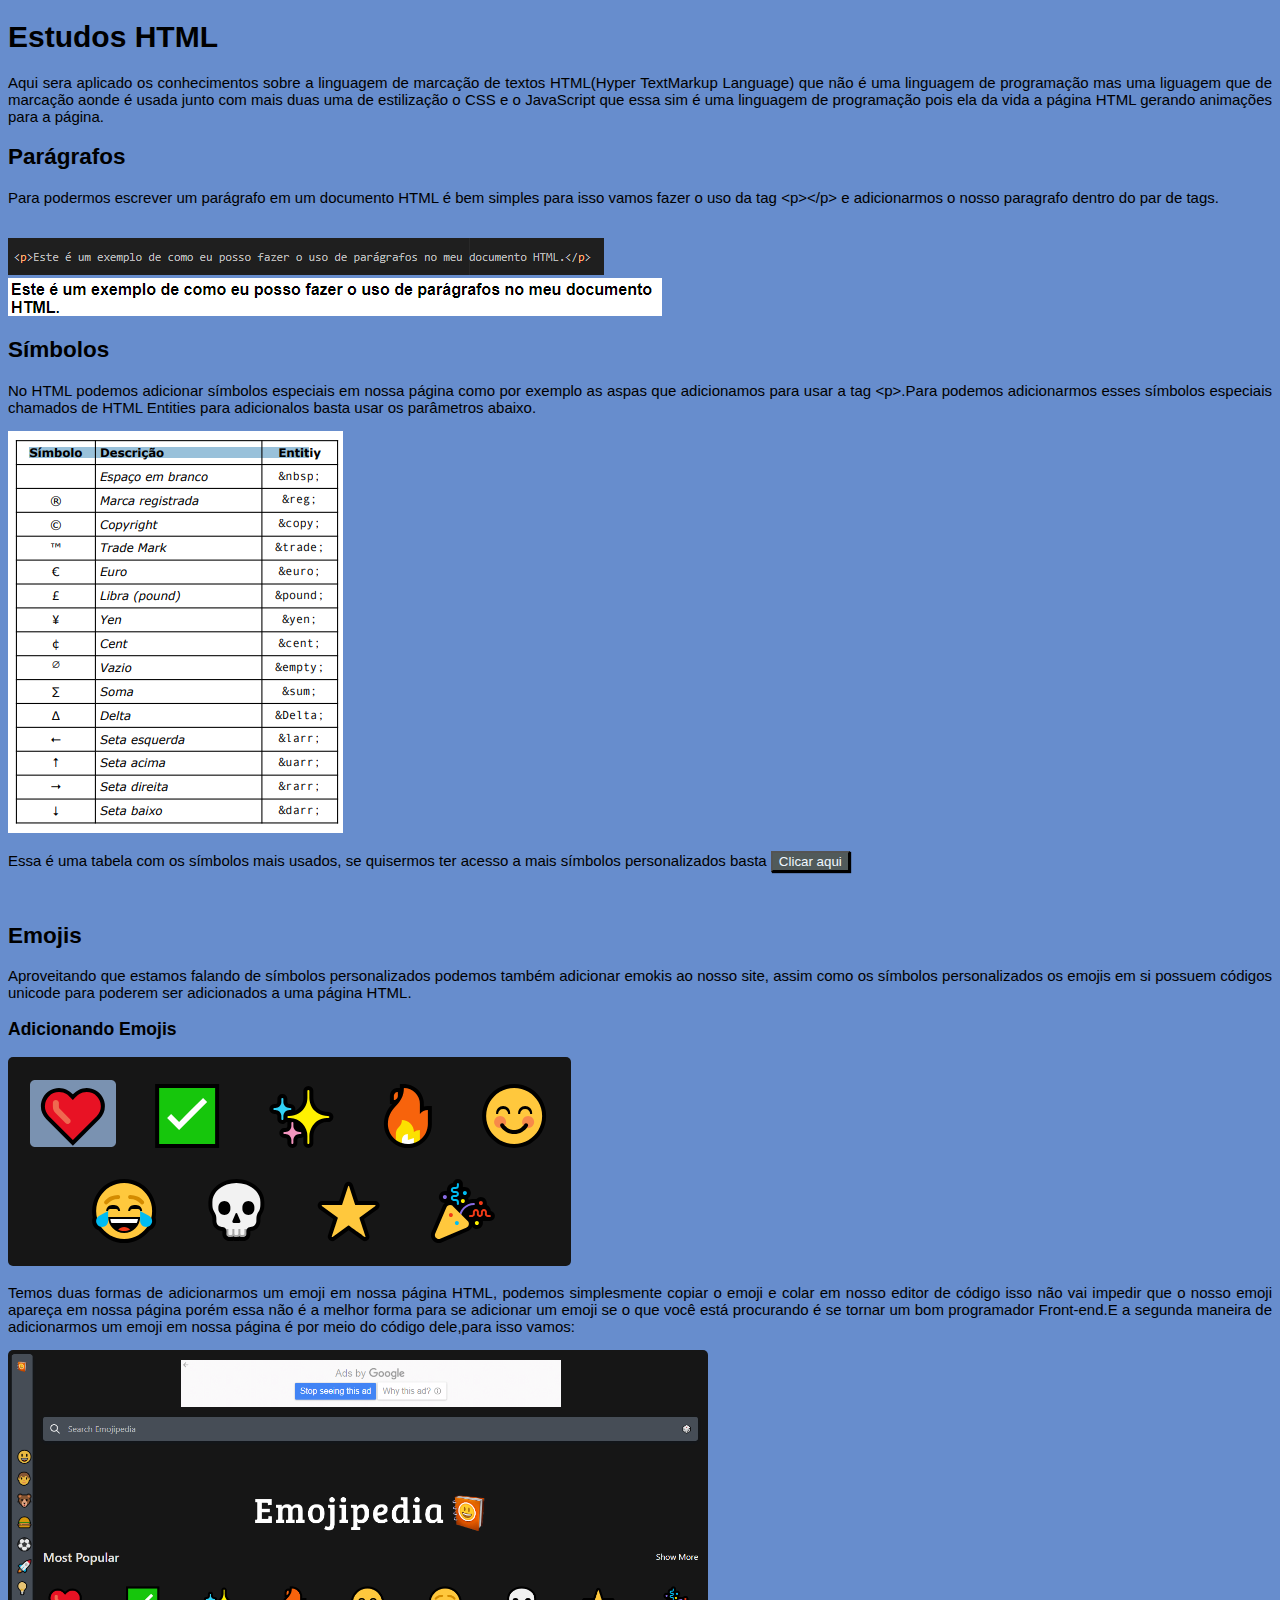
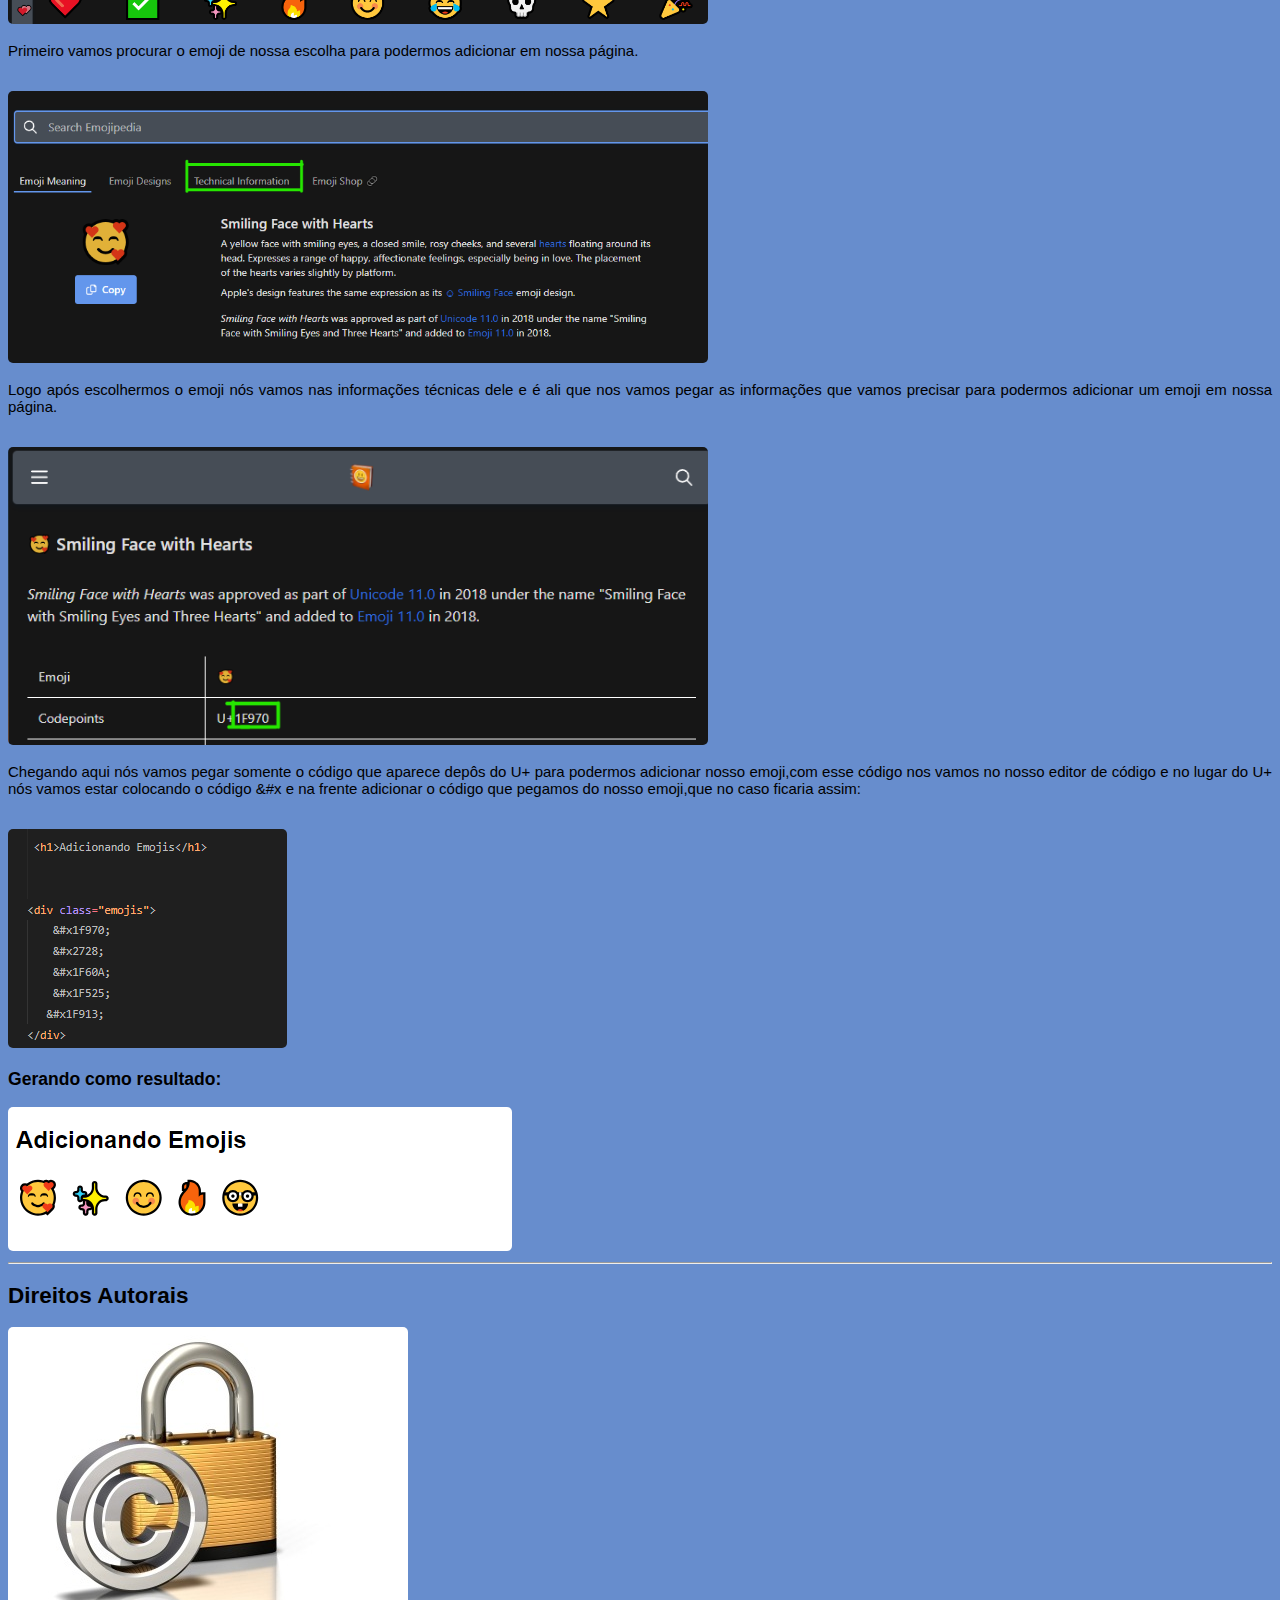
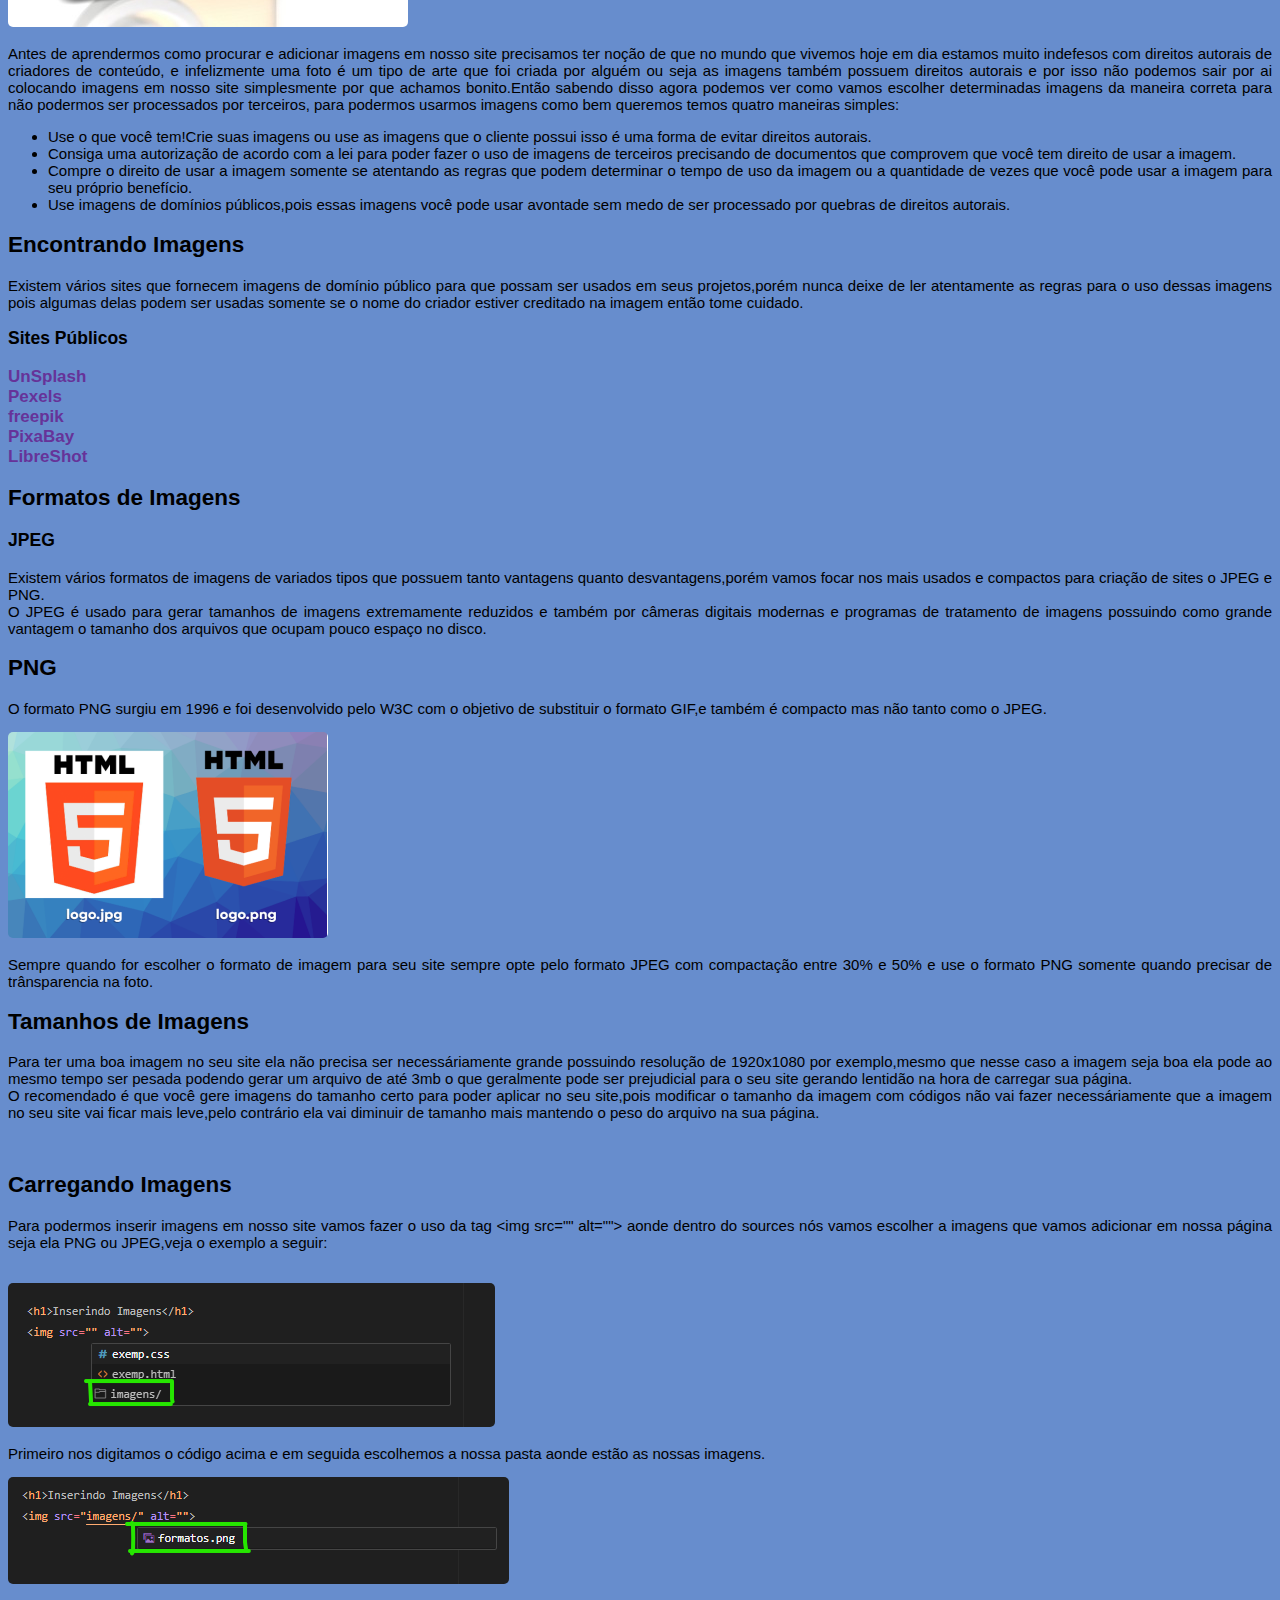
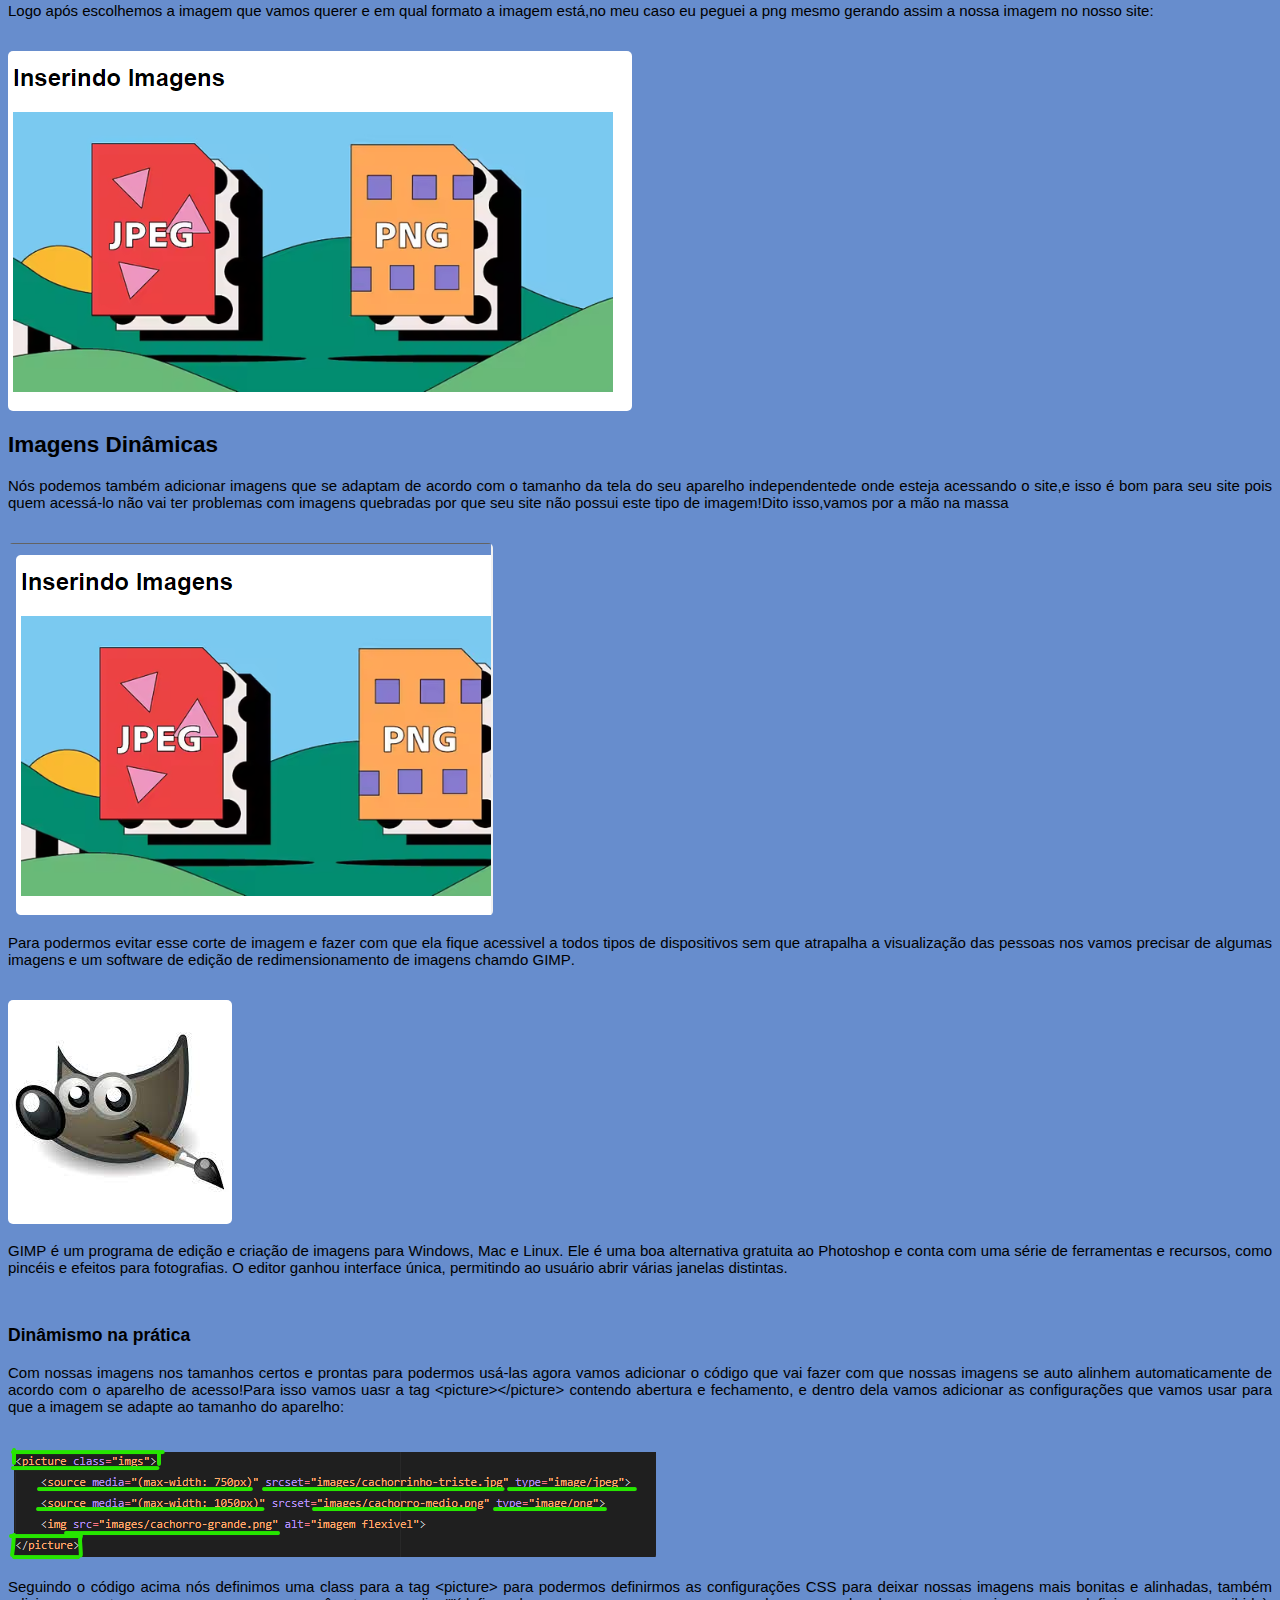
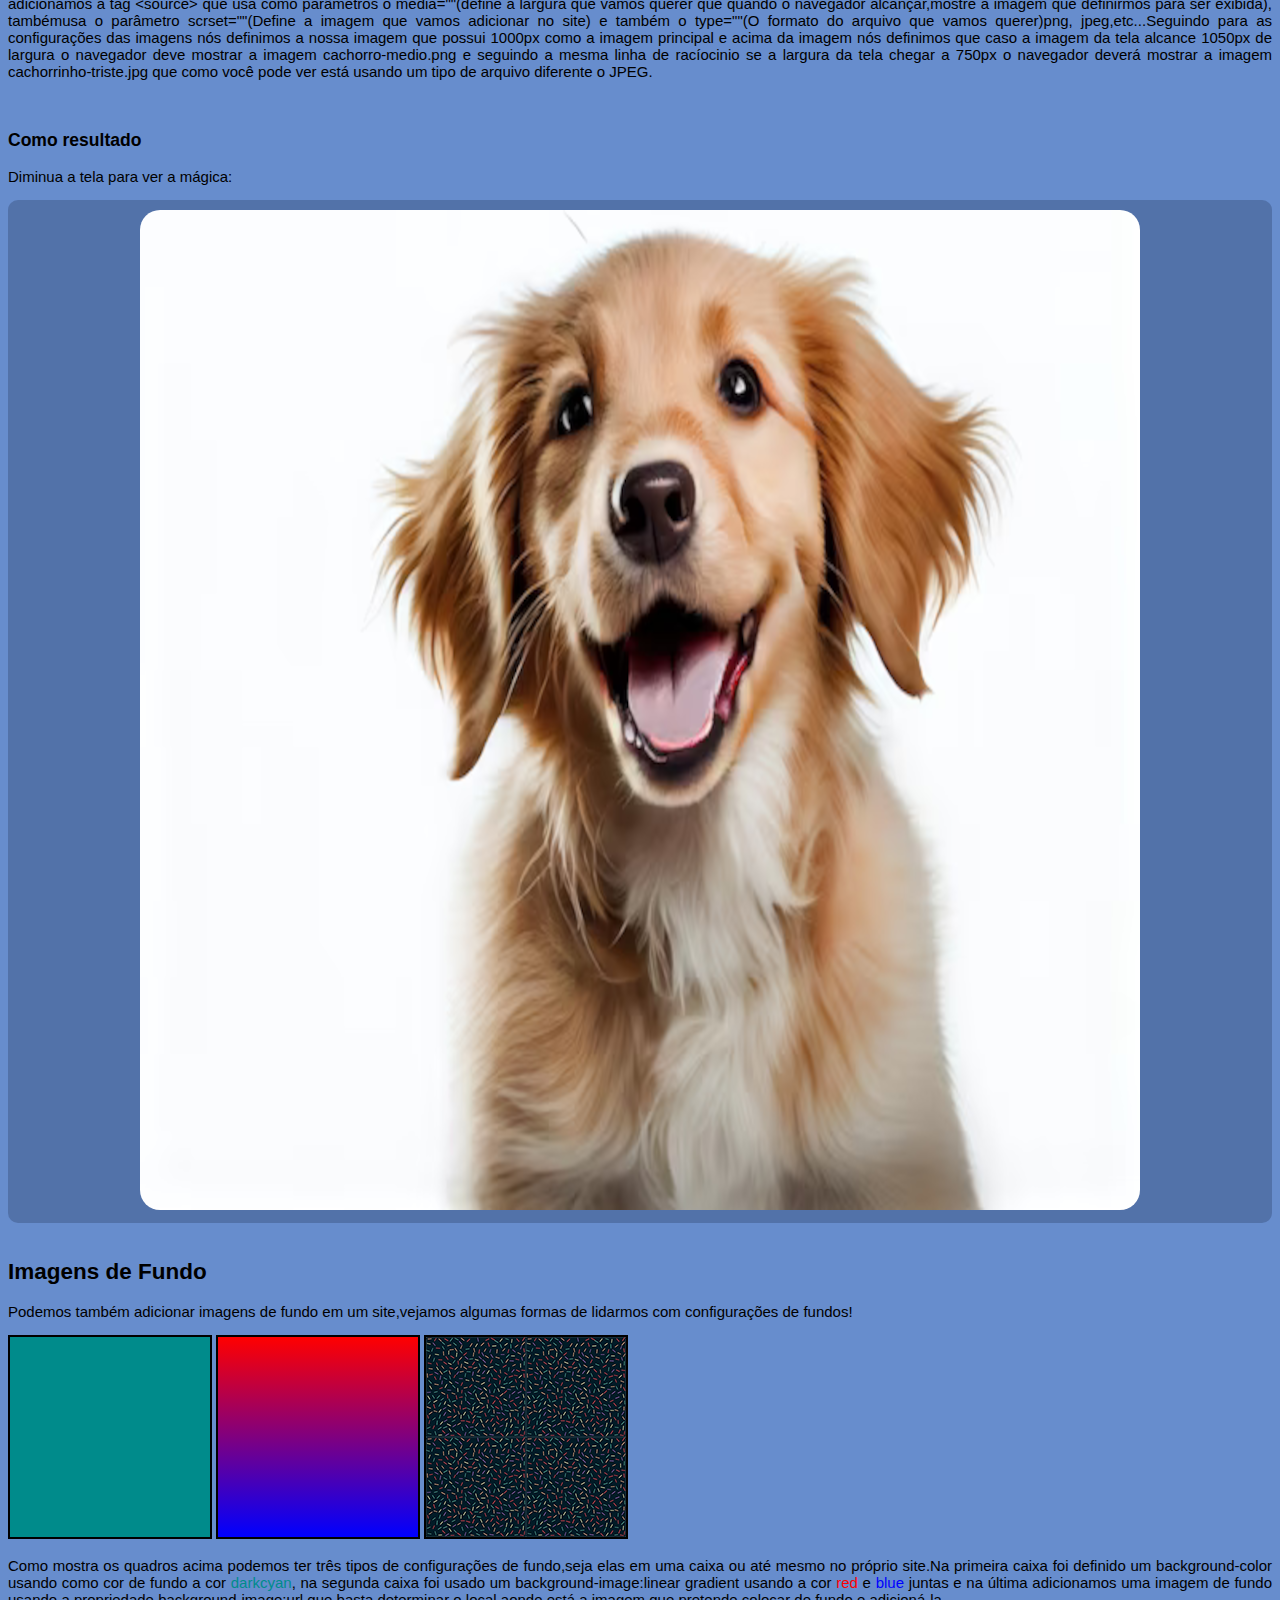
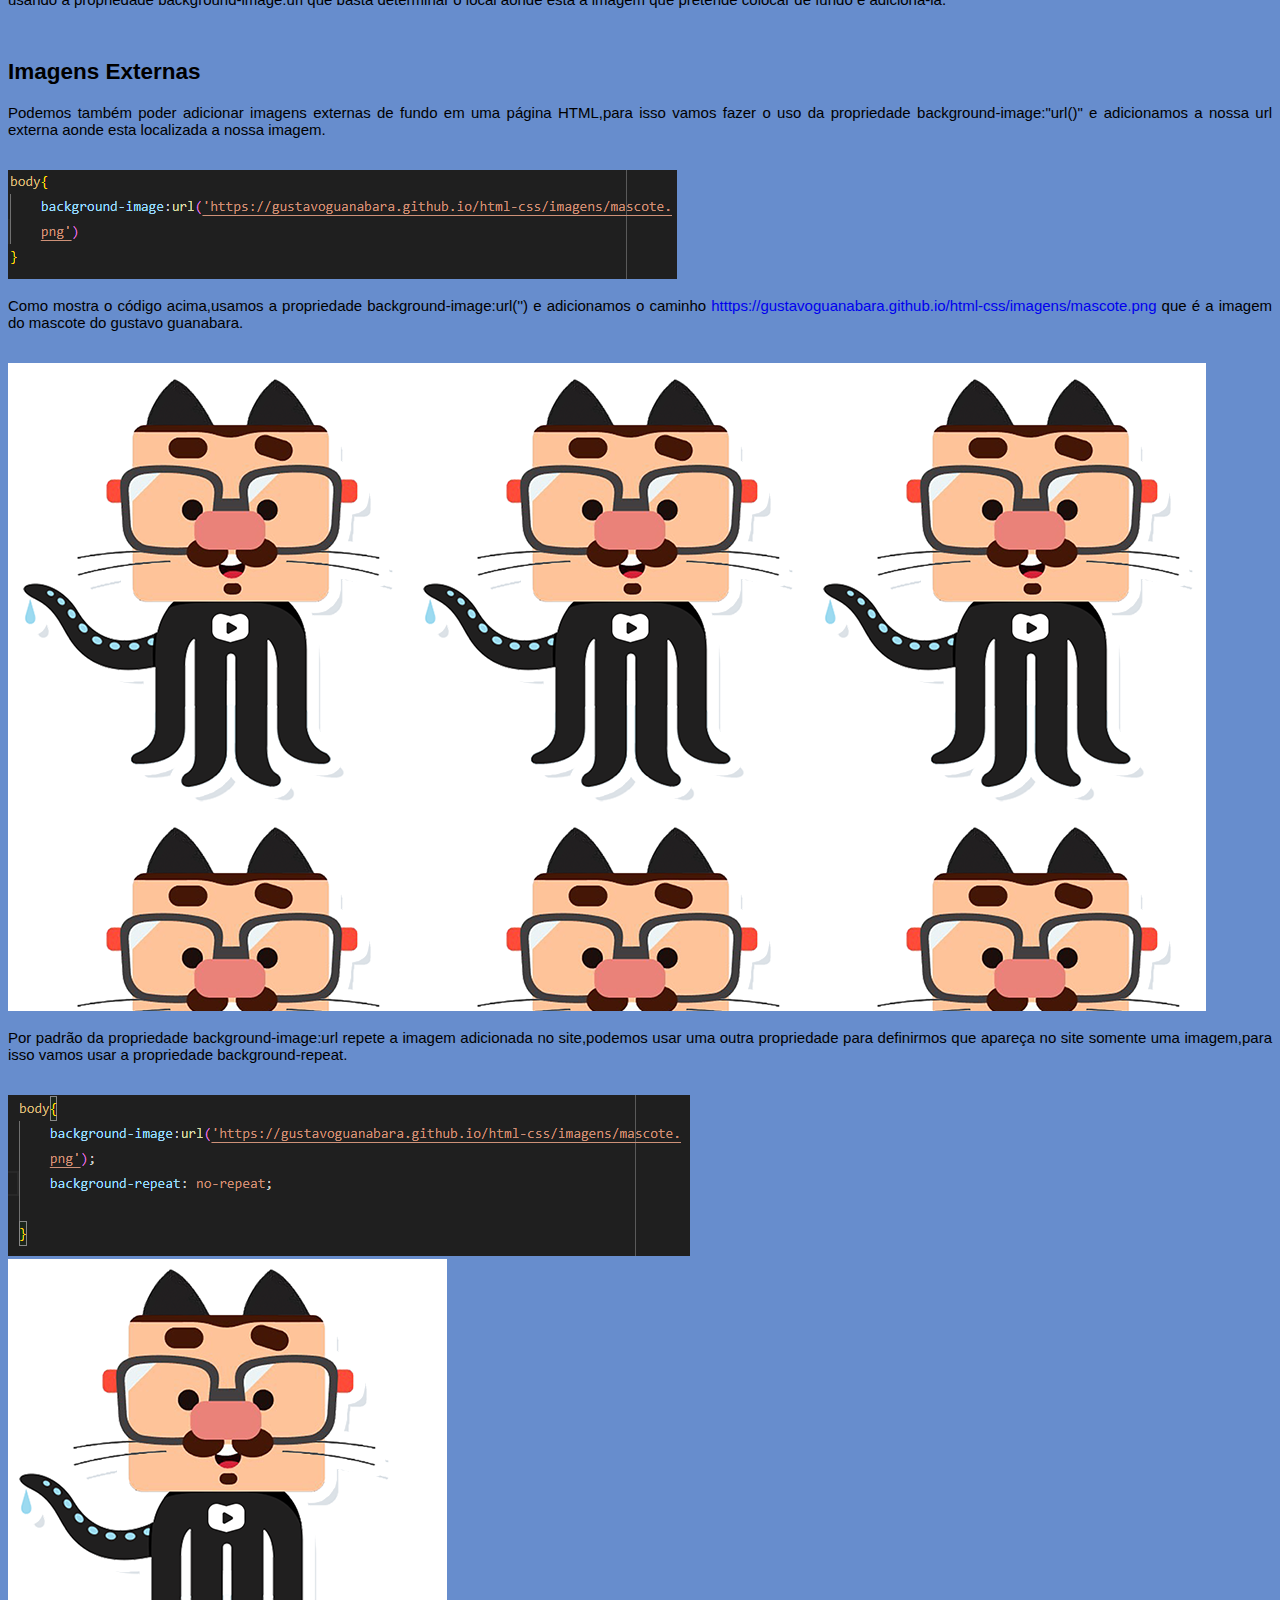
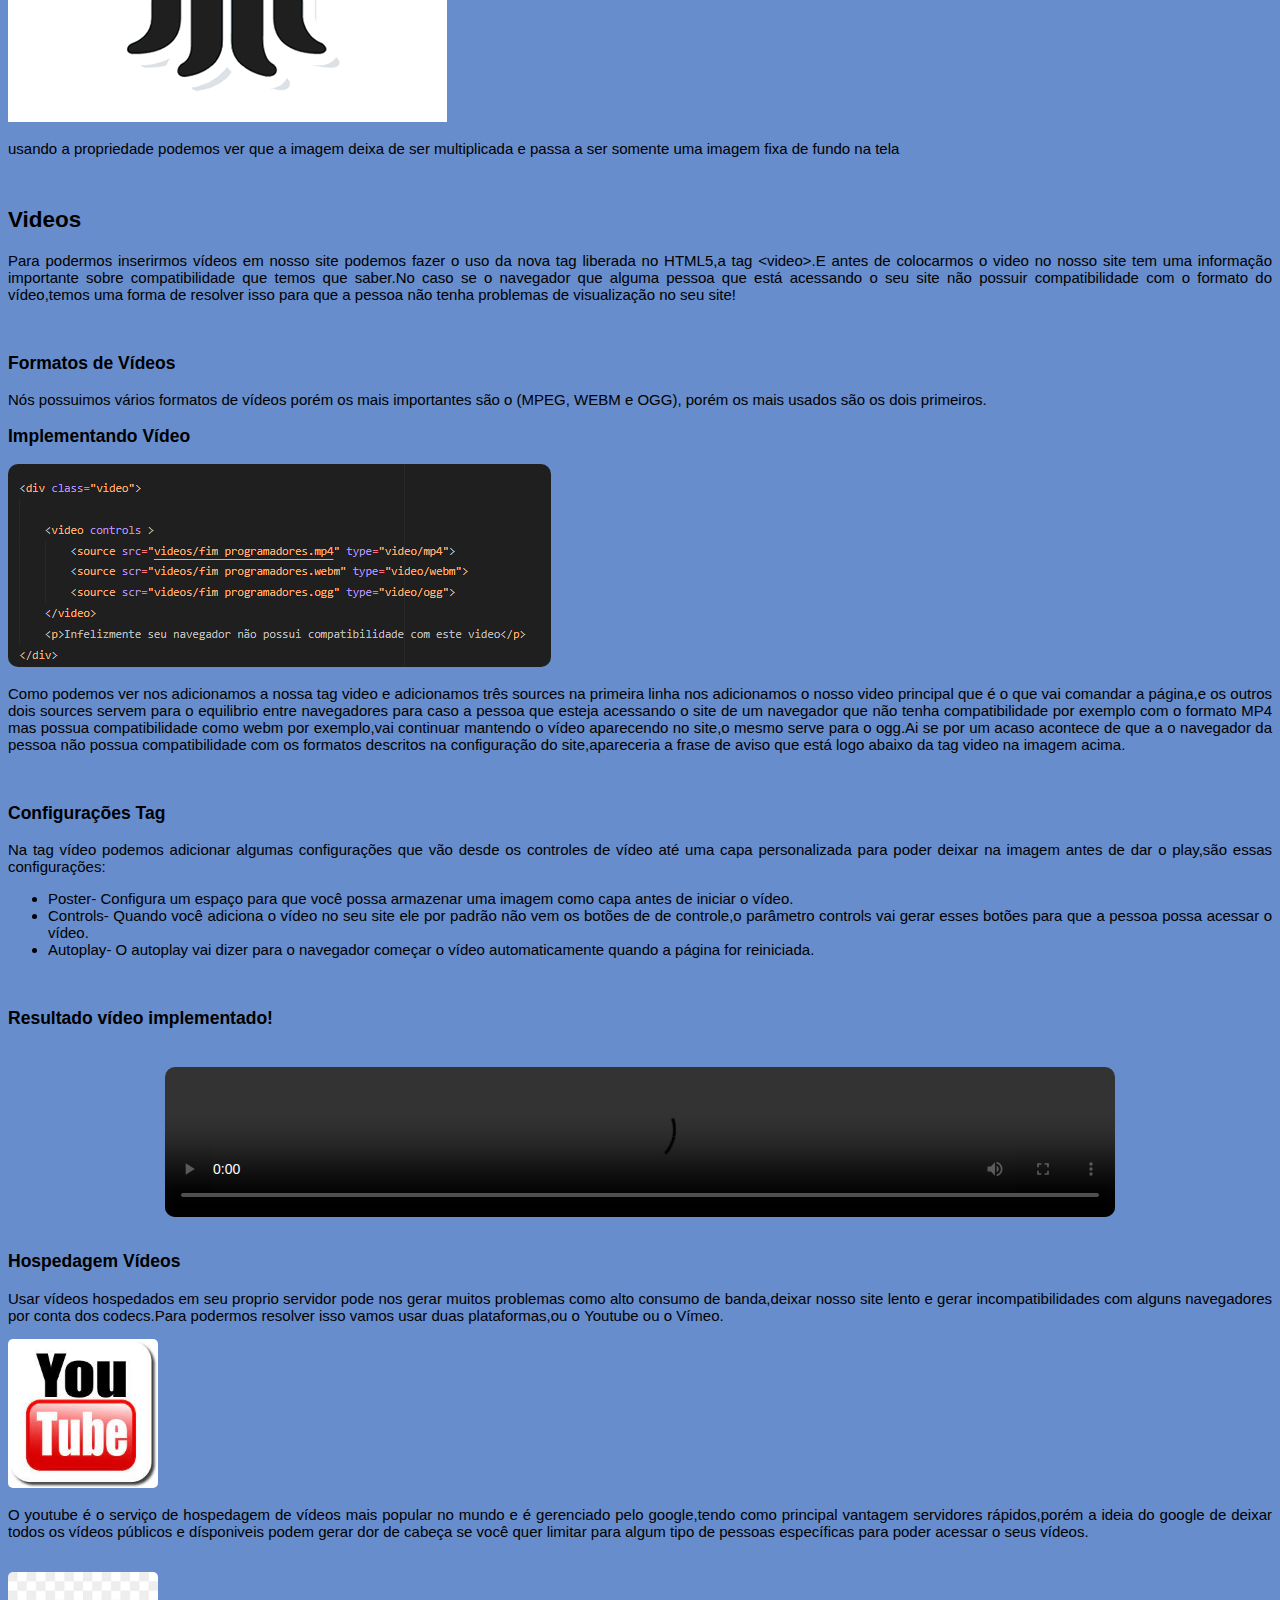
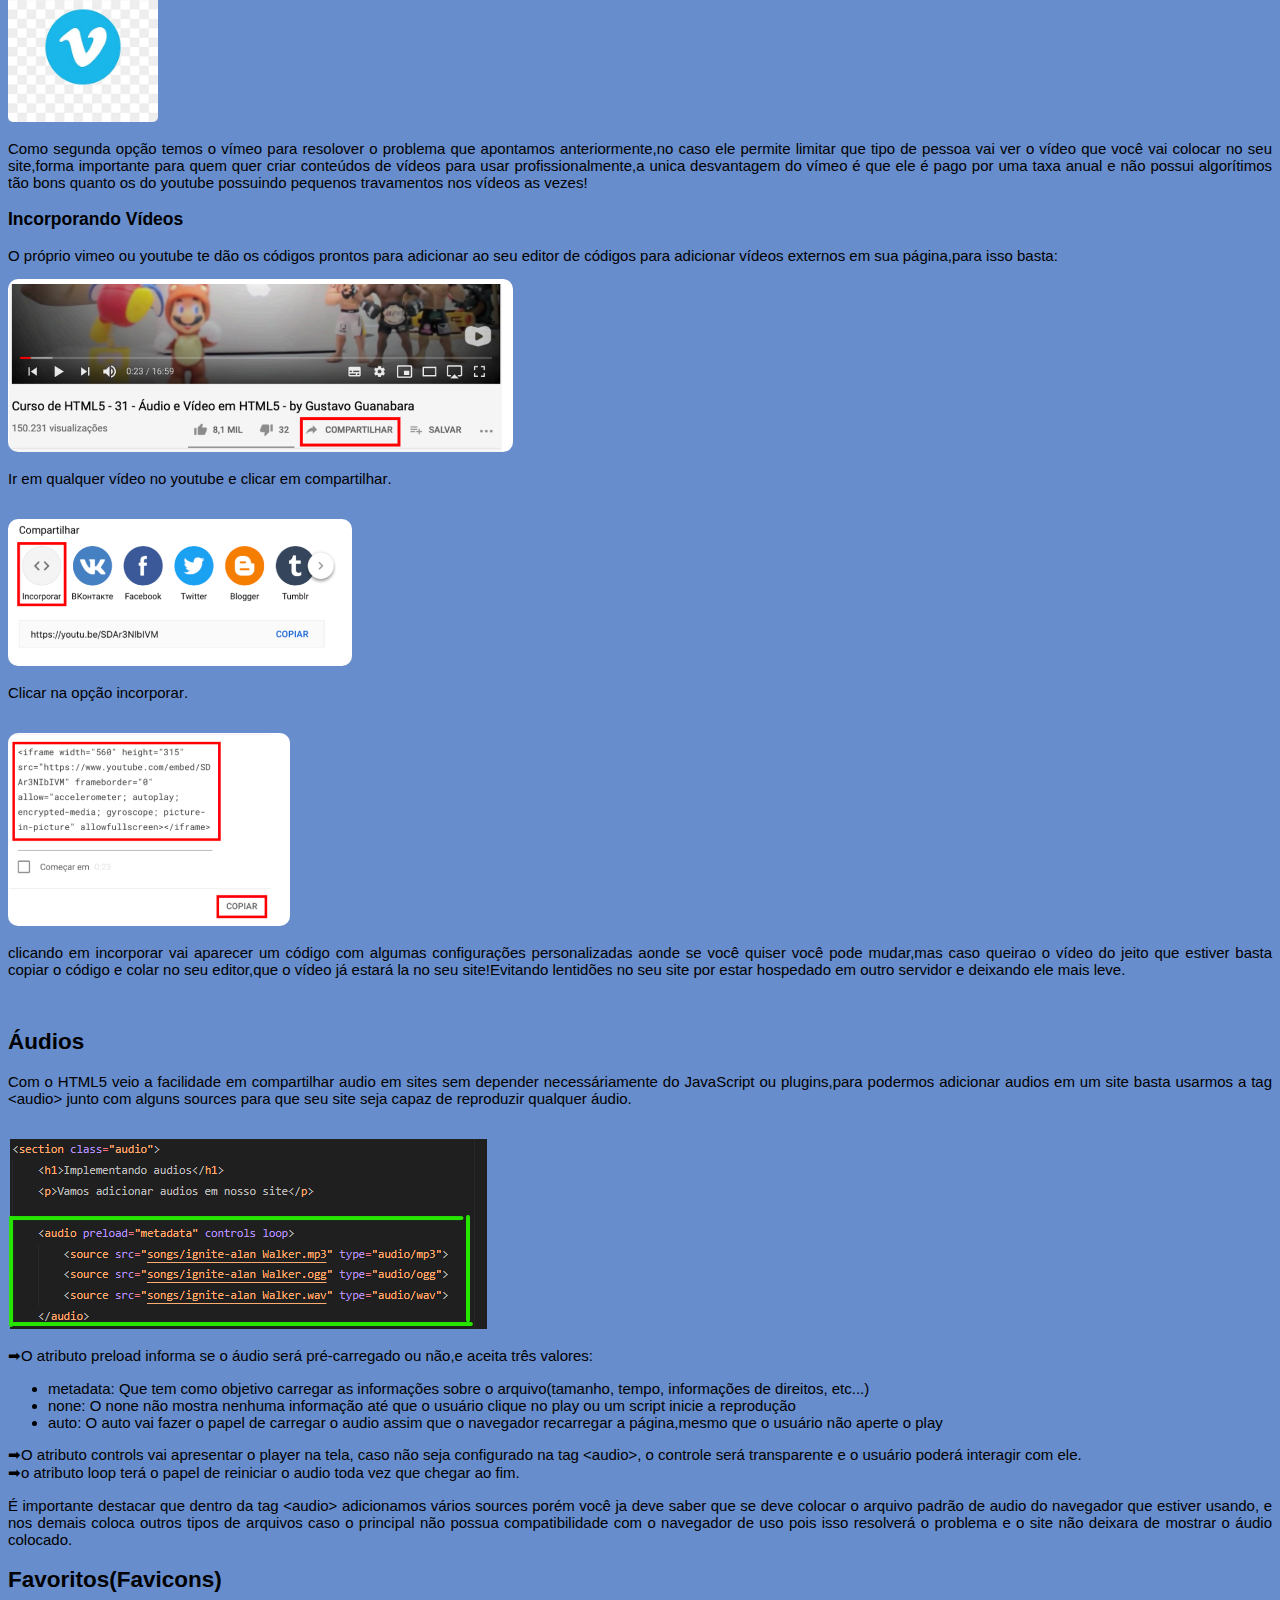
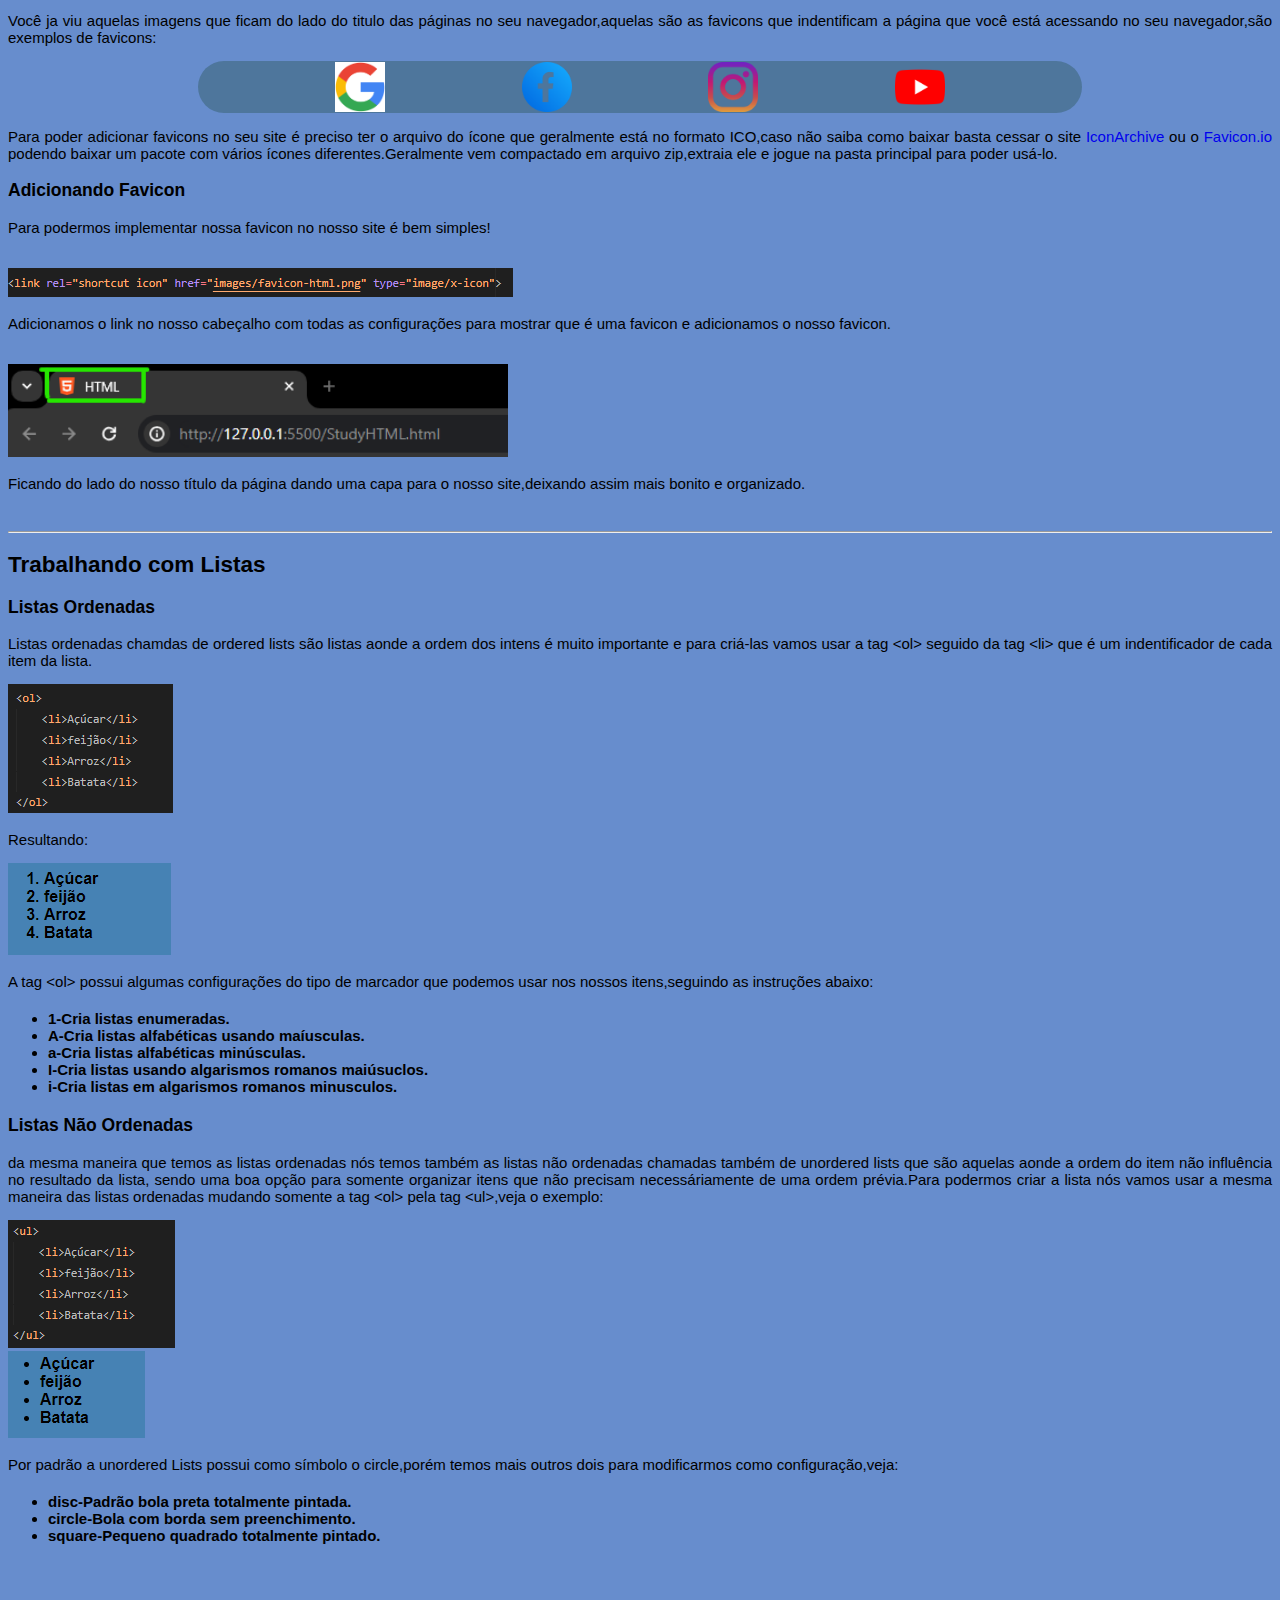
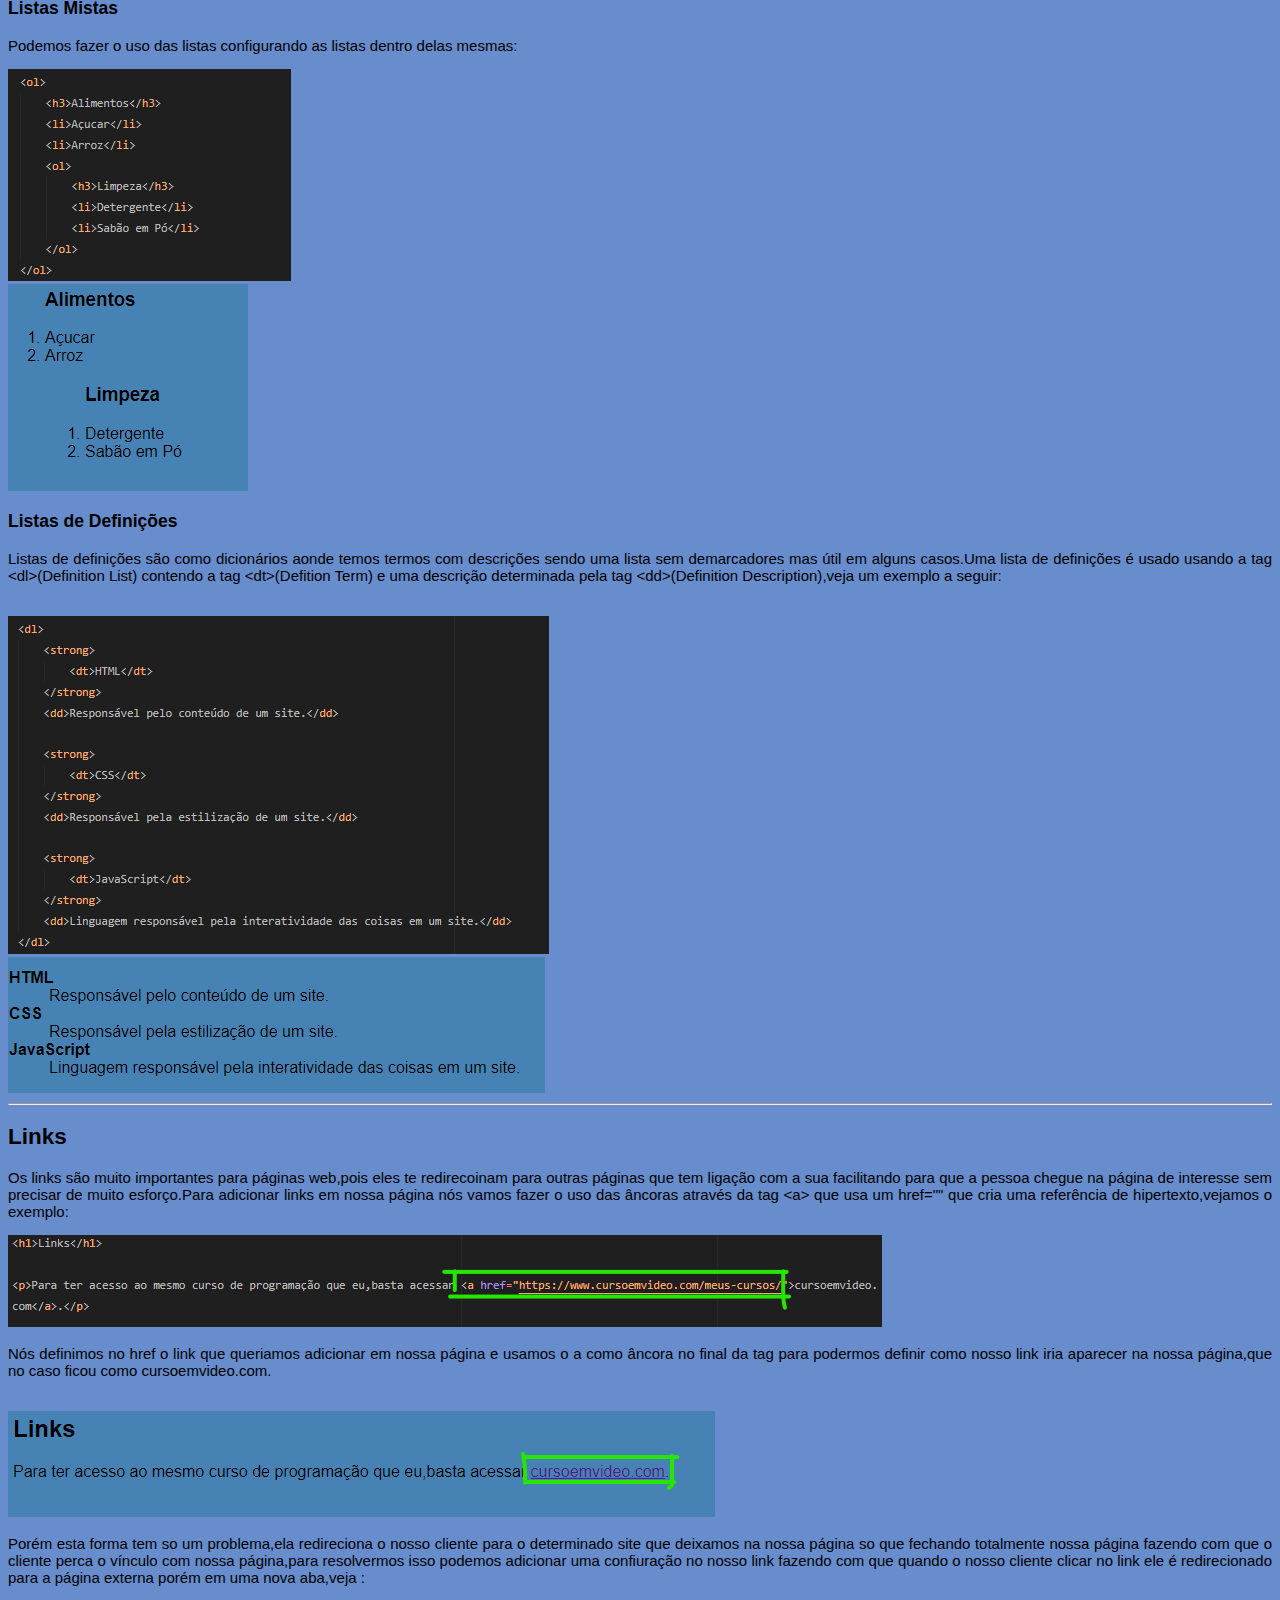
==== study.html @ 026cc98d "Implementação" ====
<!DOCTYPE html>
<html lang="pt-br">

<head>
    <meta charset="UTF-8">
    <meta name="viewport" content="width=device-width, initial-scale=1.0">
    <link rel="shortcut icon" href="images/favicon-html.png" type="image/x-icon">
    <link rel="stylesheet" href="html.css">
    <title>HTML</title>
</head>

<body>
    <main>
        <header>
            <nav></nav>
        </header>

        <section class="estudos">

            <h1>Estudos HTML</h1>

            <p>Aqui sera aplicado os conhecimentos sobre a linguagem de marcação de textos <b>HTML(Hyper TextMarkup
                    Language)</b> que não é uma linguagem de programação mas uma liguagem que de marcação aonde é usada
                junto com mais duas uma de estilização o <b>CSS</b> e o <b>JavaScript</b> que essa sim é uma linguagem
                de programação pois ela da vida a página HTML gerando animações para a página. </p>

            <h2>Parágrafos</h2>
            <p>Para podermos escrever um parágrafo em um documento HTML é bem simples para isso vamos fazer o uso da tag
                <b>&lt;p&gt;&lt;/p&gt;</b> e adicionarmos o nosso paragrafo dentro do par de tags.
            </p>

            <br>

            <img src="exemp/codigo-paragrafo.png" alt="codigo pargrafo">

            <br>


            <img src="exemp/exemp-paragrafo.png" alt="exemp paragrafo">
            <br>


            <section class="simbolos">
                <h2>Símbolos</h2>
                <p>No HTML podemos adicionar símbolos especiais em nossa página como por exemplo as aspas que
                    adicionamos para usar a tag &lt;p&gt;.Para podemos adicionarmos esses símbolos especiais chamados de
                    <b>HTML Entities</b> para adicionalos basta usar os parâmetros abaixo.
                </p>
                <img src="exemp/exemp-simbolos.png" alt="tabela simbolos">

                <p>Essa é uma tabela com os símbolos mais usados, se quisermos ter acesso a mais símbolos personalizados
                    basta <button class="sinais"><a
                            href="https://erikasarti.com/html/dingbats-simbolos-desenhos/">Clicar aqui</a></button></p>

            </section>


            <br>

            <section class="emojis">
                <h2>Emojis</h2>
                <p>Aproveitando que estamos falando de símbolos personalizados podemos também adicionar emokis ao nosso
                    site, assim como os símbolos personalizados os emojis em si possuem códigos unicode para poderem ser
                    adicionados a uma página HTML.</p>
                <h3>Adicionando Emojis</h3>
                <img src="images/emojis.png" alt="emojis">
                <p>Temos duas formas de adicionarmos um emoji em nossa página HTML, podemos simplesmente copiar o emoji
                    e colar em nosso editor de código isso não vai impedir que o nosso emoji apareça em nossa página
                    porém essa não é a melhor forma para se adicionar um emoji se o que você está procurando é se tornar
                    um bom programador <strong>Front-end</strong>.E a segunda maneira de adicionarmos um emoji em nossa
                    página é por meio do código dele,para isso vamos:</p>

                <div class="img-emoji">
                    <img src="images/site-emoji.png" alt="emojipedia1">
                    <br>
                    <p>Primeiro vamos procurar o emoji de nossa escolha para podermos adicionar em nossa página.</p>
                    <br>
                    <img src="images/site2-emoji.png" alt="emojipedia2">
                    <p>Logo após escolhermos o emoji nós vamos nas informações técnicas dele e é ali que nos vamos pegar
                        as informações que vamos precisar para podermos adicionar um emoji em nossa página.</p>
                    <br>
                    <img src="images/site3-emoji.png" alt="exemplo 3 emoji">
                </div>
                <p>Chegando aqui nós vamos pegar somente o código que aparece depôs do U+ para podermos adicionar nosso
                    emoji,com esse código nos vamos no nosso editor de código e no lugar do U+ nós vamos estar colocando
                    o código <b>&#x</b> e na frente adicionar o código que pegamos do nosso emoji,que no caso ficaria
                    assim:</p>

                <br>

                <img src="exemp/codigo-emojis.png" alt="codigo emojis">

                <br>

                <h3>Gerando como resultado:</h3>
                <img src="exemp/exemp-emojis.png" alt="exemp emojis">

            </section>

            <hr>

            <section class="imagens">
                <h2>Direitos Autorais</h2>

                <img src="images/direitos autorais.jpg" alt="autorais">

                <p>Antes de aprendermos como procurar e adicionar imagens em nosso site precisamos ter noção de que no
                    mundo que vivemos hoje em dia estamos muito indefesos com direitos autorais de criadores de
                    conteúdo, e infelizmente uma foto é um tipo de arte que foi criada por alguém ou seja as imagens
                    também possuem direitos autorais e por isso não podemos sair por ai colocando imagens em nosso site
                    simplesmente por que achamos bonito.Então sabendo disso agora podemos ver como vamos escolher
                    determinadas imagens da maneira correta para não podermos ser processados por terceiros, para
                    podermos usarmos imagens como bem queremos temos quatro maneiras simples:</p>

                <ul>
                    <li>
                        Use o que você tem!Crie suas imagens ou use as imagens que o cliente possui isso é uma forma de
                        evitar direitos autorais.
                    </li>
                    <li>
                        Consiga uma autorização de acordo com a lei para poder fazer o uso de imagens de terceiros
                        precisando de documentos que comprovem que você tem direito de usar a imagem.
                    </li>
                    <li>
                        Compre o direito de usar a imagem somente se atentando as regras que podem determinar o tempo de
                        uso da imagem ou a quantidade de vezes que você pode usar a imagem para seu próprio benefício.
                    </li>
                    <li>Use imagens de domínios públicos,pois essas imagens você pode usar avontade sem medo de ser
                        processado por quebras de direitos autorais.</li>
                </ul>


                <h2>Encontrando Imagens</h2>

                <p>Existem vários sites que fornecem imagens de domínio público para que possam ser usados em seus
                    projetos,porém nunca deixe de ler atentamente as regras para o uso dessas imagens pois algumas delas
                    podem ser usadas somente se o nome do criador estiver creditado na imagem então tome cuidado.</p>

                <h3>Sites Públicos</h3>


                <div class="sites">
                    <li>
                        <a href="https://unsplash.com/pt-br" target="_blank">UnSplash</a>
                    </li>
                    <li>
                        <a href="https://www.pexels.com/pt-br/" target="_blank">Pexels</a>
                    </li>
                    <li>
                        <a href="https://www.freepik.es/" target="_blank">freepik</a>
                    </li>
                    <li>
                        <a href="https://pixabay.com/pt/" target="_blank">PixaBay</a>
                    </li>
                    <li>
                        <a href="https://libreshot.com/" target="_blank">LibreShot</a>
                    </li>
                </div>

                <h2>Formatos de Imagens</h2>

                <h3>JPEG</h3>

                <p>Existem vários formatos de imagens de variados tipos que possuem tanto vantagens quanto
                    desvantagens,porém vamos focar nos mais usados e compactos para criação de sites o
                    <strong>JPEG</strong> e <strong>PNG</strong>. <br>
                    O <b>JPEG</b> é usado para gerar tamanhos de imagens extremamente reduzidos e também por câmeras
                    digitais modernas e programas de tratamento de imagens possuindo como grande vantagem o tamanho dos
                    arquivos que ocupam pouco espaço no disco.
                </p>

                <h2>PNG</h2>
                <p>O formato <b>PNG</b> surgiu em 1996 e foi desenvolvido pelo W3C com o objetivo de substituir o
                    formato GIF,e também é compacto mas não tanto como o JPEG.</p>

                <img src="exemp/formatos img.png" alt="JPEG&PNG">

                <p>Sempre quando for escolher o formato de imagem para seu site sempre opte pelo formato <b>JPEG</b> com
                    compactação entre 30% e 50% e use o formato <b>PNG</b> somente quando precisar de trânsparencia na
                    foto.</p>


                <h2>Tamanhos de Imagens</h2>
                <p>Para ter uma boa imagem no seu site ela não precisa ser necessáriamente grande possuindo resolução de
                    1920x1080 por exemplo,mesmo que nesse caso a imagem seja boa ela pode ao mesmo tempo ser pesada
                    podendo gerar um arquivo de até 3mb o que geralmente pode ser prejudicial para o seu site gerando
                    lentidão na hora de carregar sua página. <br>
                    O recomendado é que você gere imagens do tamanho certo para poder aplicar no seu site,pois modificar
                    o tamanho da imagem com códigos não vai fazer necessáriamente que a imagem no seu site vai ficar
                    mais leve,pelo contrário ela vai diminuir de tamanho mais mantendo o peso do arquivo na sua página.
                </p>

                <br>

                <h2>Carregando Imagens</h2>
                <p>Para podermos inserir imagens em nosso site vamos fazer o uso da tag <b>&lt;img src="" alt=""&gt;</b>
                    aonde dentro do sources nós vamos escolher a imagens que vamos adicionar em nossa página seja ela
                    <b>PNG</b> ou <b>JPEG</b>,veja o exemplo a seguir:
                </p>

                <br>

                <img src="exemp/codigo-formatos.png" alt="">
                <br>
                <p>Primeiro nos digitamos o código acima e em seguida escolhemos a nossa pasta aonde estão as nossas
                    imagens.</p>

                <img src="exemp/codigo-formatos2.png" alt="">
                <br>
                <p>Logo após escolhemos a imagem que vamos querer e em qual formato a imagem está,no meu caso eu peguei
                    a png mesmo gerando assim a nossa imagem no nosso site:</p>

                <br>

                <img src="exemp/imagem-format.png" alt="">

                <br>

                <h2>Imagens Dinâmicas</h2>
                <p>Nós podemos também adicionar imagens que se adaptam de acordo com o tamanho da tela do seu aparelho
                    independentede onde esteja acessando o site,e isso é bom para seu site pois quem acessá-lo não vai
                    ter problemas com imagens quebradas por que seu site não possui este tipo de imagem!Dito isso,vamos
                    por a mão na massa</p>

                <br>

                <img src="images/imagem-quebrada.png" alt="imagem cortada">

                <p>Para podermos evitar esse corte de imagem e fazer com que ela fique acessivel a todos tipos de
                    dispositivos sem que atrapalha a visualização das pessoas nos vamos precisar de algumas imagens e um
                    software de edição de redimensionamento de imagens chamdo <b>GIMP</b>.</p>

                <br>

                <img src="images/gimp.png" alt="gimp.png">



                <p><b>GIMP</b> é um programa de edição e criação de imagens para Windows, Mac e Linux. Ele é uma boa
                    alternativa gratuita ao Photoshop e conta com uma série de ferramentas e recursos, como pincéis e
                    efeitos para fotografias. O editor ganhou interface única, permitindo ao usuário abrir várias
                    janelas distintas.</p>

                <br>

                <h3>Dinâmismo na prática</h3>
                <p>Com nossas imagens nos tamanhos certos e prontas para podermos usá-las agora vamos adicionar o código
                    que vai fazer com que nossas imagens se auto alinhem automaticamente de acordo com o aparelho de
                    acesso!Para isso vamos uasr a tag <b>&lt;picture&gt;&lt;/picture&gt;</b> contendo abertura e
                    fechamento, e dentro dela vamos adicionar as configurações que vamos usar para que a imagem se
                    adapte ao tamanho do aparelho: </p>

                <br>

                <img src="images/imagem-dinamica.png" alt="codigo img imagem-dinamica">
                <p>Seguindo o código acima nós definimos uma <b>class</b> para a tag <b>&lt;picture&gt;</b> para
                    podermos definirmos as configurações CSS para deixar nossas imagens mais bonitas e alinhadas, também
                    adicionamos a tag <b>&lt;source&gt;</b> que usa como parâmetros o <b>media=""(define a largura que
                        vamos querer que quando o navegador alcançar,mostre a imagem que definirmos para ser
                        exibida)</b>, tambémusa o parâmetro <b>scrset=""(Define a imagem que vamos adicionar no
                        site)</b> e também o <b>type=""(O formato do arquivo que vamos querer)</b>png,
                    jpeg,etc...Seguindo para as configurações das imagens nós definimos a nossa imagem que possui
                    <b>1000px</b> como a imagem principal e acima da imagem nós definimos que caso a imagem da tela
                    alcance <b>1050px</b> de largura o navegador deve mostrar a imagem <b>cachorro-medio.png</b> e
                    seguindo a mesma linha de racíocinio se a largura da tela chegar a 750px o navegador deverá mostrar
                    a imagem <b>cachorrinho-triste.jpg</b> que como você pode ver está usando um tipo de arquivo
                    diferente o <b>JPEG</b>.
                </p>

                <br>

                <h3>Como resultado</h3>
                <p>Diminua a tela para ver a mágica:</p>

                <div class="dinamismo">

                    <picture class="imgs">
                        <source media="(max-width: 750px)" srcset="images/cachorrinho-triste.jpg" type="image/jpeg">
                        <source media="(max-width: 1050px)" srcset="images/cachorro-medio.png" type="image/png">
                        <img src="images/cachorro-grande.png" type="magem flexivel">
                    </picture>
                </div>

                <br>


                <div class="img-fundo">
                    <h2>Imagens de Fundo</h2>

                    <p>Podemos também adicionar imagens de fundo em um site,vejamos algumas formas de lidarmos com configurações de fundos!</p>
 
                    <div class="fundo" id="q1"></div>
                    <div class="fundo" id="q2"></div>
                    <div class="fundo" id="q3"></div>

                    <br>

                    <p>Como mostra os quadros acima podemos ter três tipos de configurações de fundo,seja elas em uma caixa ou até mesmo no próprio site.Na primeira caixa foi definido um <b>background-color</b> usando como cor de fundo a cor <b style="color: darkcyan;">darkcyan</b>, na segunda caixa foi usado um <b>background-image:linear gradient</b> usando a cor <b style="color: red;">red</b> e <b style="color:blue;">blue</b> juntas e na última adicionamos uma imagem de fundo usando a propriedade <b>background-image:url</b> que basta determinar o local aonde está a imagem que pretende colocar de fundo e adicioná-la. </p>

                    <br>

                    <h2>Imagens Externas</h2>
                    <p>Podemos também poder adicionar imagens externas de fundo em uma página HTML,para isso vamos fazer o uso da propriedade <b>background-image:"url()"</b> e adicionamos a nossa url externa aonde esta localizada a nossa imagem.</p>

                    <br>

                    <img src="exemplos/imagens/codigo-fundosite.png" alt="cod.imagems de fundo">
                    
                    <p>Como mostra o código acima,usamos a propriedade <b>background-image:url('')</b> e adicionamos o caminho <a href="https://gustavoguanabara.github.io/html-css/imagens/mascote.png" target="_blank" style="text-decoration: none;">htttps://gustavoguanabara.github.io/html-css/imagens/mascote.png</a> que é a imagem do mascote do gustavo guanabara.</p>
                    <br>

                    <img src="exemplos/imagens/imagem-fundosite.png" alt="ex.imagem fundo1">

                    <p>Por padrão da propriedade <b>background-image:url</b> repete a imagem adicionada no site,podemos usar uma outra propriedade para definirmos que apareça no site somente uma imagem,para isso vamos usar a propriedade <b>background-repeat</b>.</p>

                    <br>

                    <img src="exemplos/imagens/codigo2-fundosite.png" alt="codigo2 fundosite">
                    
                    <br>
                    
                    <img src="exemplos/imagens/img2-fundosite.png" alt="ex2 fundosite">

                    <p>usando a propriedade podemos ver que a imagem deixa de ser multiplicada e passa a ser somente uma imagem fixa de fundo na tela</p>
                </div>


                <br>

                <section class="videos">
                    <h2>Videos</h2>
                    <p>Para podermos inserirmos vídeos em nosso site podemos fazer o uso da nova tag liberada no HTML5,a
                        tag <b>&lt;video&gt;</b>.E antes de colocarmos o video no nosso site tem uma informação
                        importante sobre compatibilidade que temos que saber.No caso se o navegador que alguma pessoa
                        que está acessando o seu site não possuir compatibilidade com o formato do vídeo,temos uma forma
                        de resolver isso para que a pessoa não tenha problemas de visualização no seu site!</p>

                    <br>

                    <h3>Formatos de Vídeos</h3>
                    <p>Nós possuimos vários formatos de vídeos porém os mais importantes são o <b>(MPEG, WEBM e
                            OGG)</b>, porém os mais usados são os dois primeiros.</p>

                    <h3>Implementando Vídeo</h3>


                    <img src="exemp/codigo-video.png" alt="codigo video">

                    <br>

                    <p>Como podemos ver nos adicionamos a nossa tag video e adicionamos três <b>sources</b> na primeira
                        linha nos adicionamos o nosso video principal que é o que vai comandar a página,e os outros dois
                        <b>sources</b> servem para o equilibrio entre navegadores para caso a pessoa que esteja
                        acessando o site de um navegador que não tenha compatibilidade por exemplo com o formato
                        <b>MP4</b> mas possua compatibilidade como <b>webm</b> por exemplo,vai continuar mantendo o
                        vídeo aparecendo no site,o mesmo serve para o <b>ogg</b>.Ai se por um acaso acontece de que a o
                        navegador da pessoa não possua compatibilidade com os formatos descritos na configuração do
                        site,apareceria a frase de aviso que está logo abaixo da tag <b>video</b> na imagem acima.
                    </p>


                    <br>

                    <h3>Configurações Tag</h3>

                    <p>Na tag vídeo podemos adicionar algumas configurações que vão desde os controles de vídeo até uma
                        capa personalizada para poder deixar na imagem antes de dar o play,são essas configurações:</p>

                    <ul>
                        <li><b>Poster</b>- Configura um espaço para que você possa armazenar uma imagem como capa antes
                            de iniciar o vídeo.</li>
                        <li><b>Controls</b>- Quando você adiciona o vídeo no seu site ele por padrão não vem os botões
                            de de controle,o parâmetro controls vai gerar esses botões para que a pessoa possa acessar o
                            vídeo.</li>
                        <li><b>Autoplay</b>- O autoplay vai dizer para o navegador começar o vídeo automaticamente
                            quando a página for reiniciada.</li>
                    </ul>

                    <br>

                    <h3>Resultado vídeo implementado!</h3>
                    <div class="video">

                        <video controls>
                            <source src="videos/fim programadores.mp4" type="video/mp4">
                            <source scr="videos/fim programadores.webm" type="video/webm">
                            <source scr="videos/fim programadores.ogg" type="video/ogg">
                            <p>Infelizmente seu navegador não possui compatibilidade com este video</p>
                        </video>

                    </div>

                    <br>


                    <h3>Hospedagem Vídeos</h3>
                    <p>Usar vídeos hospedados em seu proprio servidor pode nos gerar muitos problemas como alto consumo
                        de banda,deixar nosso site lento e gerar incompatibilidades com alguns navegadores por conta dos
                        codecs.Para podermos resolver isso vamos usar duas plataformas,ou o <b>Youtube</b> ou o
                        <b>Vímeo</b>.
                    </p>


                    <div class="youtube">
                        <img src="images/youtube.jfif" alt="img youtube">

                        <p>O youtube é o serviço de hospedagem de vídeos mais popular no mundo e é gerenciado pelo
                            google,tendo como principal vantagem servidores rápidos,porém a ideia do google de deixar
                            todos os vídeos públicos e dísponiveis podem gerar dor de cabeça se você quer limitar para
                            algum tipo de pessoas específicas para poder acessar o seus vídeos.</p>
                    </div>

                    <br>
                    <div class="vimeo">
                        <img src="images/vimeo.jpg" alt="img vimeo">

                        <p>Como segunda opção temos o vímeo para resolover o problema que apontamos anteriormente,no
                            caso ele permite limitar que tipo de pessoa vai ver o vídeo que você vai colocar no seu
                            site,forma importante para quem quer criar conteúdos de vídeos para usar profissionalmente,a
                            unica desvantagem do vímeo é que ele é pago por uma taxa anual e não possui algorítimos tão
                            bons quanto os do youtube possuindo pequenos travamentos nos vídeos as vezes!</p>
                    </div>


                    <h3>Incorporando Vídeos</h3>
                    <p>O próprio vimeo ou youtube te dão os códigos prontos para adicionar ao seu editor de códigos para
                        adicionar vídeos externos em sua página,para isso basta:</p>


                    <img src="exemp/incorporação-video.png" alt="">
                    <p>Ir em qualquer vídeo no youtube e clicar em <b>compartilhar</b>.</p>

                    <br>


                    <img src="exemp/incorporação-video2.png" alt="">
                    <p>Clicar na opção <b>incorporar</b>.</p>

                    <br>


                    <img src="exemp/incorporação-video3.png" alt="">
                    <p>clicando em <b>incorporar</b> vai aparecer um código com algumas configurações personalizadas
                        aonde se você quiser você pode mudar,mas caso queirao o vídeo do jeito que estiver basta copiar
                        o código e colar no seu editor,que o vídeo já estará la no seu site!Evitando lentidões no seu
                        site por estar hospedado em outro servidor e deixando ele mais leve.</p>

                </section>

                <br>

                <section class="audio">
                    <h2>Áudios</h2>
                    <p>Com o HTML5 veio a facilidade em compartilhar audio em sites sem depender necessáriamente do
                        JavaScript ou plugins,para podermos adicionar audios em um site basta usarmos a tag
                        <b>&lt;audio&gt</b> junto com alguns <b>sources</b> para que seu site seja capaz de reproduzir
                        qualquer áudio.
                    </p>

                    <br>

                    <img src="exemp/codigo-audio.png" alt="codigo audio">

                    <br>

                    <p>
                        &#x27A1;O atributo <b>preload</b> informa se o áudio será pré-carregado ou não,e aceita três
                        valores:
                    <ul>
                        <li><b>metadata:</b> Que tem como objetivo carregar as informações sobre o arquivo(tamanho,
                            tempo, informações de direitos, etc...)</li>
                        <li><b>none:</b> O none não mostra nenhuma informação até que o usuário clique no play ou um
                            script inicie a reprodução</li>
                        <li><b>auto:</b> O auto vai fazer o papel de carregar o audio assim que o navegador recarregar a
                            página,mesmo que o usuário não aperte o play</li>
                    </ul>

                    &#x27A1;O atributo <b>controls</b> vai apresentar o player na tela, caso não seja configurado na tag
                    <b>&lt;audio&gt;</b>, o controle será transparente e o usuário poderá interagir com ele.
                    <br>
                    &#x27A1;o atributo <b>loop</b> terá o papel de reiniciar o audio toda vez que chegar ao fim.</p>

                    <p>É importante destacar que dentro da tag <b>&lt;audio&gt;</b> adicionamos vários <b>sources</b>
                        porém você ja deve saber que se deve
                        colocar o arquivo padrão de audio do navegador que estiver usando, e nos demais coloca outros
                        tipos de arquivos caso o principal não possua compatibilidade com o navegador de uso pois isso
                        resolverá o problema e o site não deixara de mostrar o áudio colocado.</p>
                </section>


                <section class="favicons">
                    <h2>Favoritos(Favicons)</h2>
                    <p>Você ja viu aquelas imagens que ficam do lado do titulo das páginas no seu navegador,aquelas são
                        as favicons que indentificam a página que você está acessando no seu navegador,são exemplos de
                        favicons:</p>

                    <div class="marcas">
                        <img src="images/fav-google.png" alt="logo google">
                        <img src="images/fav-facebook.png" alt="logo facebook">
                        <img src="images/fav-instagram.png" alt="logo instagram">
                        <img src="images/fav-youtube.png" alt="logo youtube">
                    </div>

                    <p>Para poder adicionar favicons no seu site é preciso ter o arquivo do ícone que geralmente está no
                        formato <b>ICO</b>,caso não saiba como baixar basta cessar o site <a
                            href="https://www.iconarchive.com/" style="text-decoration: none;"
                            target="_blank">IconArchive</a> ou o <a href="https://favicon.io/emoji-favicons/"
                            style="text-decoration: none;" target="_blank">Favicon.io</a> podendo baixar um pacote com
                        vários ícones diferentes.Geralmente vem compactado em arquivo zip,extraia ele e jogue na pasta
                        principal para poder usá-lo.</p>

                    <h3>Adicionando Favicon</h3>
                    <p>Para podermos implementar nossa favicon no nosso site é bem simples!</p>

                    <br>

                    <img src="exemp/codigo-favicon.png" alt="codigo favicon">
                    <p>Adicionamos o link no nosso cabeçalho com todas as configurações para mostrar que é uma favicon e
                        adicionamos o nosso favicon.</p>

                    <br>


                    <img src="exemp/favicon-result.png" alt="result favicon" style="width: 500px;">
                    <p>Ficando do lado do nosso título da página dando uma capa para o nosso site,deixando assim mais
                        bonito e organizado.</p>

                    <br>
                    <hr>

                    <section class="listas">
                        <h2>Trabalhando com Listas</h2>

                        <h3>Listas Ordenadas</h3>
                        <p>Listas ordenadas chamdas de <strong>ordered lists</strong> são listas aonde a ordem dos
                            intens é muito importante e para criá-las vamos usar a tag <b>&lt;ol&gt;</b> seguido da tag
                            <b>&lt;li&gt;</b> que é um indentificador de cada item da lista.
                        </p>

                        <img src="exemp/codigo-listas.png" alt="listas ordenadas">

                        <br>
                        <p>Resultando:</p>


                        <img src="exemp/exemp-listas.png" alt="exemp listas">

                        <div class="interessante">
                            <p>A tag &lt;ol&gt; possui algumas configurações do tipo de marcador que podemos usar nos
                                nossos itens,seguindo as instruções abaixo:</p>

                            <h4>
                                <ul>
                                    <li>1-Cria listas enumeradas.</li>
                                    <li>A-Cria listas alfabéticas usando maíusculas.</li>
                                    <li>a-Cria listas alfabéticas minúsculas.</li>
                                    <li>I-Cria listas usando algarismos romanos maiúsuclos.</li>
                                    <li>i-Cria listas em algarismos romanos minusculos.</li>
                                </ul>
                        </div>
                        </h4>
                        </div>

                        <h3>Listas Não Ordenadas</h3>
                        <p>da mesma maneira que temos as listas ordenadas nós temos também as listas não ordenadas
                            chamadas também de<b> unordered lists</b> que são aquelas aonde a ordem do item não
                            influência no resultado da lista, sendo uma boa opção para somente organizar itens que não
                            precisam necessáriamente de uma ordem prévia.Para podermos criar a lista nós vamos usar a
                            mesma maneira das listas ordenadas mudando somente a tag <b>&lt;ol&gt;</b> pela tag
                            <b>&lt;ul&gt;</b>,veja o exemplo:
                        </p>


                        <img src="exemp/codigo2-listas.png" alt="unordered lists">

                        <br>

                        <img src="exemp/exemp2-listas.png" alt="unordered lists">


                        <p>Por padrão a <b>unordered Lists</b> possui como símbolo o circle,porém temos mais outros dois
                            para modificarmos como configuração,veja:</p>

                        <h4>
                            <ul>
                                <li>disc-Padrão bola preta totalmente pintada.</li>
                                <li>circle-Bola com borda sem preenchimento.</li>
                                <li>square-Pequeno quadrado totalmente pintado.</li>
                            </ul>
                        </h4>

                        <br>

                        <h3>Listas Mistas</h3>
                        <p>Podemos fazer o uso das listas configurando as listas dentro delas mesmas:</p>

                        <img src="exemp/codigo-listsmist.png" alt="codigo L.Mistas">

                        <br>

                        <img src="exemp/exemp-listsmist.png" alt="exemp L.Mistas">

                        <br>

                        <h3>Listas de Definições</h3>
                        <p>Listas de definições são como dicionários aonde temos termos com descrições sendo uma lista
                            sem demarcadores mas útil em alguns casos.Uma lista de definições é usado usando a tag
                            <strong>&lt;dl&gt;(Definition List)</strong> contendo a tag <strong>&lt;dt&gt;(Defition
                                Term)</strong> e uma descrição determinada pela tag <strong>&lt;dd&gt;(Definition
                                Description)</strong>,veja um exemplo a seguir:
                        </p>

                        <br>

                        <img src="exemp/codigo-definionlist.png" alt="codigo Definion List">

                        <br>

                        <img src="exemp/exemp-definionlist.png" alt="exemp definion list">

                        <br>
                        <hr>

                        <section class="links">
                            <h2>Links</h2>
                            <p>Os links são muito importantes para páginas web,pois eles te redirecoinam para outras
                                páginas que tem ligação com a sua facilitando para que a pessoa chegue na página de
                                interesse sem precisar de muito esforço.Para adicionar links em nossa página nós vamos
                                fazer o uso das <b>âncoras</b> através da tag <b>&lt;a&gt;</b> que usa um <b>href=""</b>
                                que cria uma referência de hipertexto,vejamos o exemplo:</p>

                            <img src="exemp/codigo-links.png" alt="codigo links">
                            <p>Nós definimos no <b>href</b> o link que queriamos adicionar em nossa página e usamos o
                                <b>a</b> como âncora no final da tag para podermos definir como nosso link iria aparecer
                                na nossa página,que no caso ficou como <b>cursoemvideo.com.</b>
                            </p>
                            <br>

                            <img src="exemp/exemp-links.png" alt="exemplo  links">

                            <p>Porém esta forma tem so um problema,ela redireciona o nosso cliente para o determinado
                                site que deixamos na nossa página so que fechando totalmente nossa página fazendo com
                                que o cliente perca o vínculo com nossa página,para resolvermos isso podemos adicionar
                                uma confiuração no nosso link fazendo com que quando o nosso cliente clicar no link ele
                                é redirecionado para a página externa porém em uma nova aba,veja :</p>

                            <img src="exemp/codigo-links2.png" alt="codigo2 links">
                            <p>Adicionando como configuração o <b>target="_blank"</b> você diz para o navegador que ao
                                clicar no link sera aberto uma nova página,mantendo assim a sua!</p>

                            <br>

                            <h3>Definições</h3>
                            <p>Podemos definir a natureza do link que estamos colocando em nossa página usando o
                                atributo <b>rel</b>,atributo esse que aceita vários valores como por exemplo:</p>

                            <ul>
                                <li><b>Next</b>-Link para próxima parte do documento.</li>
                                <li><b>prev</b>-Link para parte anterior do documento.</li>
                                <li><b>author</b>-Link para o site do autor do artigo.</li>
                                <li><b>external</b>-Link para site externo.</li>
                                <li><b>nofollow</b>
                                    iLink para sites não endosado(pagos).</li>
                            </ul>

                            <img src="exemp/codigo-links3.png" alt="codigo links3">

                            <div class="downloads">
                                <h3>Downloads</h3>
                                <p>Para podermos adicionar a opção de downloads em links nós usaremos o parâmetro
                                    <b>download="nomedownload"</b> e adicionamos um tipo usando o parâmetro
                                    <b>type="aplication/pdf"</b>.Esse é só um dos variados tipos que temos para
                                    downloads,vejamos:
                                </p>

                                <div class="medya">
                                    <ul>
                                        <li>application/zip</li>
                                        <li>text/html</li>
                                        <li>text/css</li>
                                        <li>text/javascript</li>
                                    </ul>
                                    <ul>
                                        <li>video/mp4</li>
                                        <li>video/h264</li>
                                        <li>video/JPEG</li>
                                        <li>audio/aac</li>
                                    </ul>
                                    <ul>
                                        <li>audio/mpeg</li>
                                        <li>font/ttf</li>
                                        <li>image/jpeg</li>
                                        <li>image/png</li>
                                    </ul>
                                </div>
                            </div>

                        </section>

                        <section></section>


                    </section>
                </section>

            </section>
    </main>
</body>

</html>
---- html.css ----
body{
    background-color: #678dcd;
    font-family: Arial, Helvetica, sans-serif;
    font-size: 15px;
    font-weight: lighter;
    text-align: justify;
}

.sinais{
   background-color: rgb(81, 90, 90);
   box-shadow: 1px 1px 1px ;
}

.sinais > a{
    color: aliceblue;
    text-decoration: none;
}

.emojis > img{
    border-radius: 5px;
}
.img-emoji > img{
    width:700px;
    border-radius: 5px;
}

.imagens > img{
    border-radius: 5px;
}

.fundo{
    display: inline-block;
    border: 2px solid black;
    width: 200px;
    height: 200px;
}

.fundo#q1{
    background-color:darkcyan ;
}

.fundo#q2{
background-image: linear-gradient(to bottom, red, blue);
}

.fundo#q3{
background-image: url('/images/img-cap19/pattern001.png');
}


.sites a{
    font-size: 17px;
    font-weight: bold;
    text-decoration: none;
    color: rebeccapurple;

}

.videos > img{
    border-radius:10px ;
}

.video{
    display: flex;
    justify-content: center;
    padding-top: 20px;
    
}

.video > video{
    border-radius: 10px;
    width: 950px;
}

.youtube > img{
    display: inline-block;
    width: 150px;
    border-radius: 5px;
    
}

.vimeo > img{
    width: 150px;
    border-radius: 5px;
}

.marcas{
    background-color: rgb(78, 118, 156);
    display: flex;
    border-radius: 200px;
    padding: 1px;
    margin-left: 15%;
    margin-right: 15%;
    justify-content: center;
    justify-content: space-evenly;
}

.marcas > img{
    width: 50px;
}

.medya{
    display: flex;
    justify-content: space-around;
    align-items: center;
    margin-right: 40px;
    font-size: 16px;

}

.dinamismo{
    display: flex;
    background-color: #5272a9;
    justify-content: center;
    border-radius: 10px;
    margin:auto;
    padding: 10px 10px;
    

}


.imgs > img{
    border-radius: 20px;
}
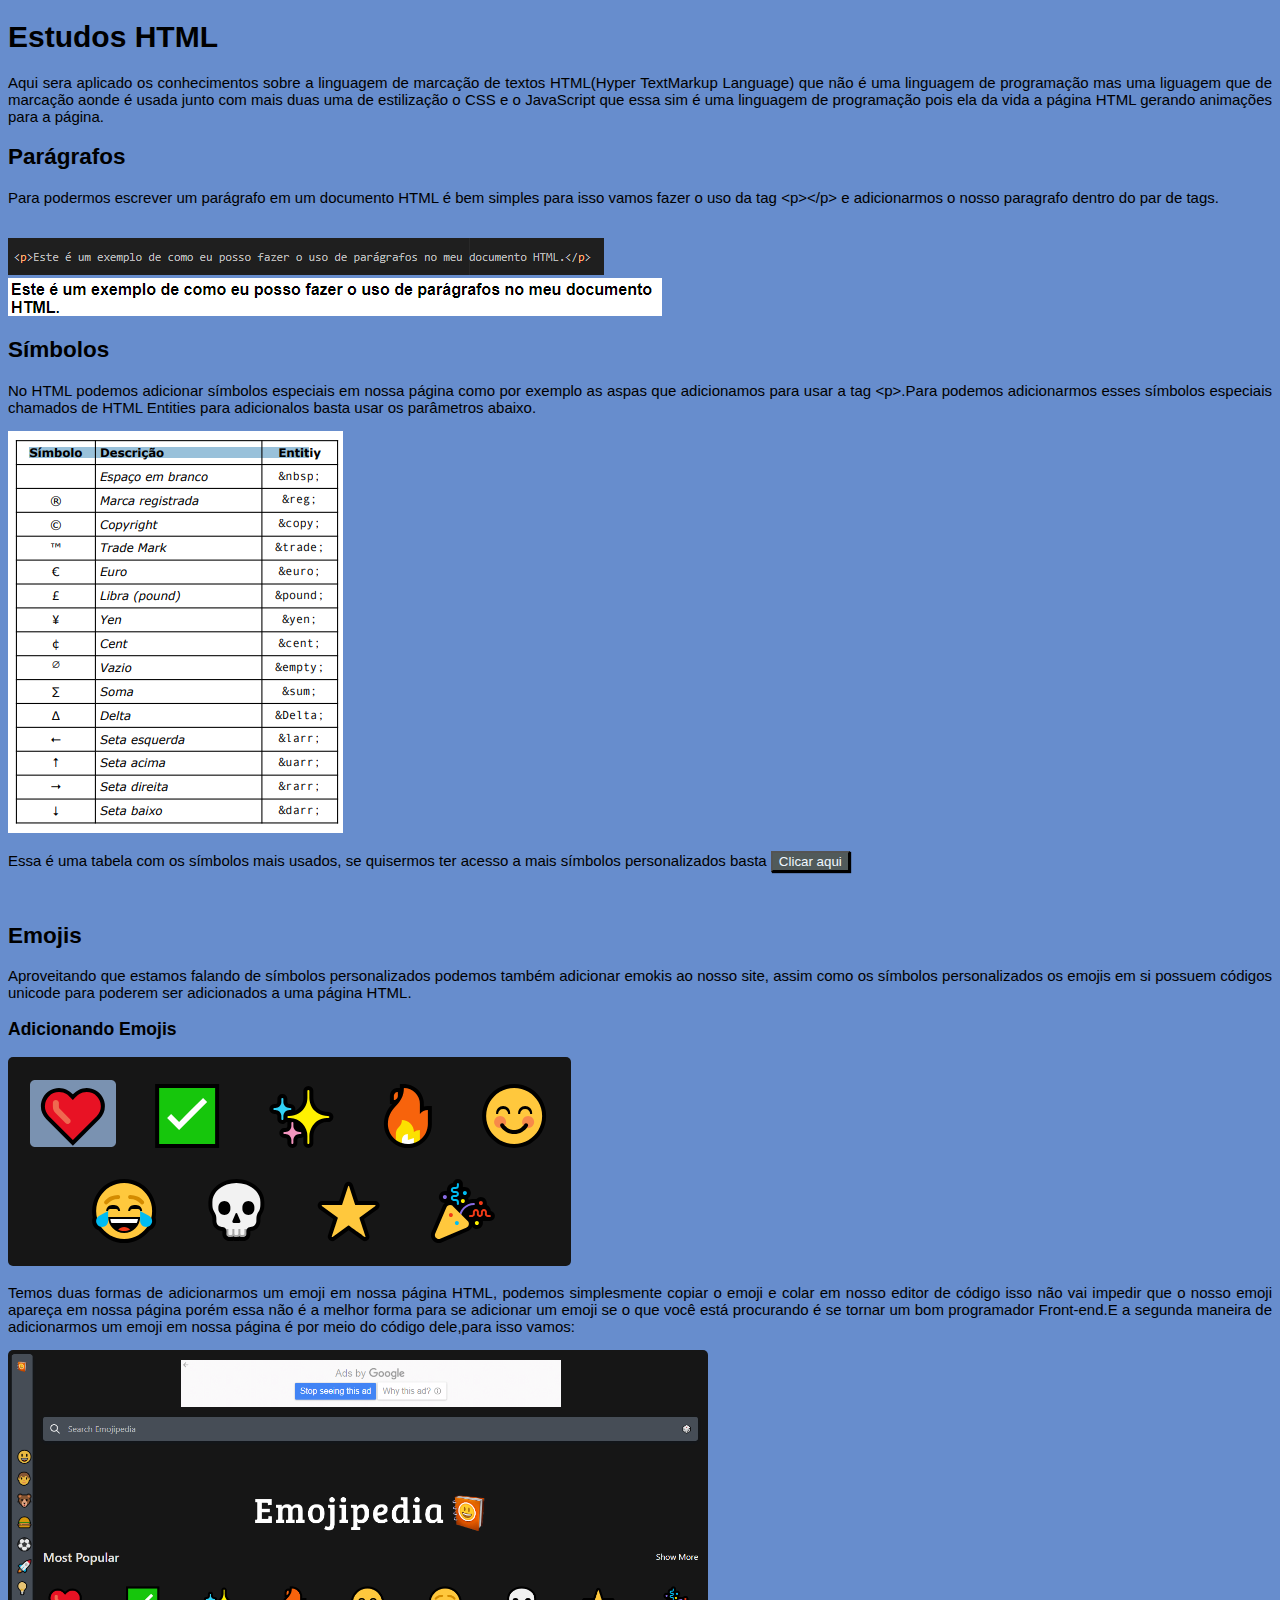
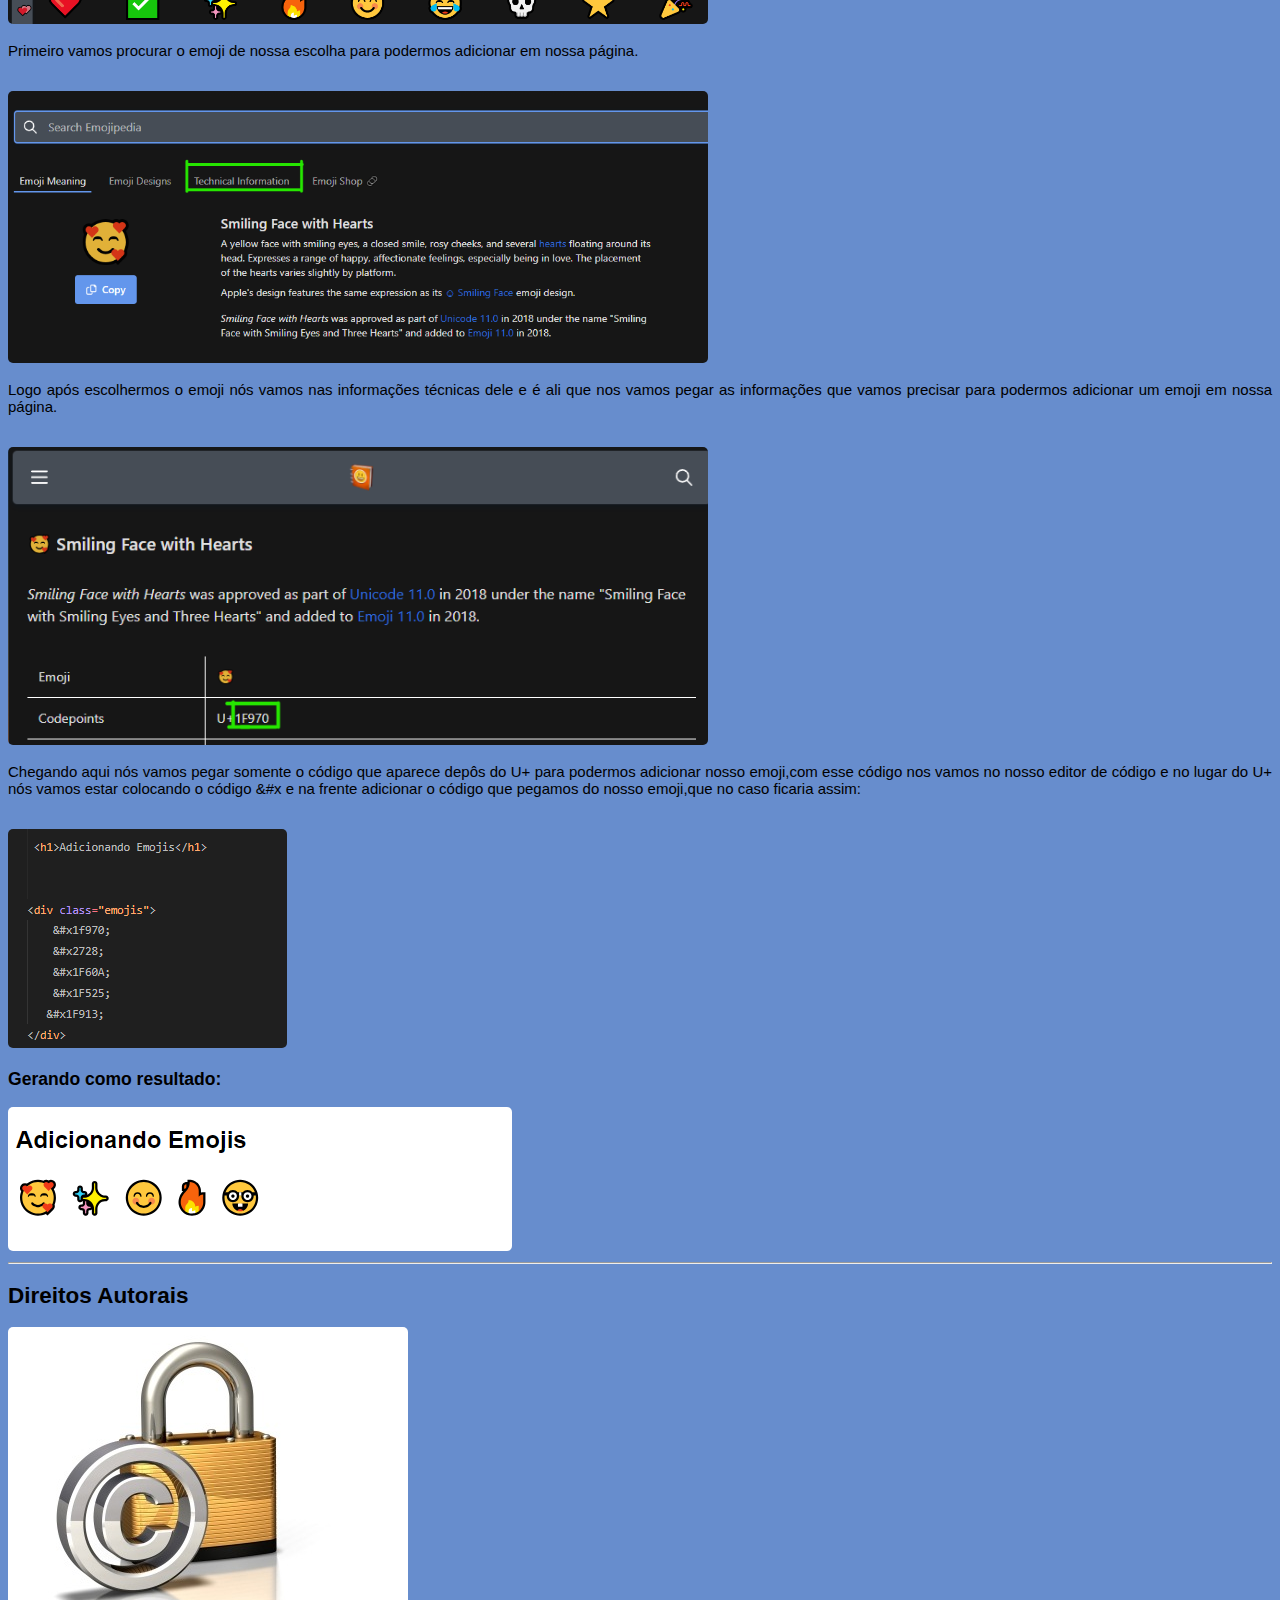
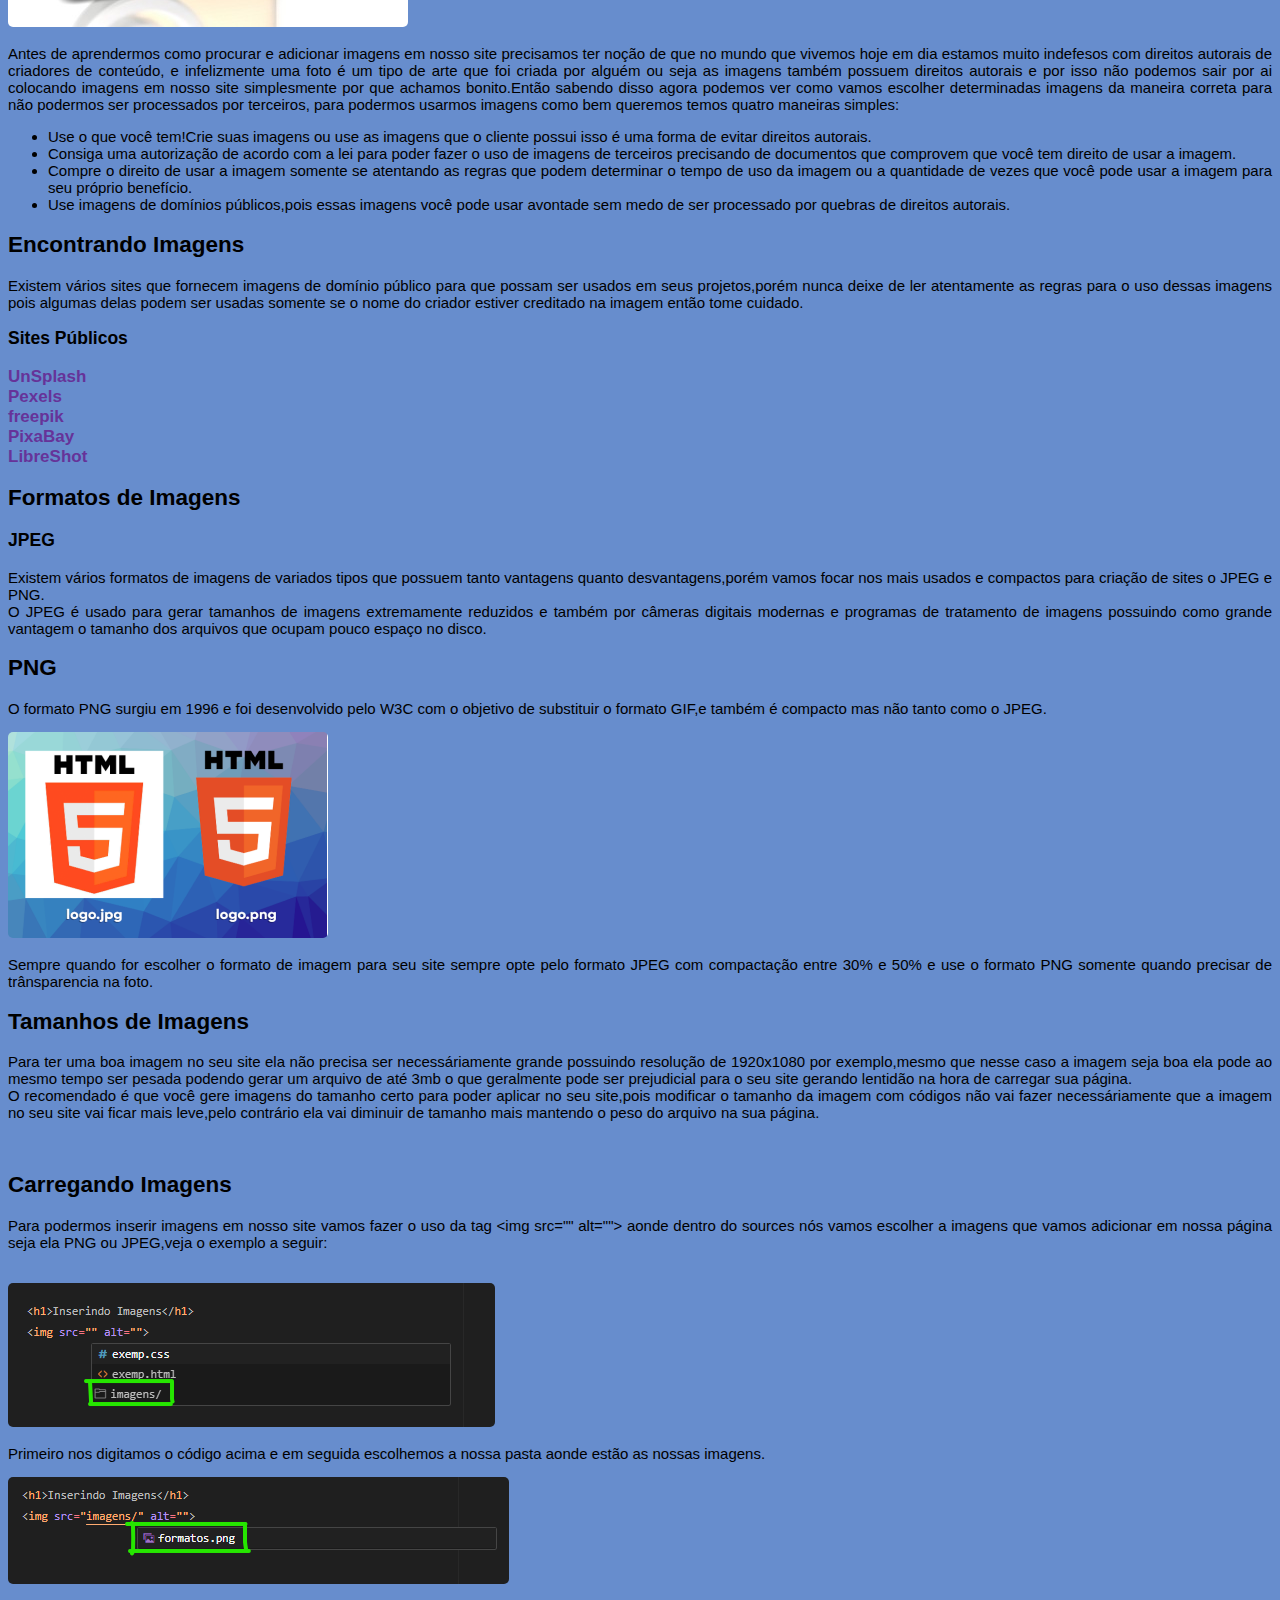
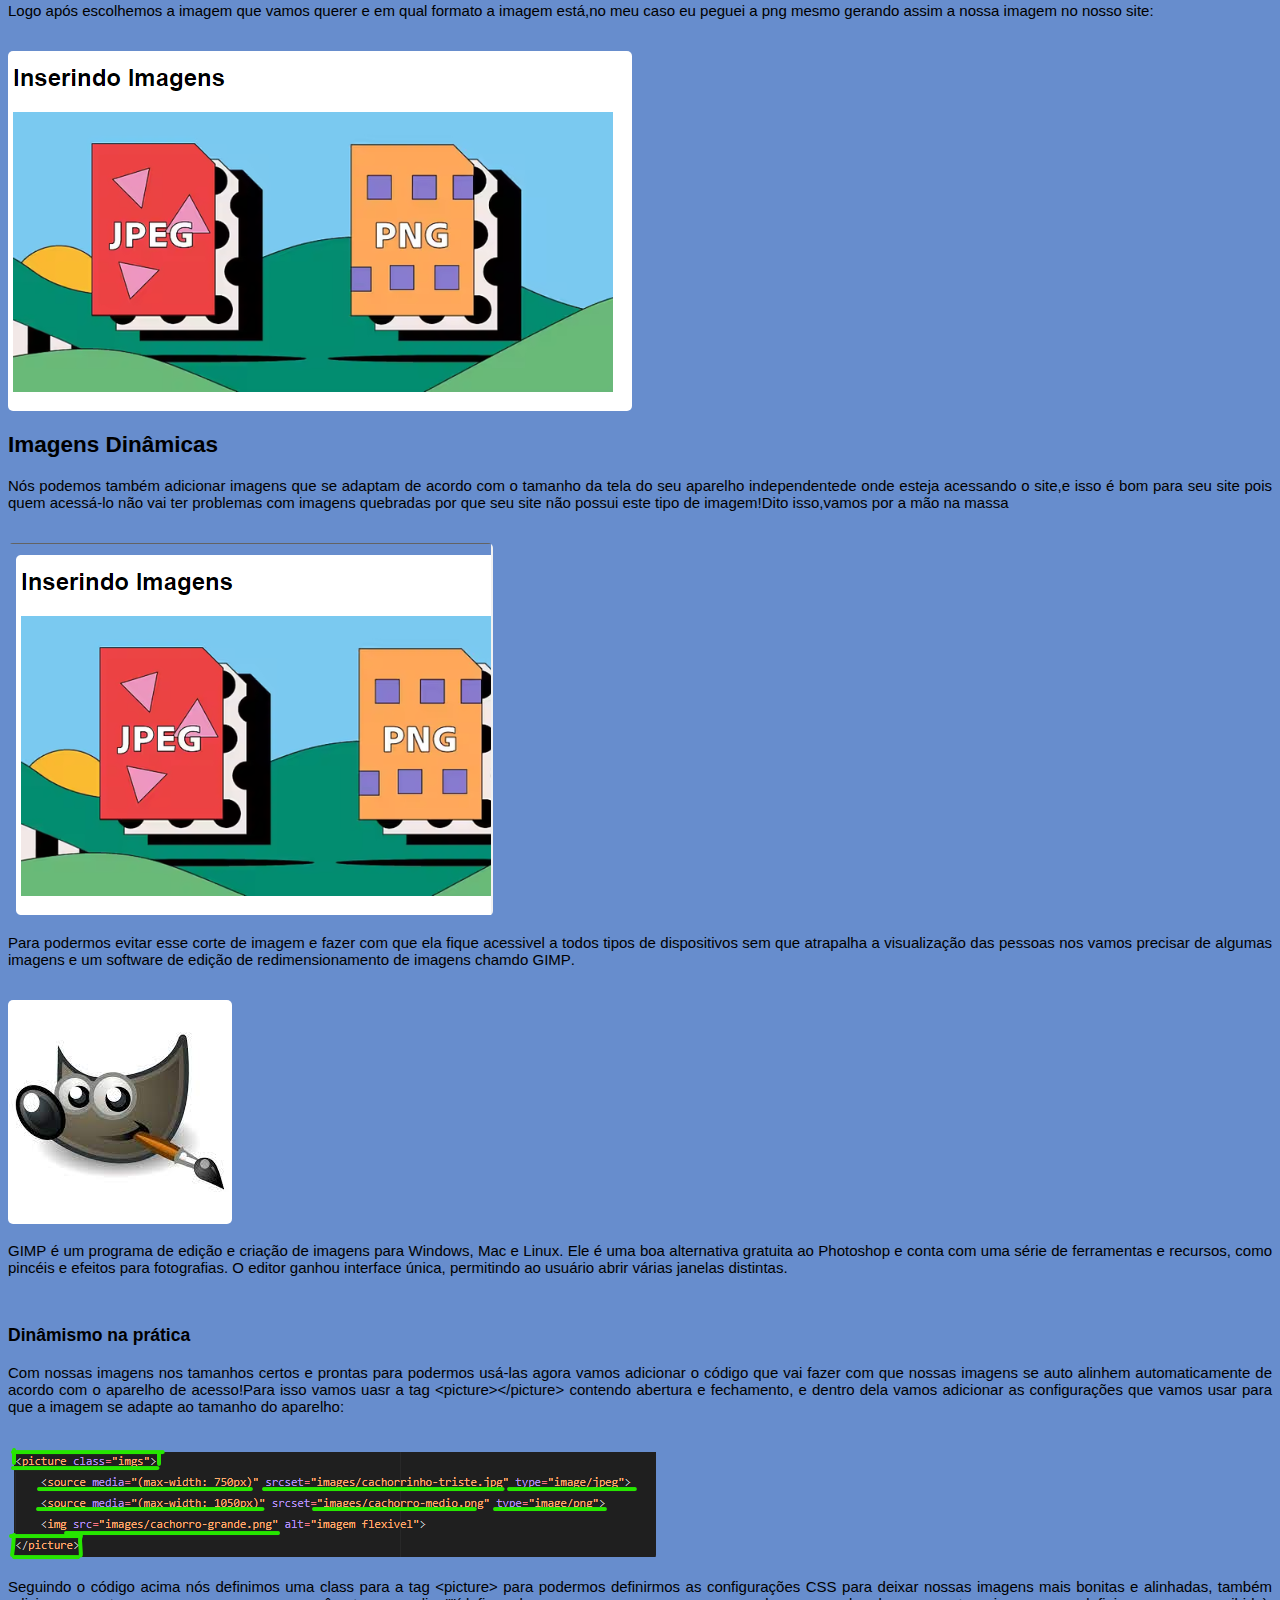
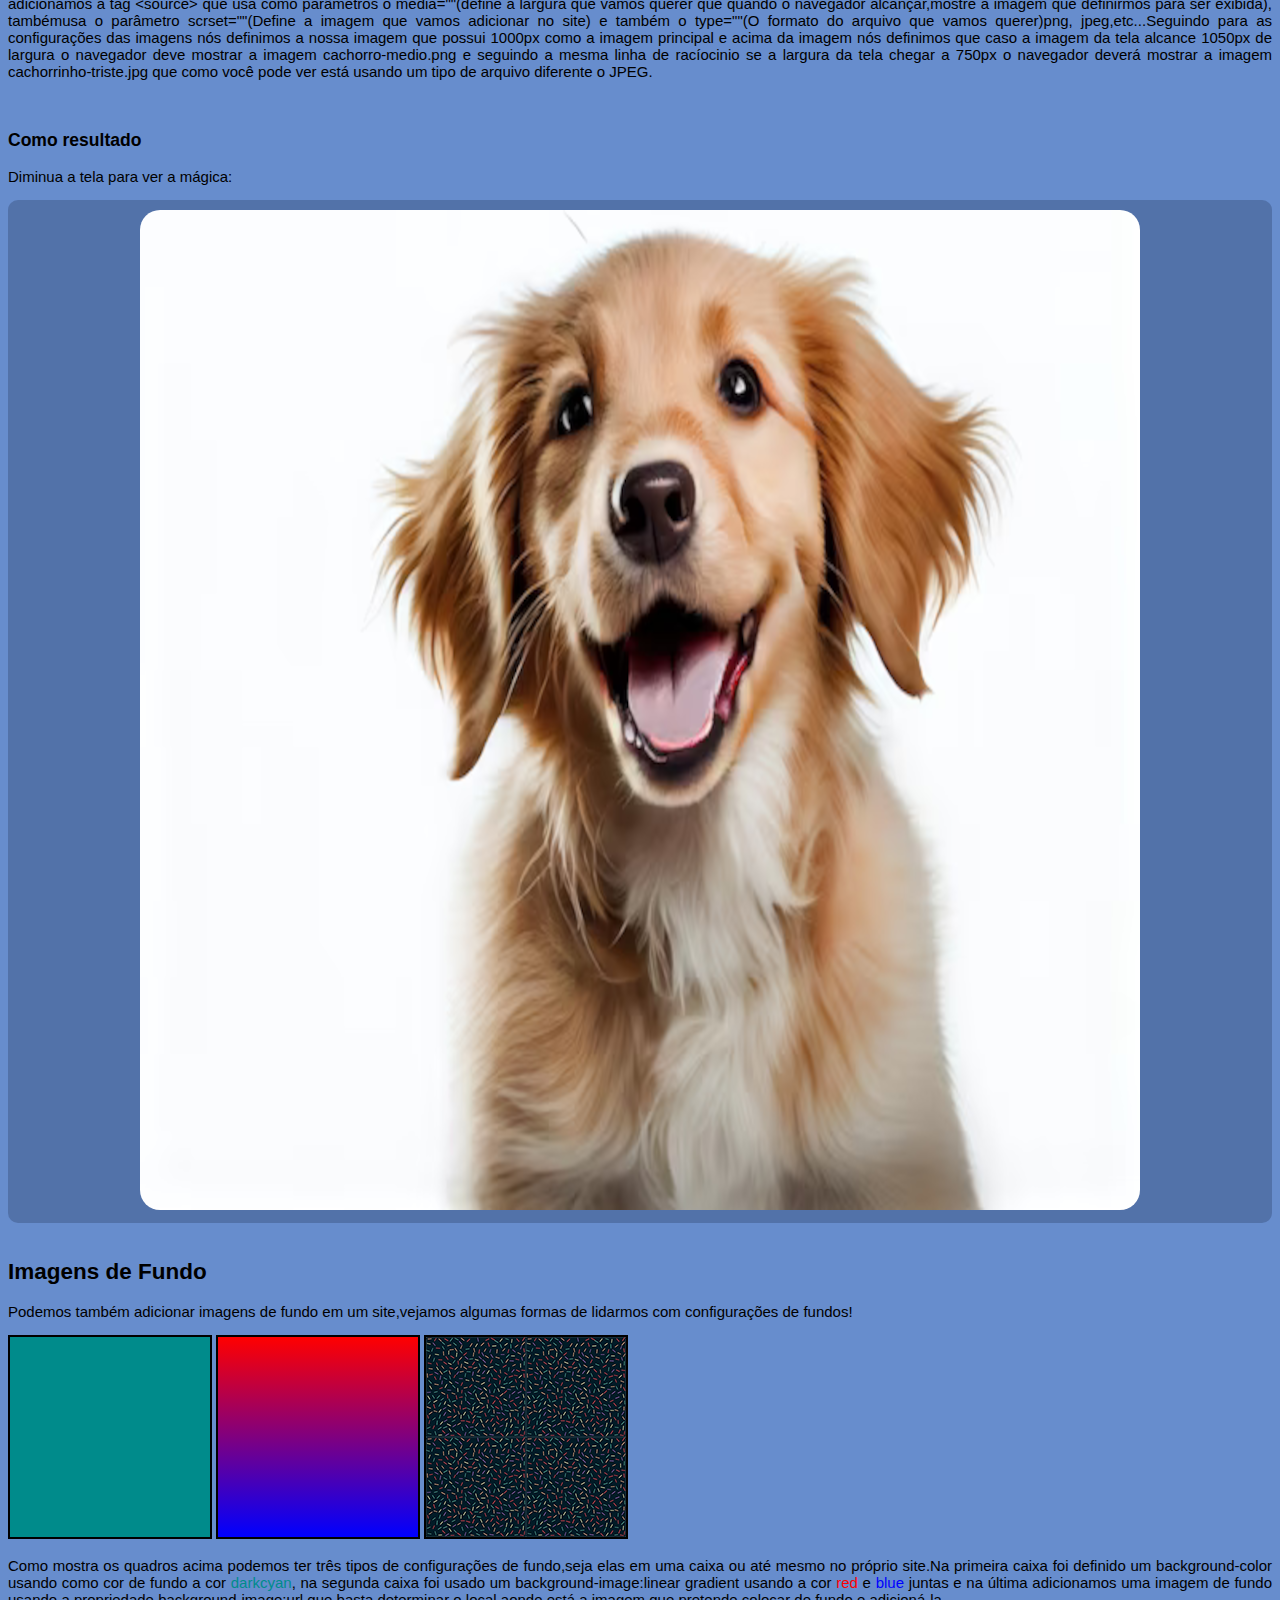
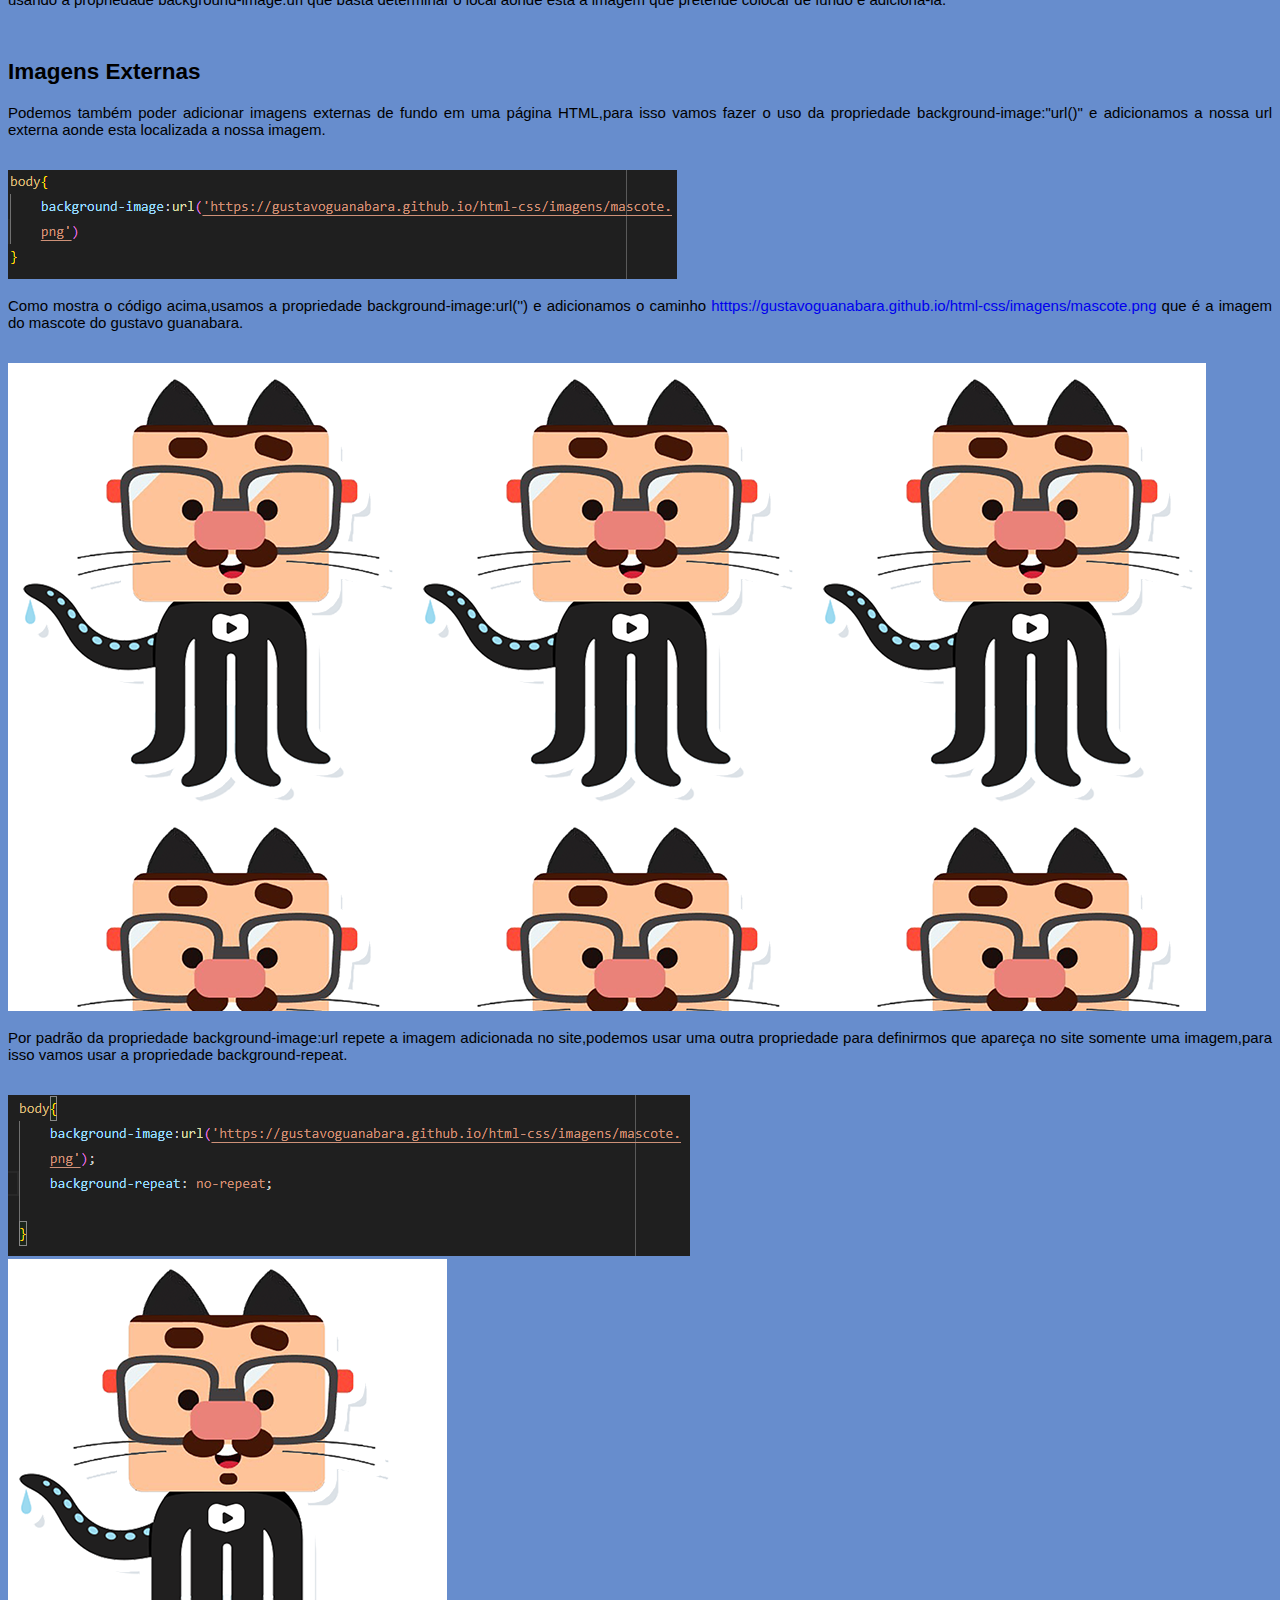
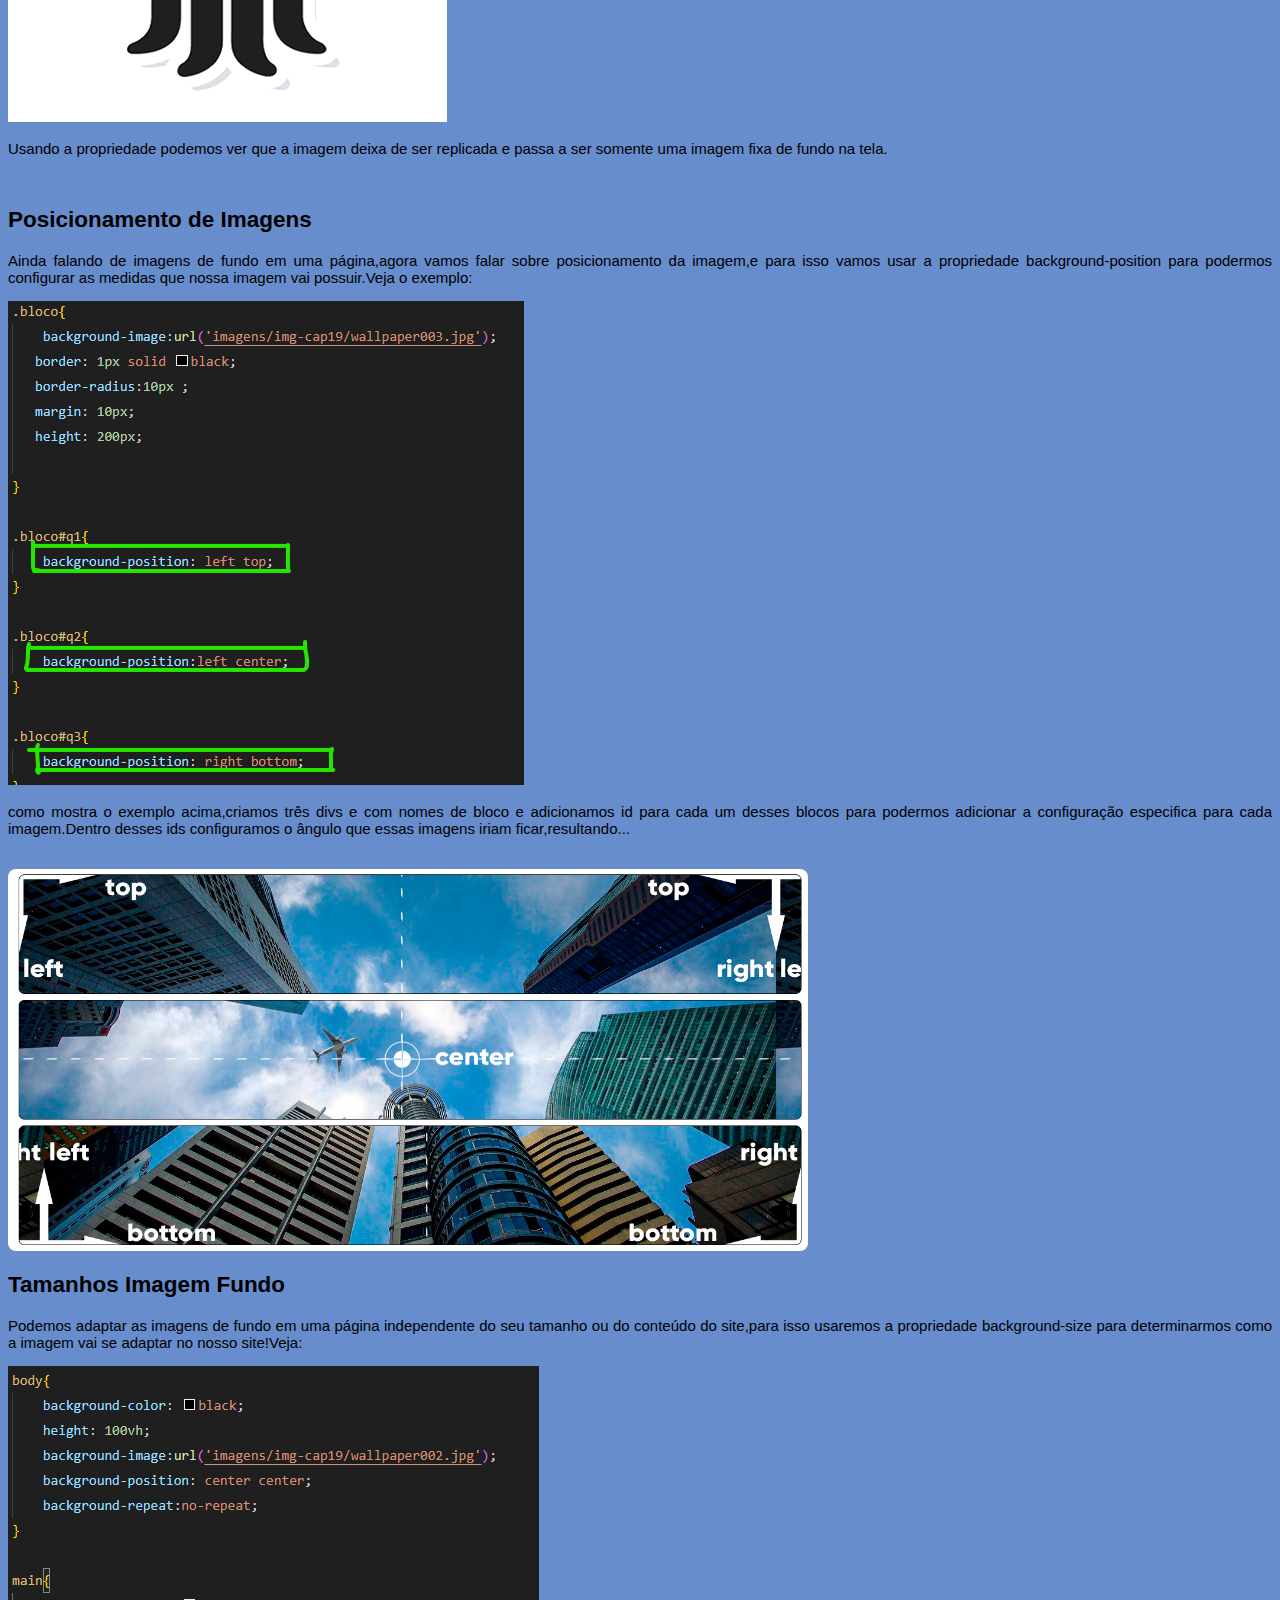
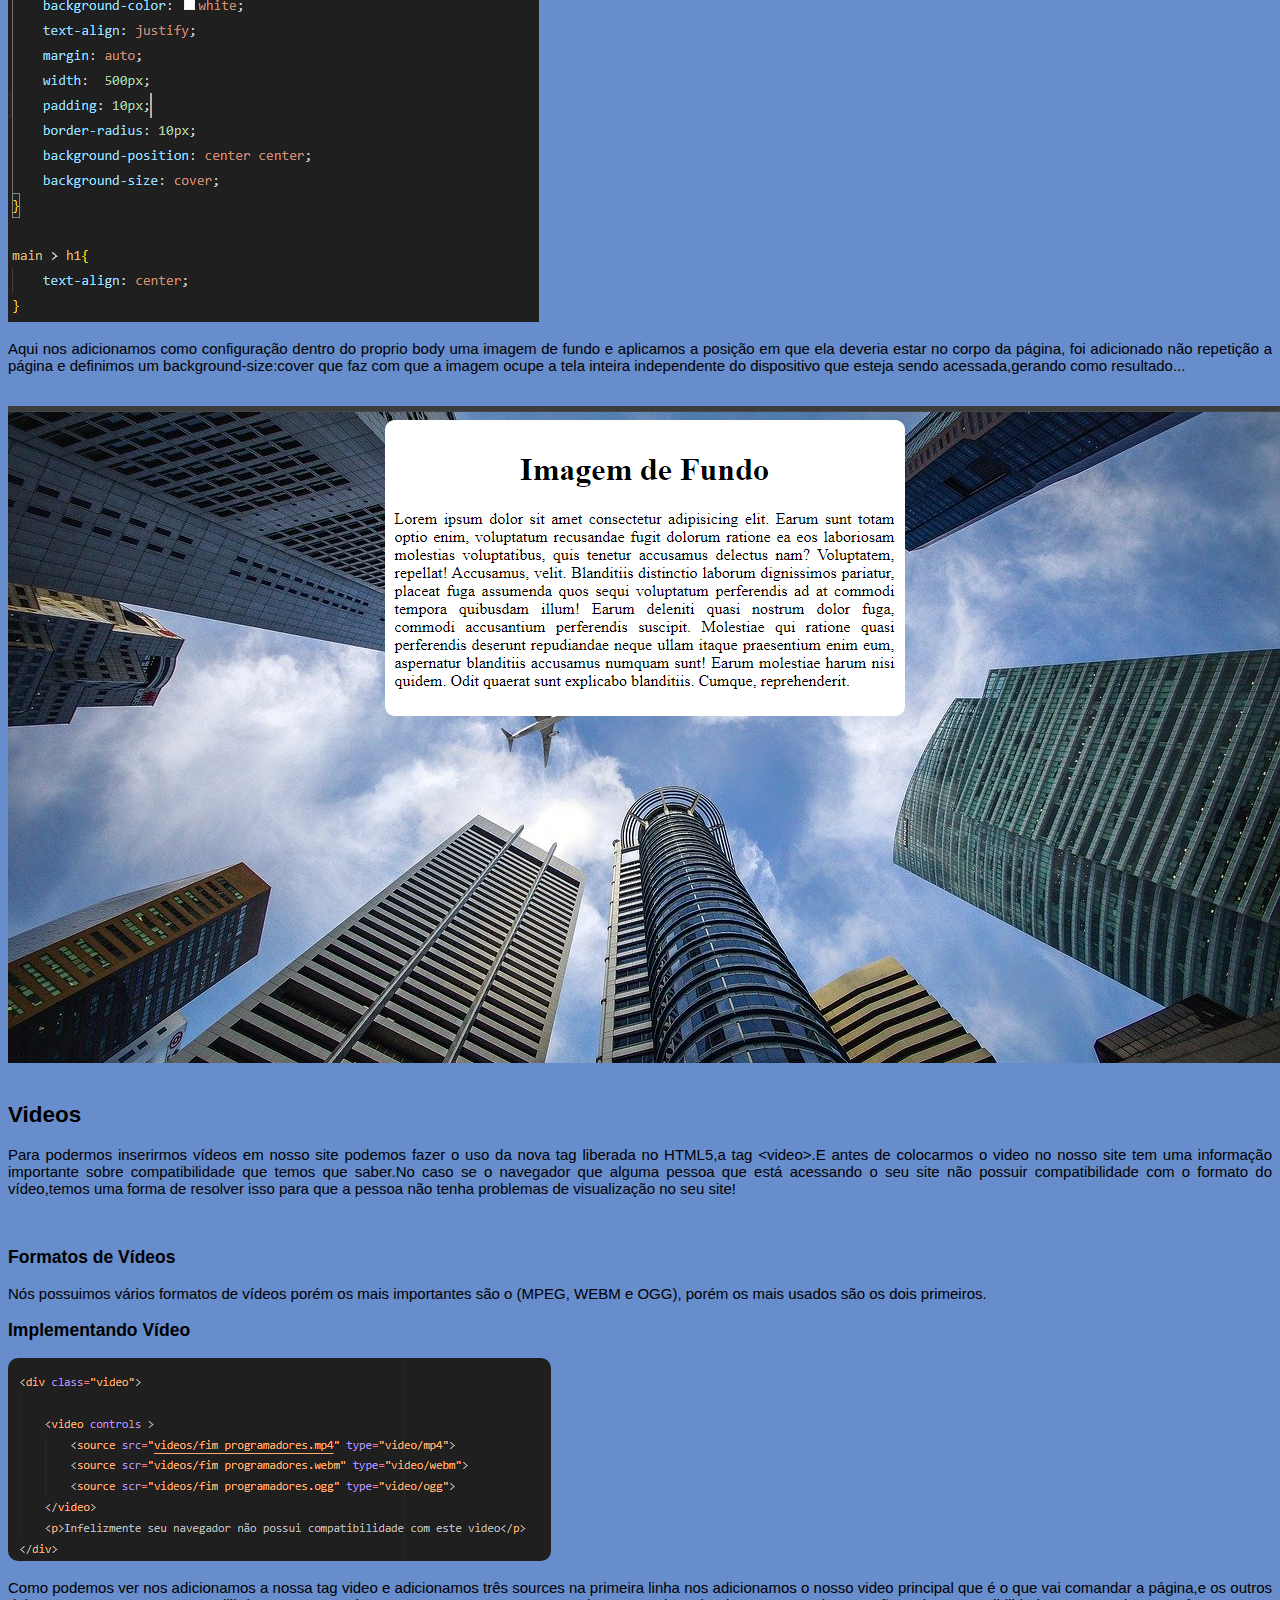
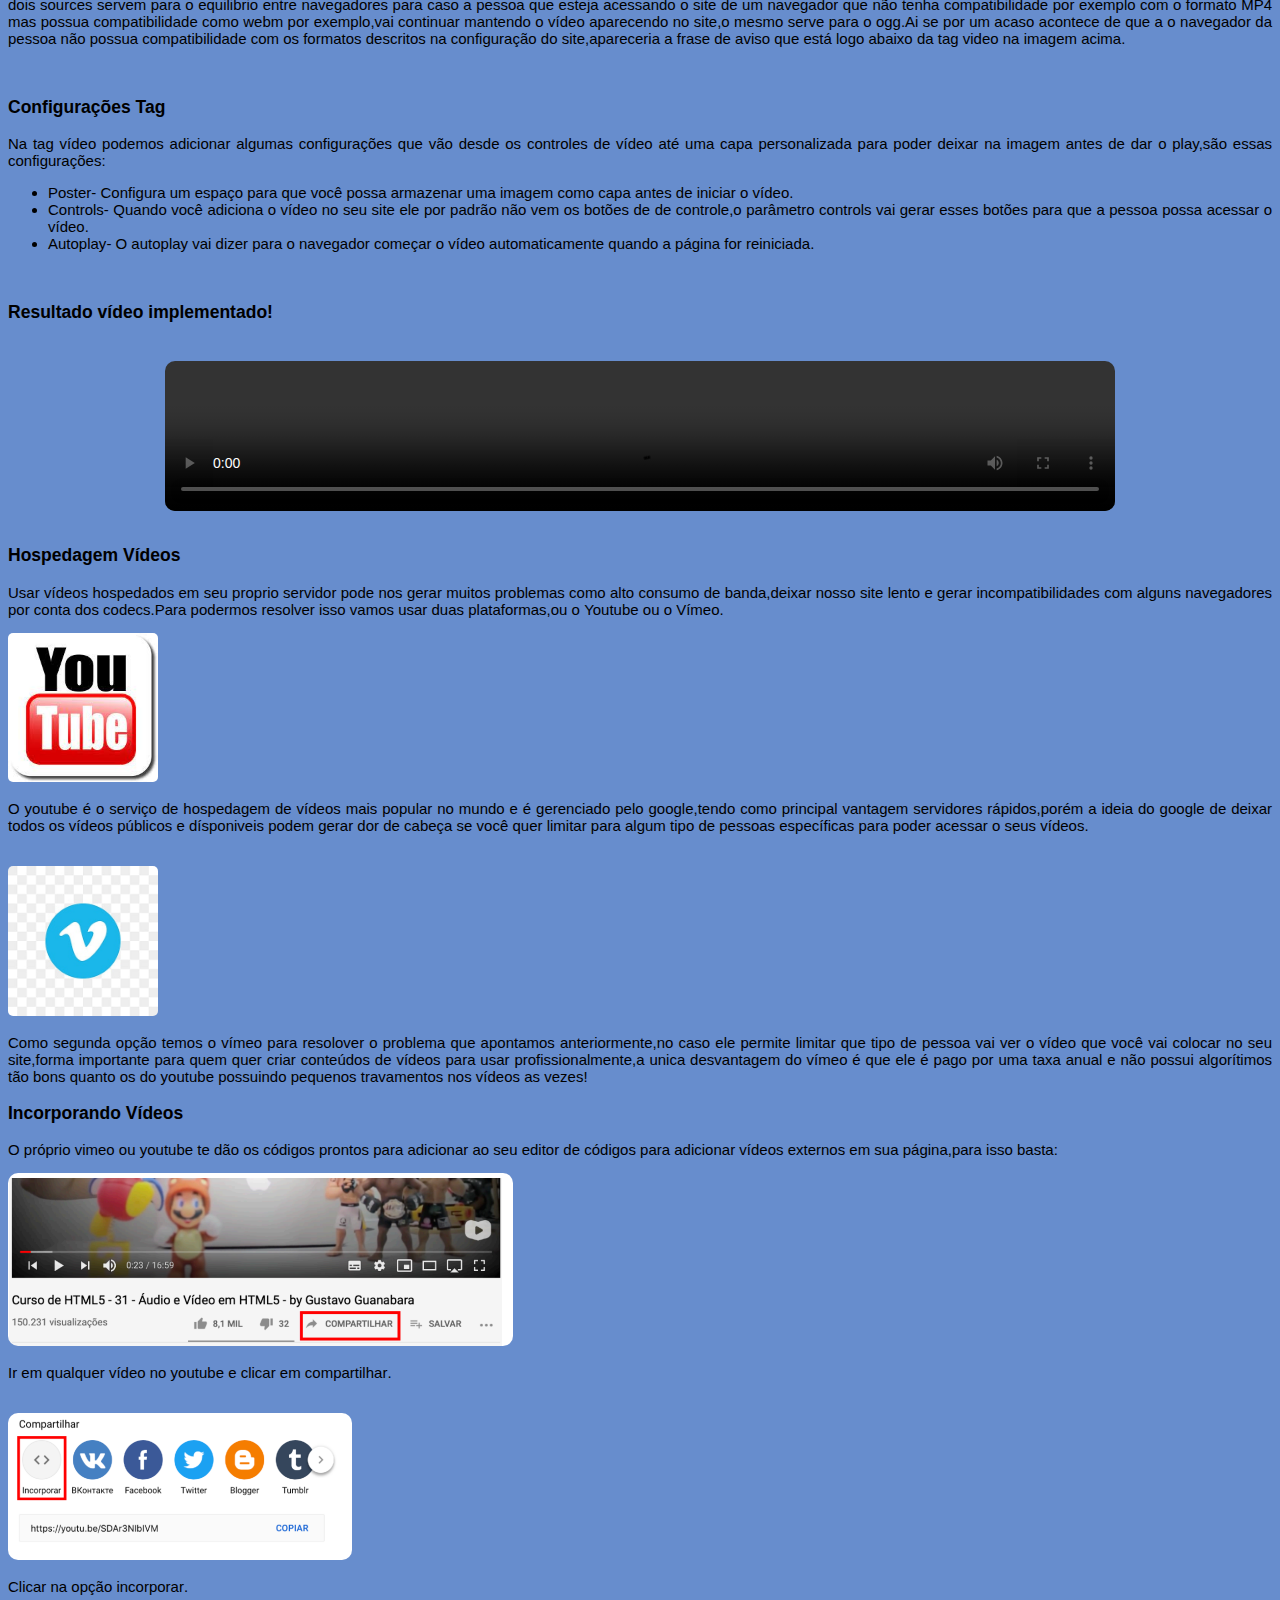
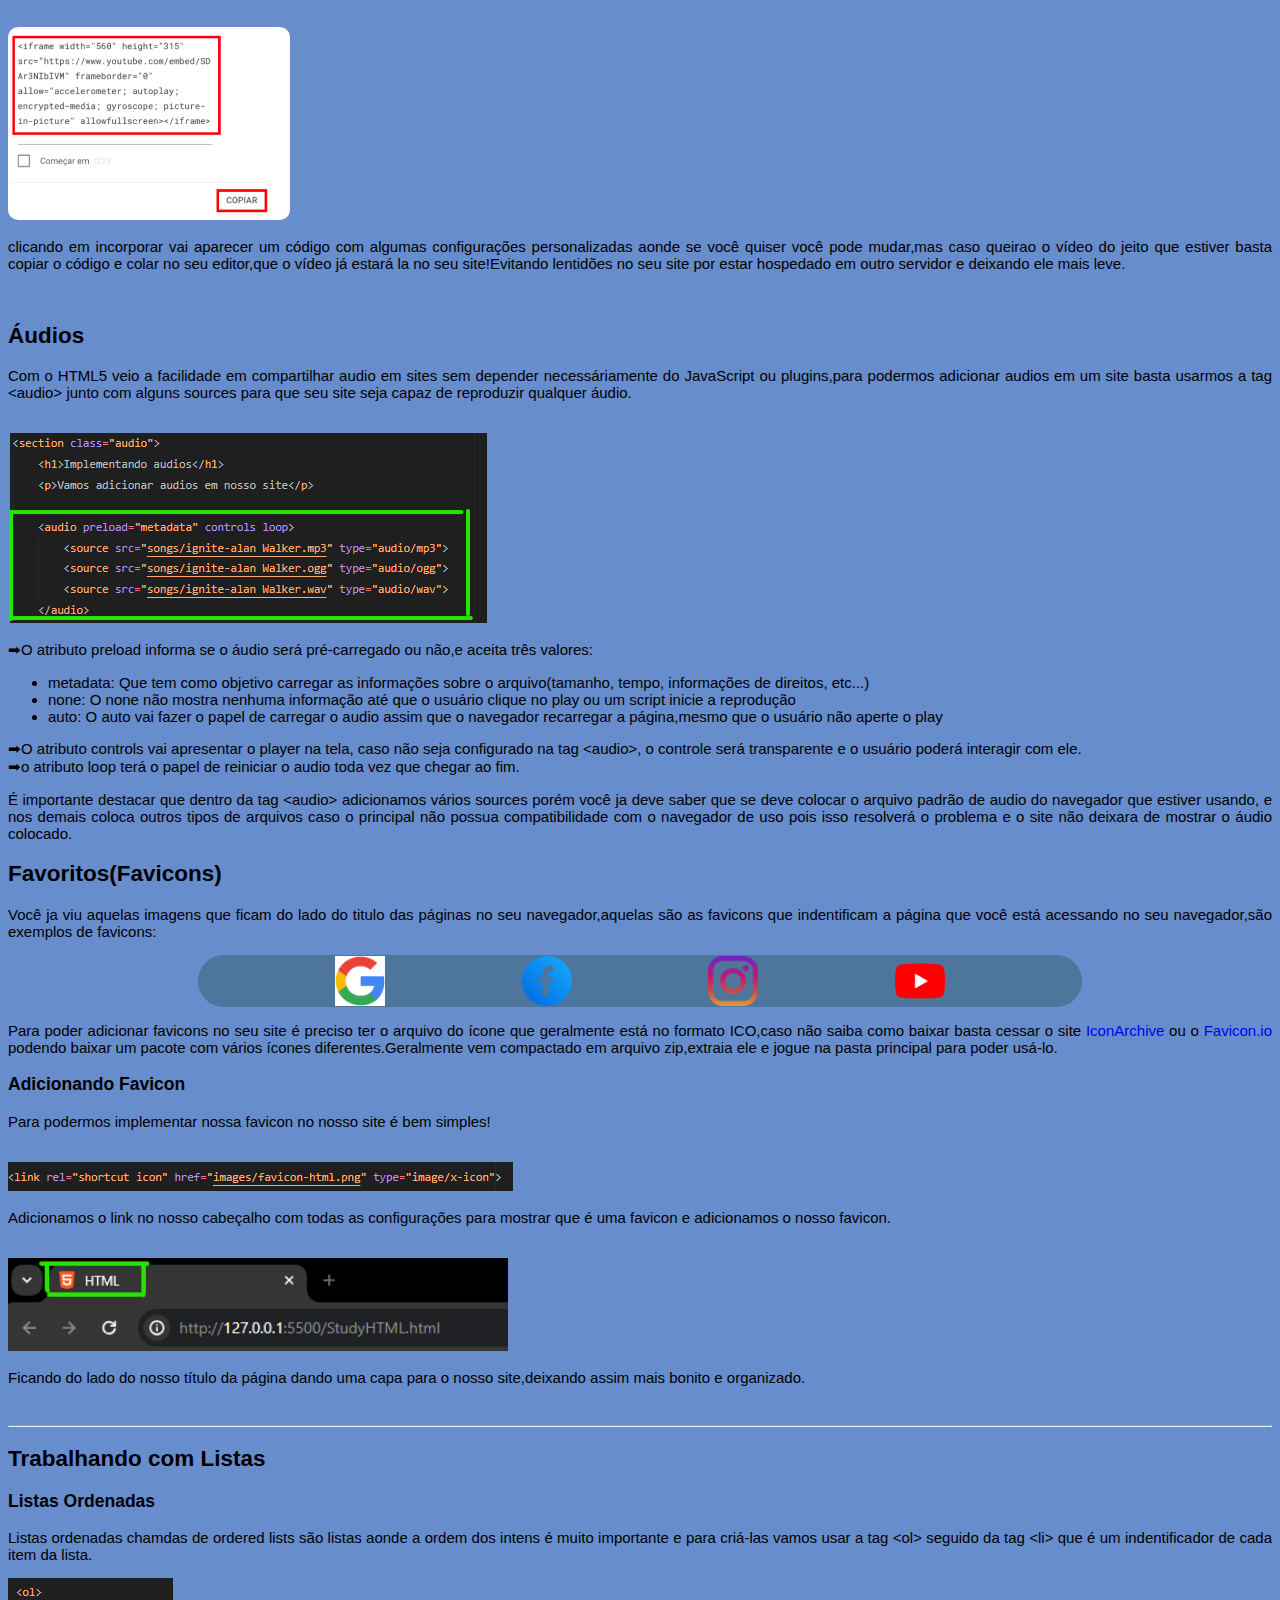
==== commit cf77b0b5: "Alterações Páginas Estudo" ====
--- a/study.html
+++ b/study.html
@@ -321,7 +321,38 @@
                     
                     <img src="exemplos/imagens/img2-fundosite.png" alt="ex2 fundosite">
 
-                    <p>usando a propriedade podemos ver que a imagem deixa de ser multiplicada e passa a ser somente uma imagem fixa de fundo na tela</p>
+                    <p>Usando a propriedade podemos ver que a imagem deixa de ser replicada e passa a ser somente uma imagem fixa de fundo na tela.</p>
+
+                    <br>
+
+                    <h2>Posicionamento de Imagens</h2>
+
+                    <p>Ainda falando de imagens de fundo em uma página,agora vamos falar sobre posicionamento da imagem,e para isso vamos usar a propriedade <b>background-position</b> para podermos configurar as medidas que nossa imagem vai possuir.Veja o exemplo:</p>
+
+                    <img src="exemplos/imagens/codigo-position.png" 
+                    alt="codigo position img">
+
+                    <p>como mostra o exemplo acima,criamos três divs e  com nomes de bloco e adicionamos id para cada um desses blocos para podermos adicionar a configuração especifica para cada imagem.Dentro desses ids configuramos o ângulo que essas imagens iriam ficar,resultando...</p>
+
+                    <br>
+
+                    <img src="exemplos/imagens/img-position.png" alt="exemplo posições de imagens" style="width: 800px; border-radius: 8px;"> 
+
+                    <br>
+
+                    <h2>Tamanhos Imagem Fundo</h2>
+
+                    <p>Podemos adaptar as imagens de fundo em uma página independente do seu tamanho ou do conteúdo do site,para isso usaremos a propriedade <b>background-size</b> para determinarmos como a imagem vai se adaptar no nosso site!Veja:</p>
+
+                    <img src="exemplos/imagens/codigo2-position.png" alt="codigo2 imagem fundo site">
+                    
+                    <p>Aqui nos adicionamos como configuração dentro do proprio <b>body</b> uma imagem de fundo e aplicamos a posição em que ela deveria estar no corpo da página, foi adicionado não repetição a página e definimos um <b>background-size:cover</b> que faz com que a imagem ocupe a tela inteira independente do dispositivo que esteja sendo acessada,gerando como resultado...</p>
+                    
+                    <br>
+
+                    <img src="exemplos/imagens/img2-position.png" alt="">
+
+
                 </div>
 
 
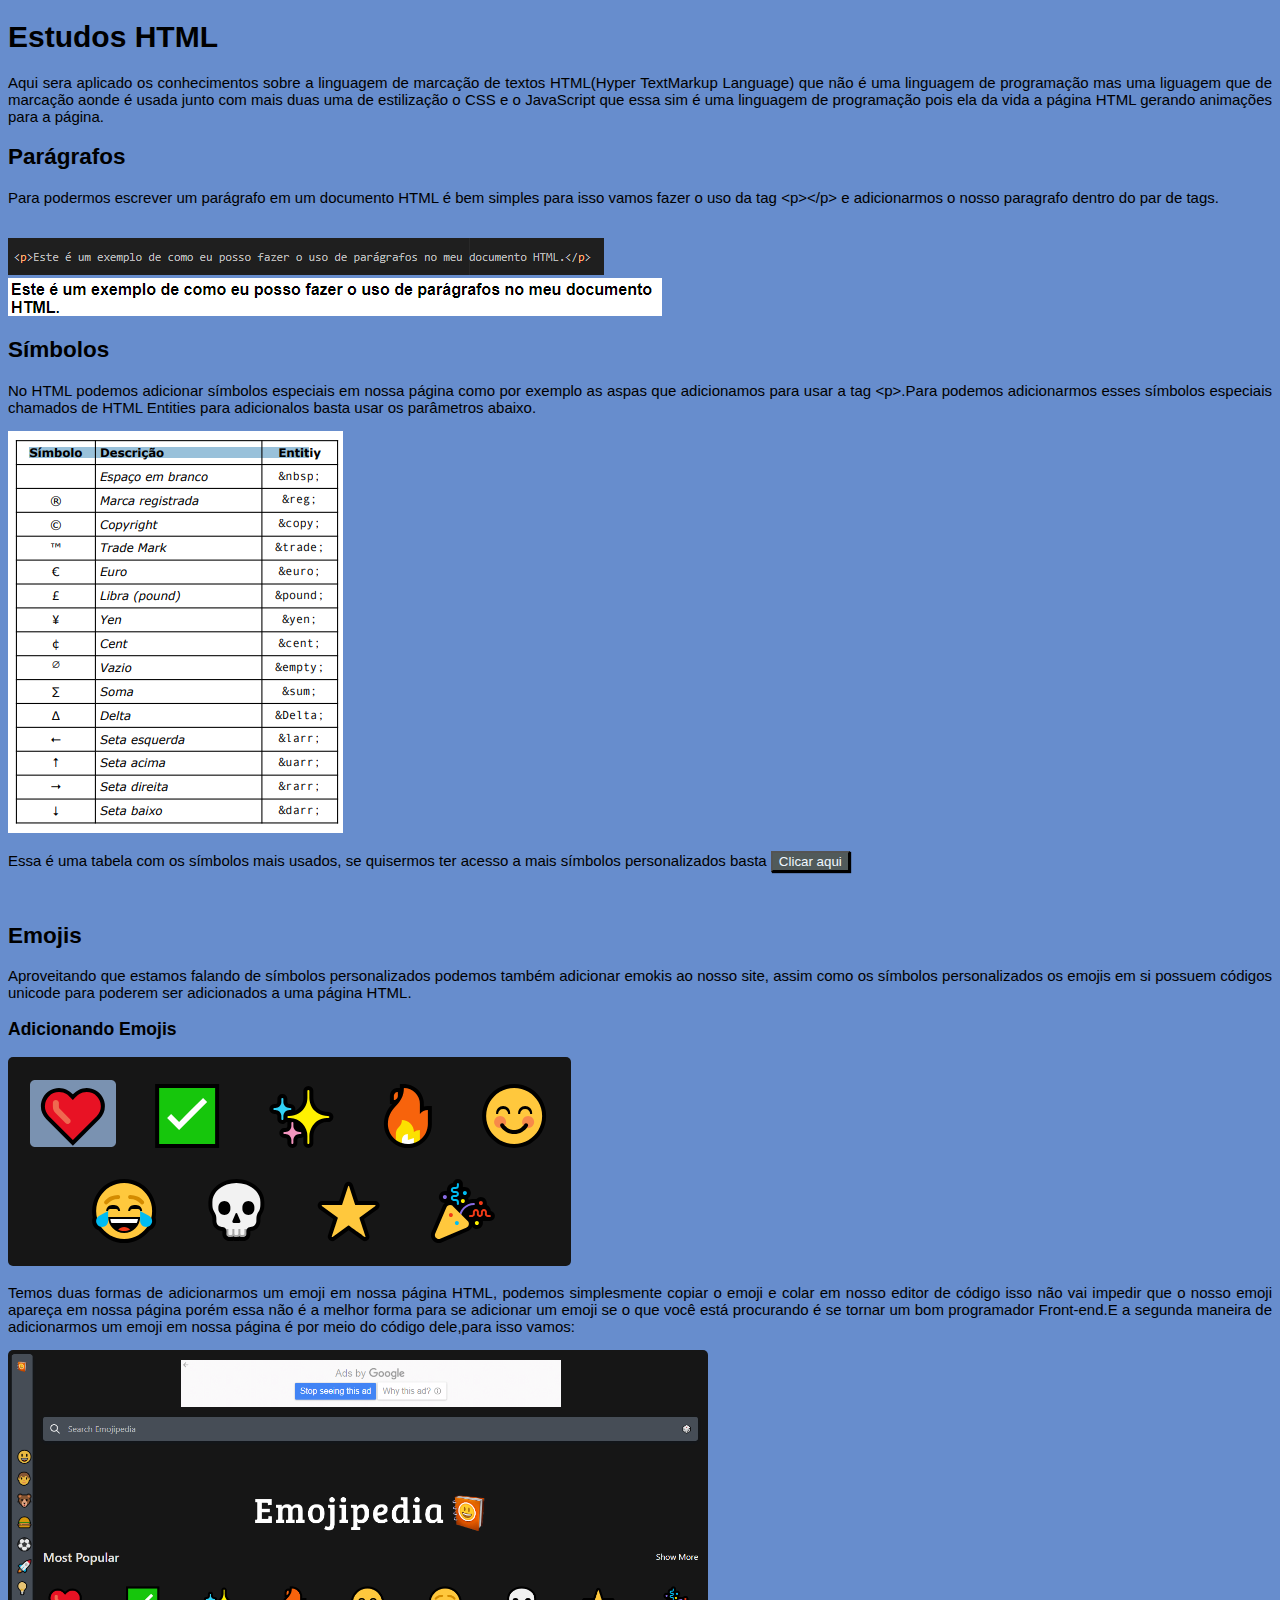
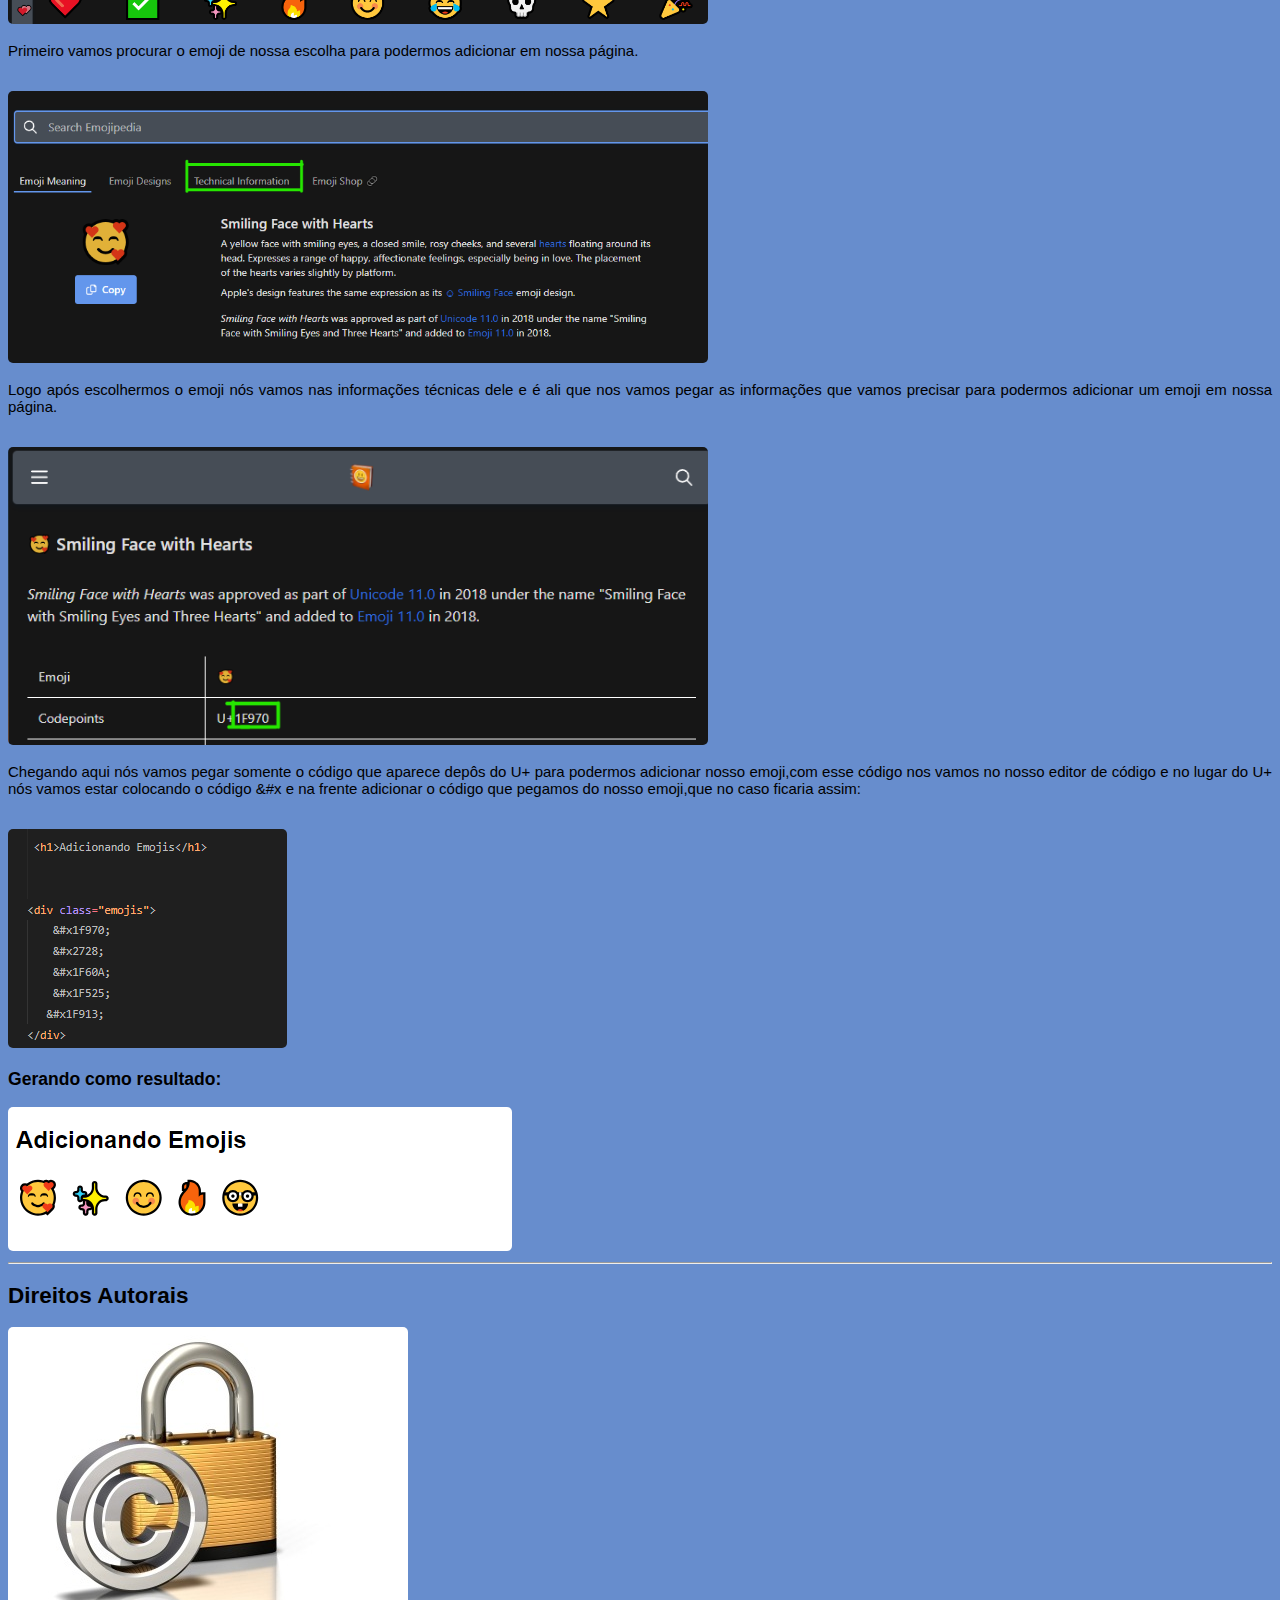
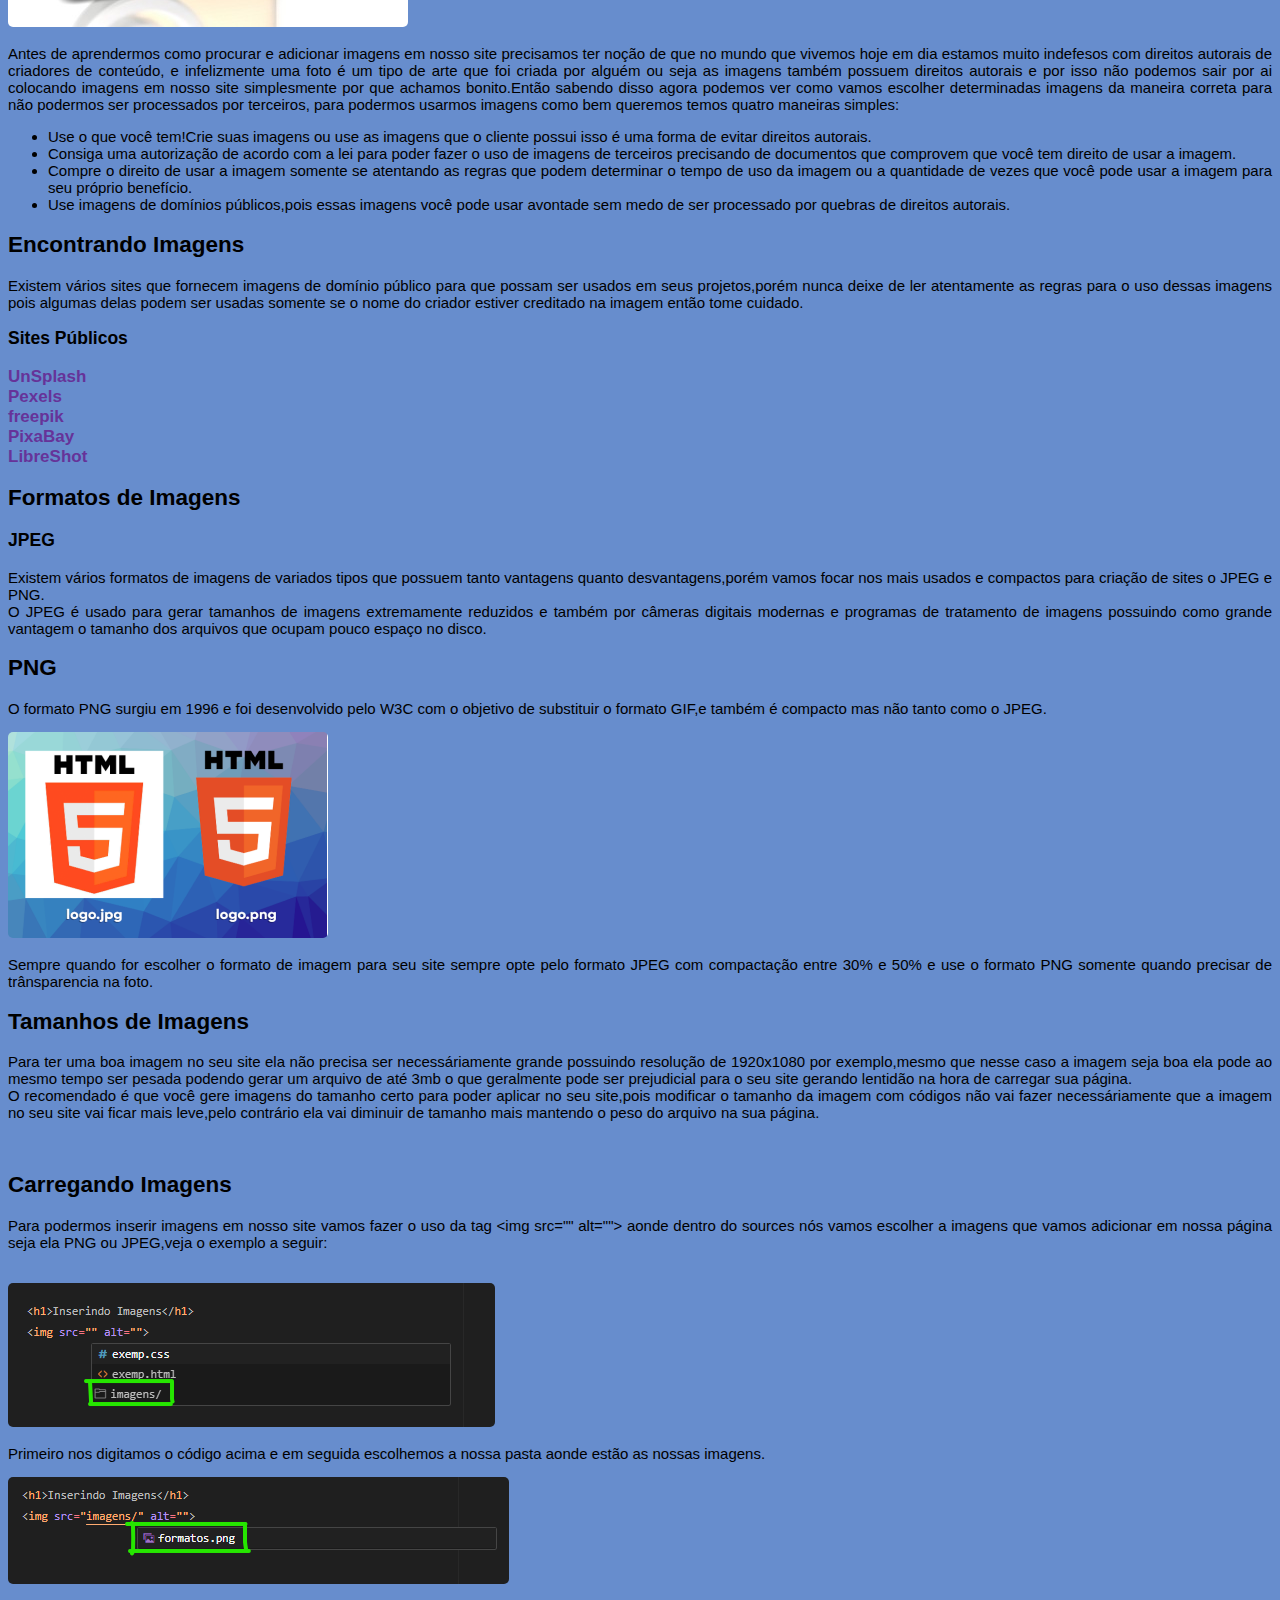
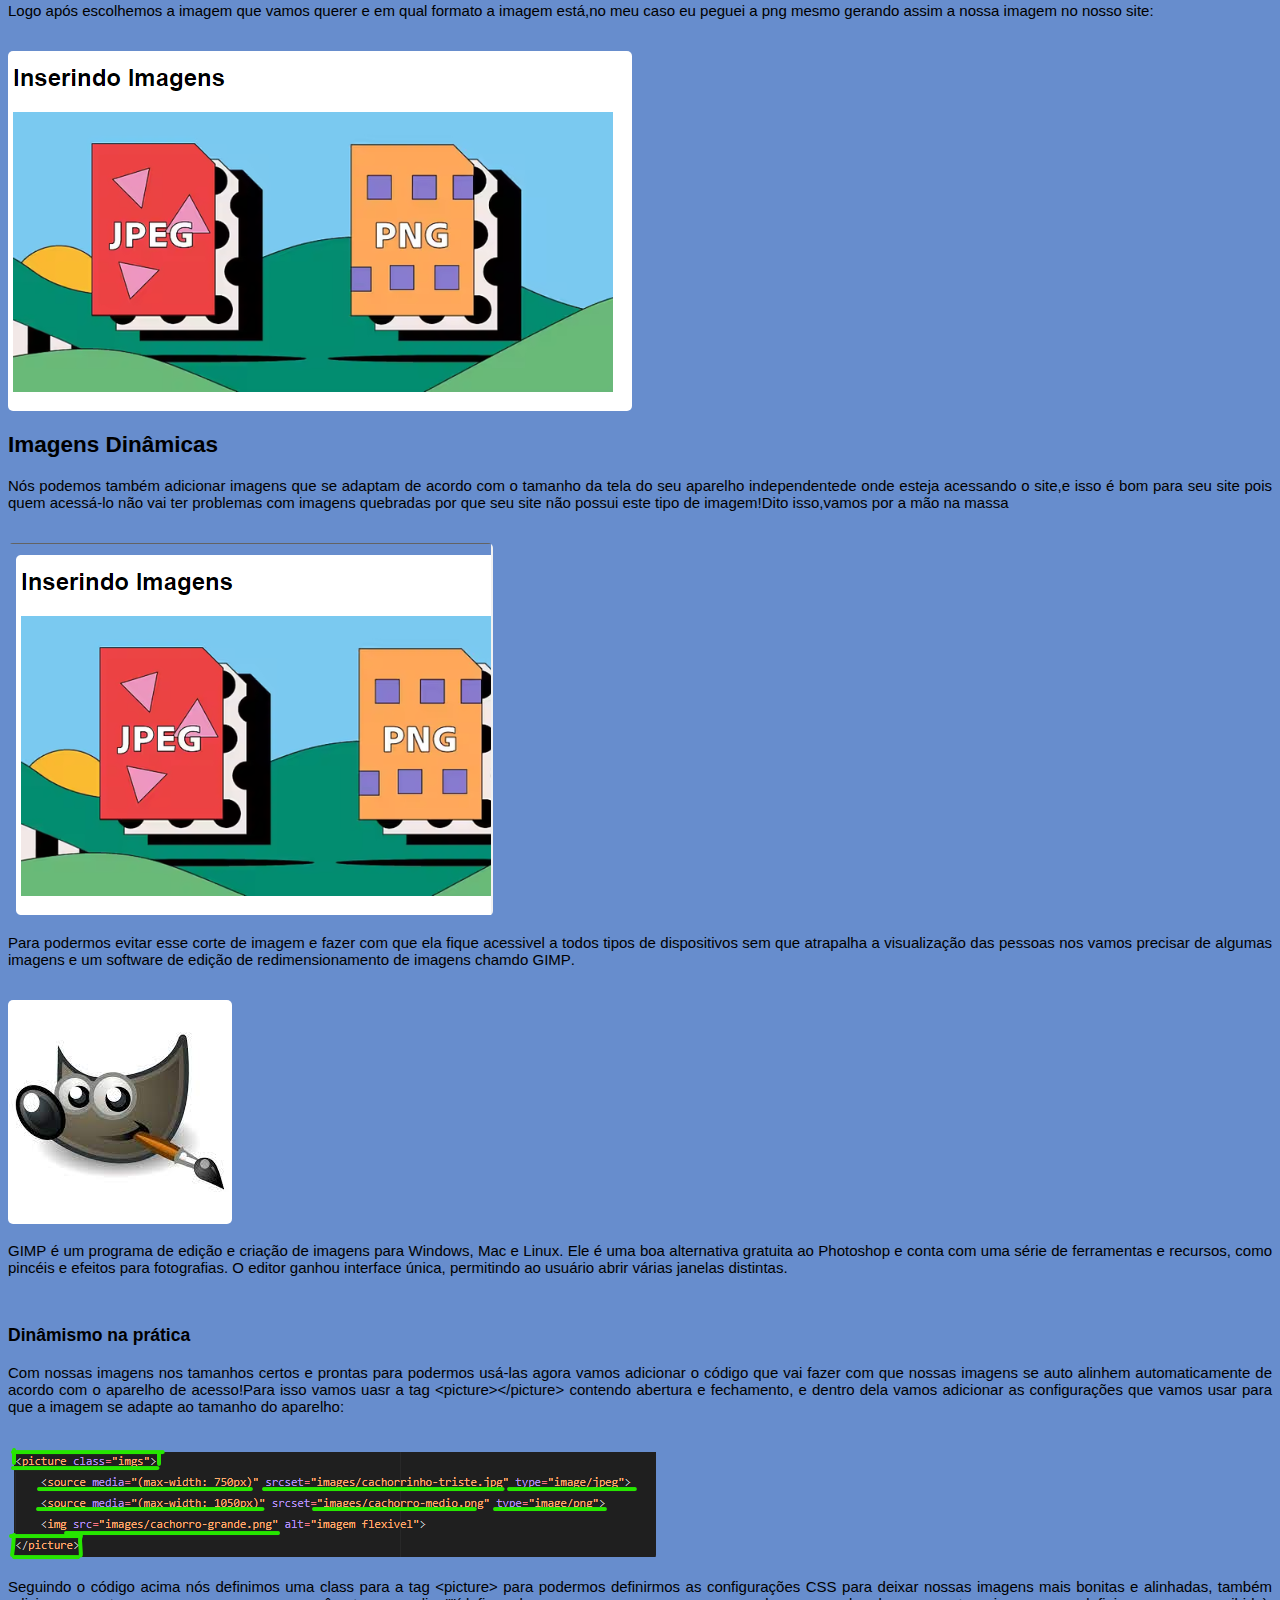
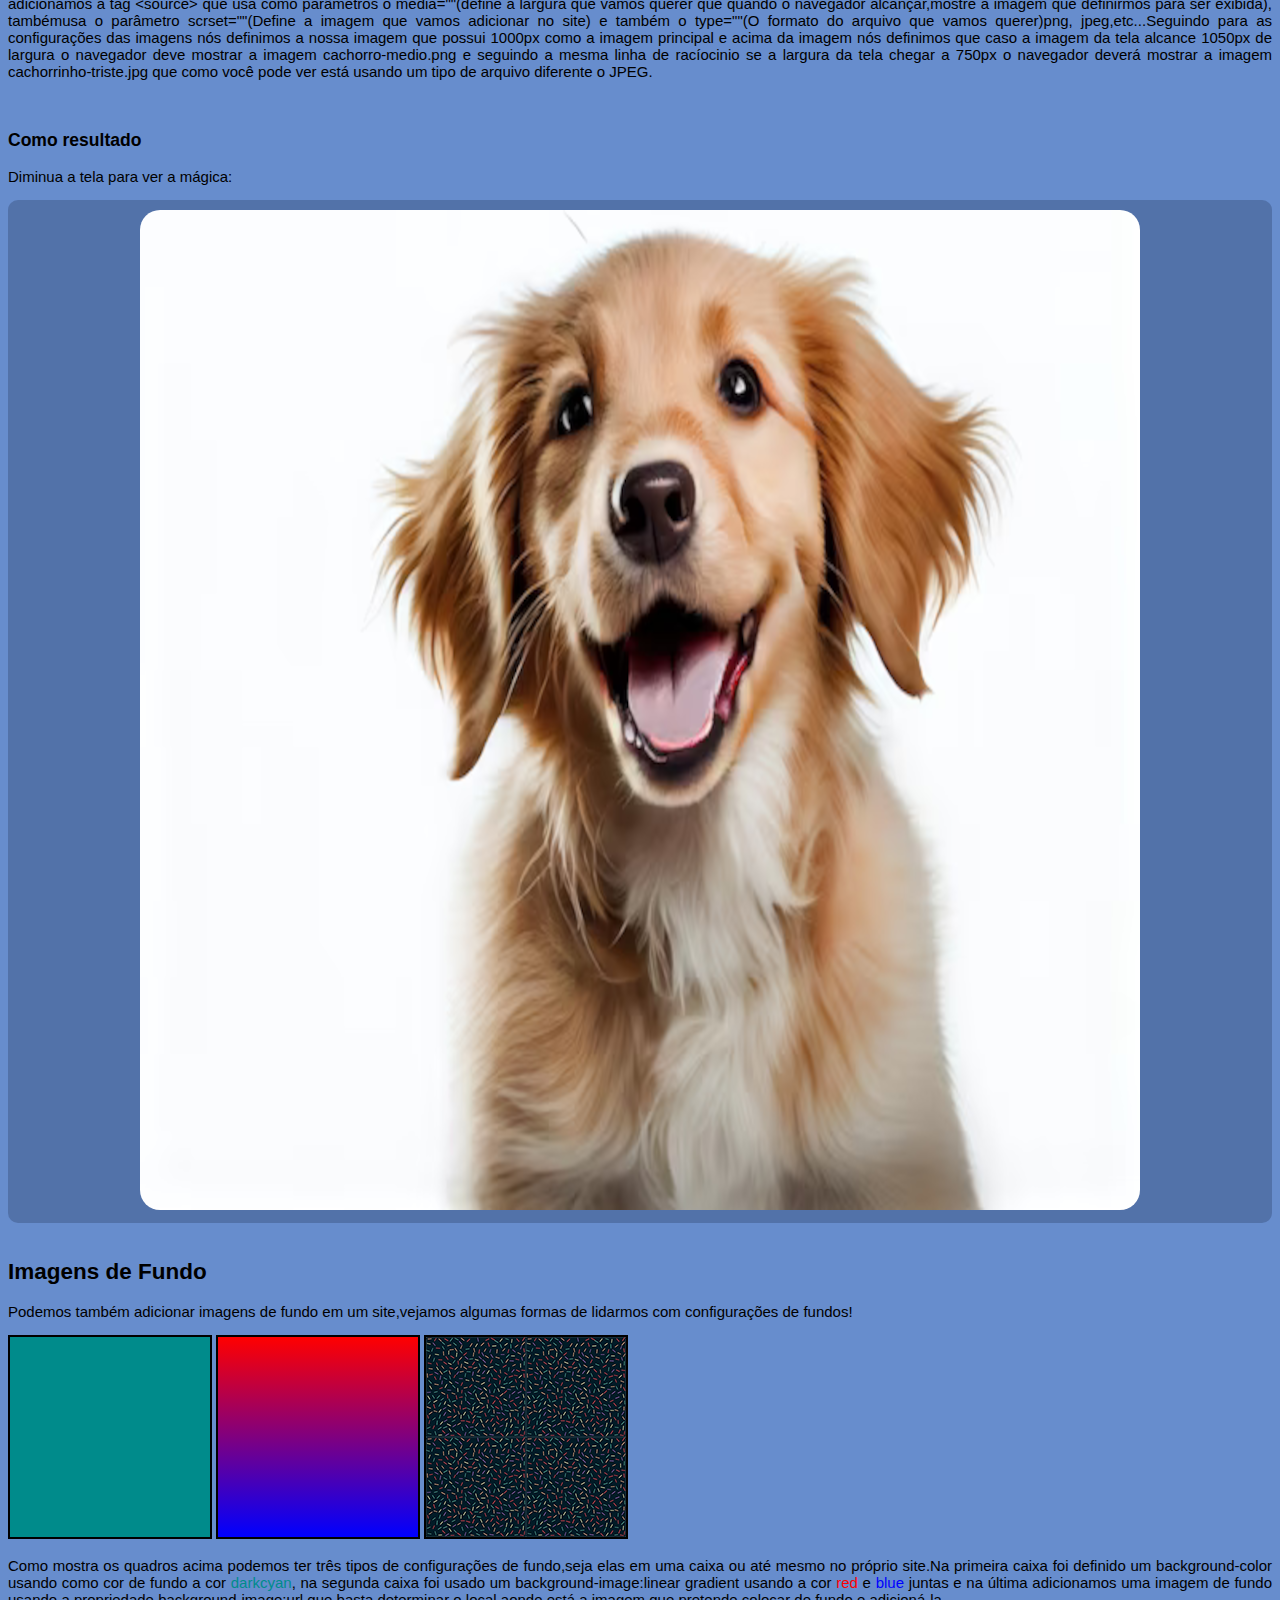
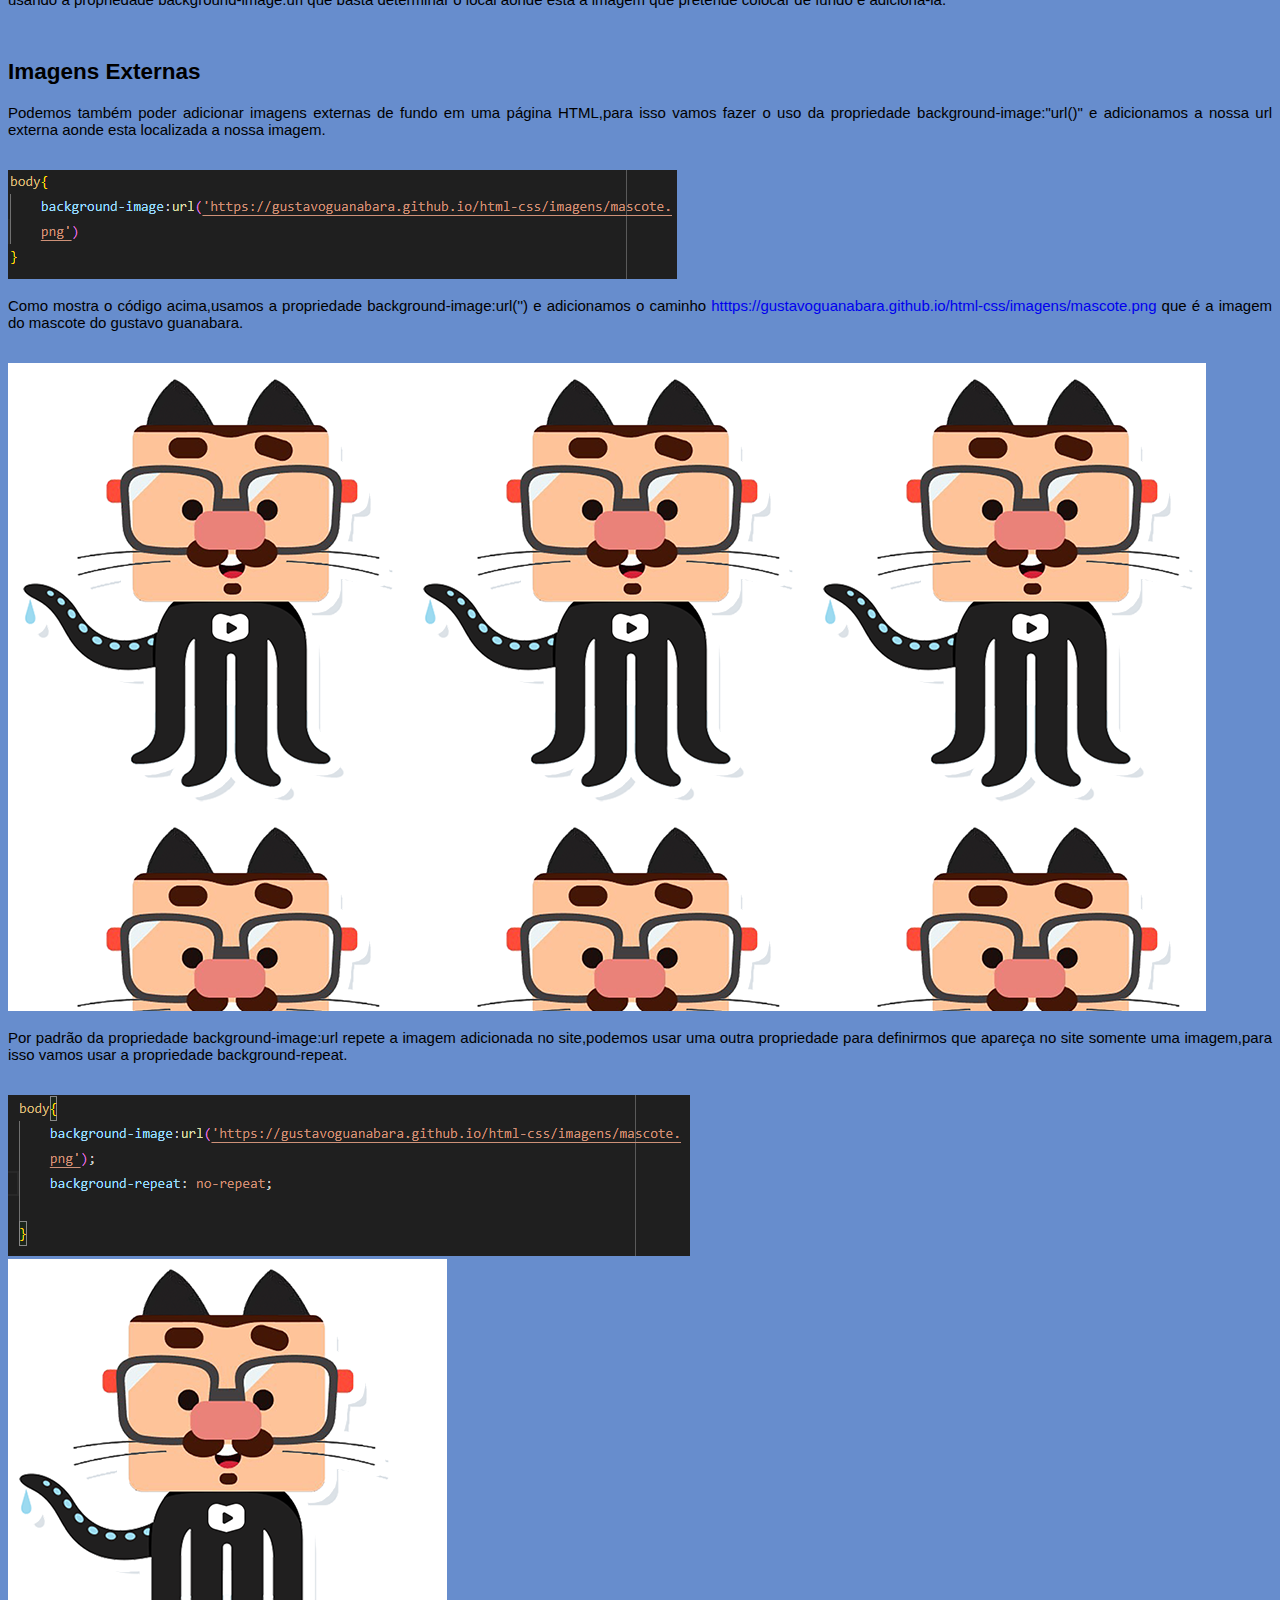
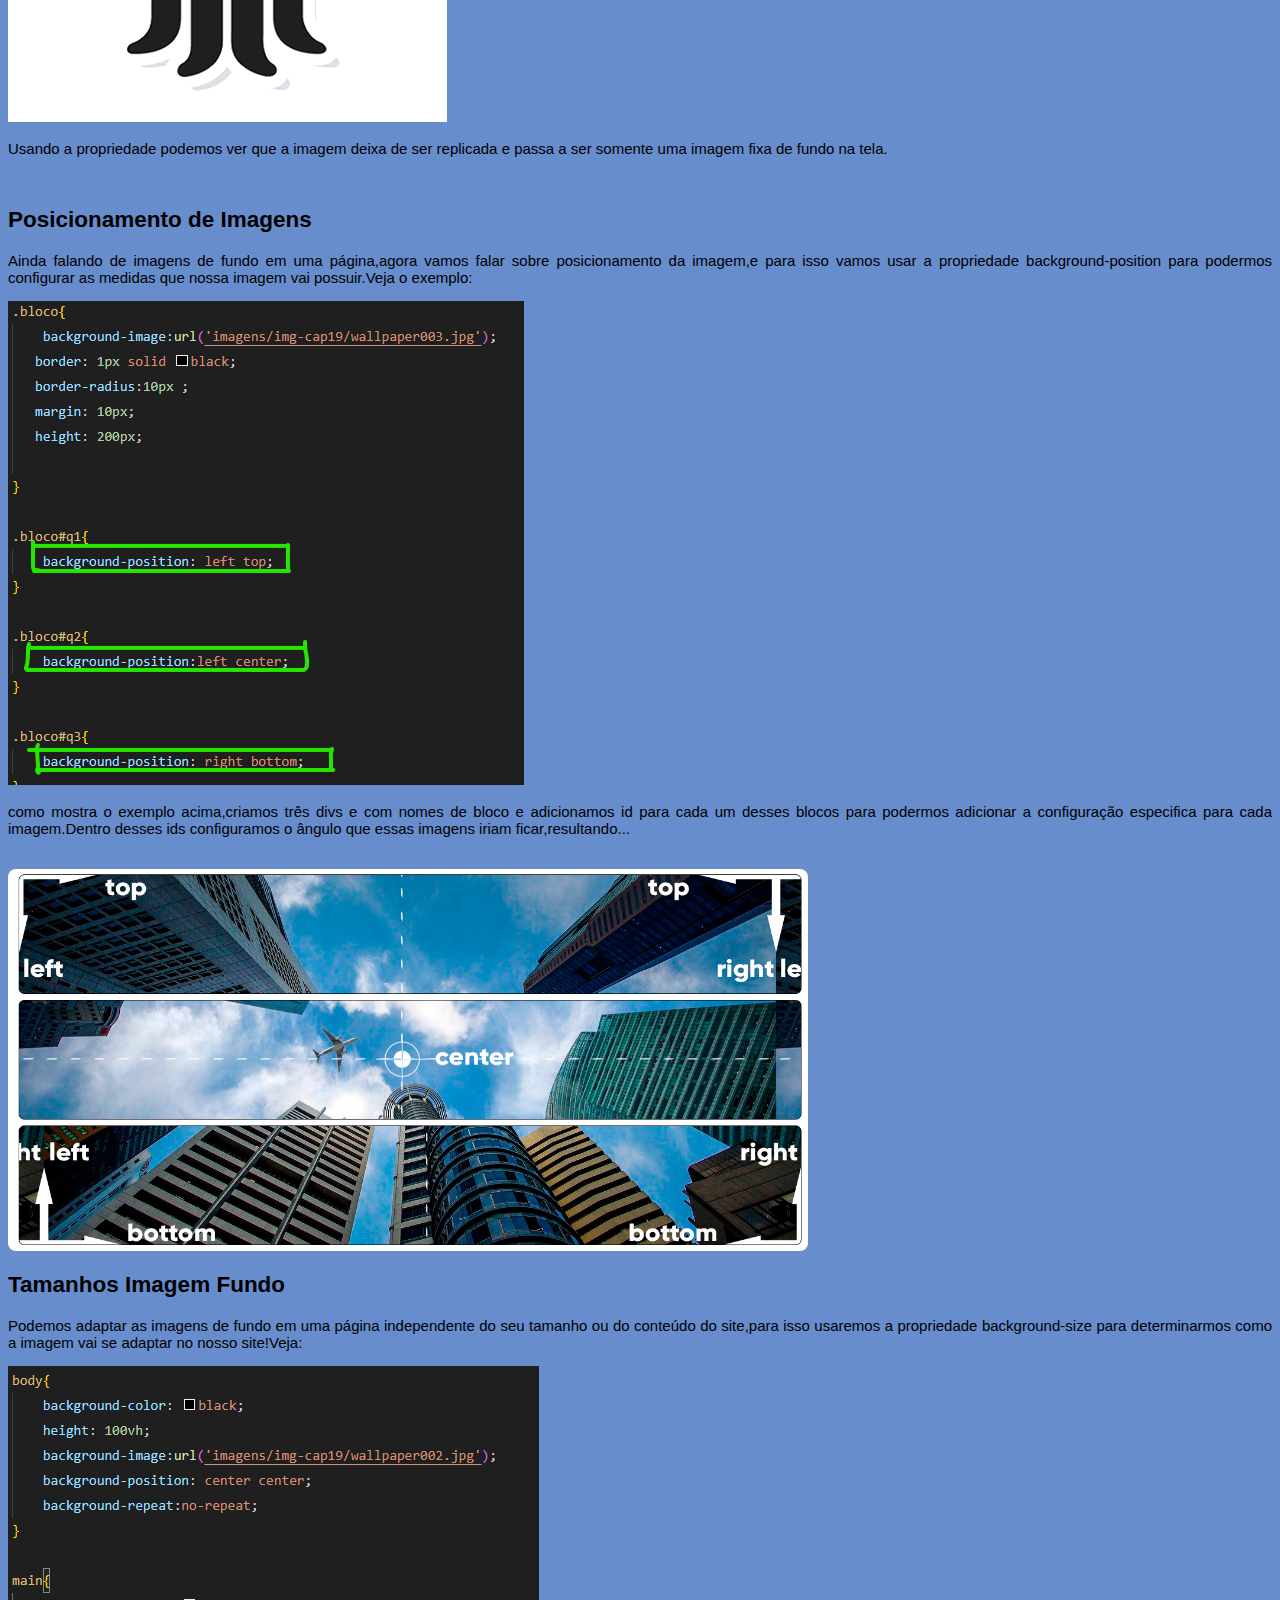
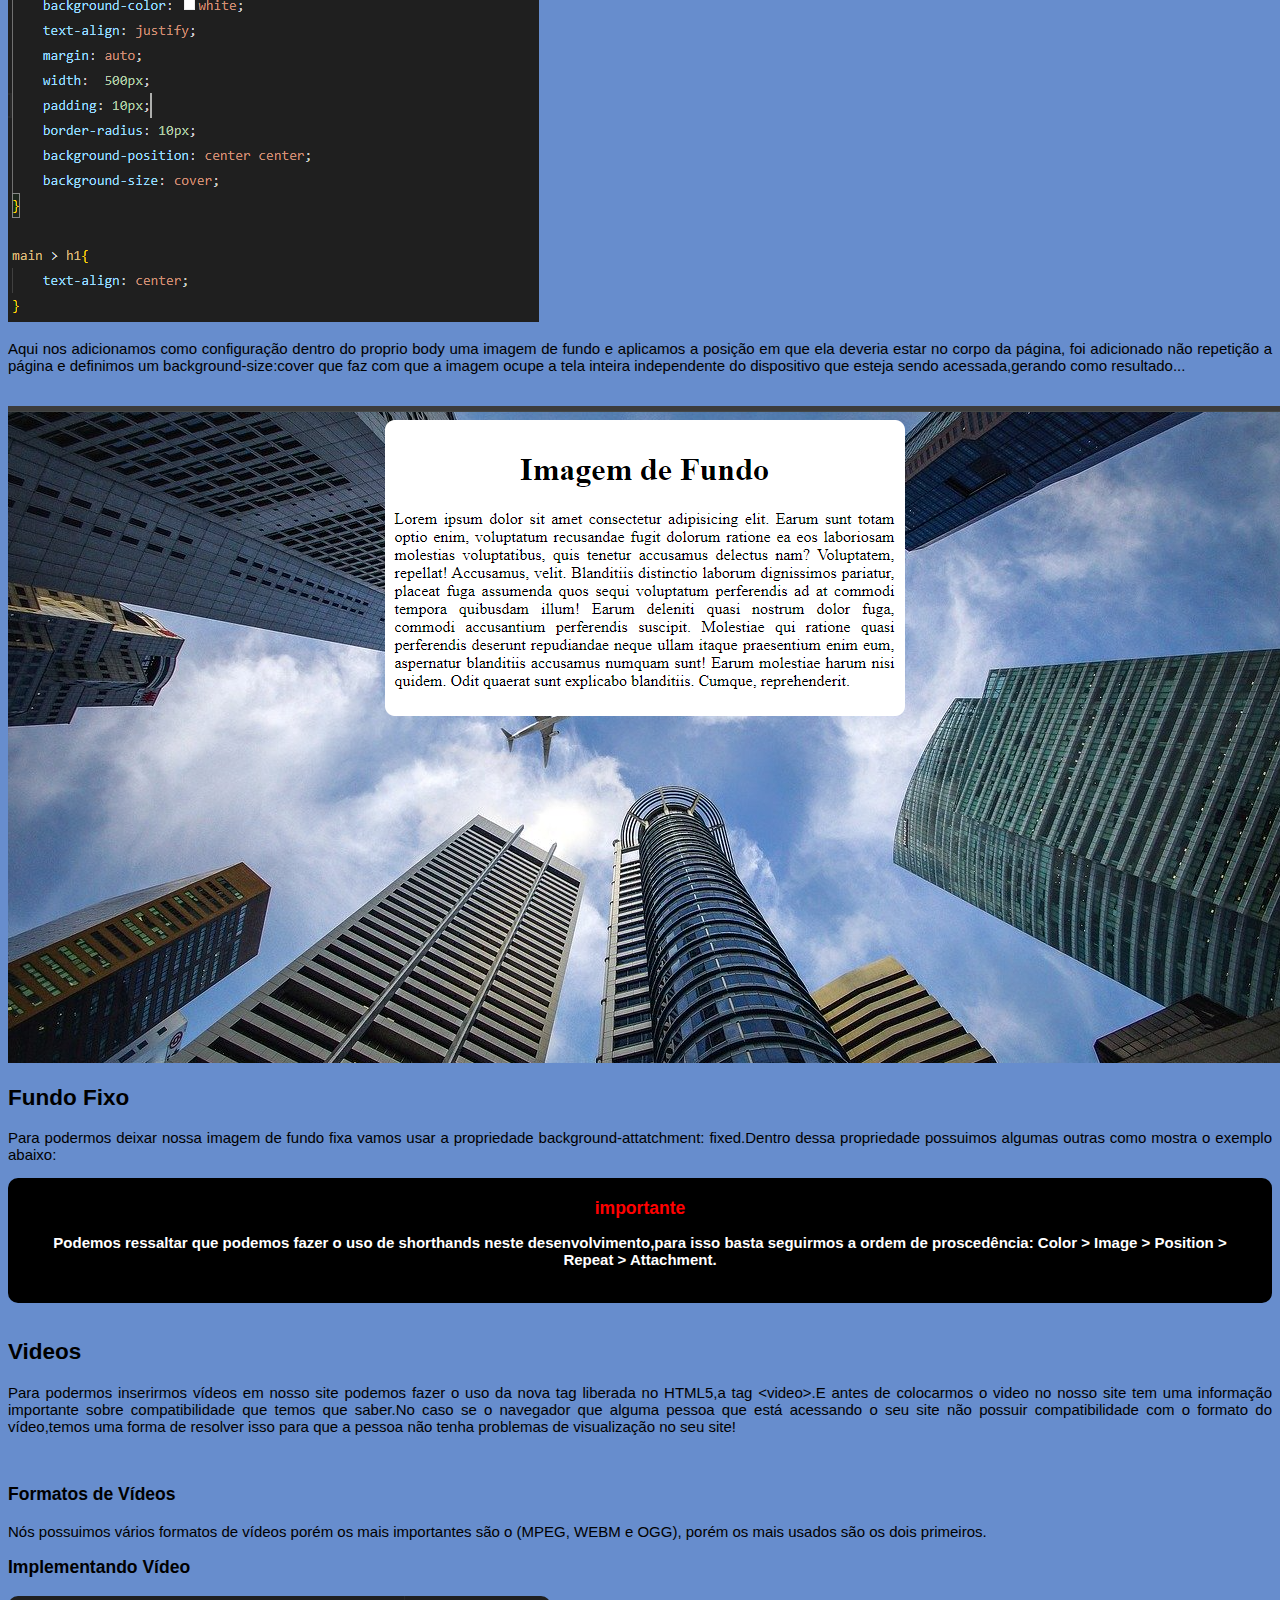
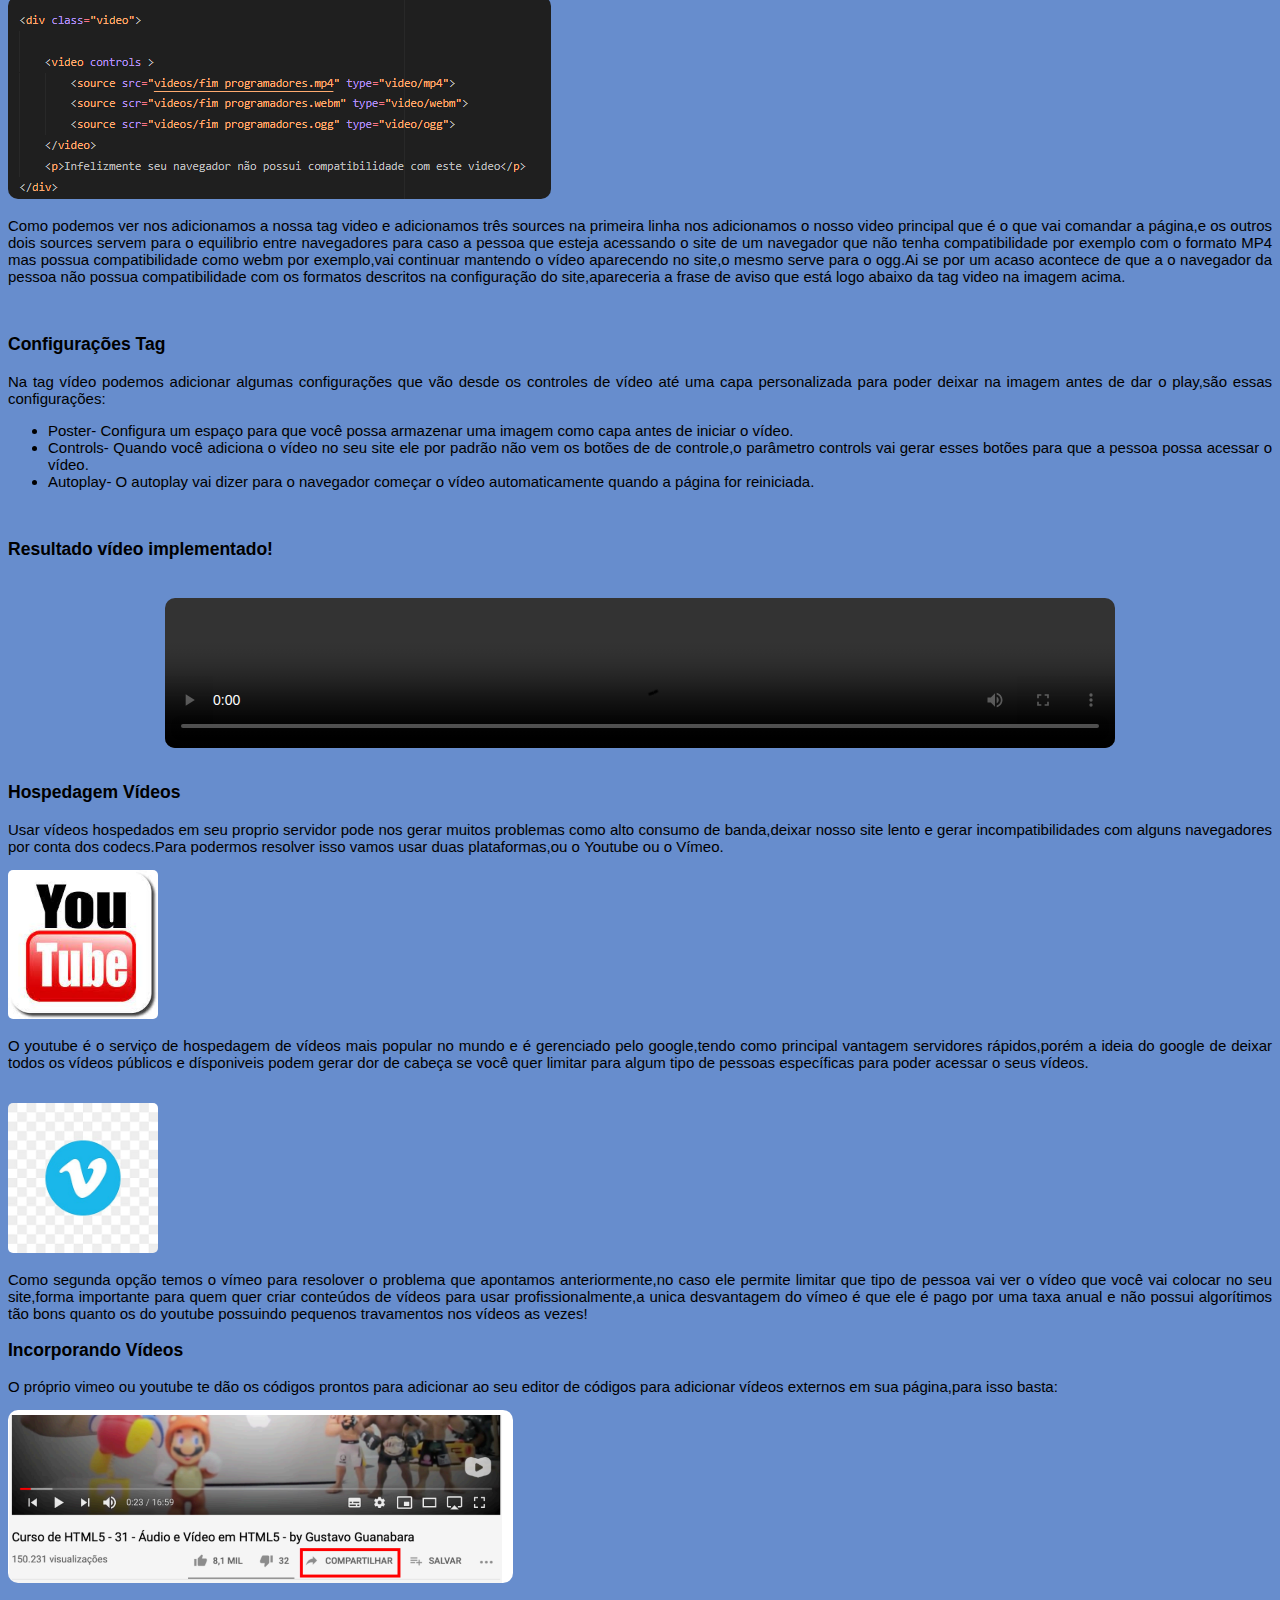
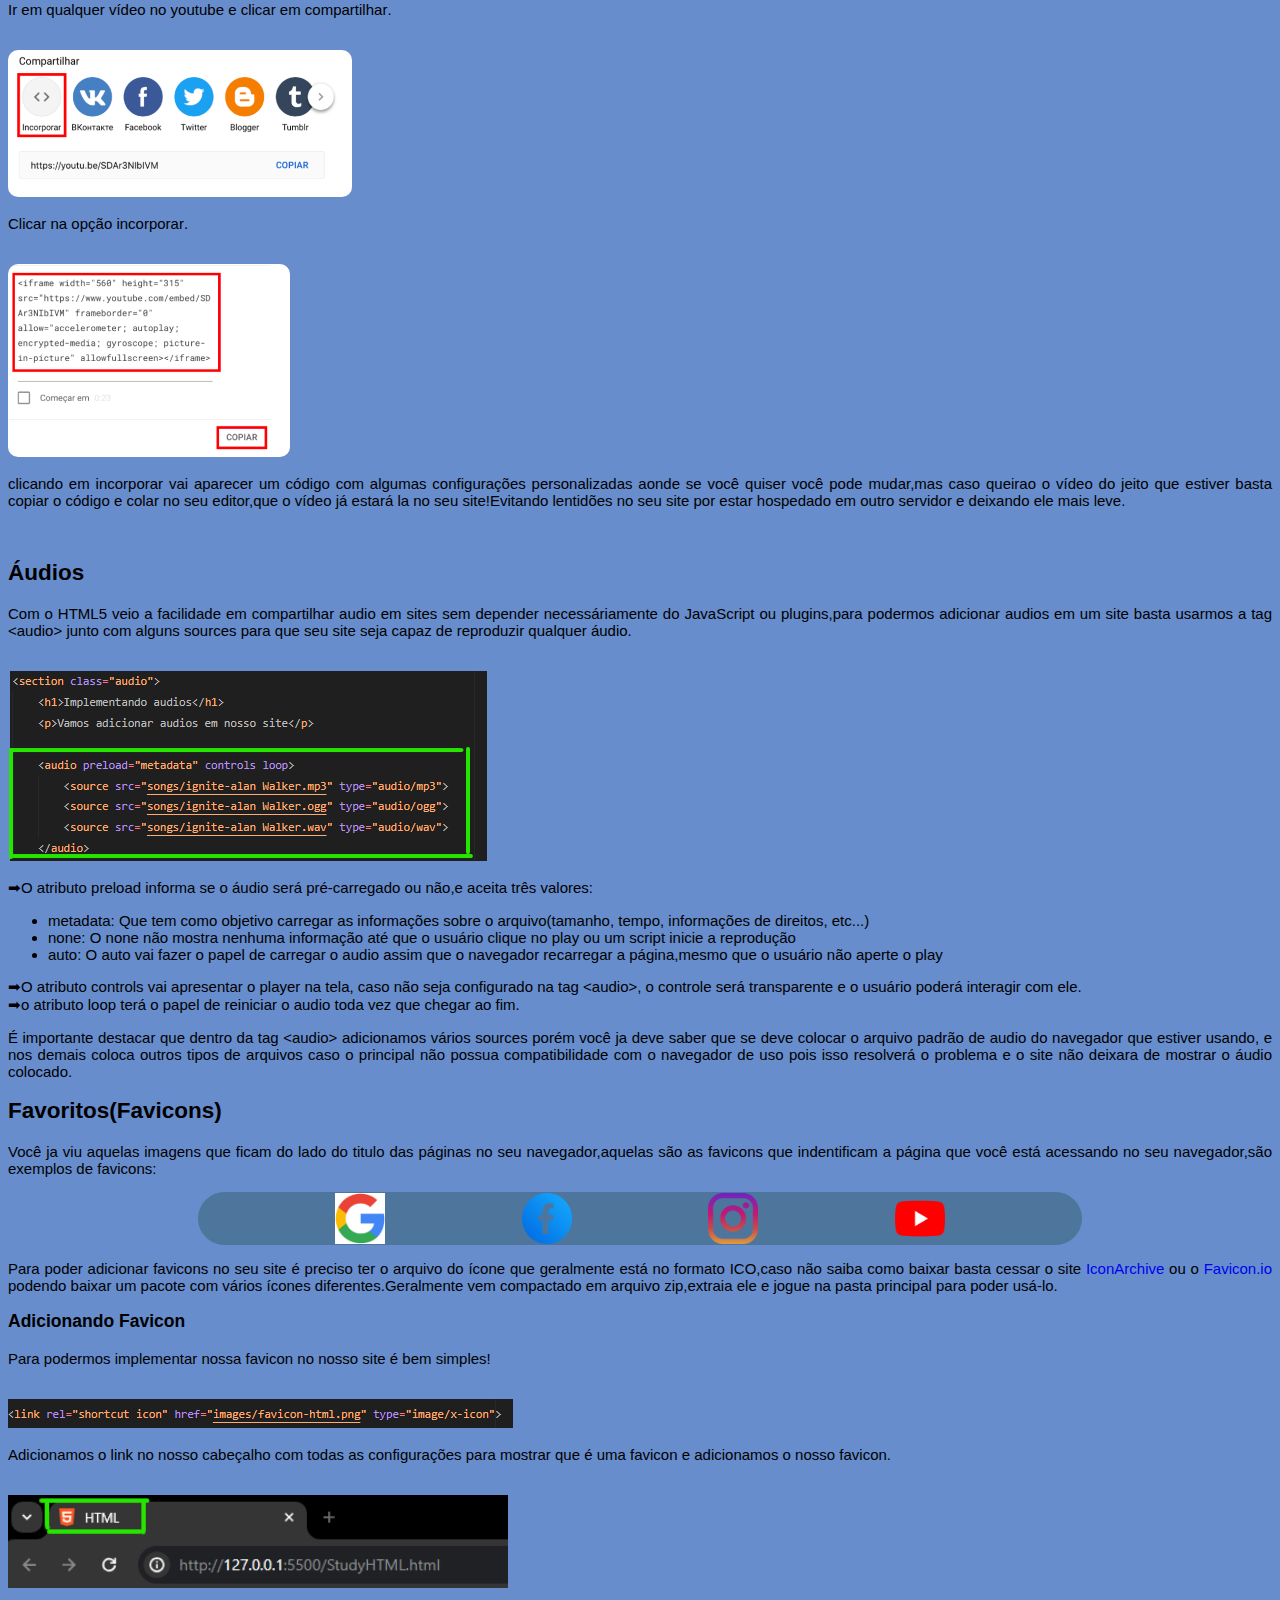
==== commit 5d6ca965: "Novos conhecimentos" ====
--- a/study.html
+++ b/study.html
@@ -352,9 +352,15 @@
 
                     <img src="exemplos/imagens/img2-position.png" alt="">
 
-
+                    <h2>Fundo Fixo</h2>
+                    <p>Para podermos deixar nossa imagem de fundo fixa vamos usar a propriedade<b> background-attatchment: fixed</b>.Dentro dessa propriedade possuimos algumas outras como mostra o exemplo abaixo:</p>
+                    
                 </div>
 
+                <div class="comentario">
+                    <h3>importante</h3>
+                    <p>Podemos ressaltar que podemos fazer o uso de <b>shorthands</b> neste desenvolvimento,para isso basta seguirmos a ordem de proscedência: <b>Color > Image > Position > Repeat > Attachment</b>.</p>
+                </div>
 
                 <br>
 
--- a/html.css
+++ b/html.css
@@ -56,6 +56,27 @@
     text-decoration: none;
     color: rebeccapurple;
 
+}
+
+.comentario{
+    background-color: black;
+    margin: auto;
+    padding: 20px;
+    border-radius: 10px;
+}
+
+.comentario > h3{
+margin: auto;
+text-align: center;
+color: red;
+font-weight: bold;
+
+}
+
+.comentario > p{
+    color: white;
+    font-weight: bold;
+    text-align: center;
 }
 
 .videos > img{
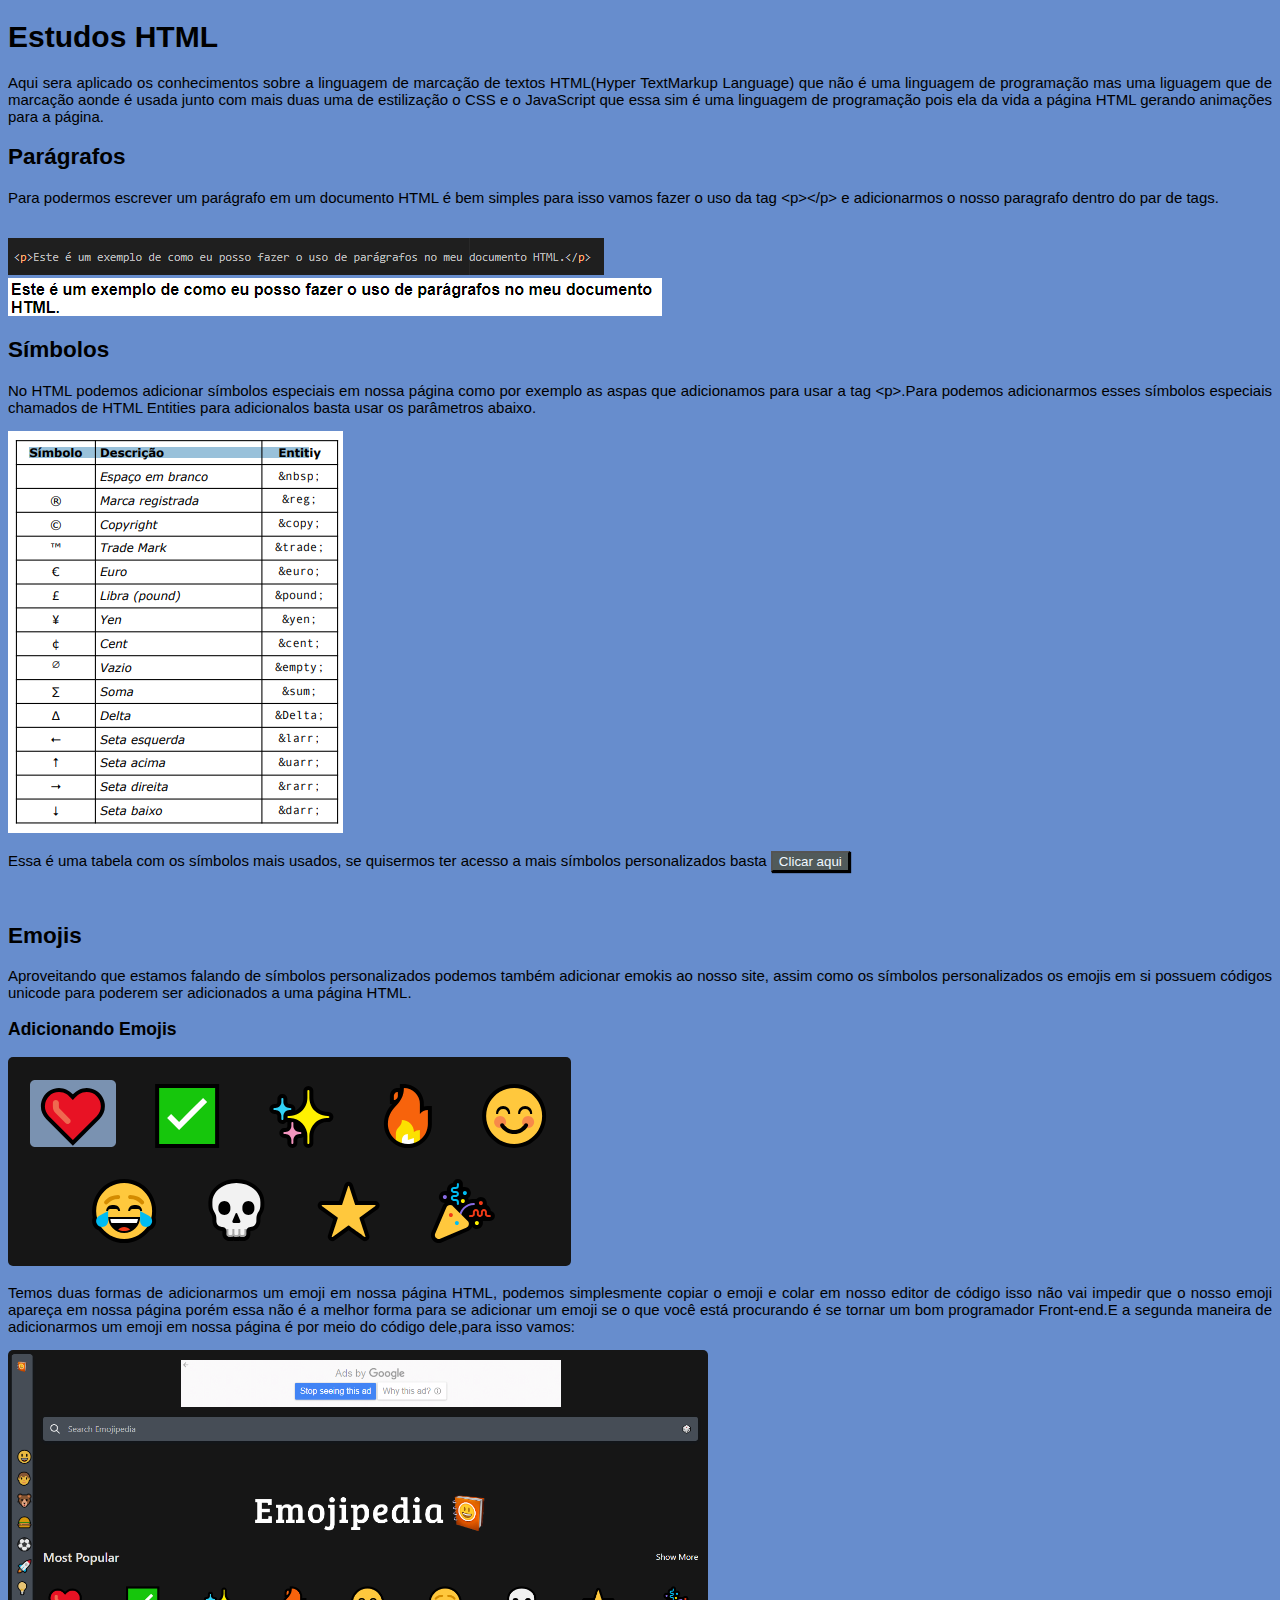
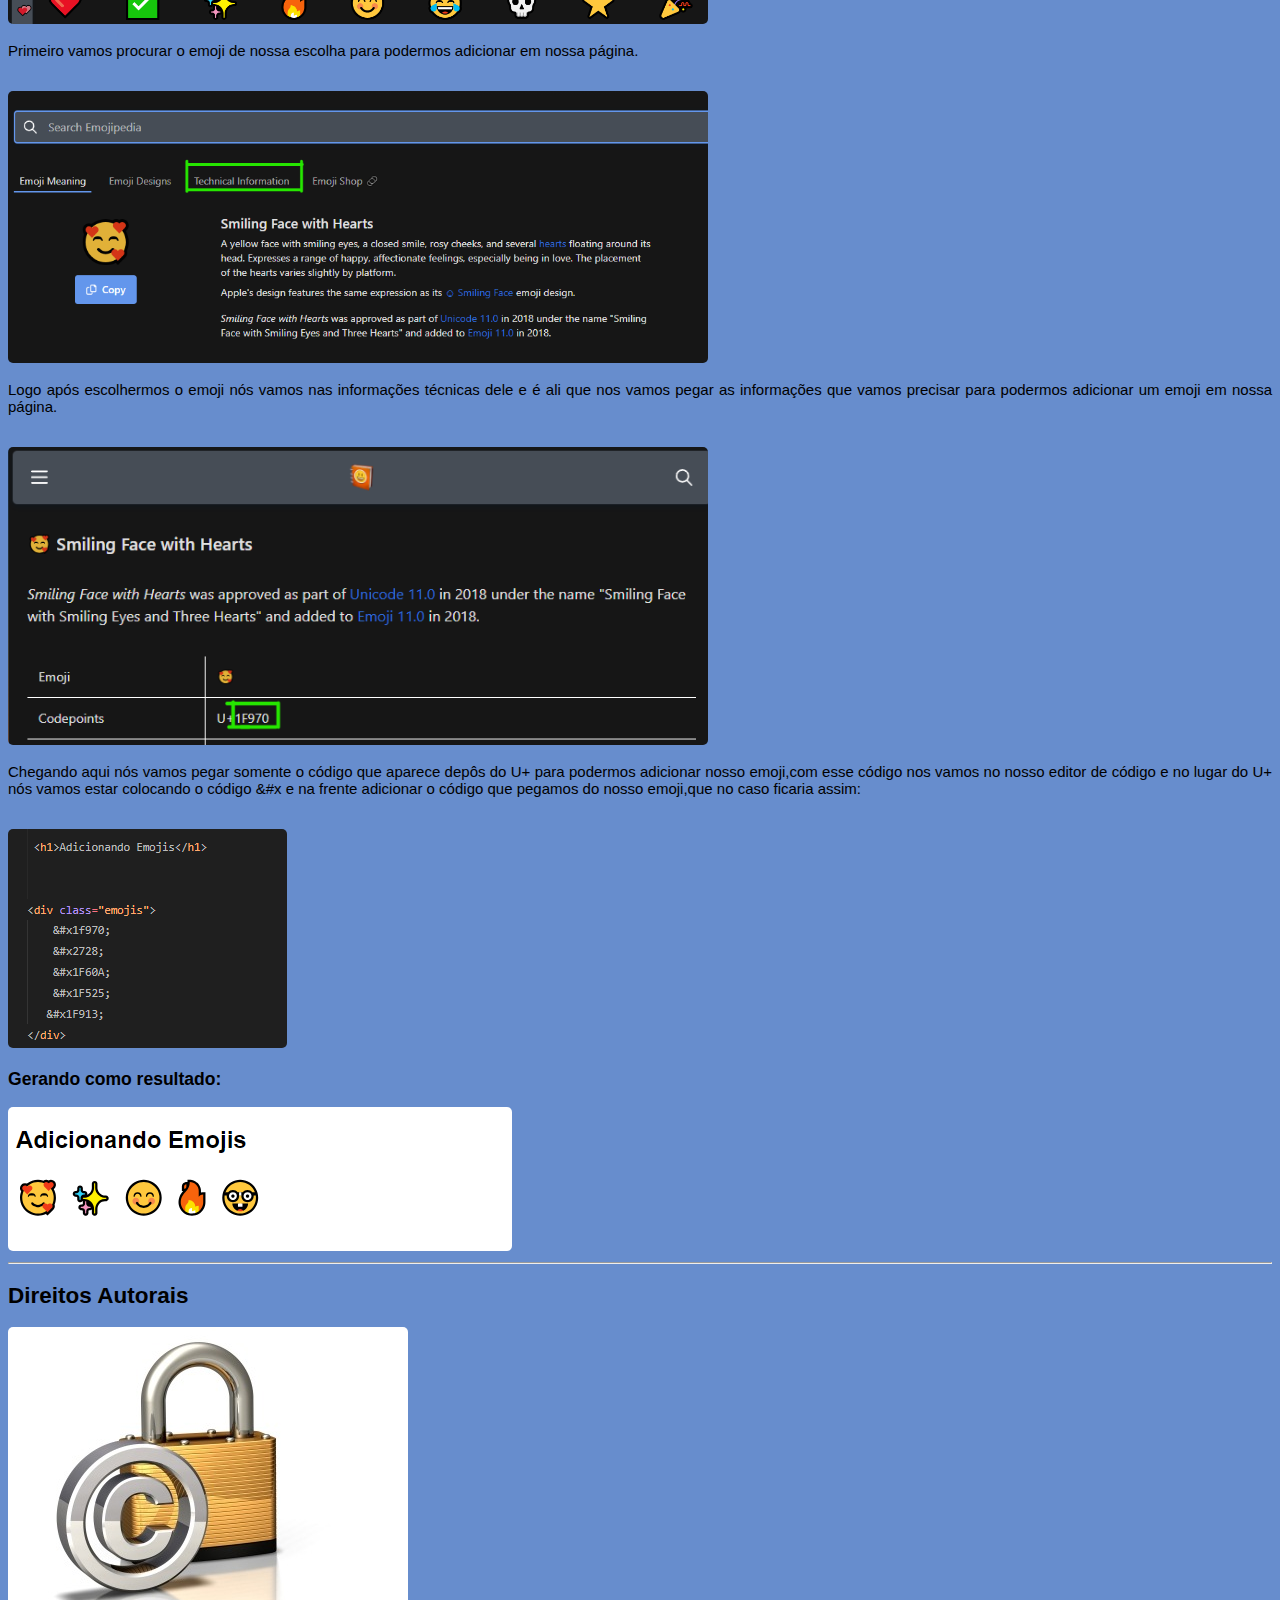
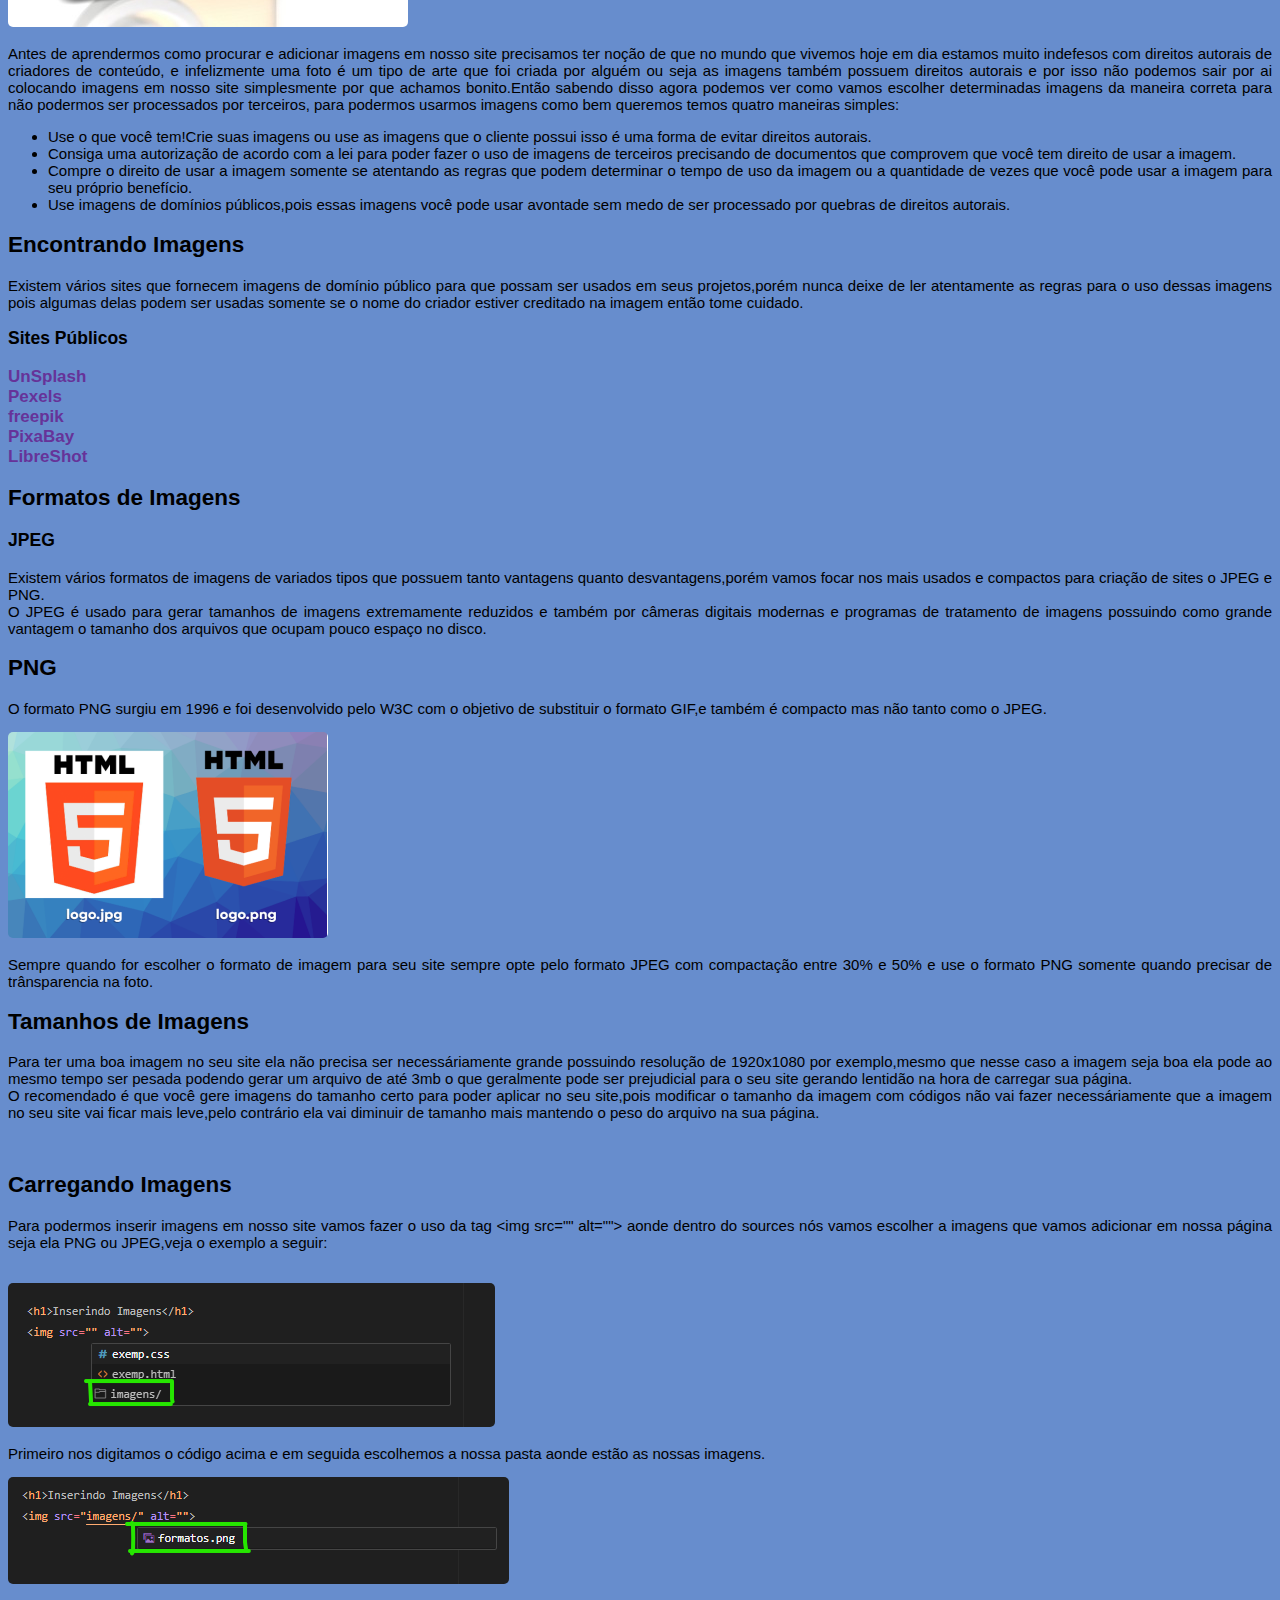
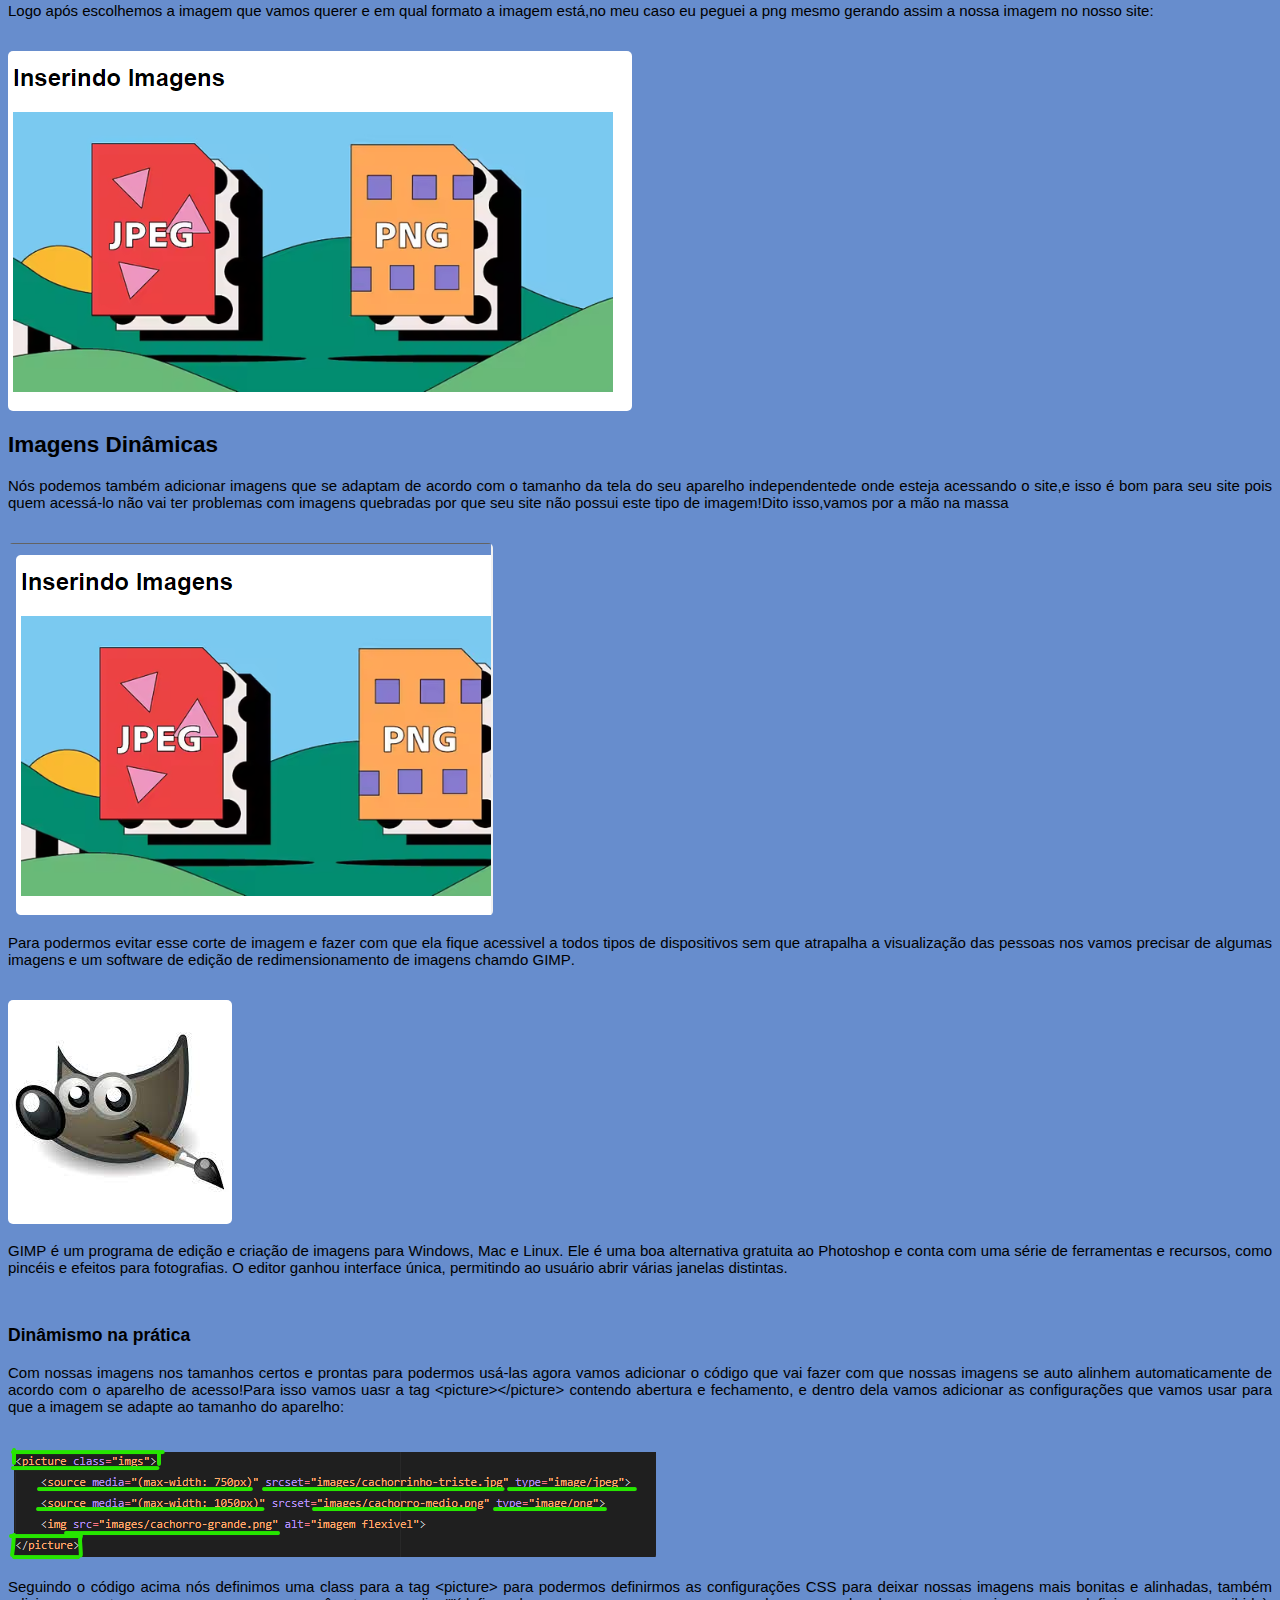
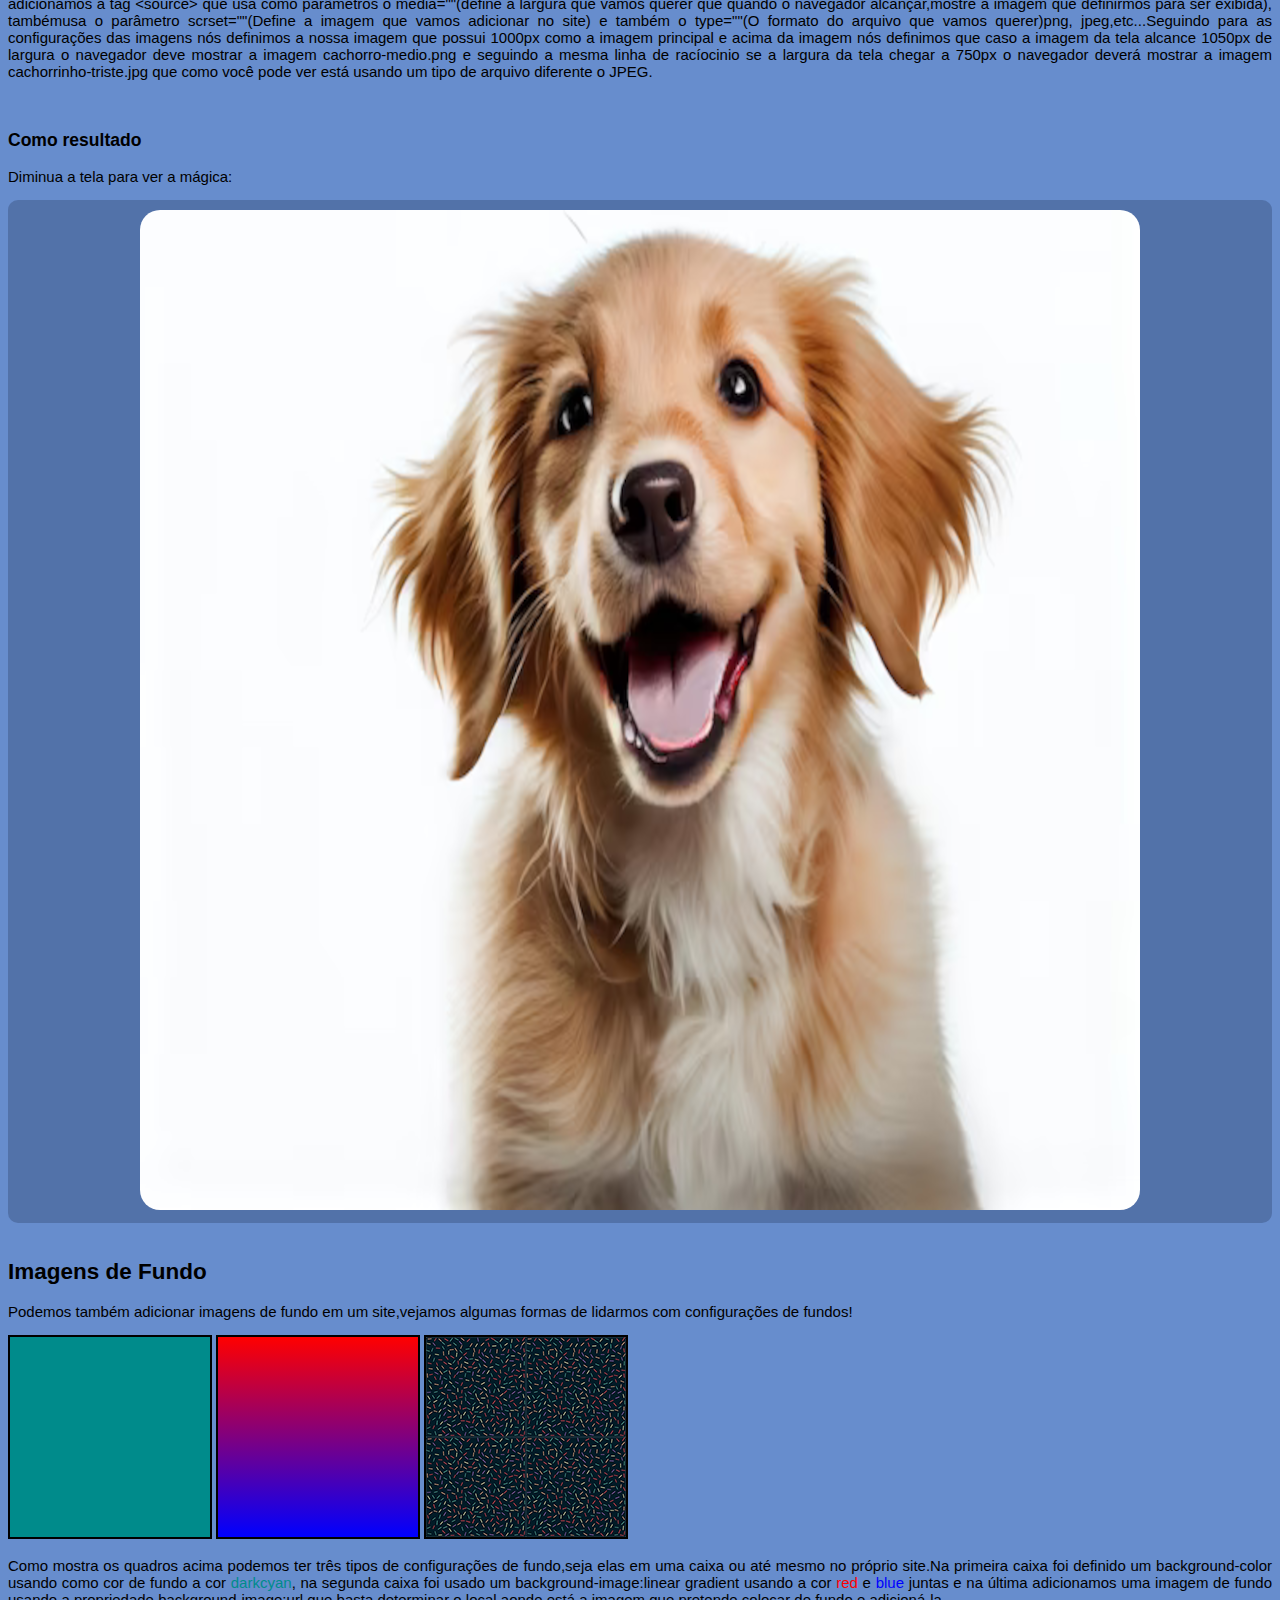
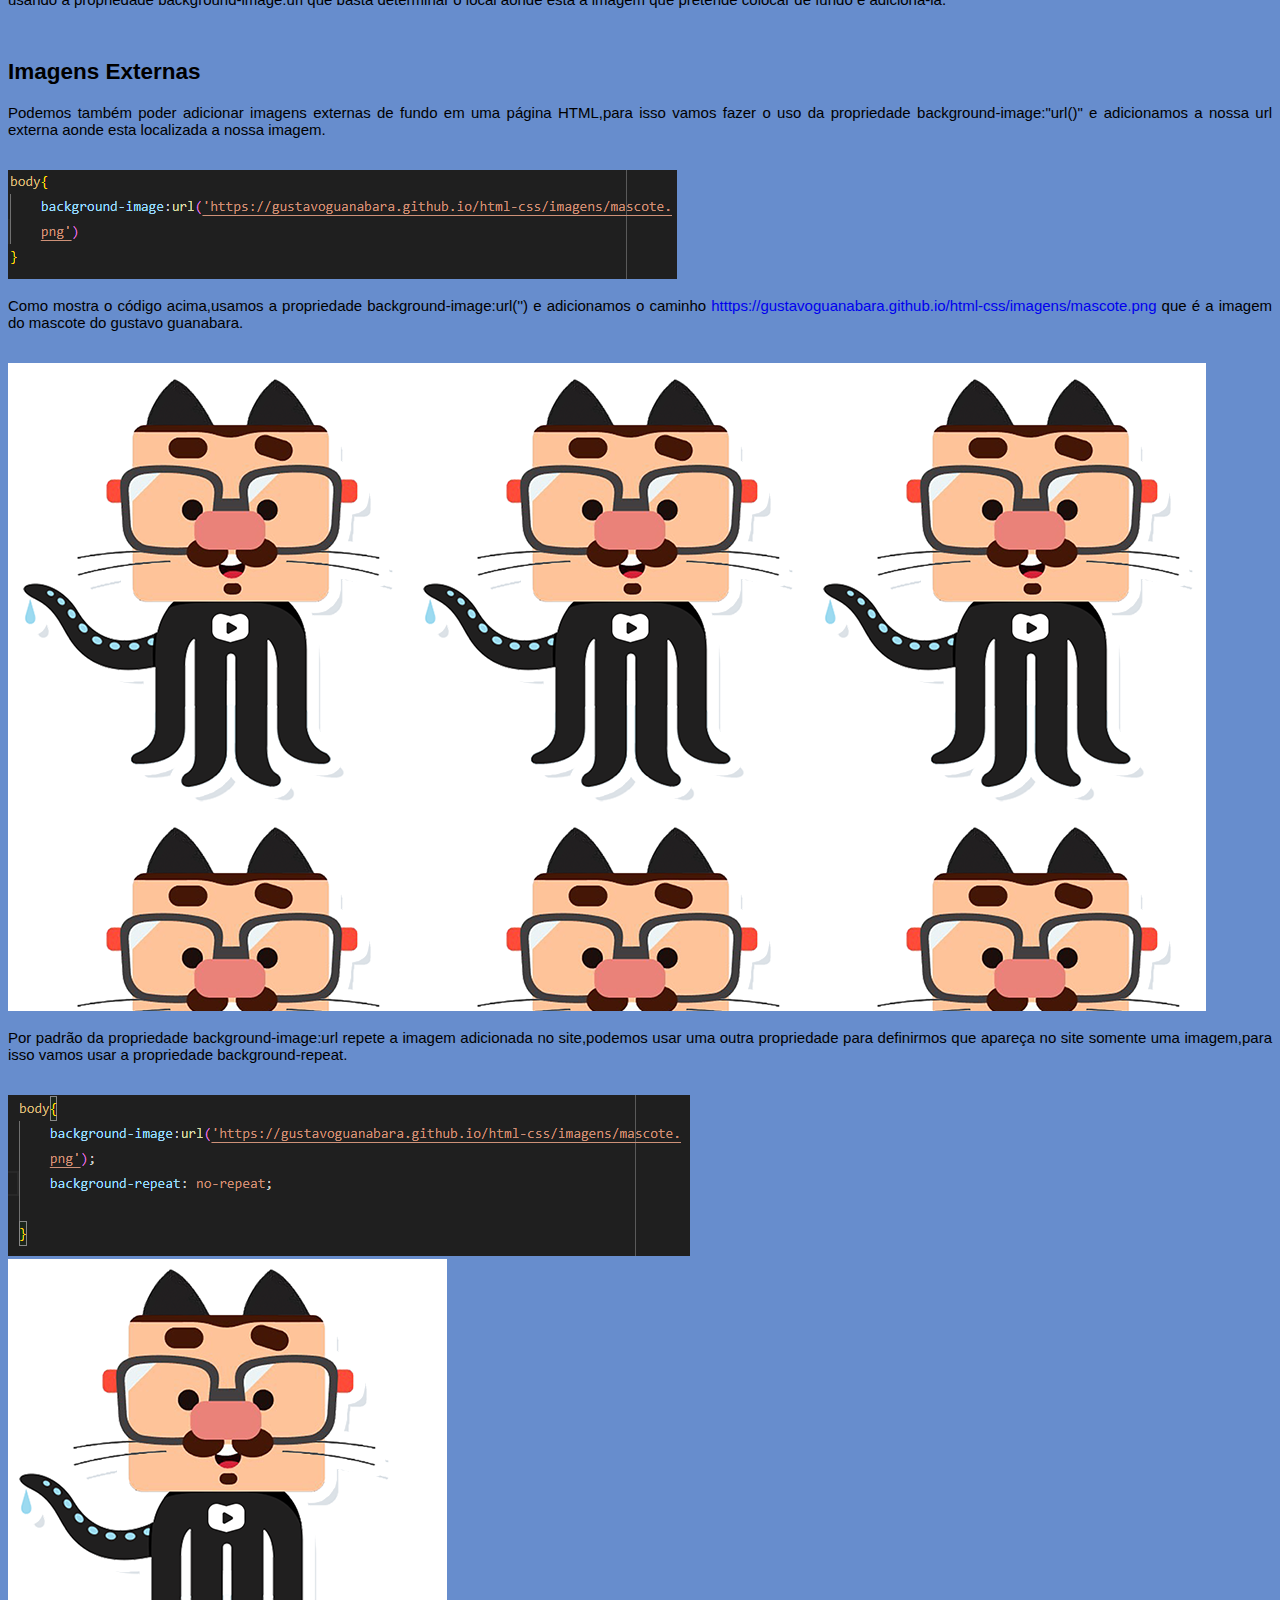
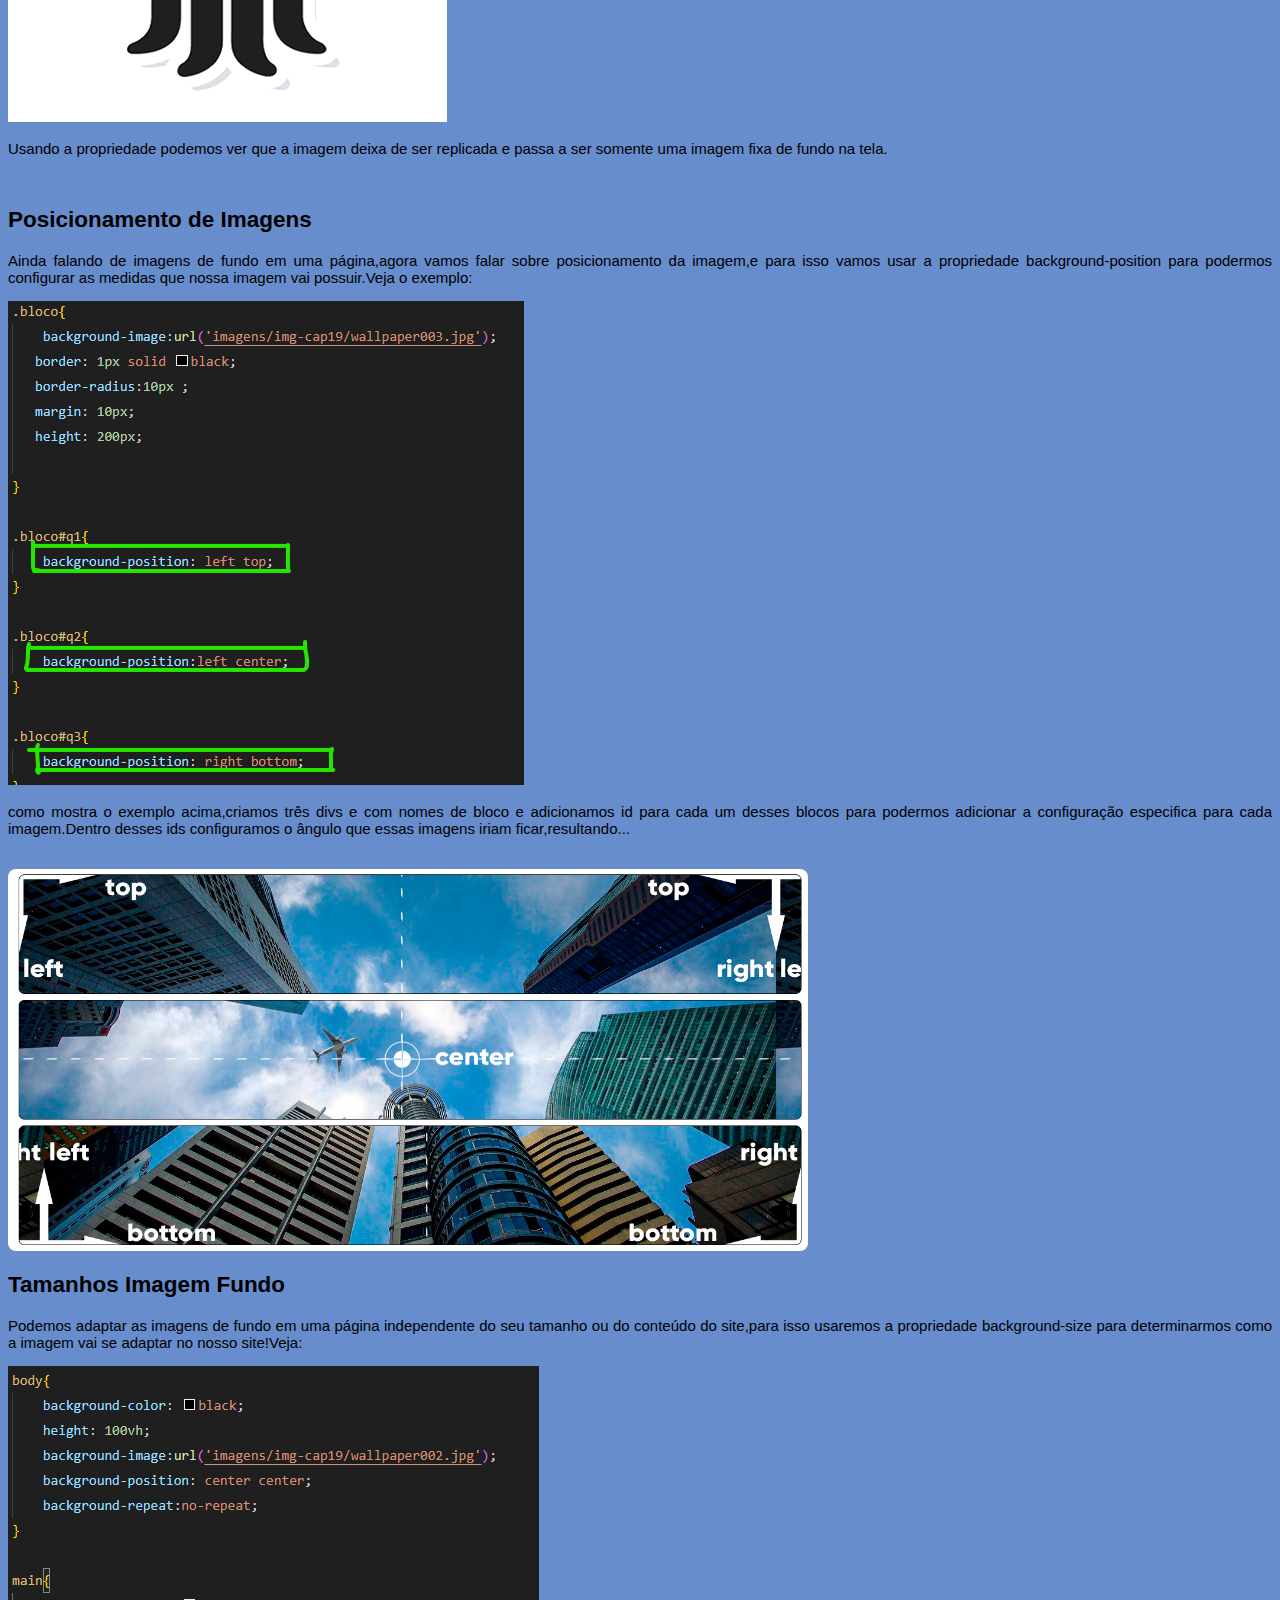
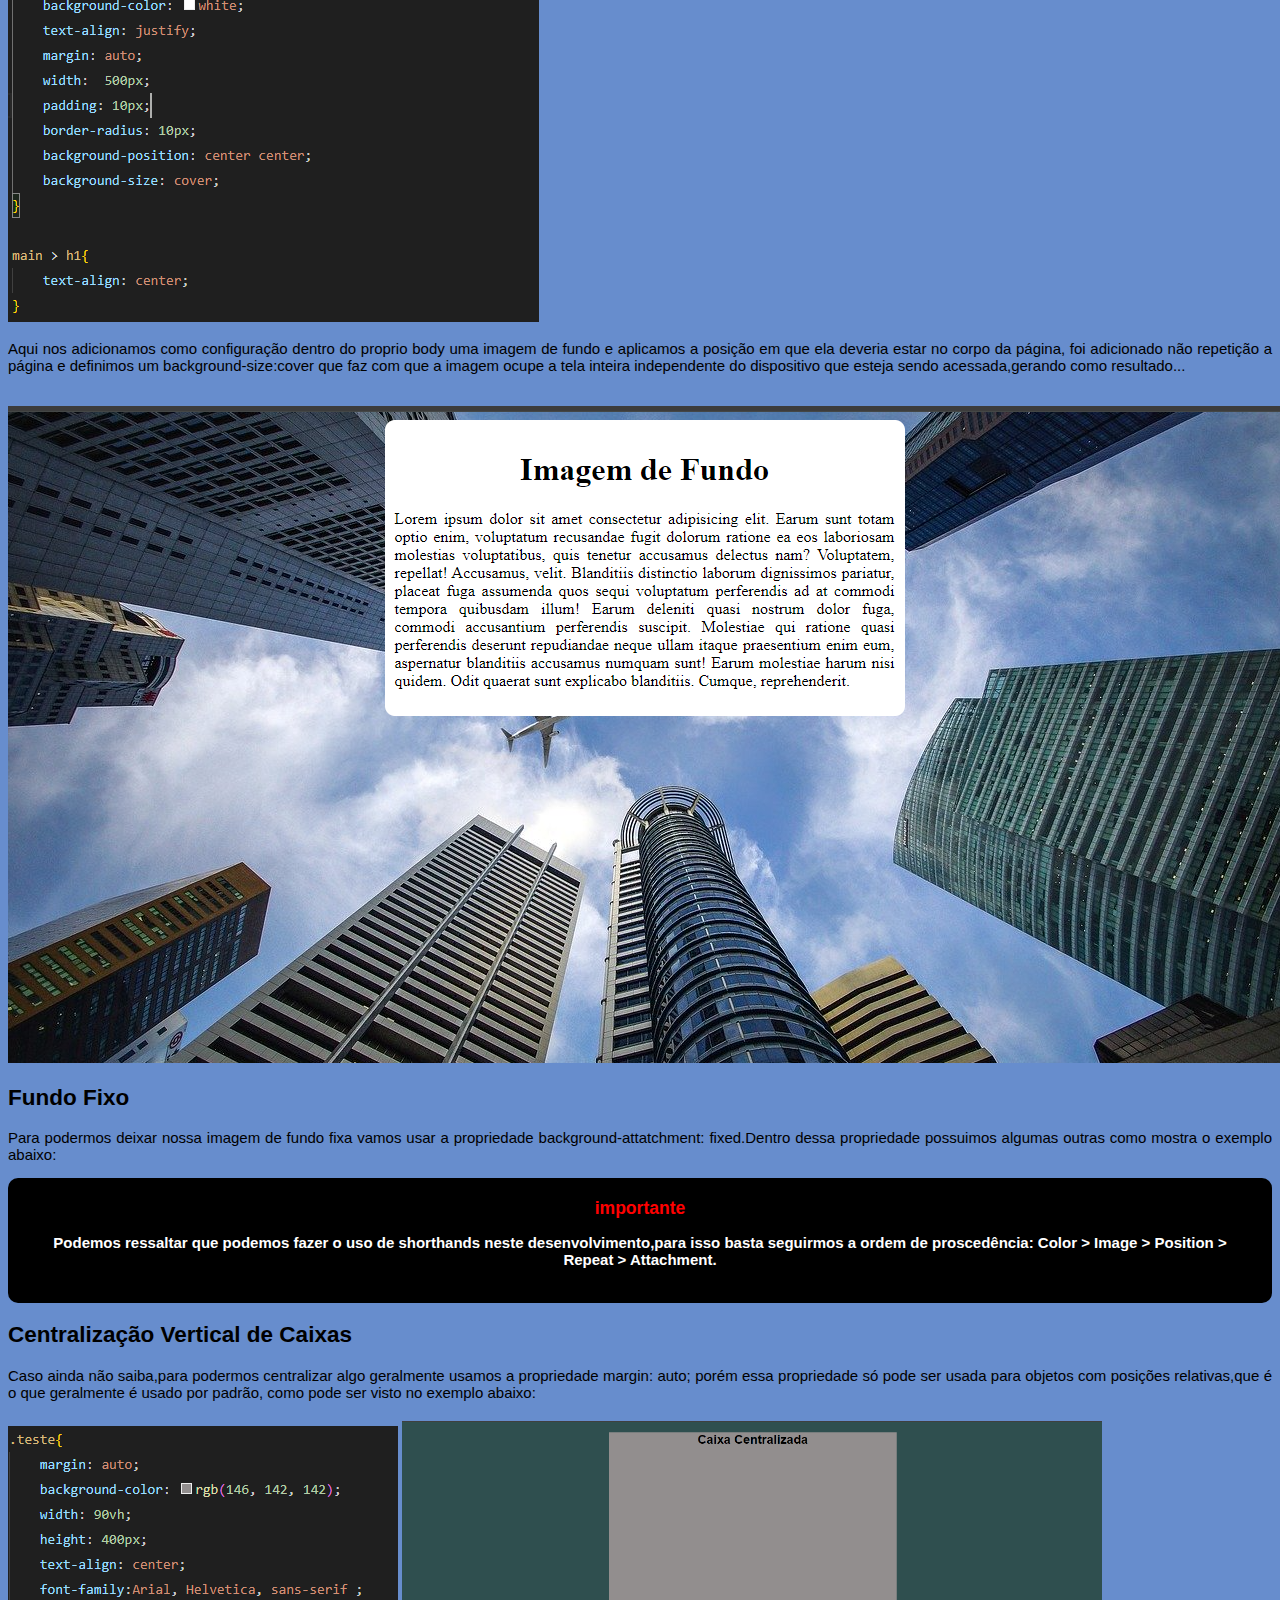
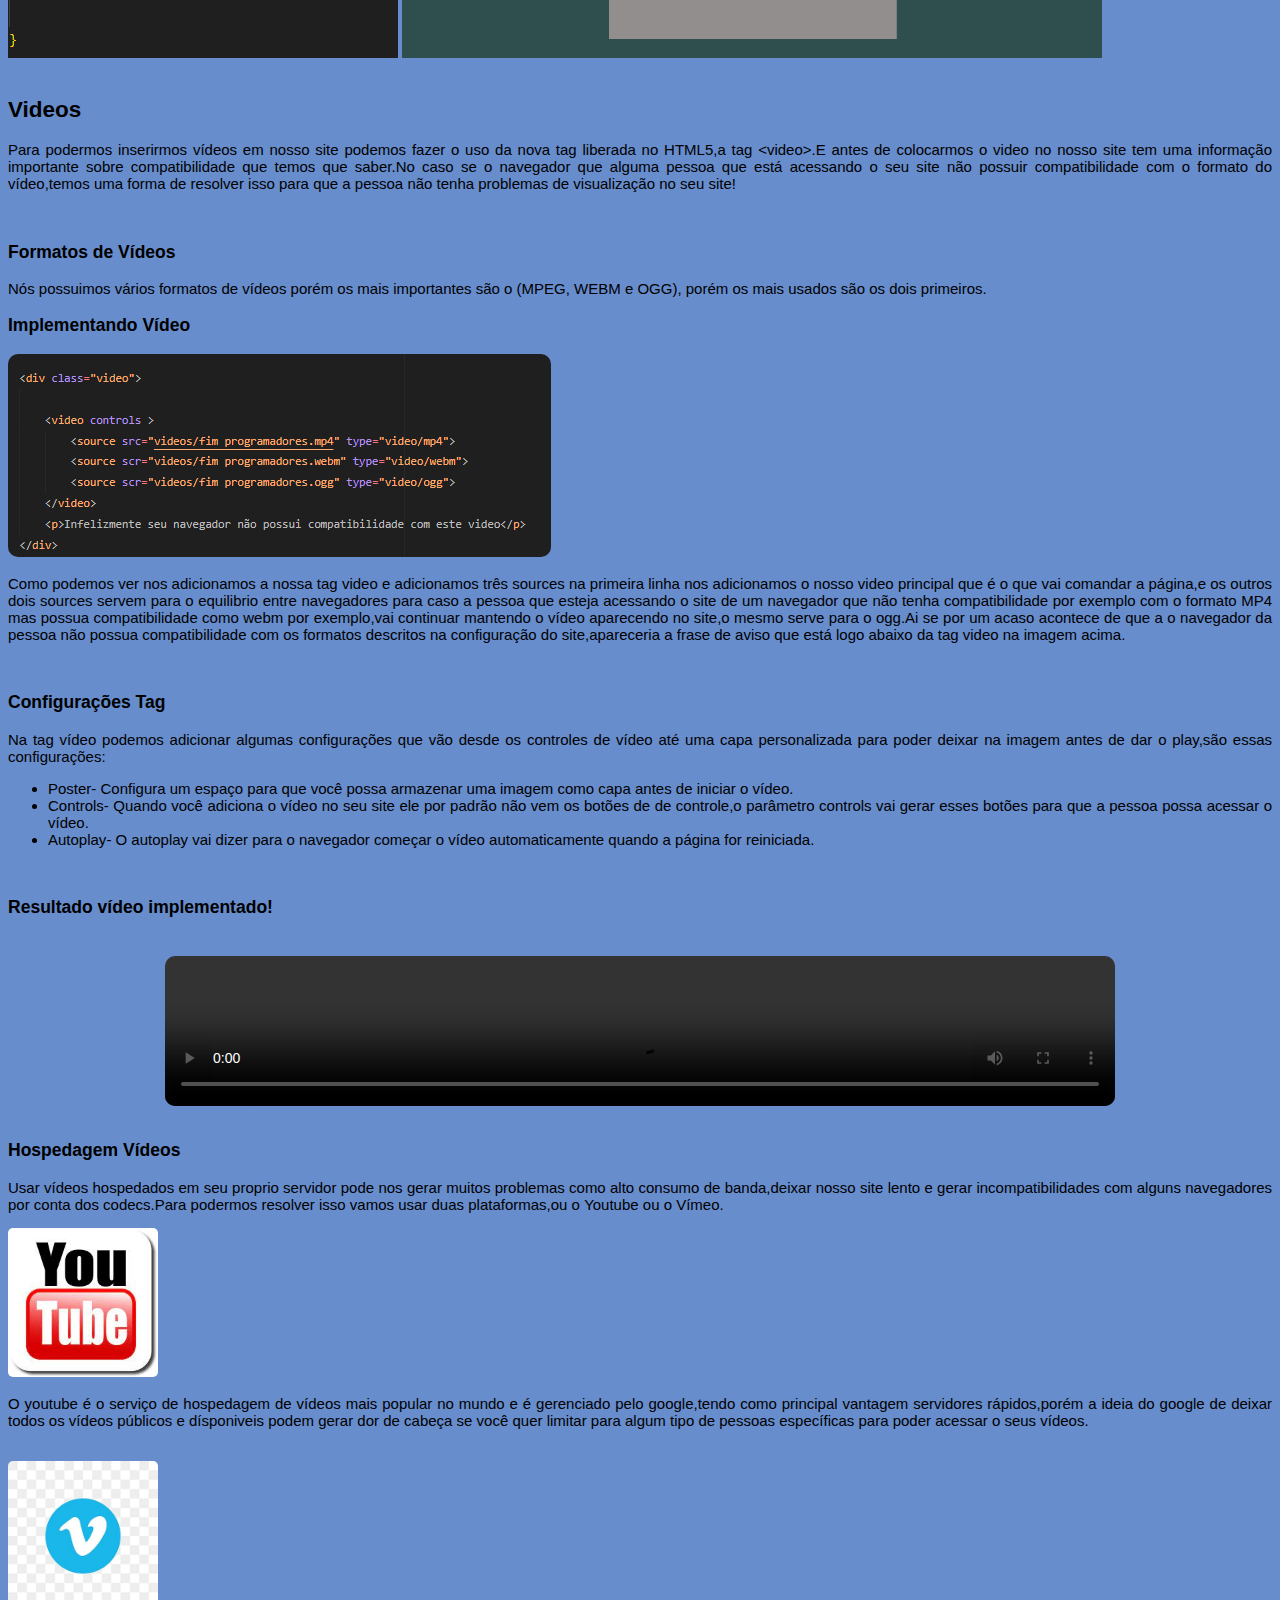
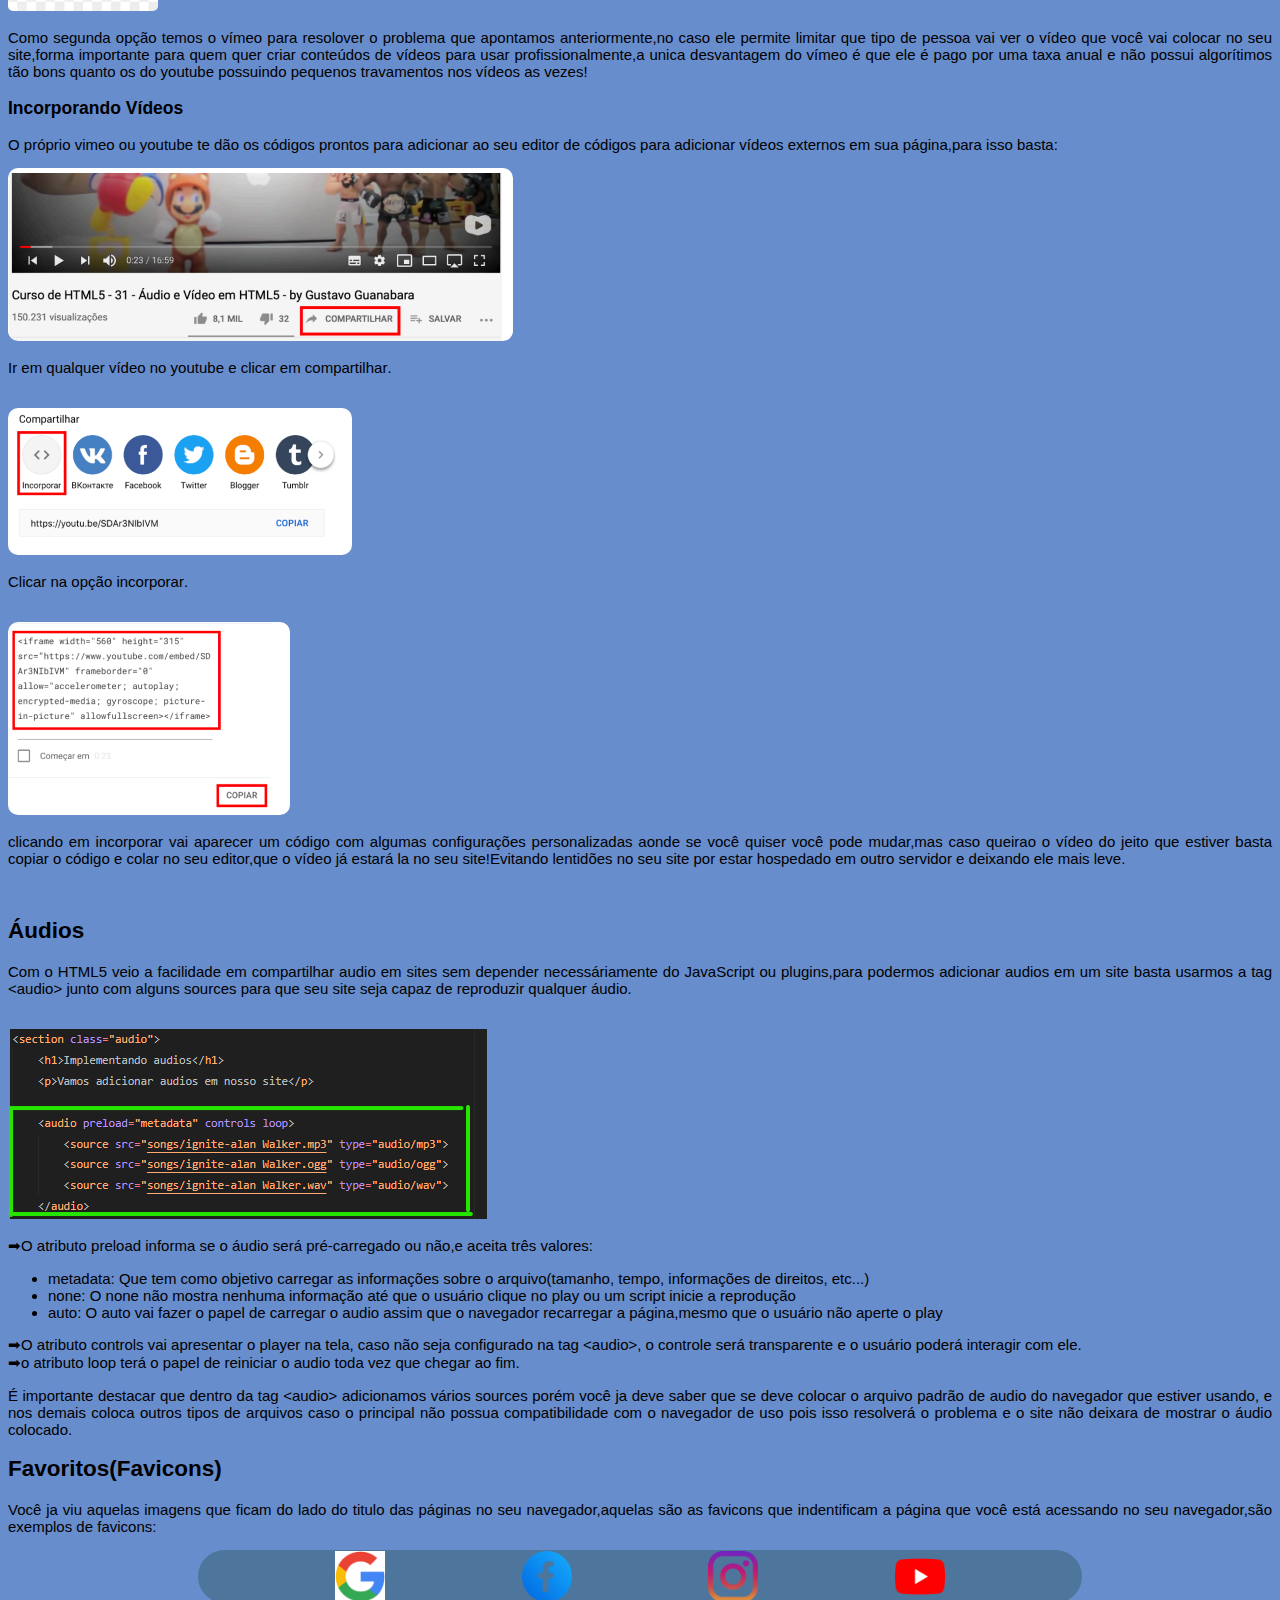
==== commit d0942d3c: "implementação de conhecimento" ====
--- a/study.html
+++ b/study.html
@@ -362,6 +362,14 @@
                     <p>Podemos ressaltar que podemos fazer o uso de <b>shorthands</b> neste desenvolvimento,para isso basta seguirmos a ordem de proscedência: <b>Color > Image > Position > Repeat > Attachment</b>.</p>
                 </div>
 
+                <div class="centralizacao">
+                    <h2>Centralização Vertical de Caixas</h2>
+                    <p>Caso ainda não saiba,para podermos centralizar algo geralmente usamos a propriedade <b>margin: auto;</b> porém essa propriedade só pode ser usada para objetos com posições relativas,que é o que geralmente é usado por padrão, como pode ser visto no exemplo abaixo:</p>
+
+                    <img src="exemplos/imagens/codigo-margin.png" alt="codigo margin">
+                
+                    <img src="exemplos/imagens/centralização-margin.png"  style="width: 700px; margin-top: 5px;" alt="centralização com {margin: auto;}">
+                </div>
                 <br>
 
                 <section class="videos">
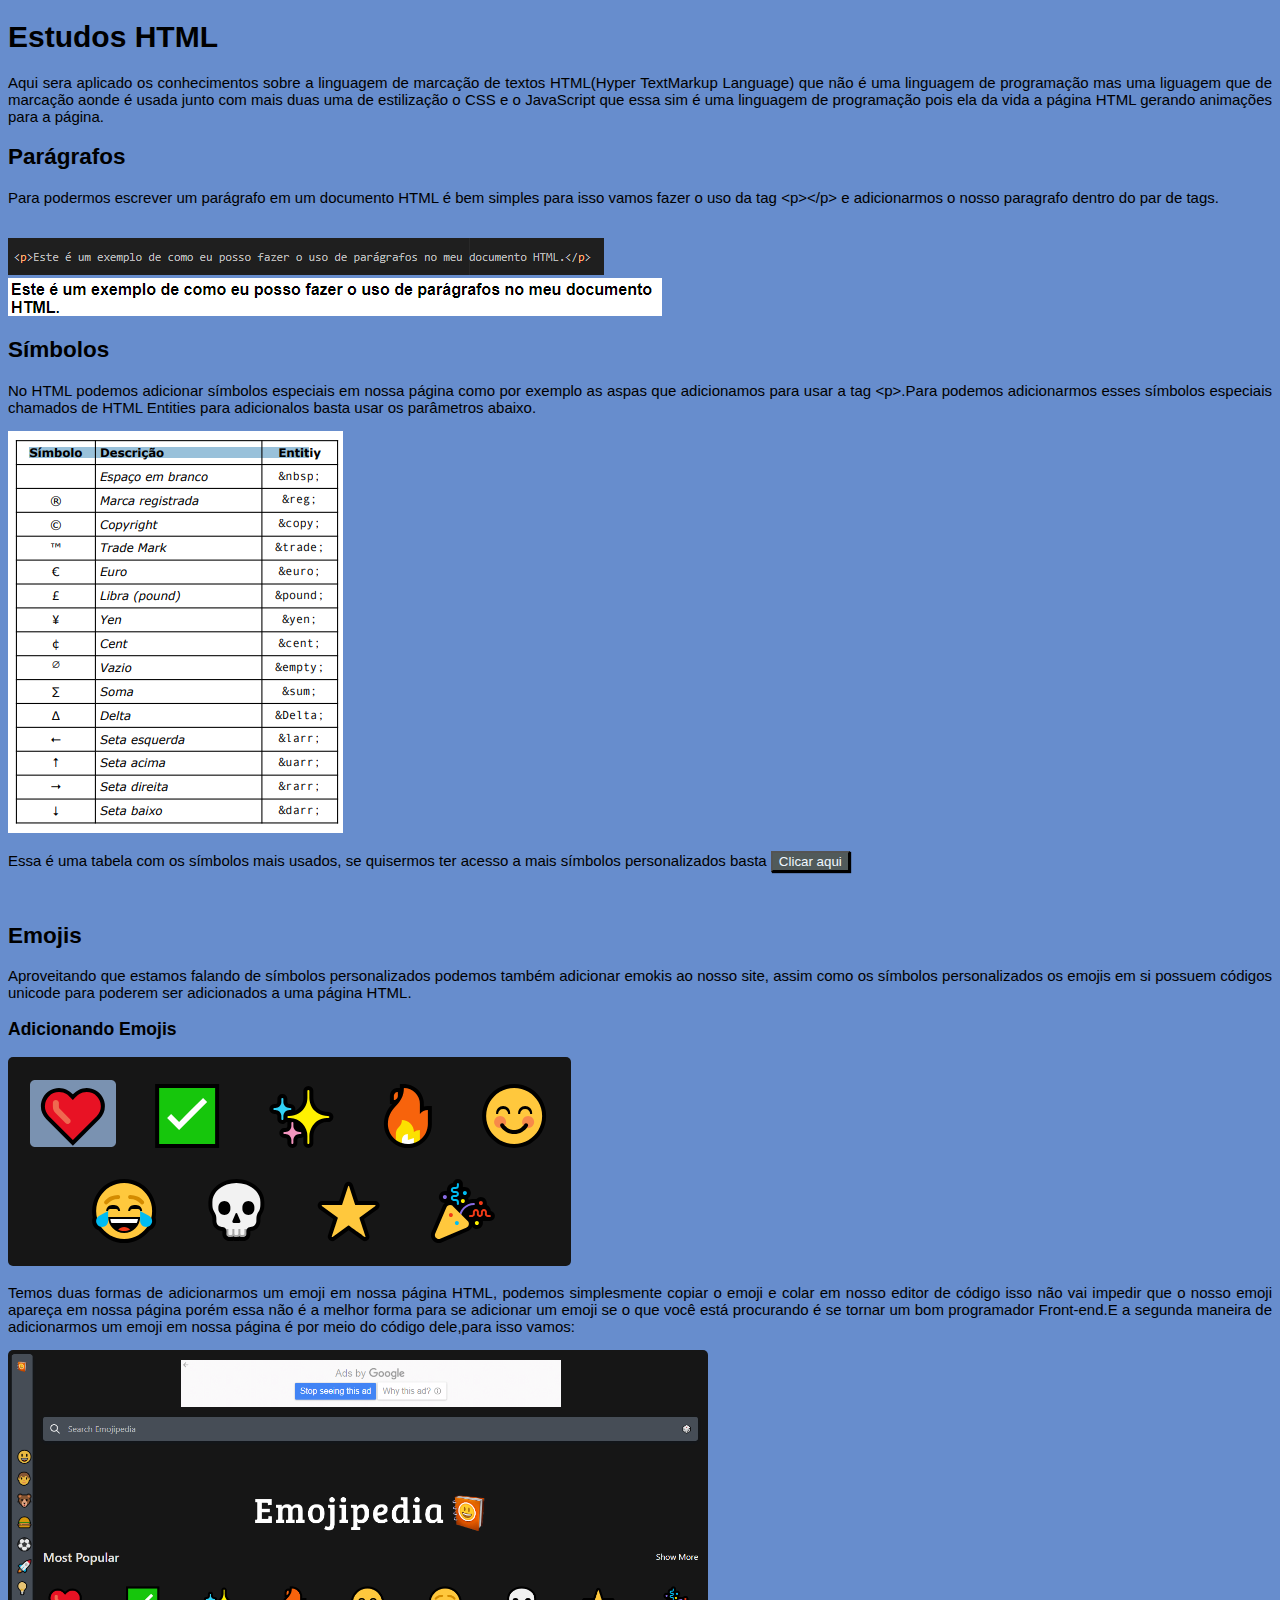
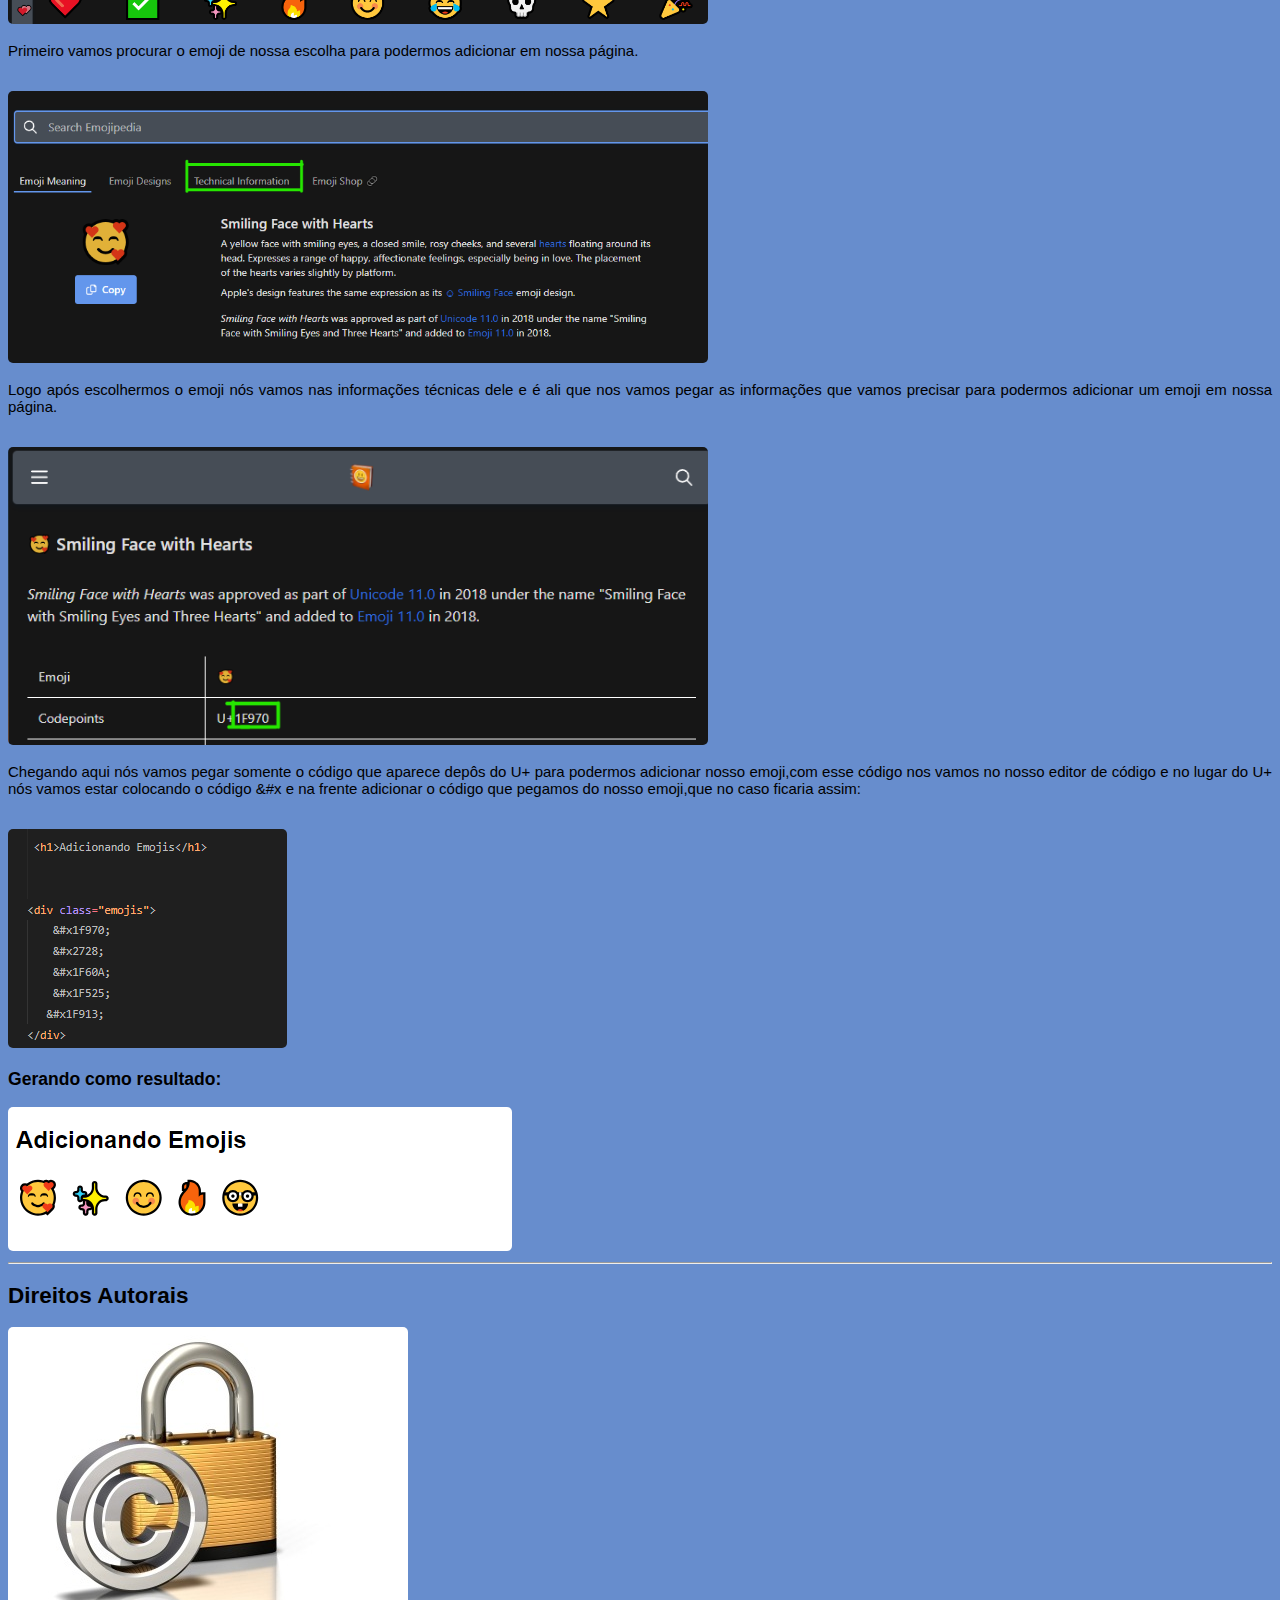
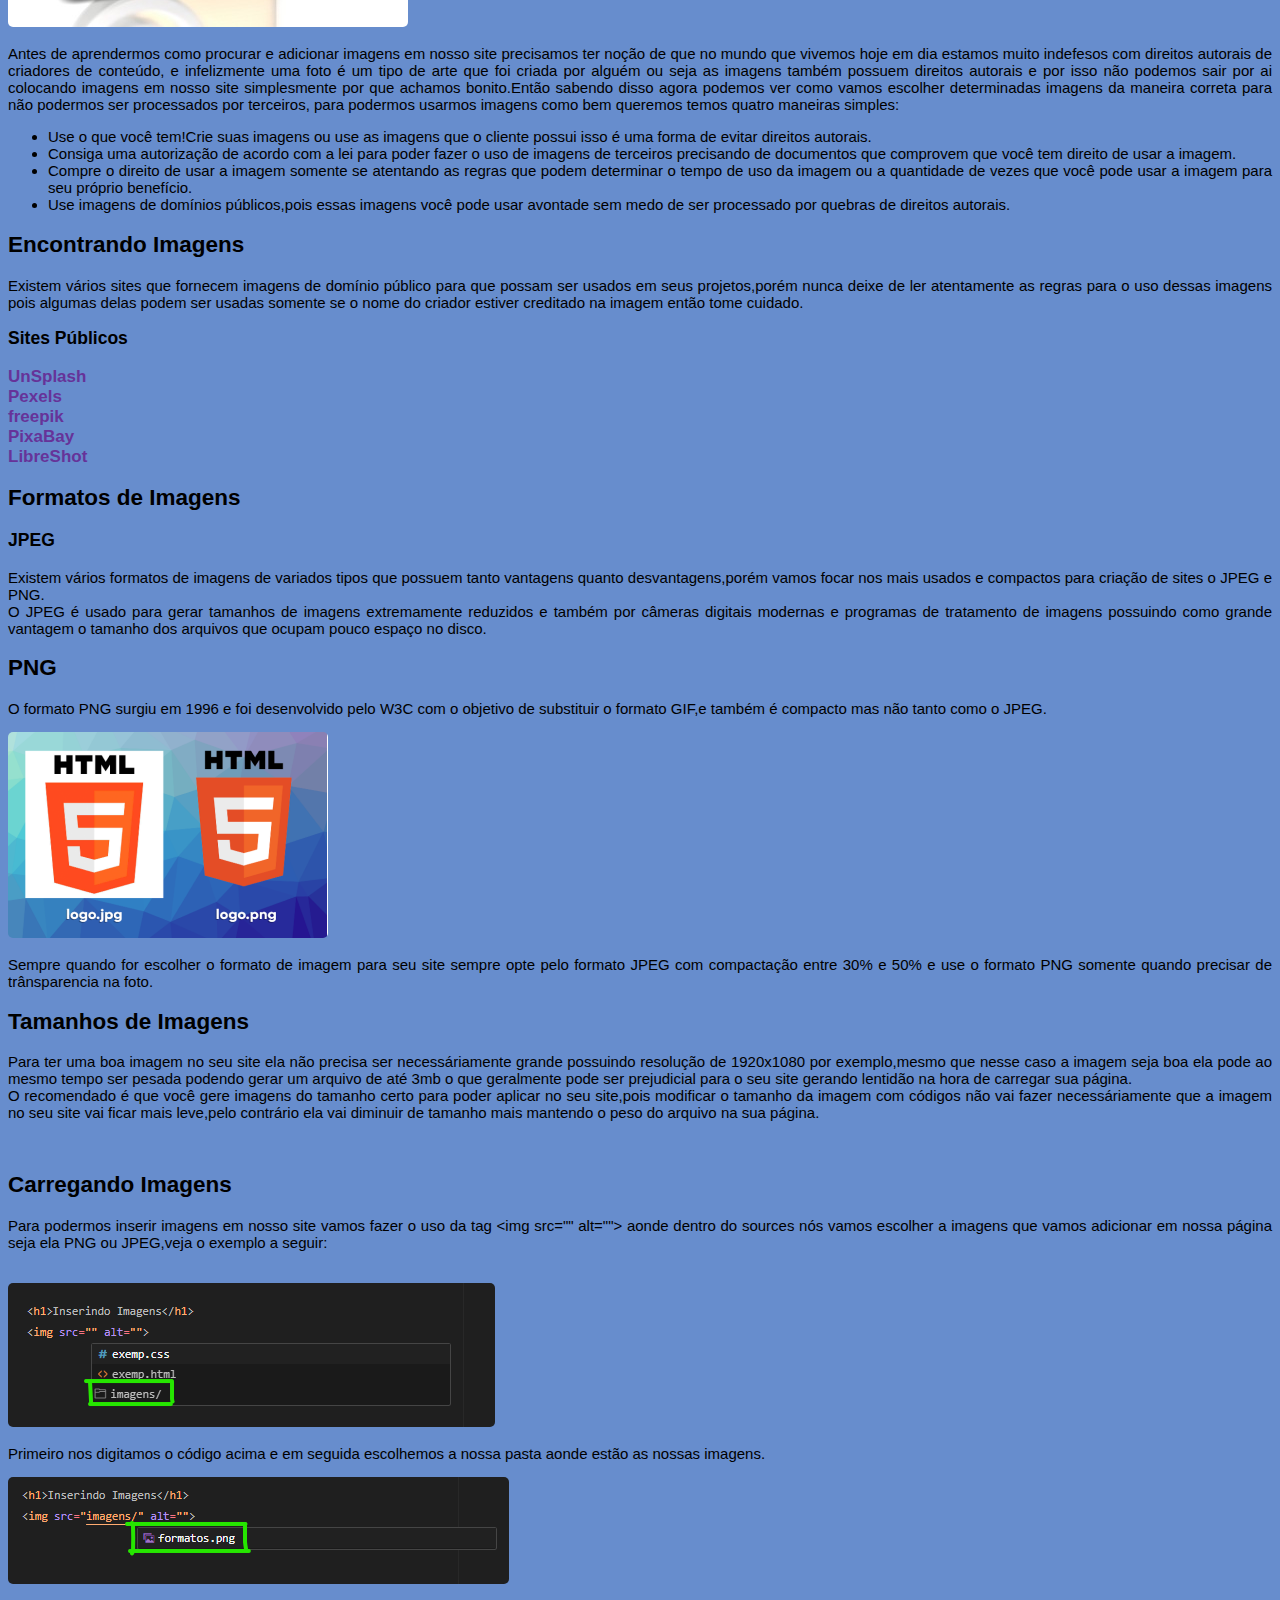
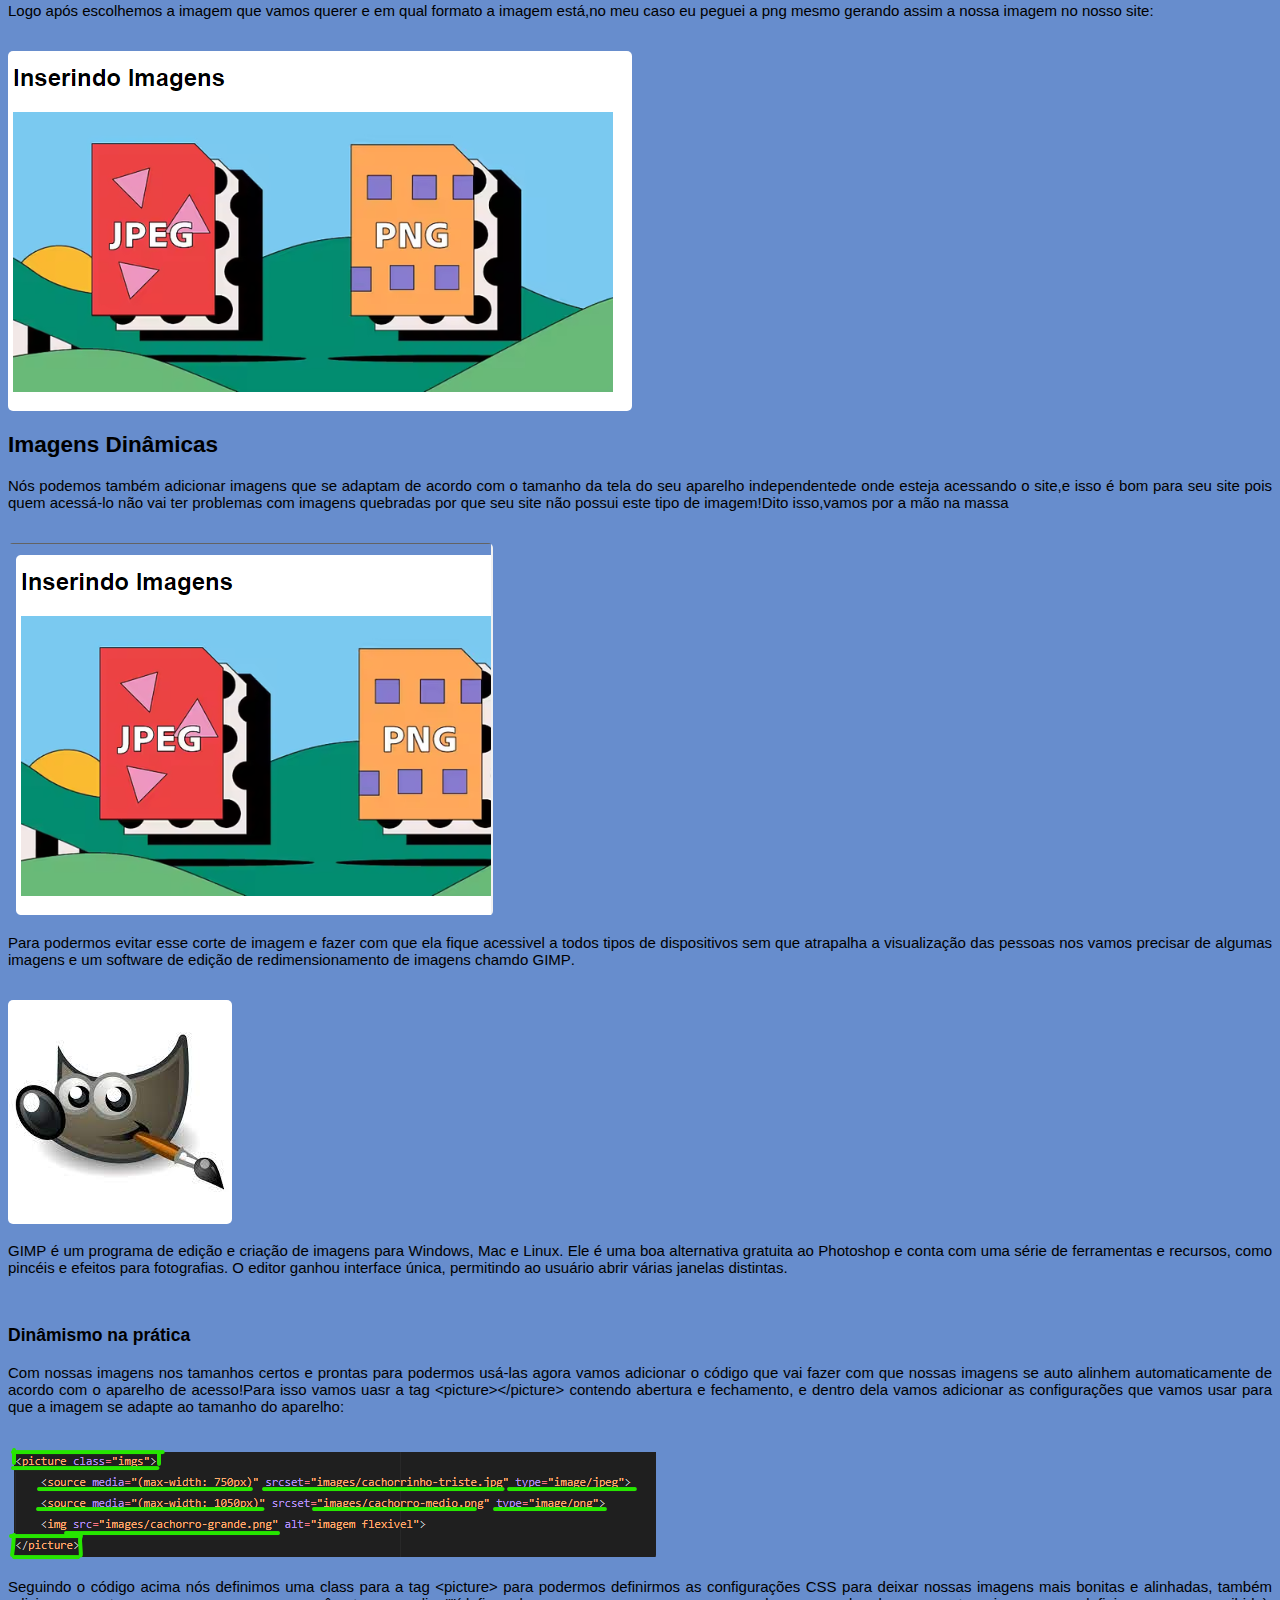
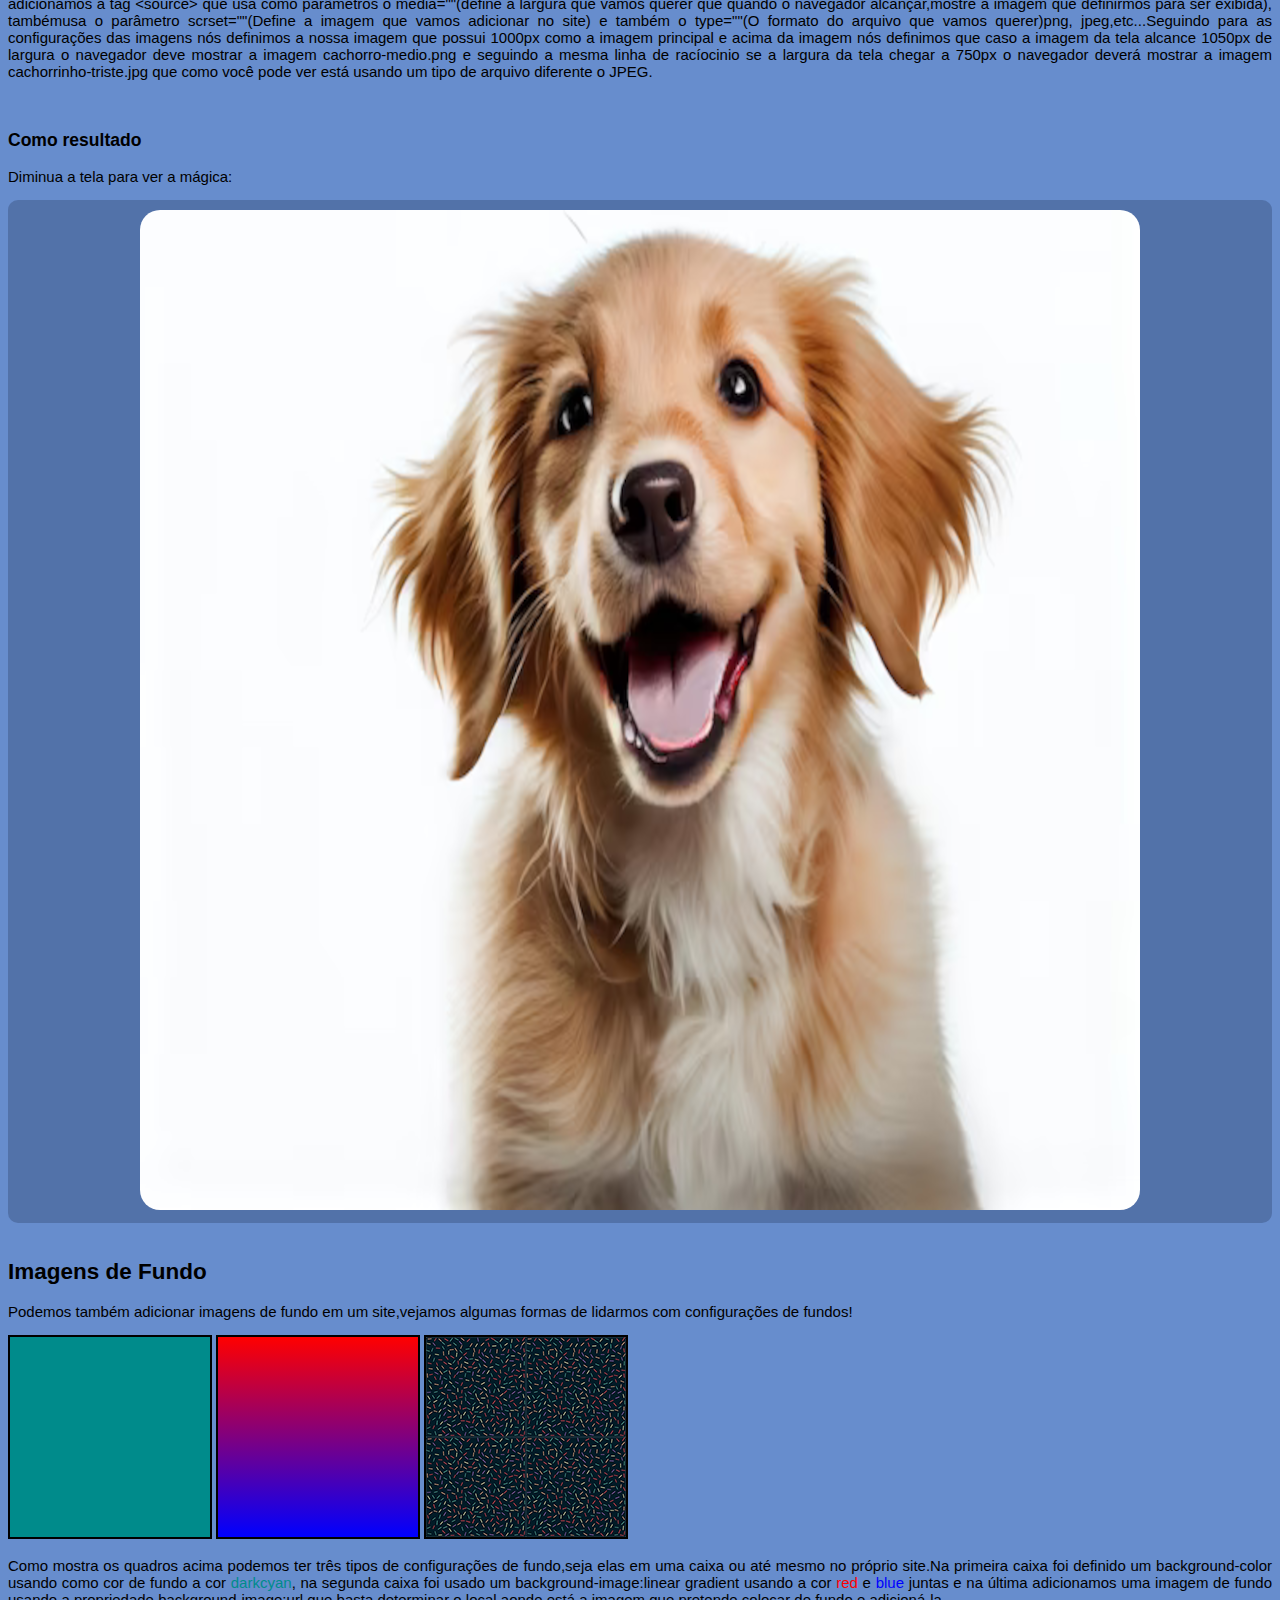
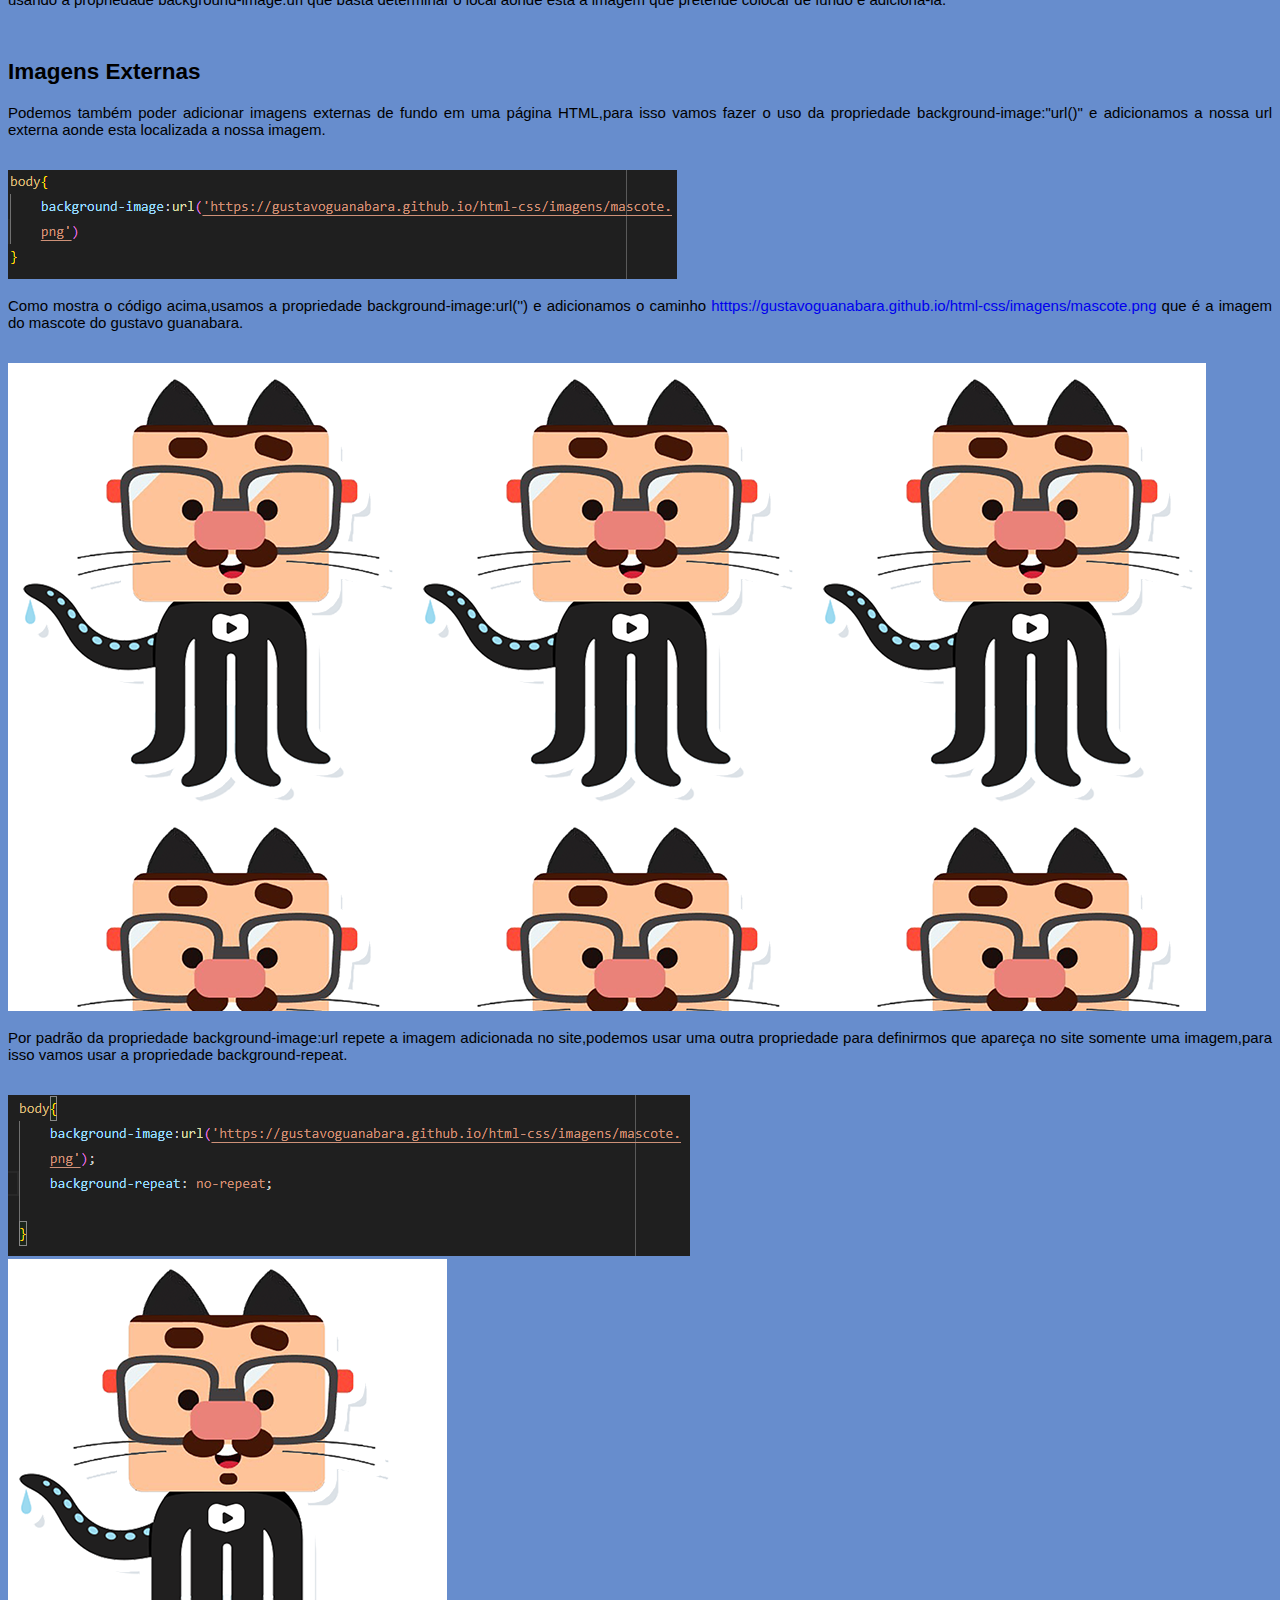
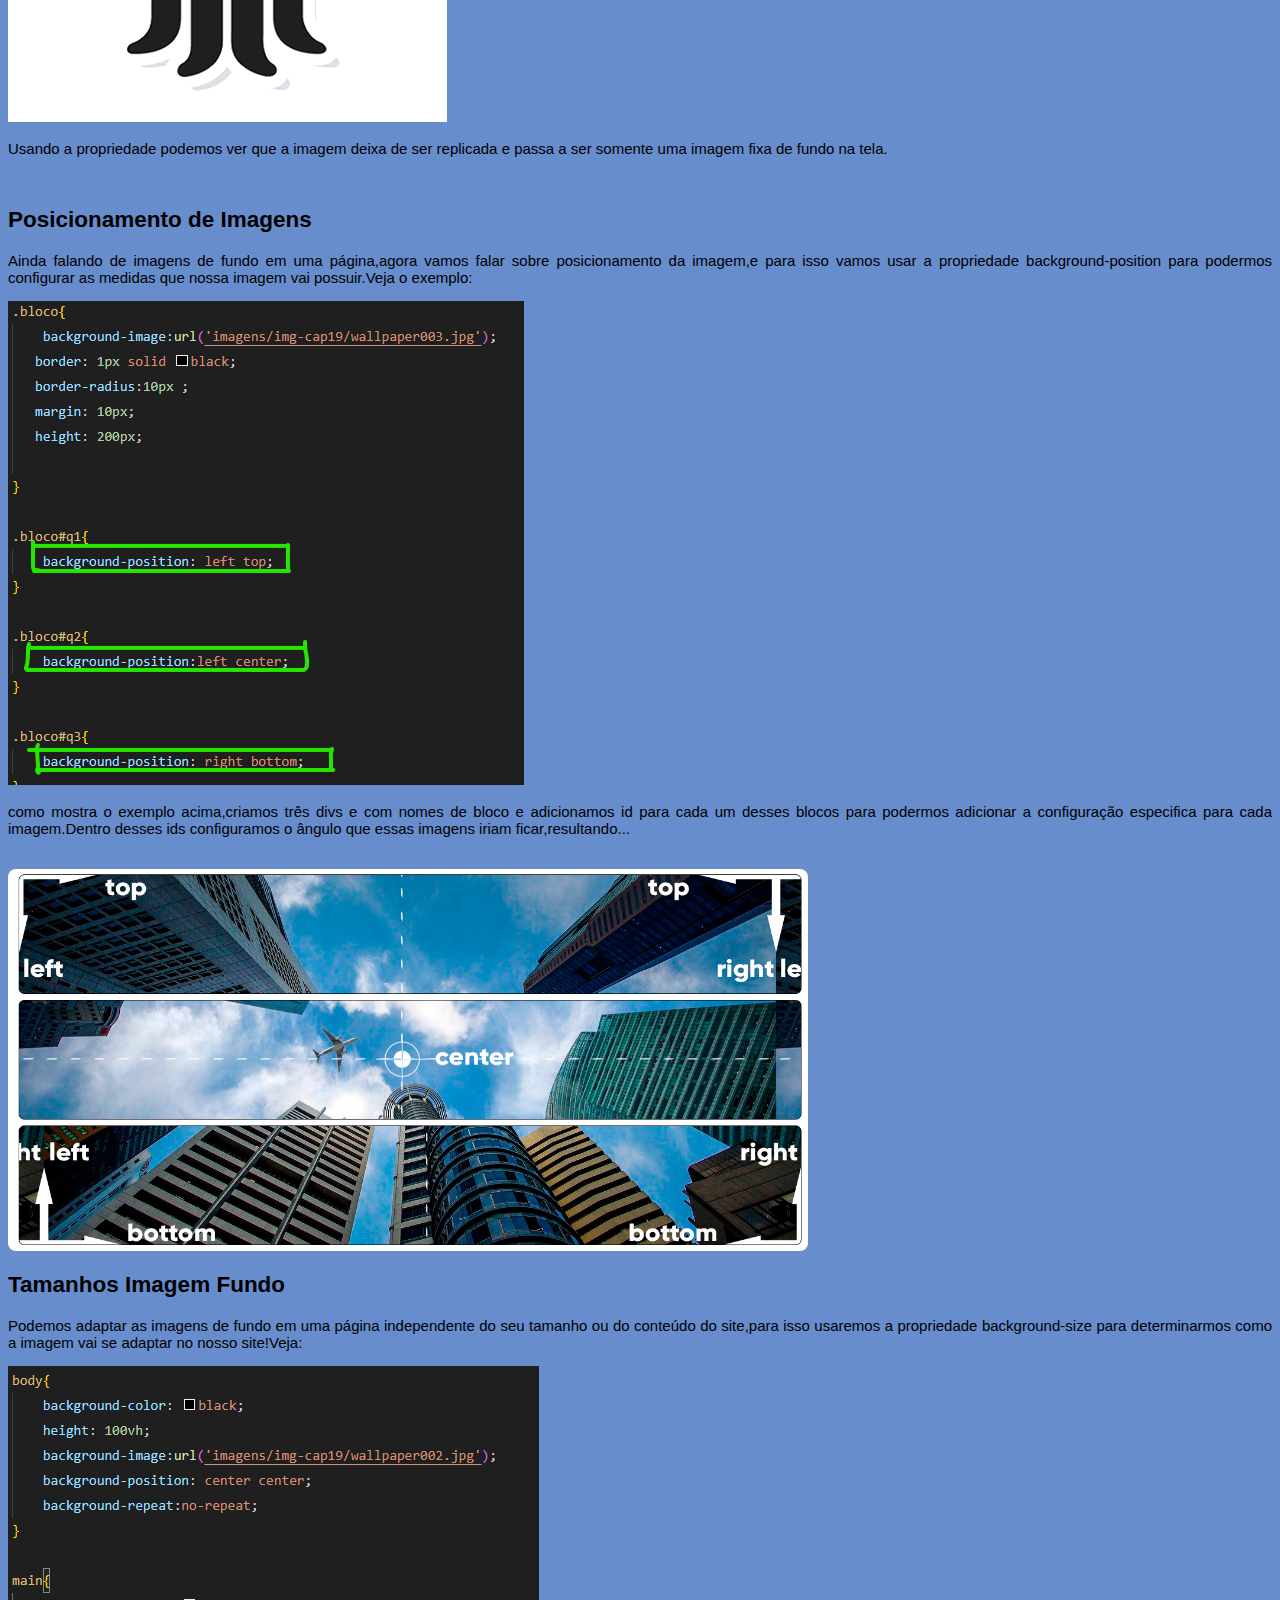
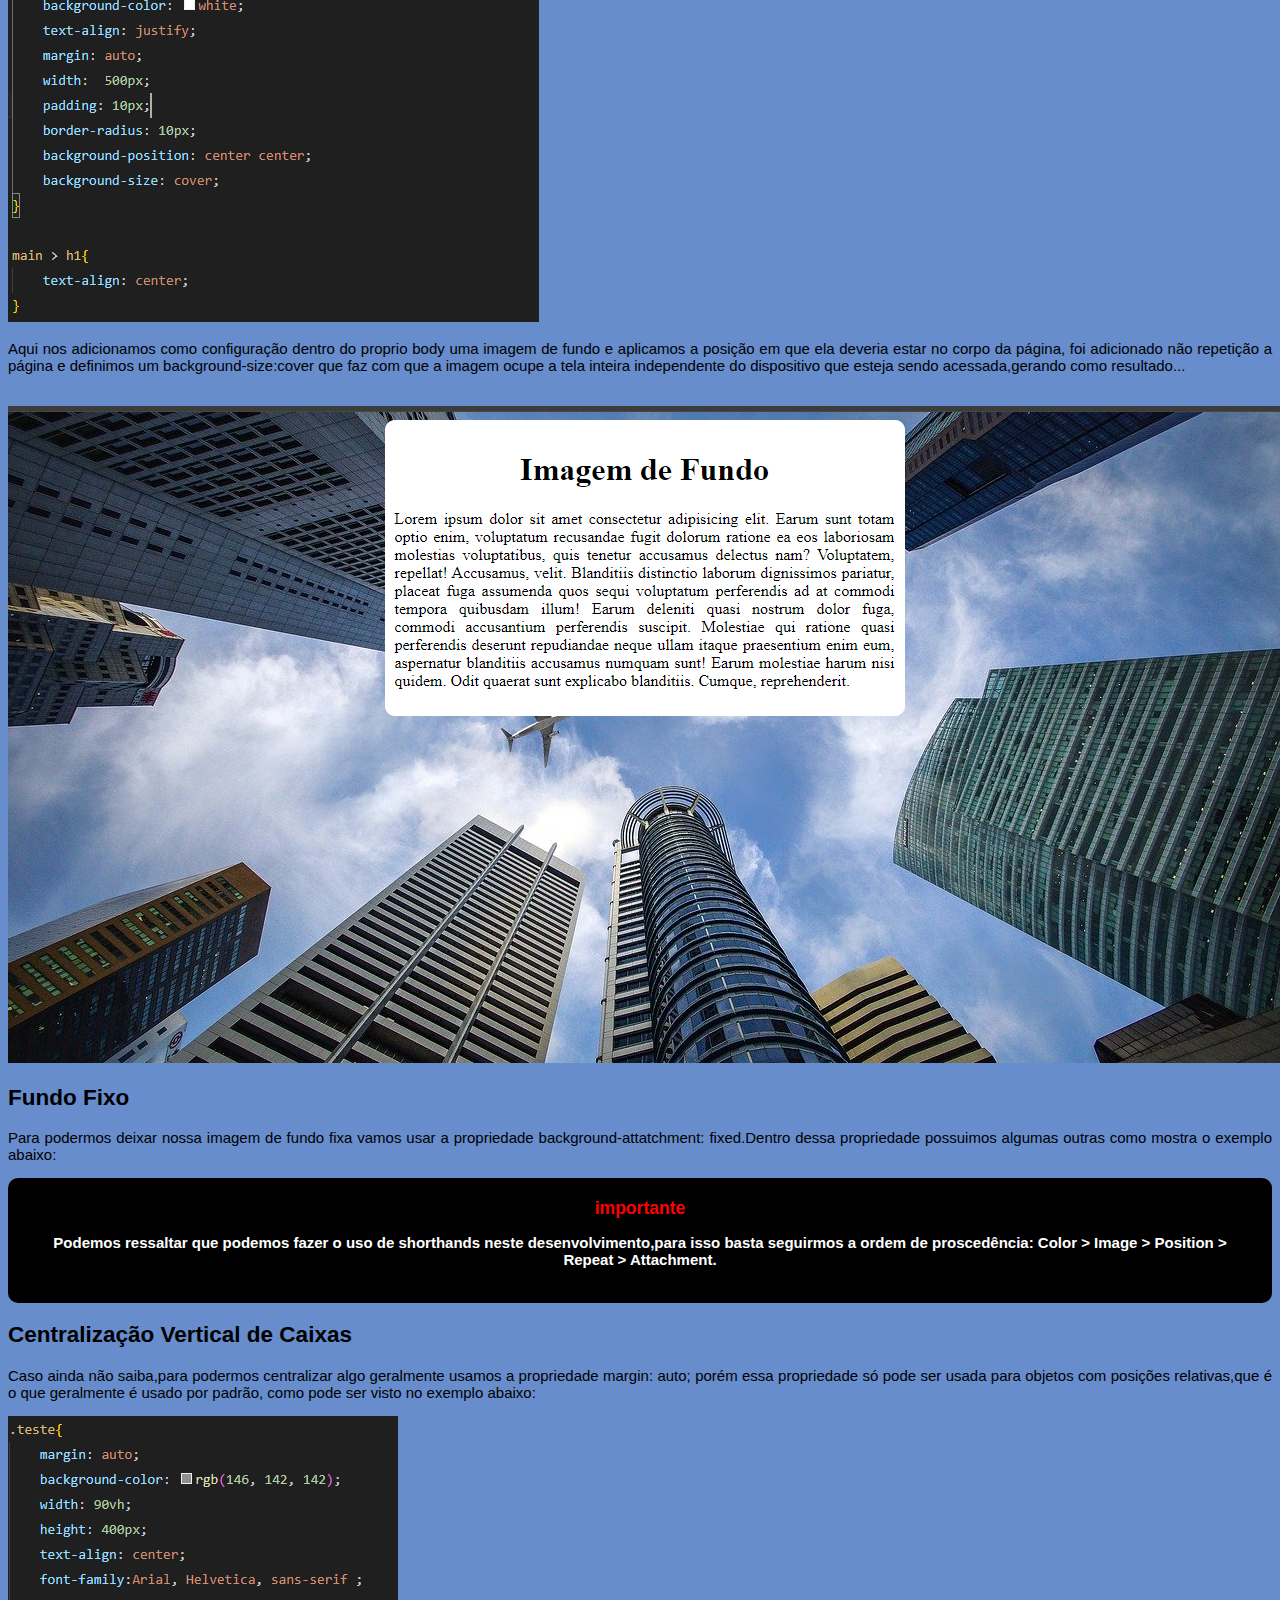
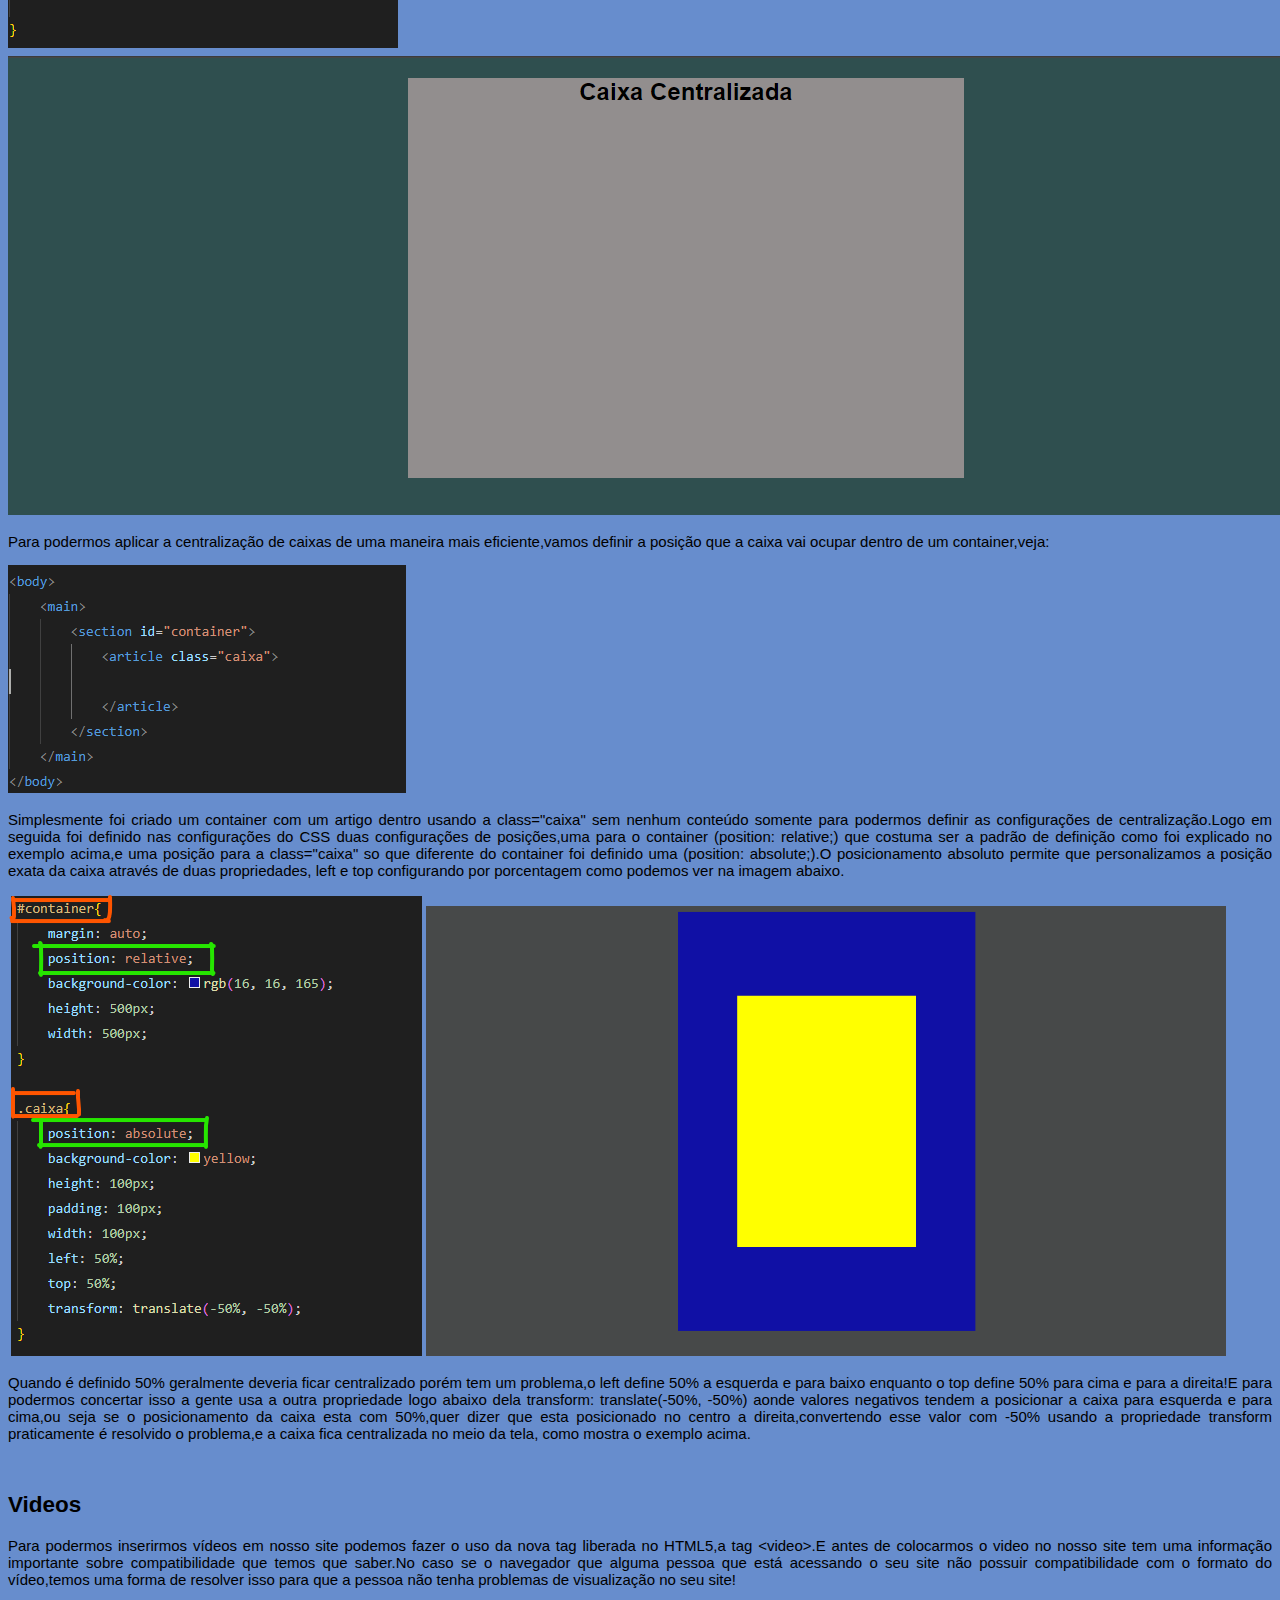
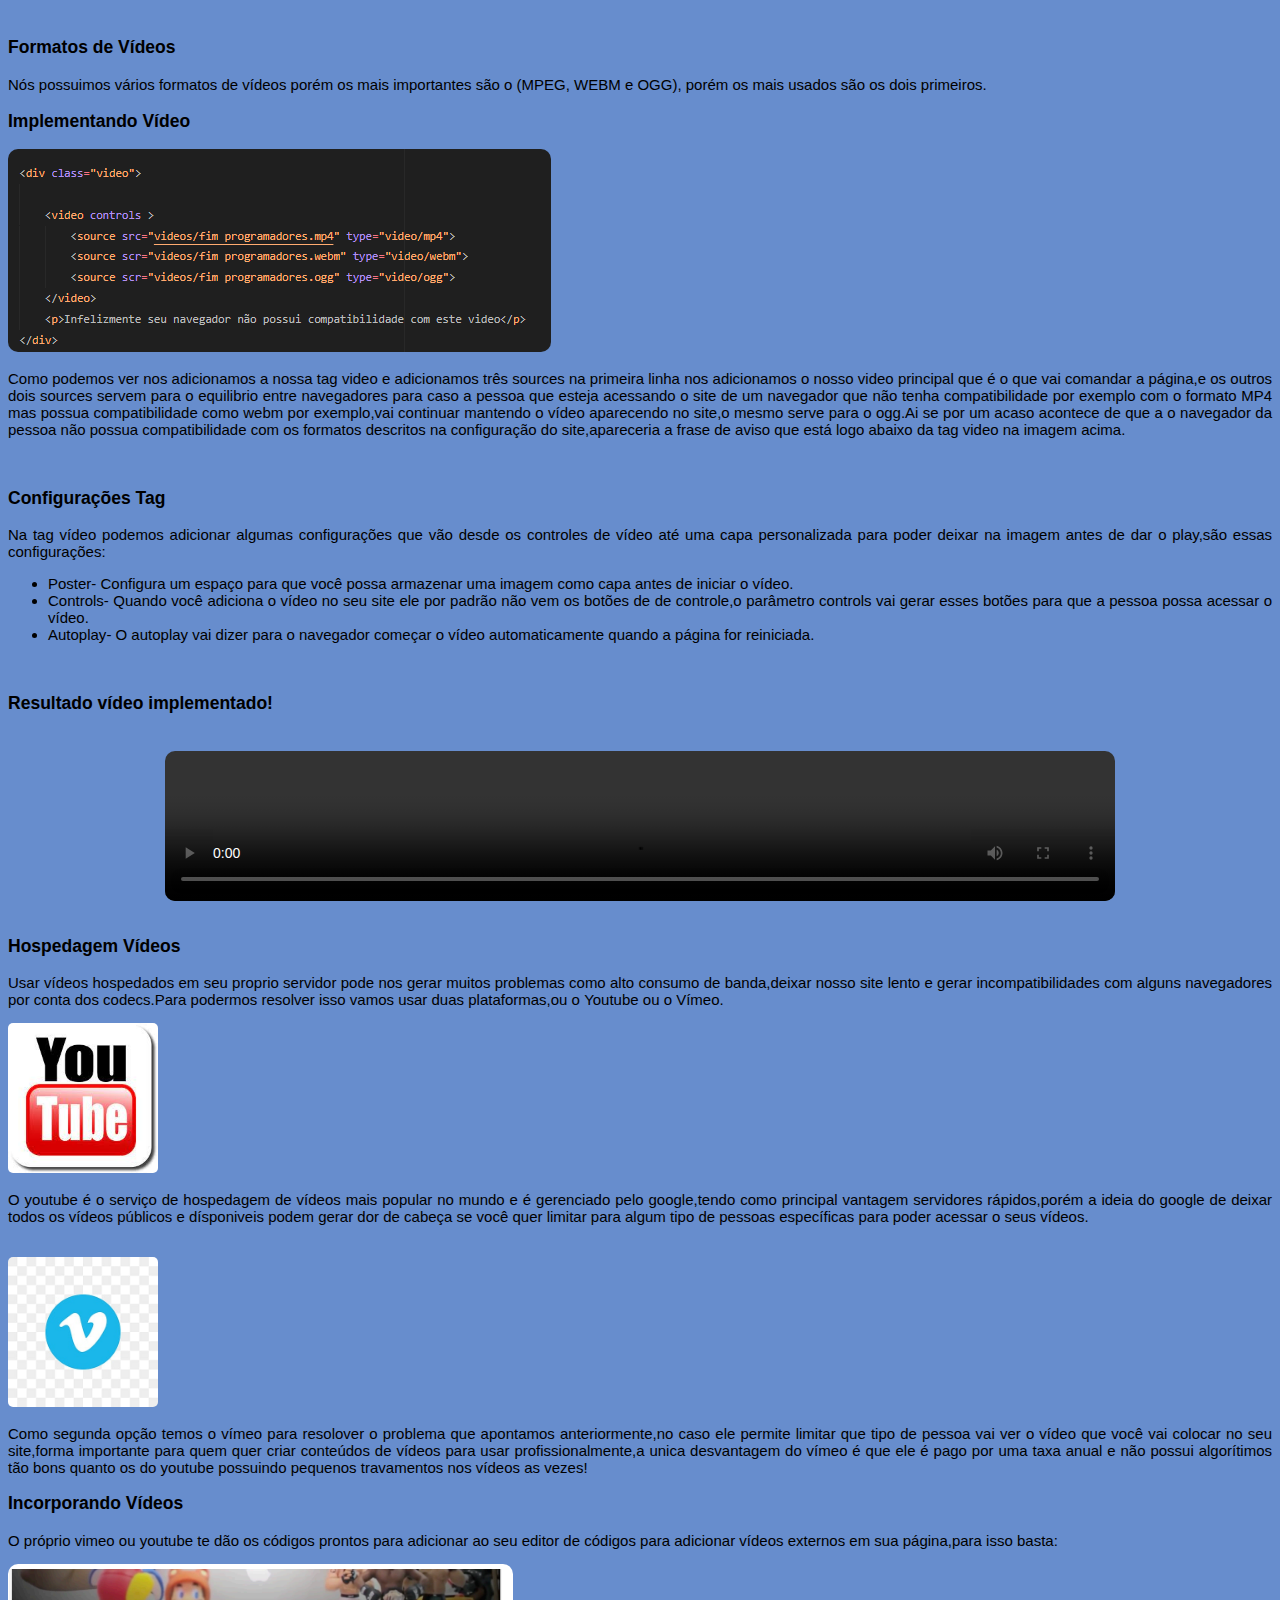
==== commit f8744cb1: "Novos conhecimentos" ====
--- a/study.html
+++ b/study.html
@@ -368,7 +368,22 @@
 
                     <img src="exemplos/imagens/codigo-margin.png" alt="codigo margin">
                 
-                    <img src="exemplos/imagens/centralização-margin.png"  style="width: 700px; margin-top: 5px;" alt="centralização com {margin: auto;}">
+                    <img src="exemplos/imagens/centralização-margin.png"  style="width: 7P00px; margin-top: 5px;" alt="centralização com {margin: auto;}">
+
+                    <br>
+
+                    <p>Para podermos aplicar a centralização de caixas de uma maneira mais eficiente,vamos definir a posição que a caixa vai ocupar dentro de um container,veja:</p>
+
+                    <img src="exemplos/imagens/Codigo1-C.vertical.png" alt="exemplo de código(centralização vertical )">
+
+                    <br>
+
+                    <p>Simplesmente foi criado um container com um artigo dentro usando a <strong>class="caixa"</strong> sem nenhum conteúdo somente para podermos definir as configurações de centralização.Logo em seguida foi definido nas configurações do CSS duas configurações de posições,uma para o container <b>(position: relative;)</b> que costuma ser a padrão de definição como foi explicado no exemplo acima,e uma posição para a <b>class="caixa"</b> so que diferente do container foi definido uma <b>(position: absolute;)</b>.O  posicionamento absoluto permite que personalizamos a posição exata da caixa através de duas propriedades, <b>left</b> e <b>top</b> configurando por porcentagem como podemos ver na imagem abaixo.</p>
+
+                    <img src="exemplos/imagens/codigo-C.vertical.png " style="max-width: 600px;" alt="codigo centralização vertical">
+                    <img src="exemplos/imagens/resultado-C.vertical.png" style="max-width: 800px; height: 450px;" alt="resultado centralização vertical">
+
+                    <p>Quando é definido 50% geralmente deveria ficar centralizado porém tem um problema,o <b>left</b> define 50% a esquerda e para baixo enquanto o <b>top</b> define 50% para cima e para a direita!E para podermos concertar isso a gente usa a outra propriedade logo abaixo dela <b>transform: translate(-50%, -50%)</b> aonde valores negativos tendem a posicionar a caixa para esquerda e para cima,ou seja se o posicionamento da caixa esta com 50%,quer dizer que esta posicionado no centro a direita,convertendo esse valor com -50% usando a propriedade transform praticamente é resolvido o problema,e a caixa fica centralizada no meio da tela, como mostra o exemplo acima.</p>
                 </div>
                 <br>
 
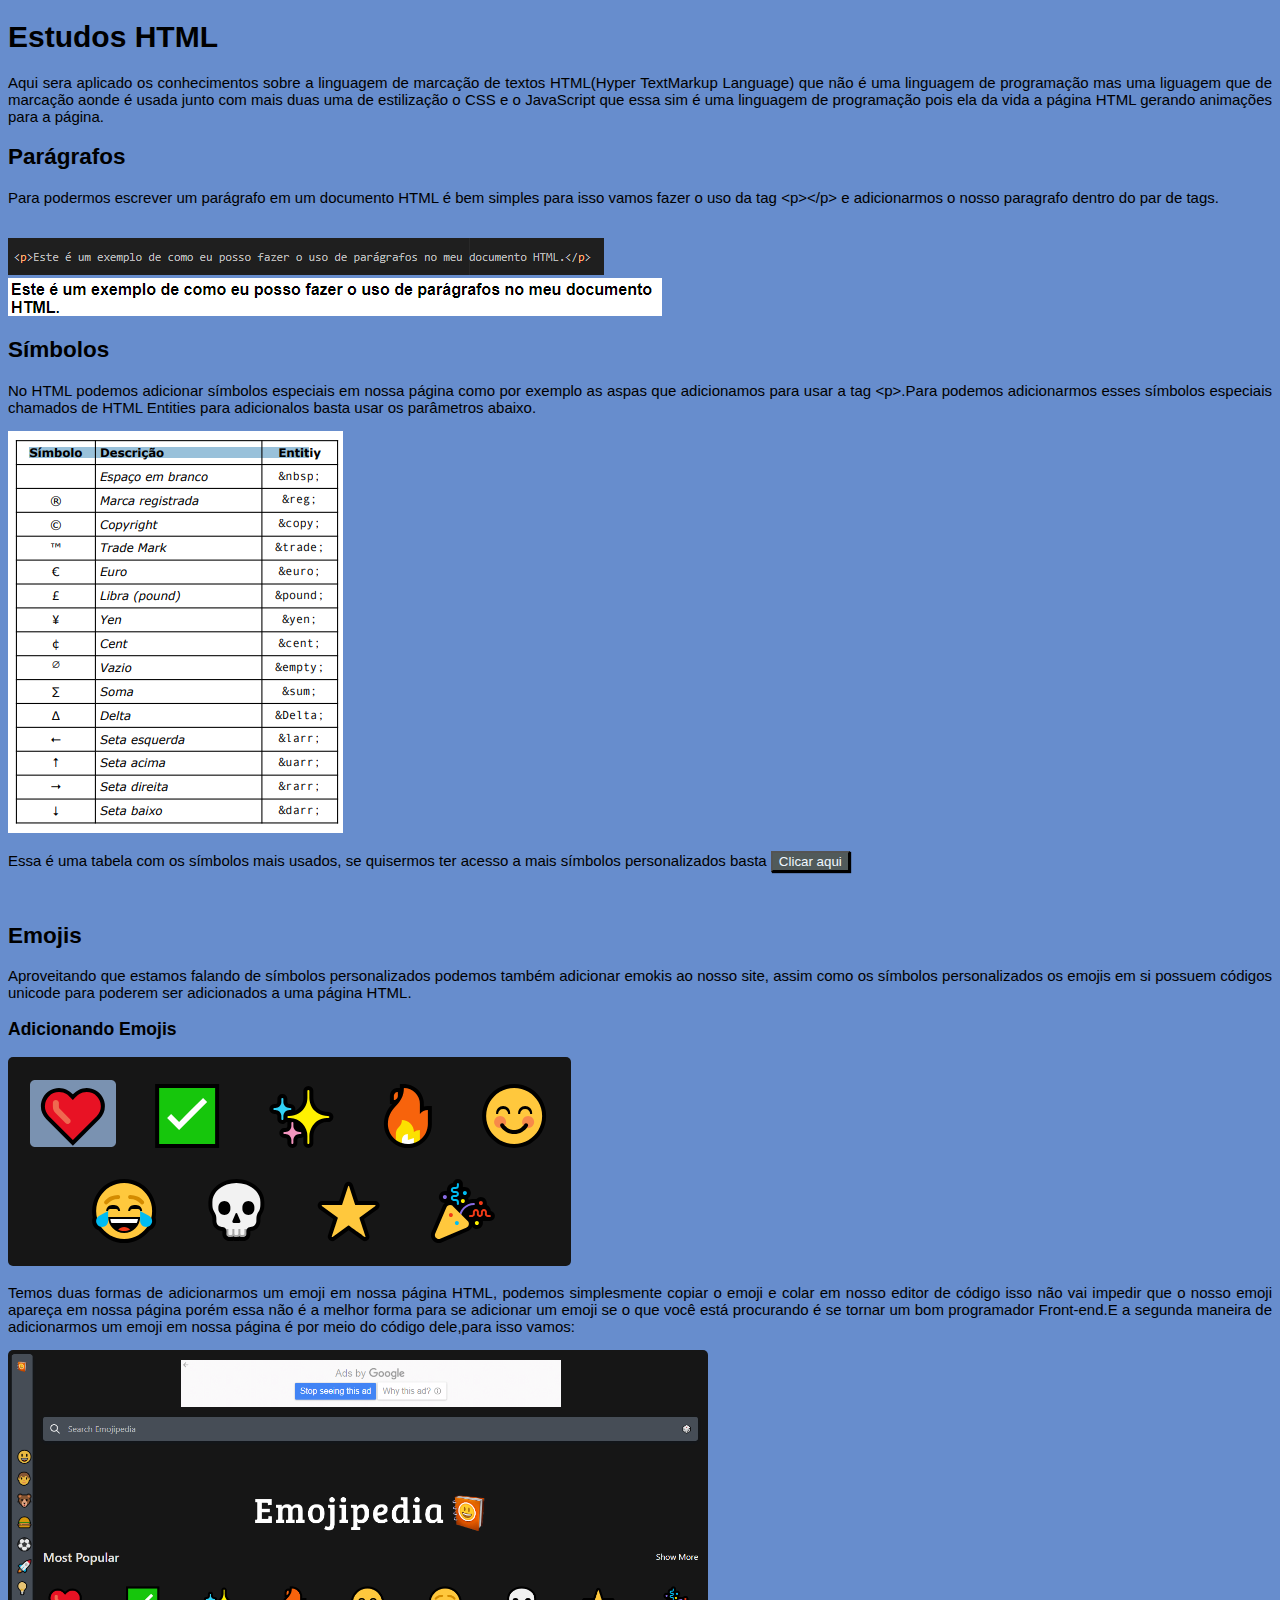
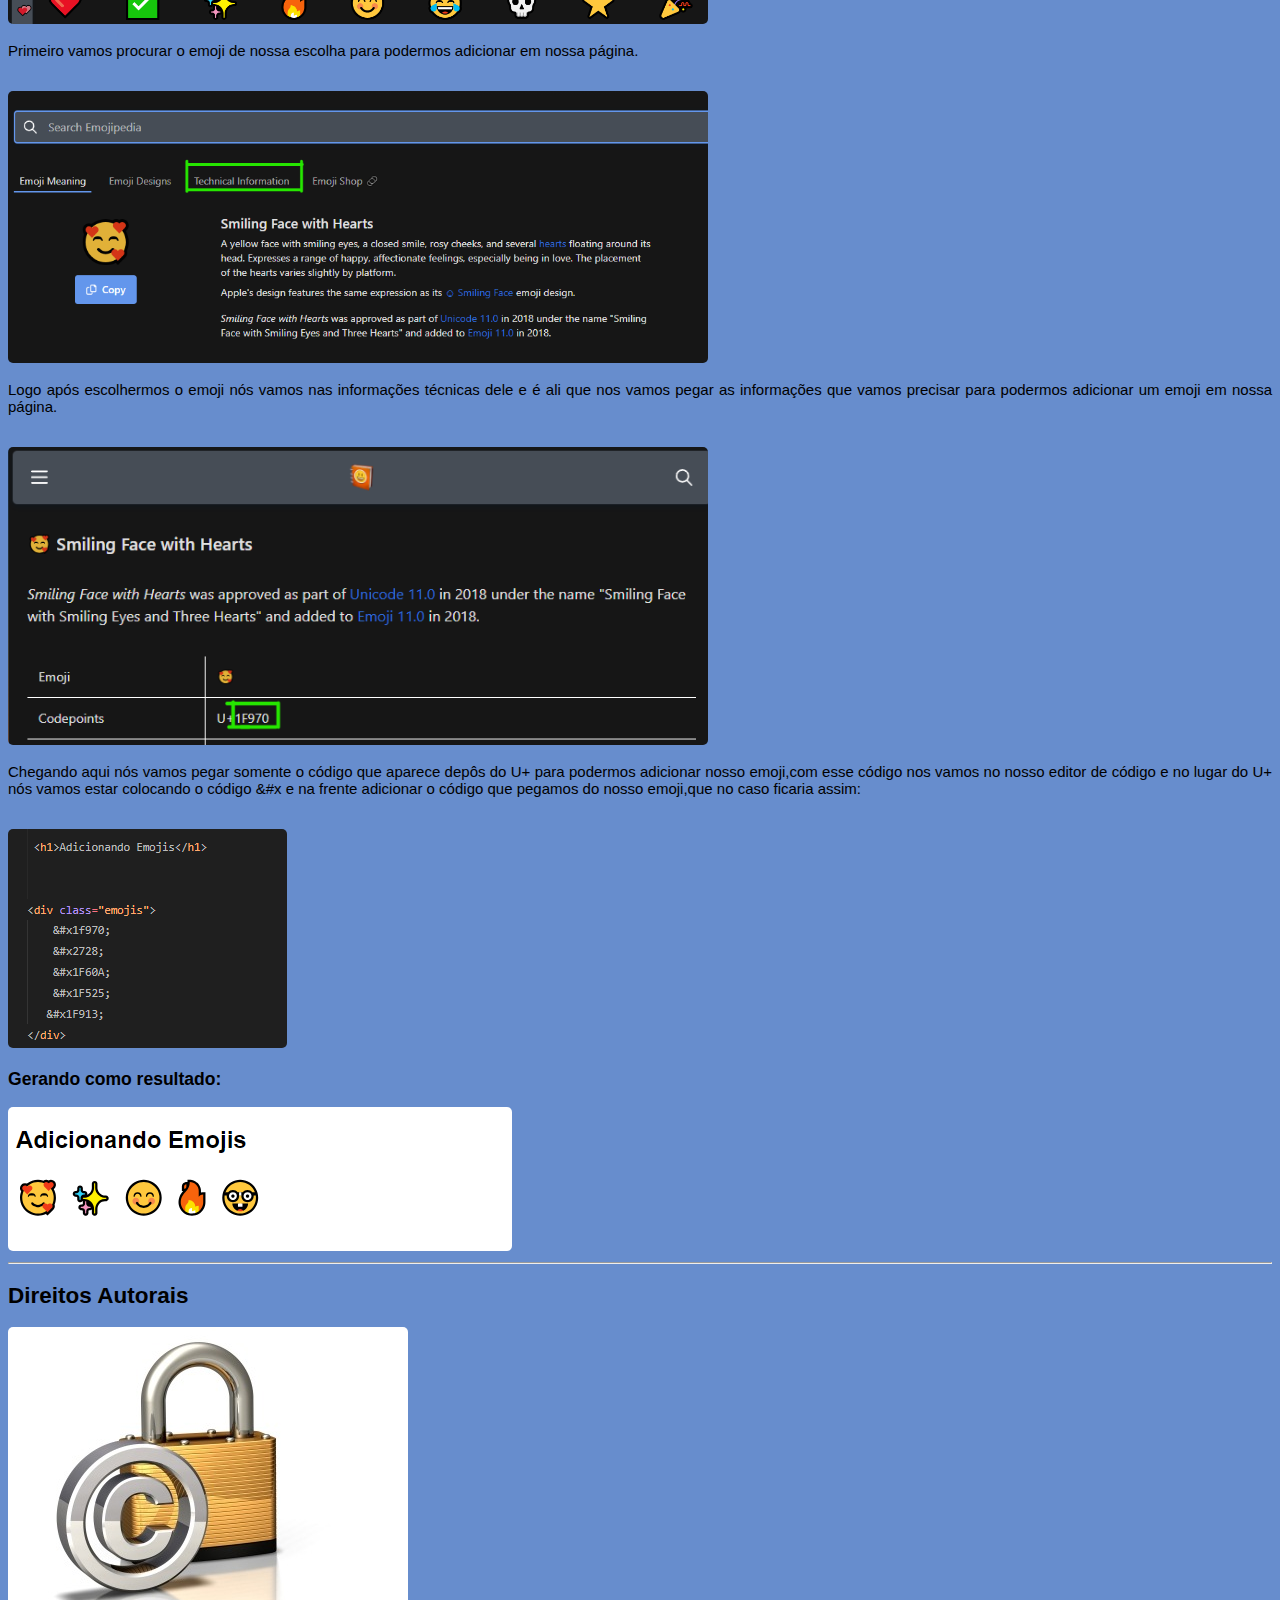
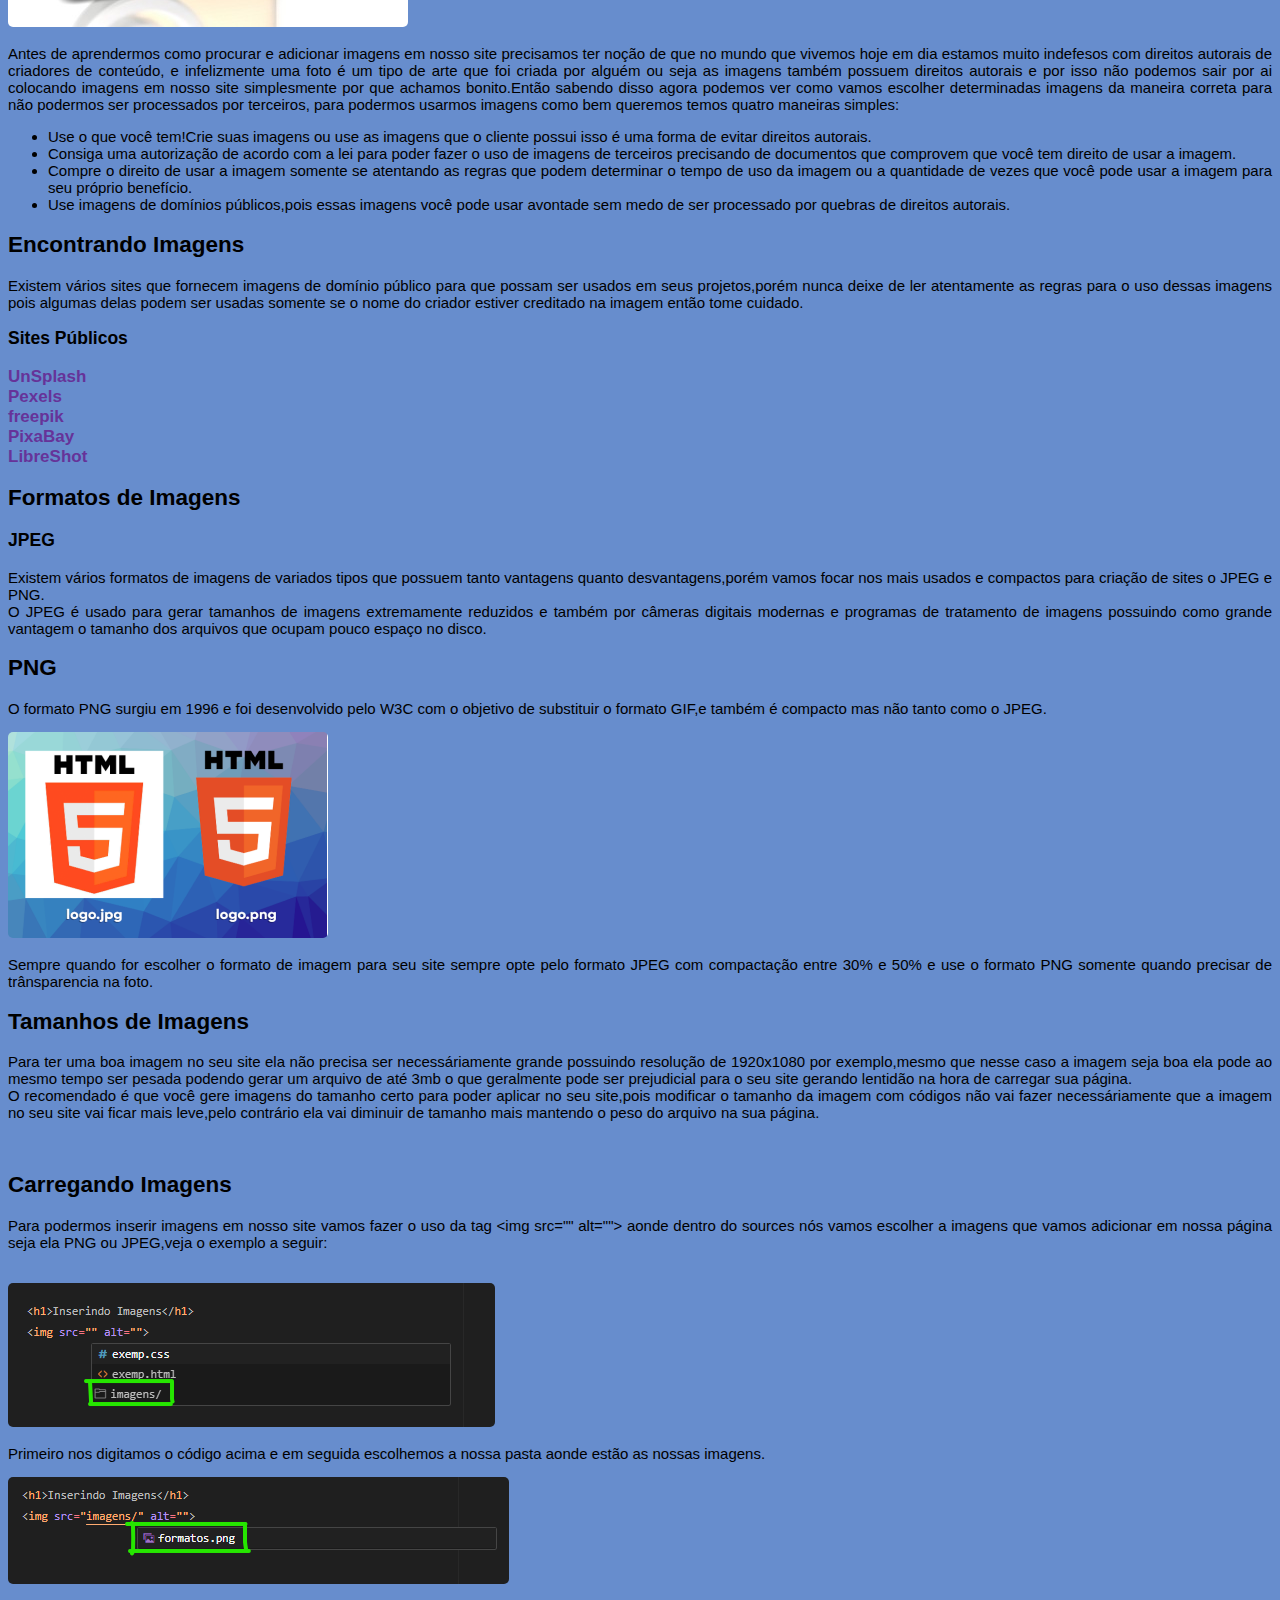
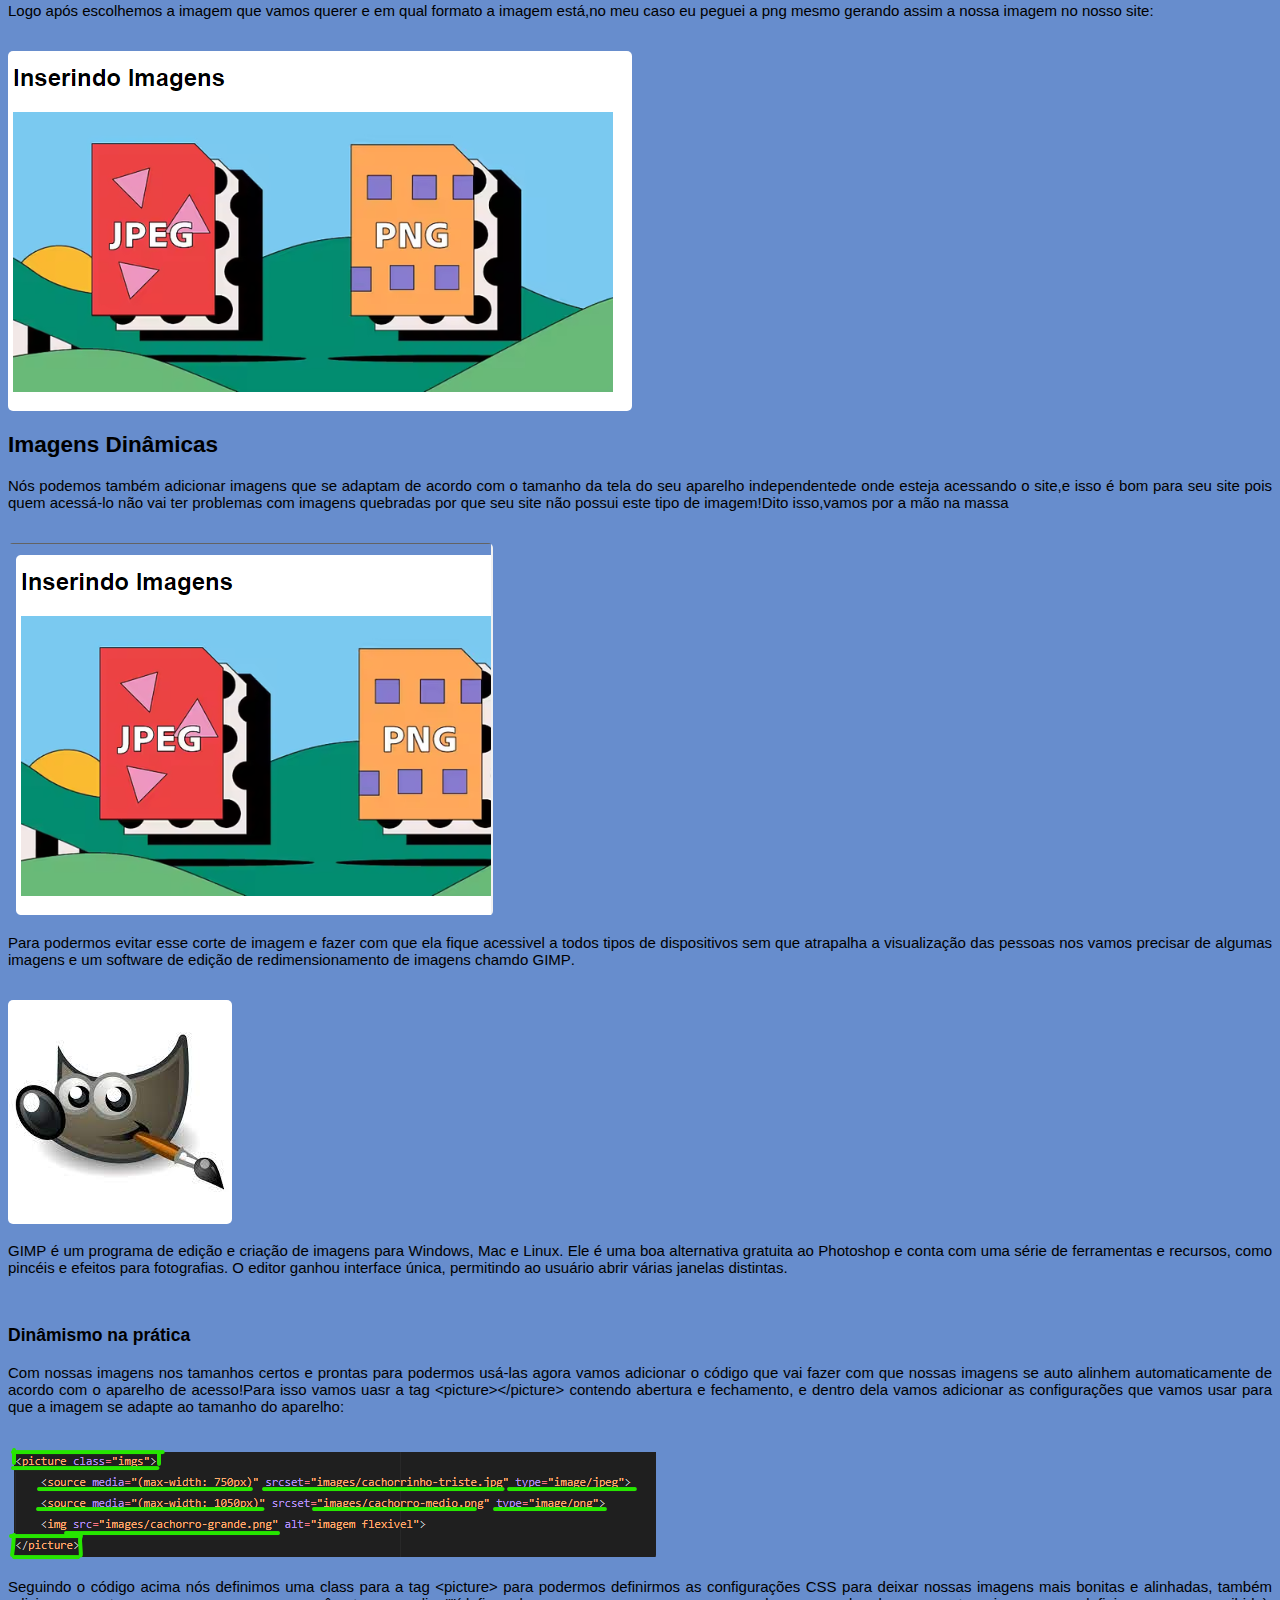
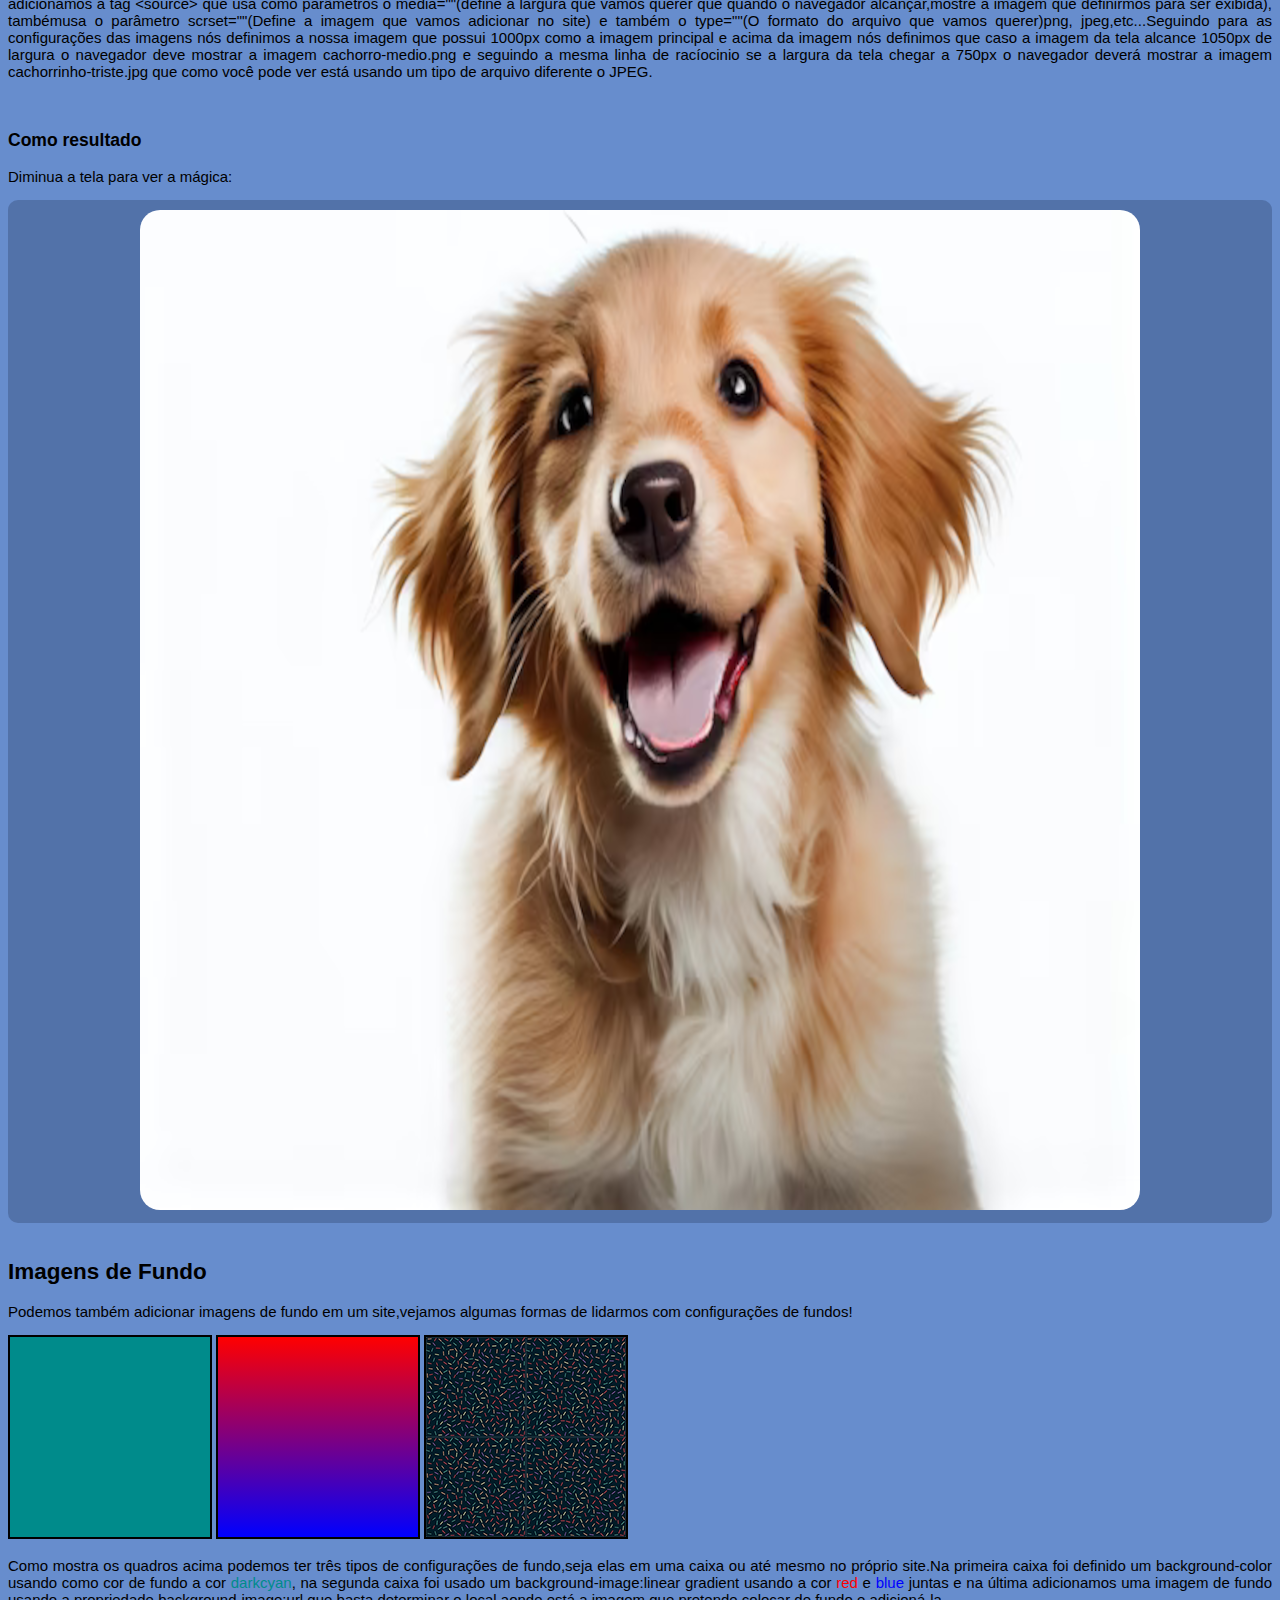
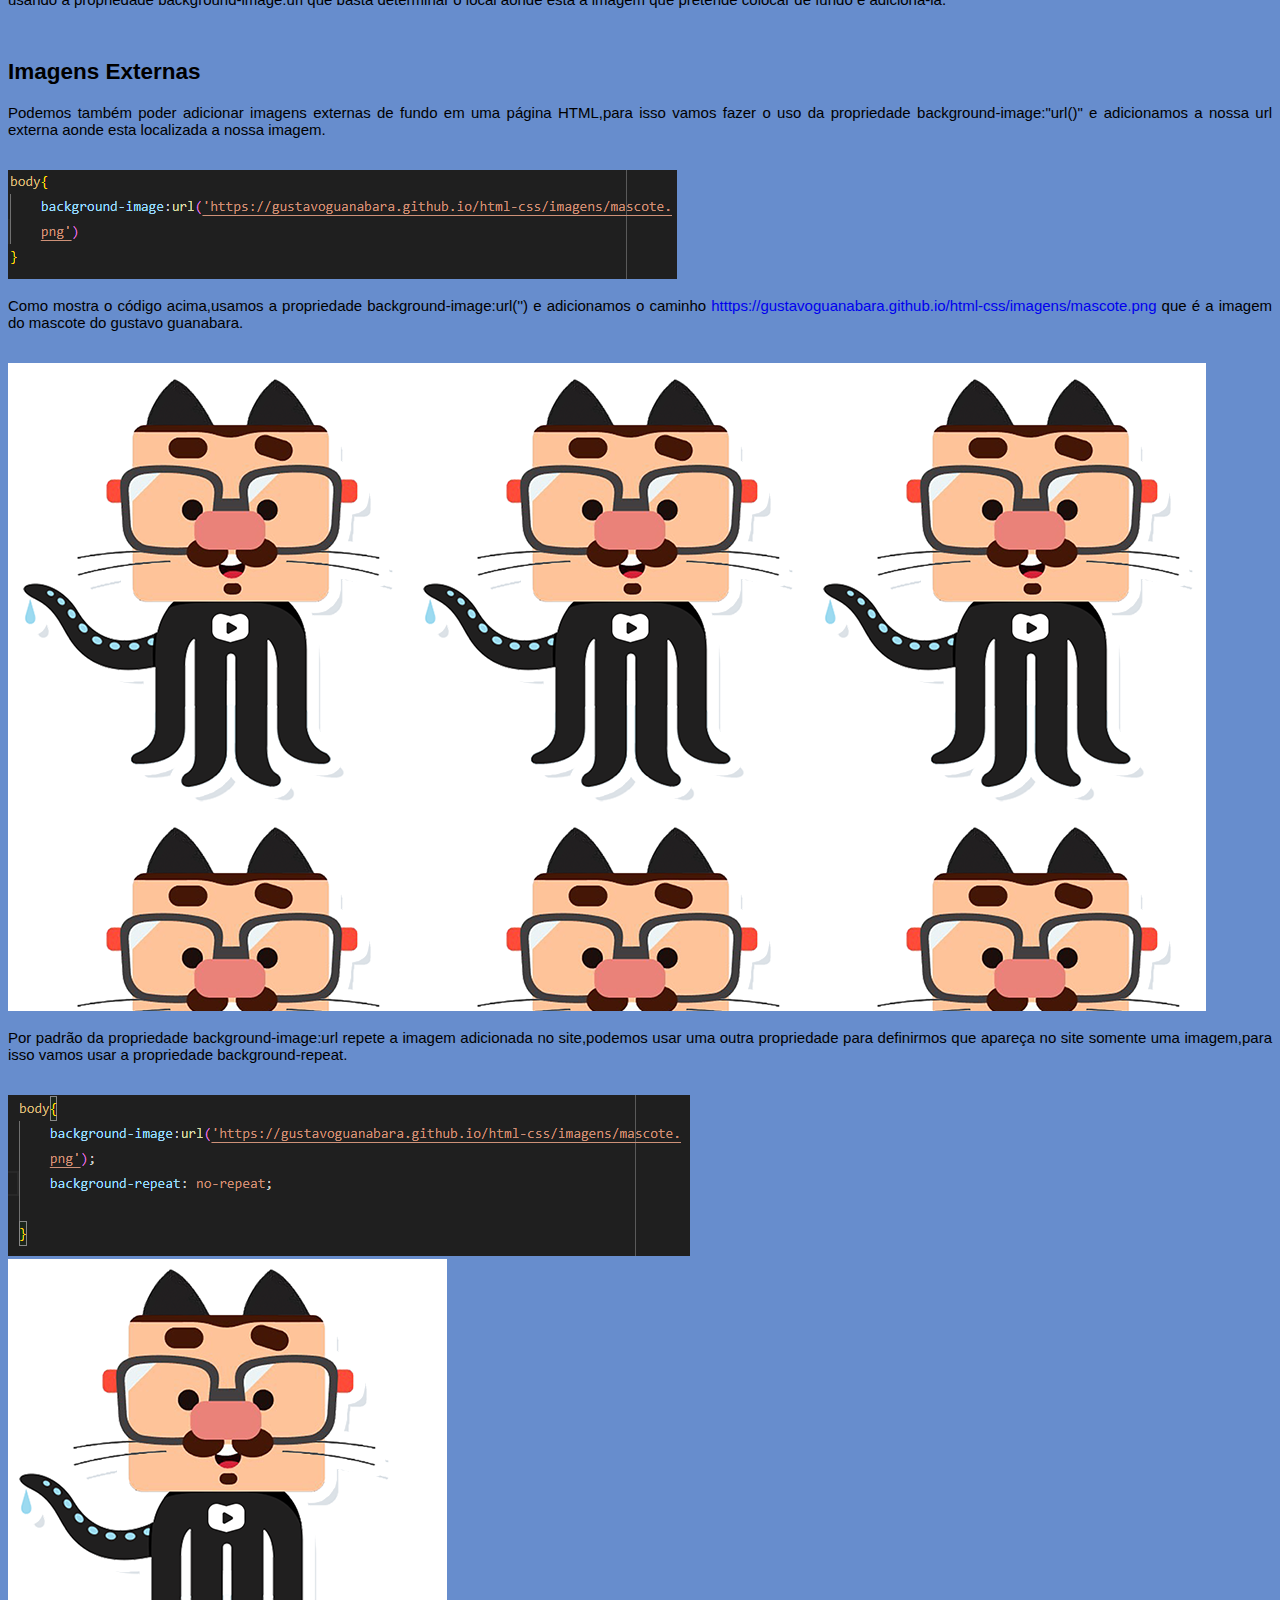
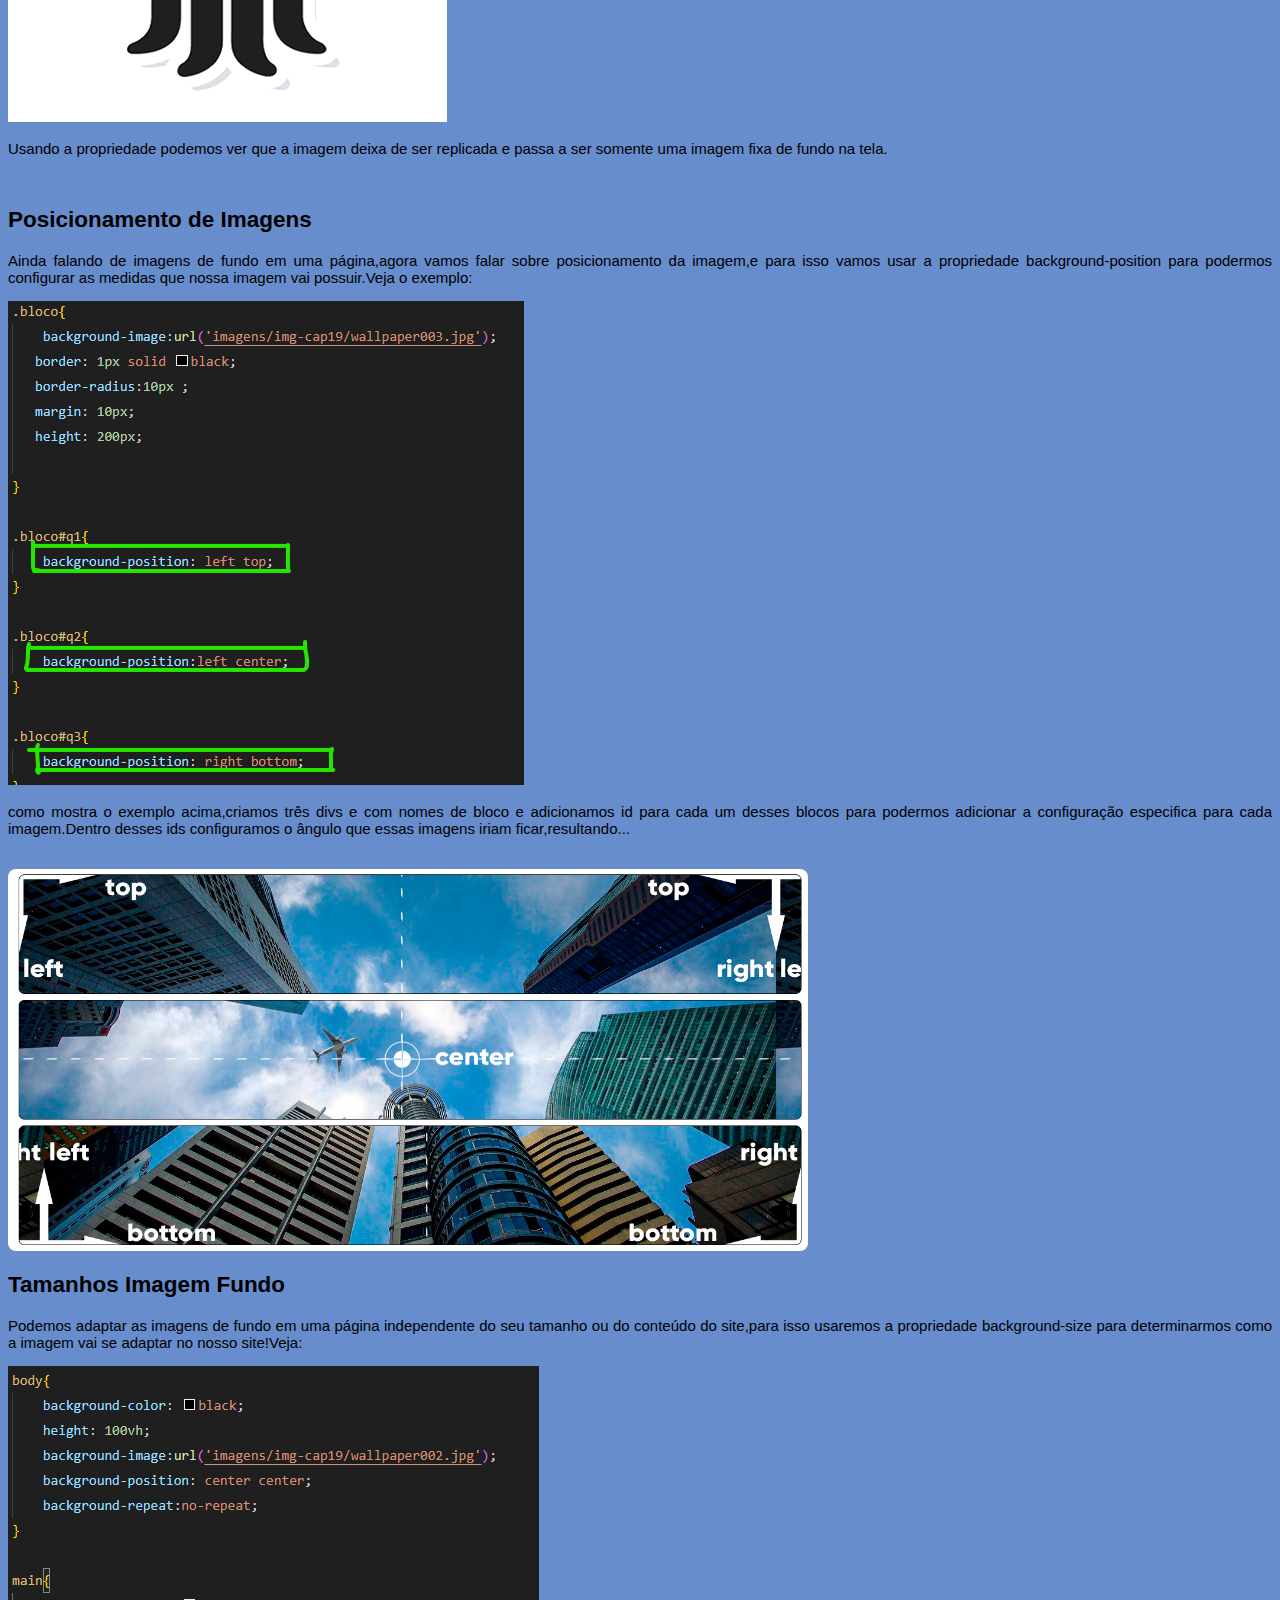
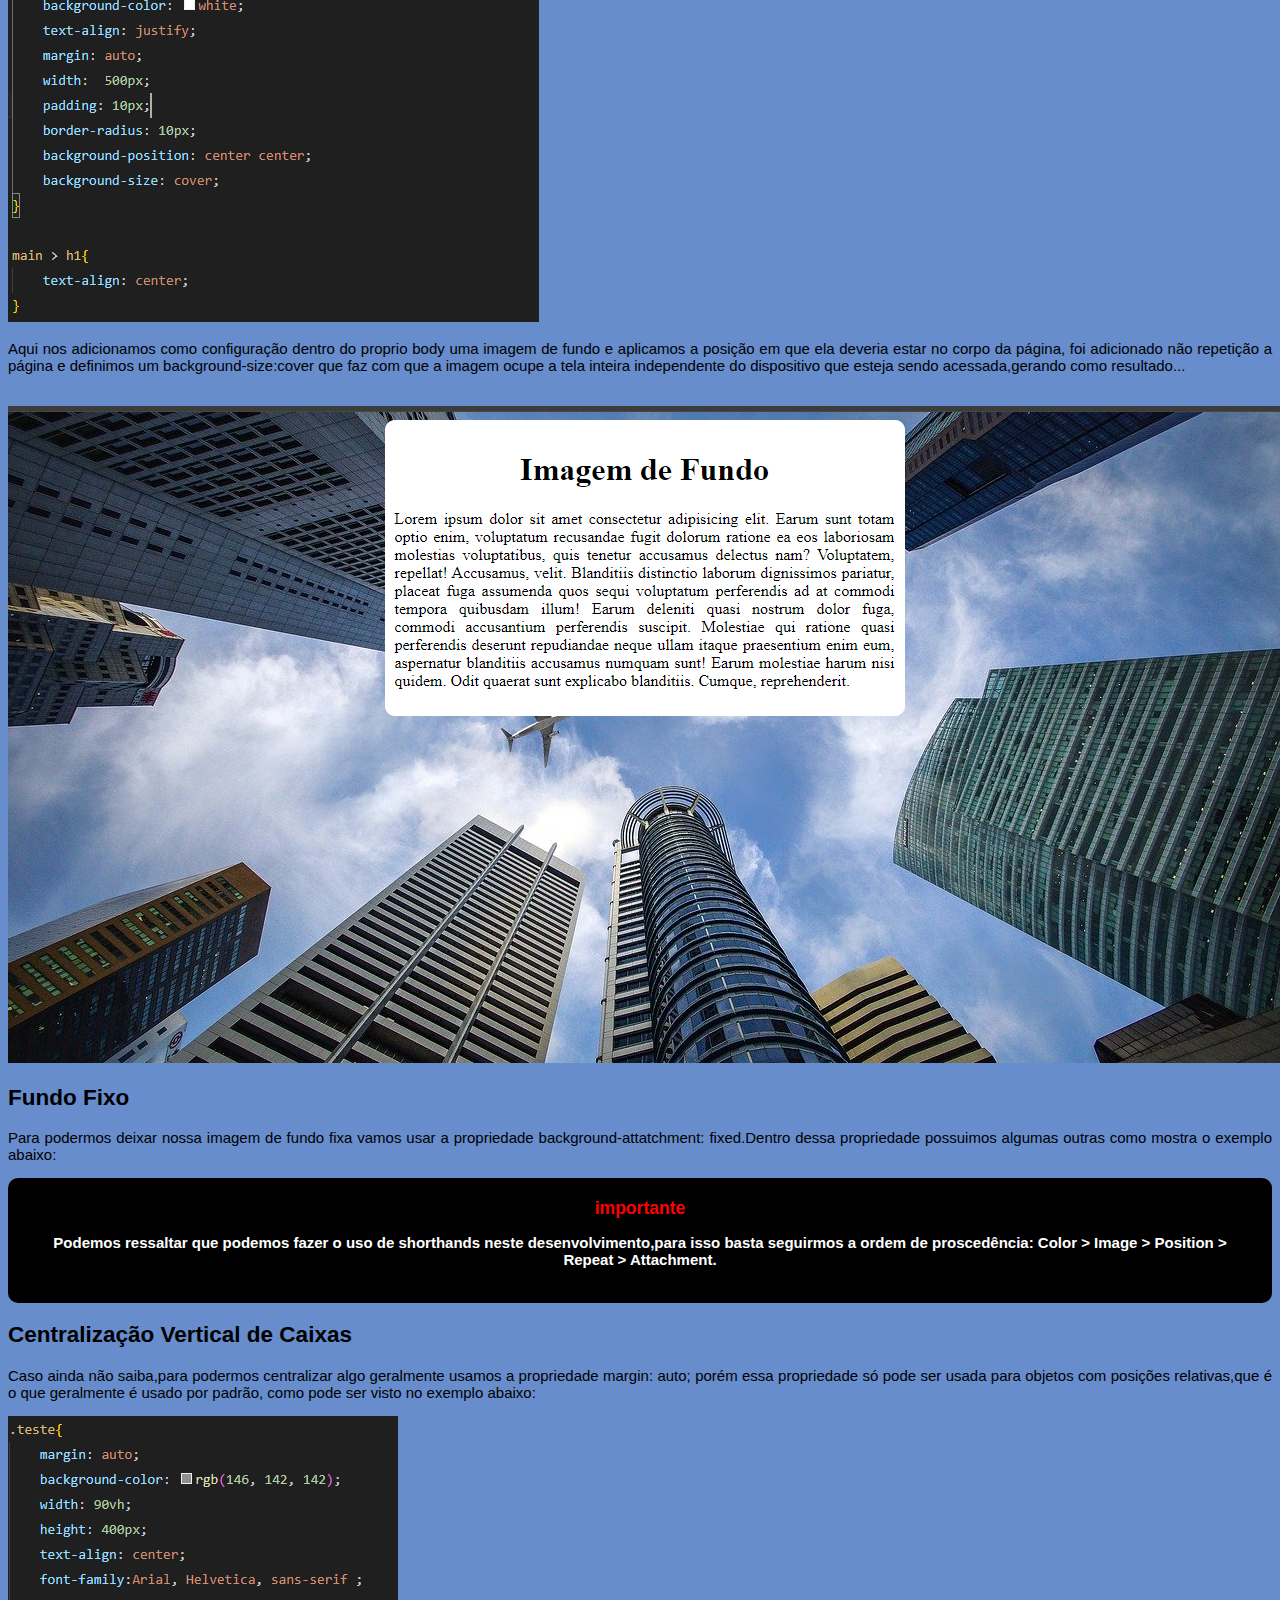
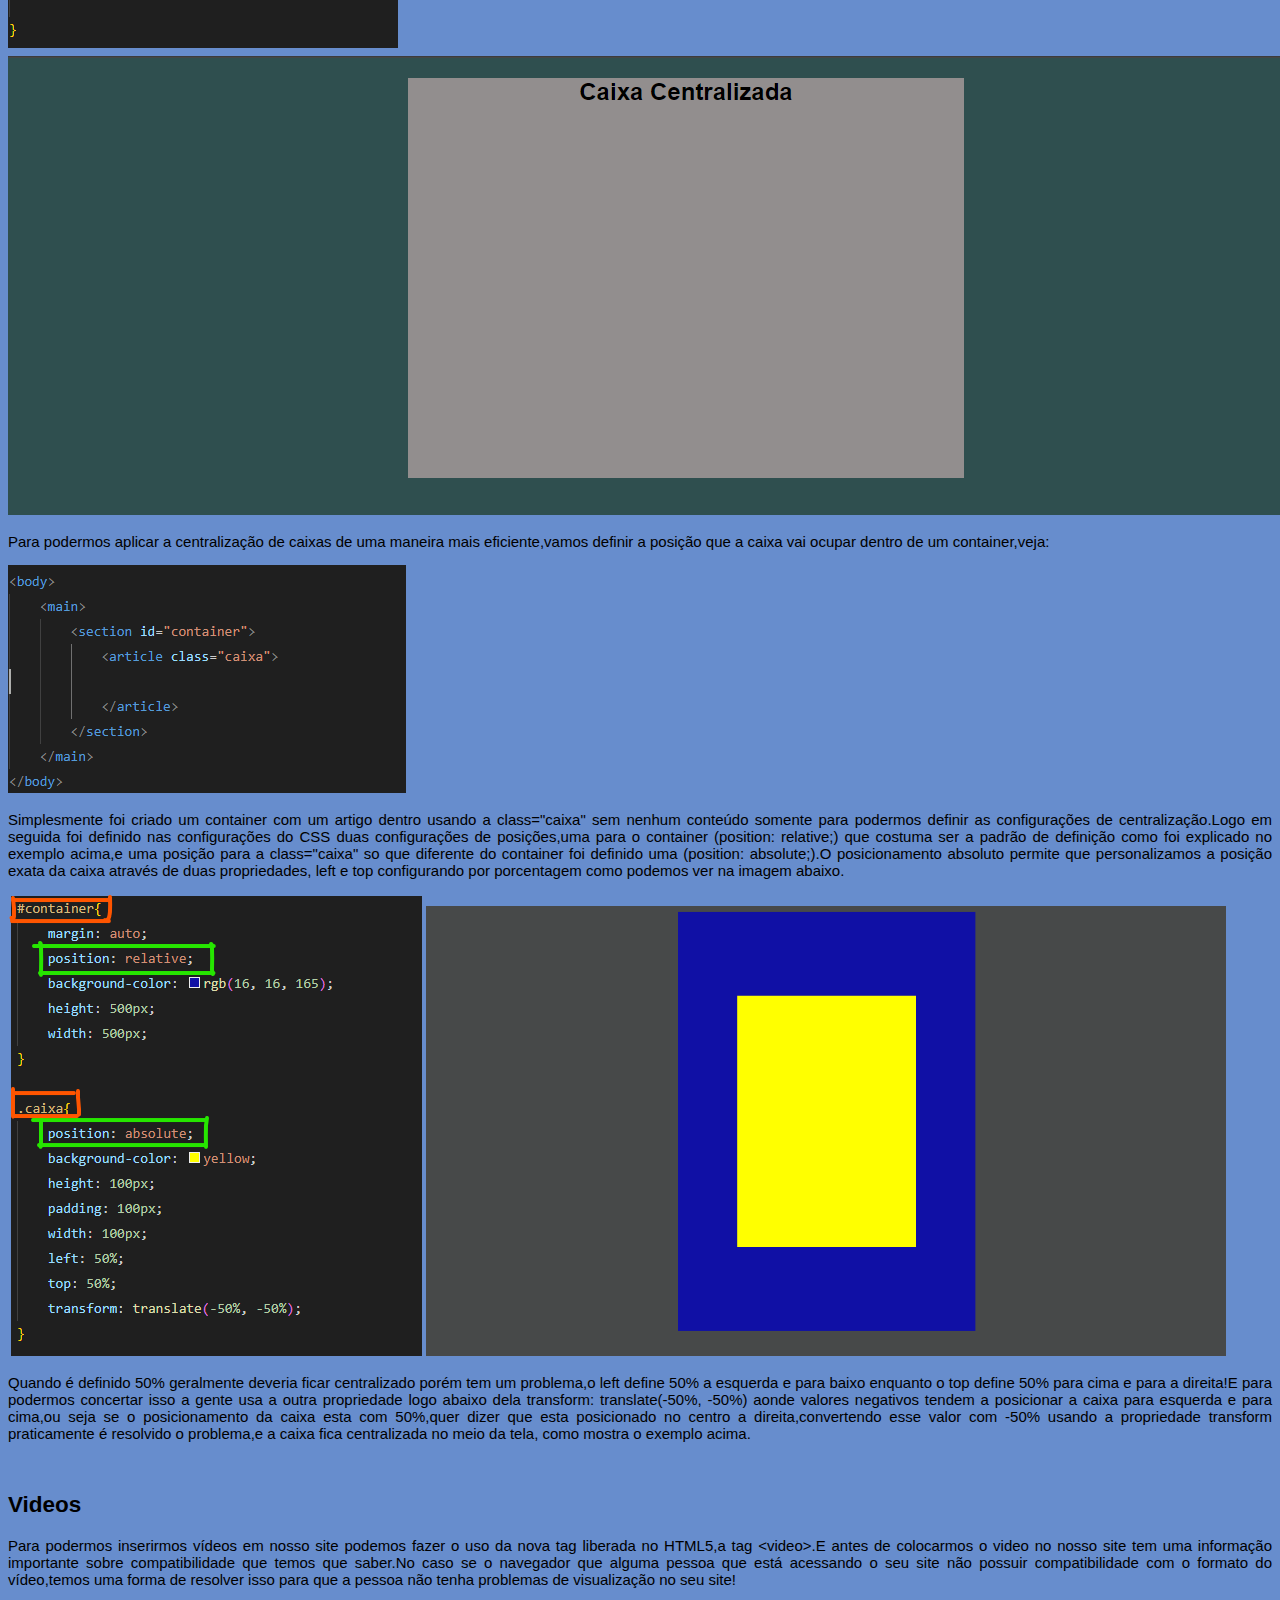
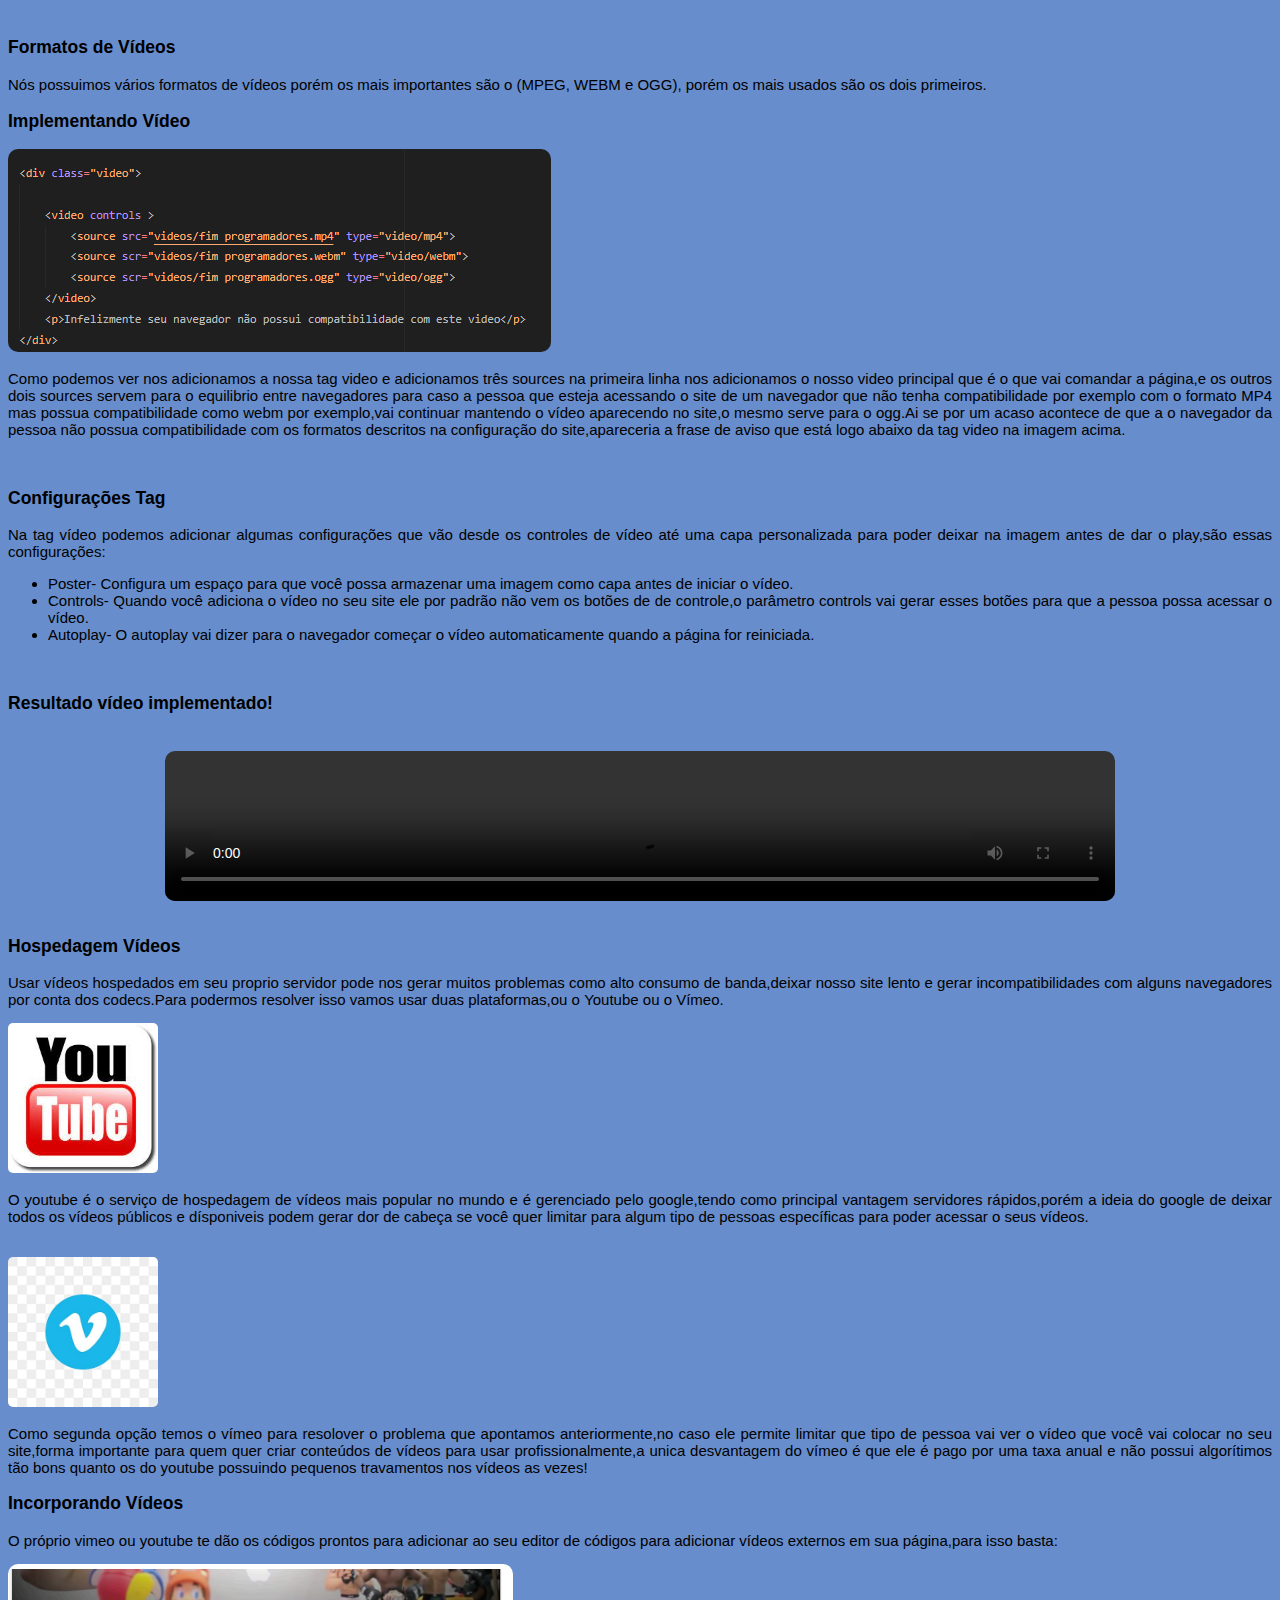
==== commit e66ae5d8: "Adicionado tabelas" ====
--- a/study.html
+++ b/study.html
@@ -710,6 +710,9 @@
 
                             <br>
 
+                            <Section class="tabelas">
+                                
+                            </Section>
                             <h3>Definições</h3>
                             <p>Podemos definir a natureza do link que estamos colocando em nossa página usando o
                                 atributo <b>rel</b>,atributo esse que aceita vários valores como por exemplo:</p>
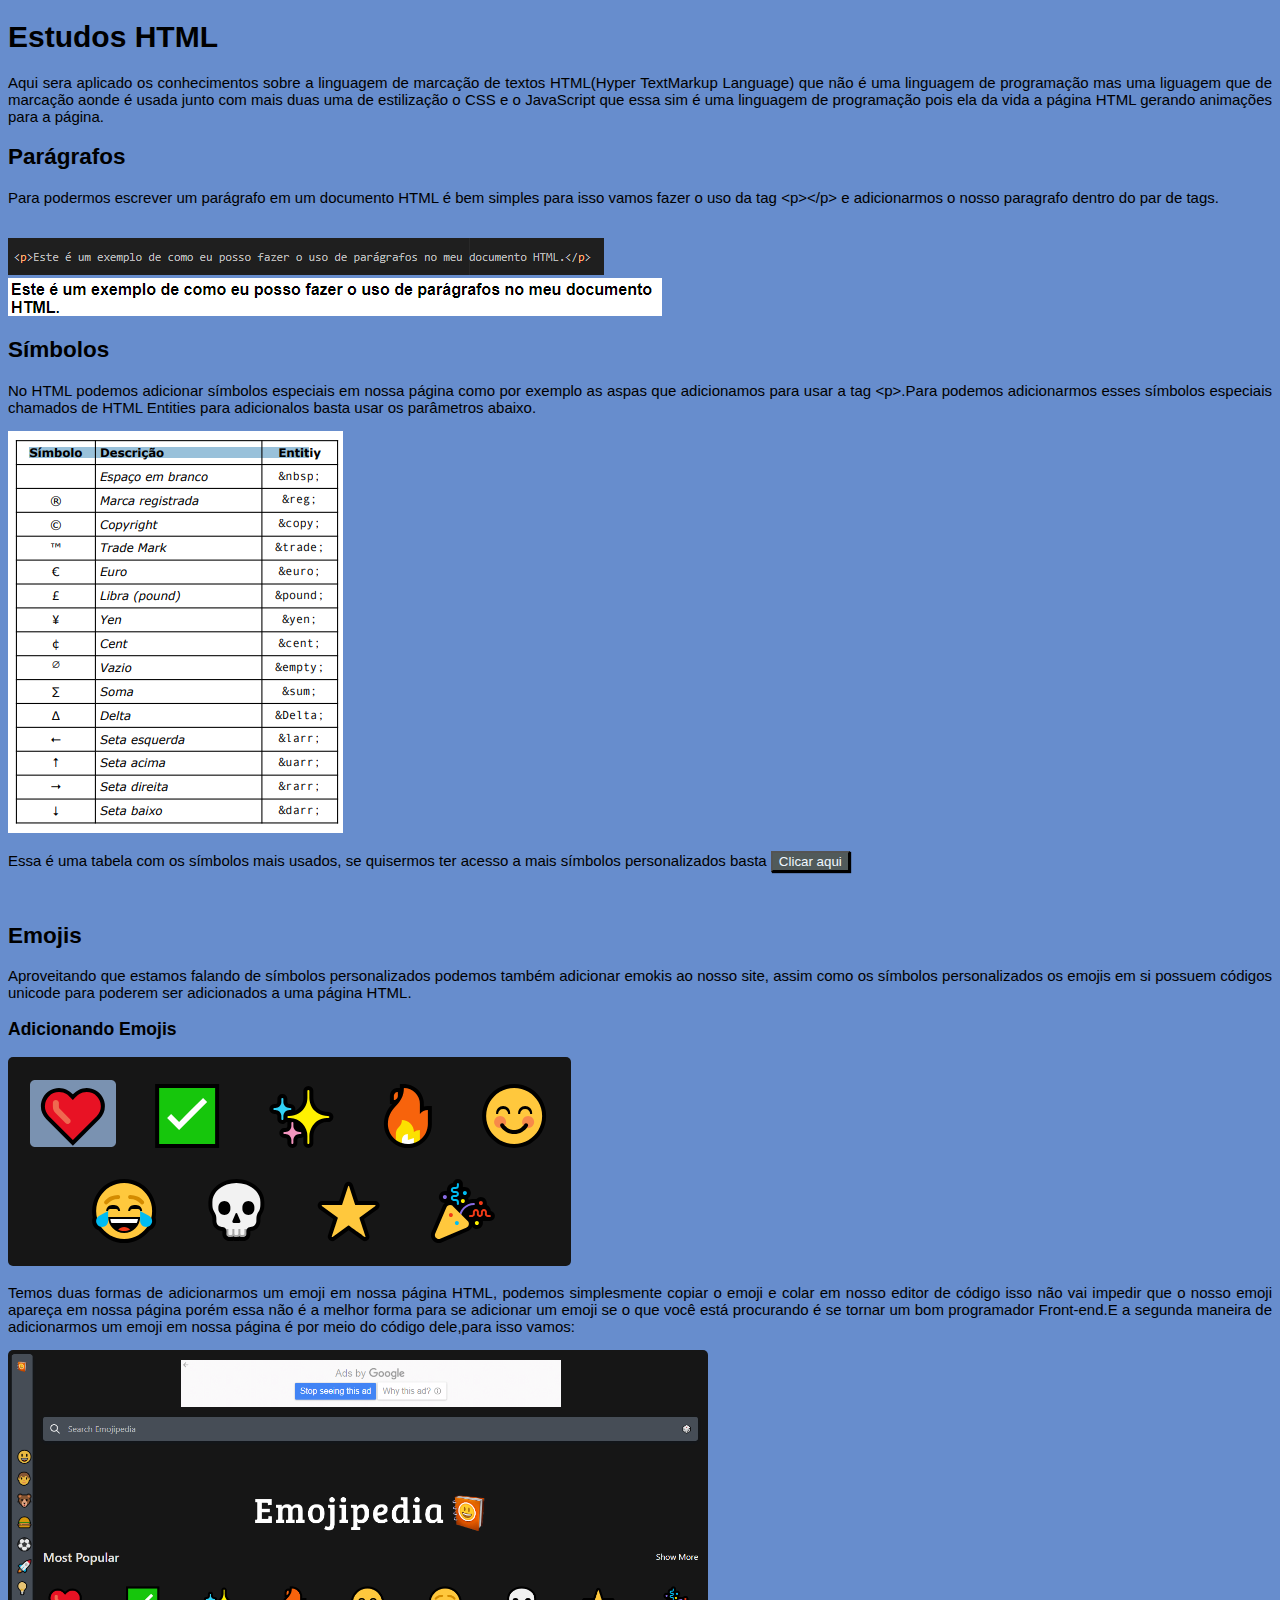
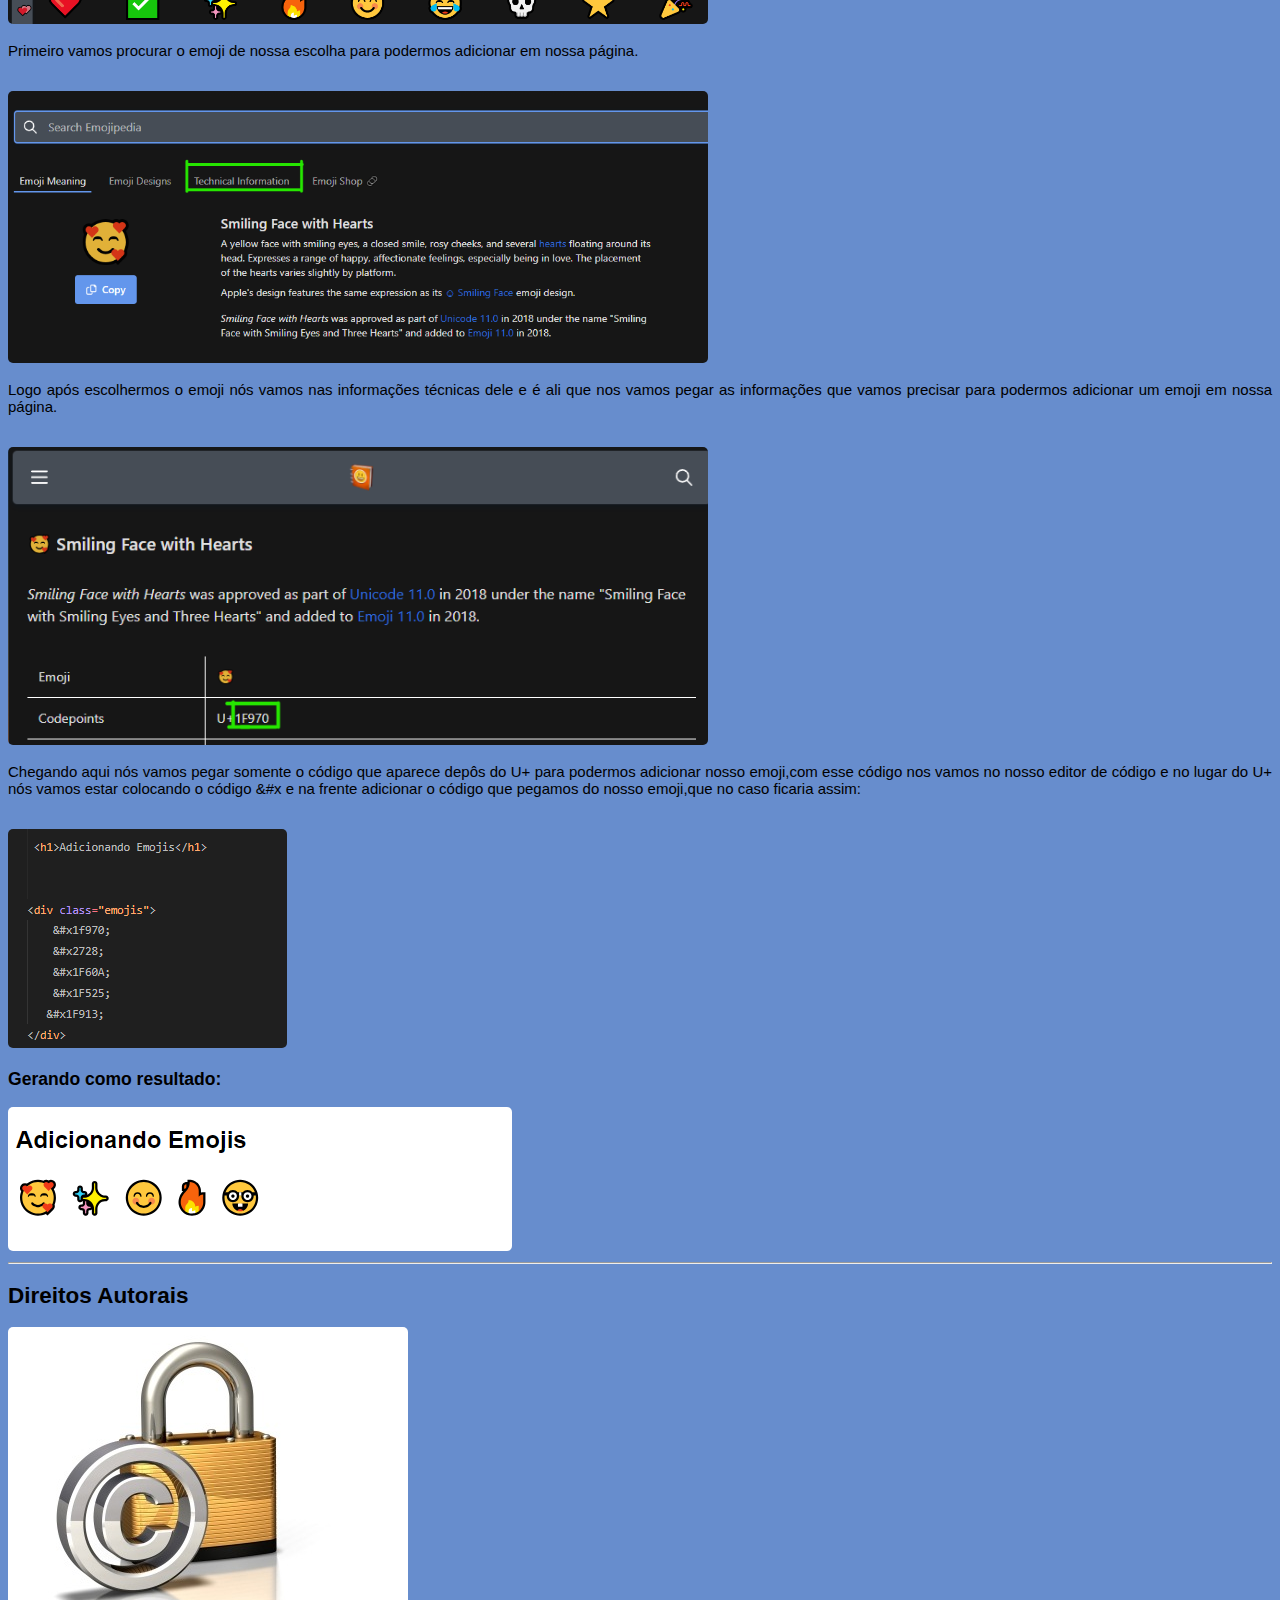
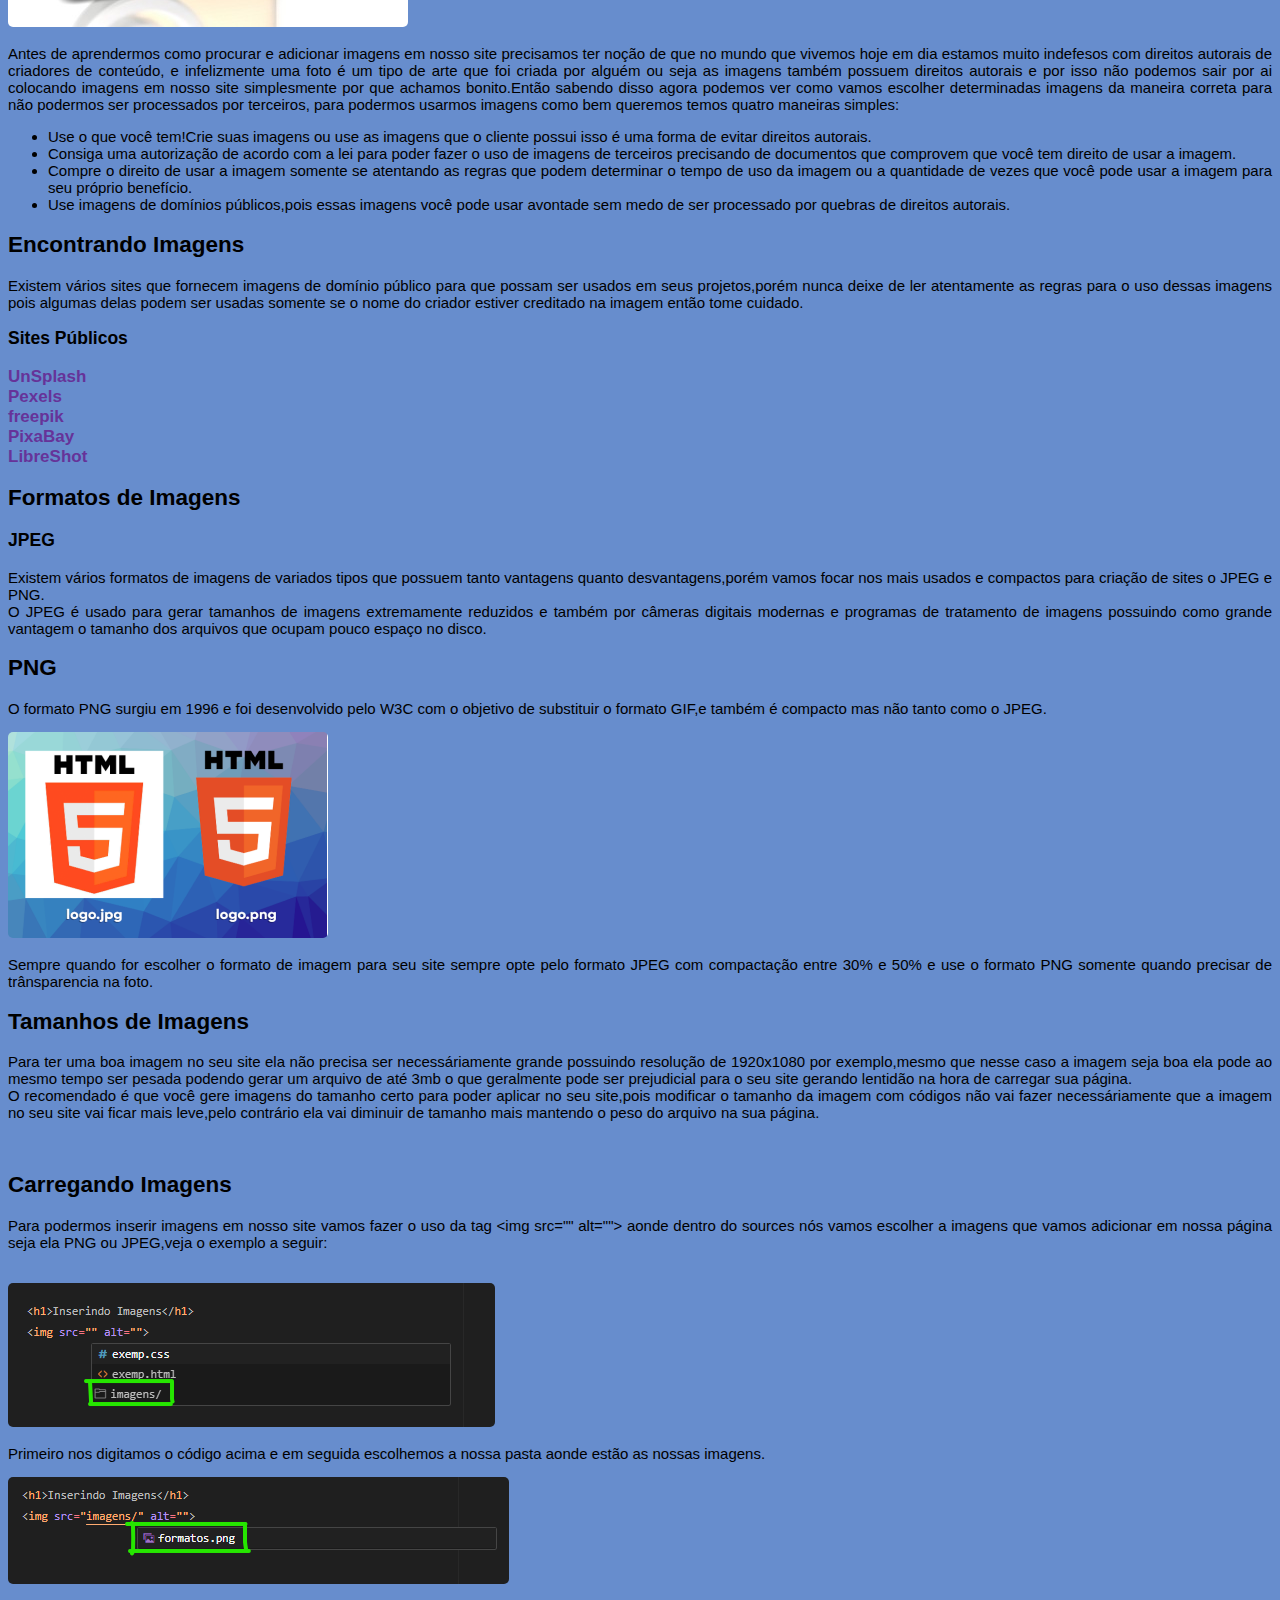
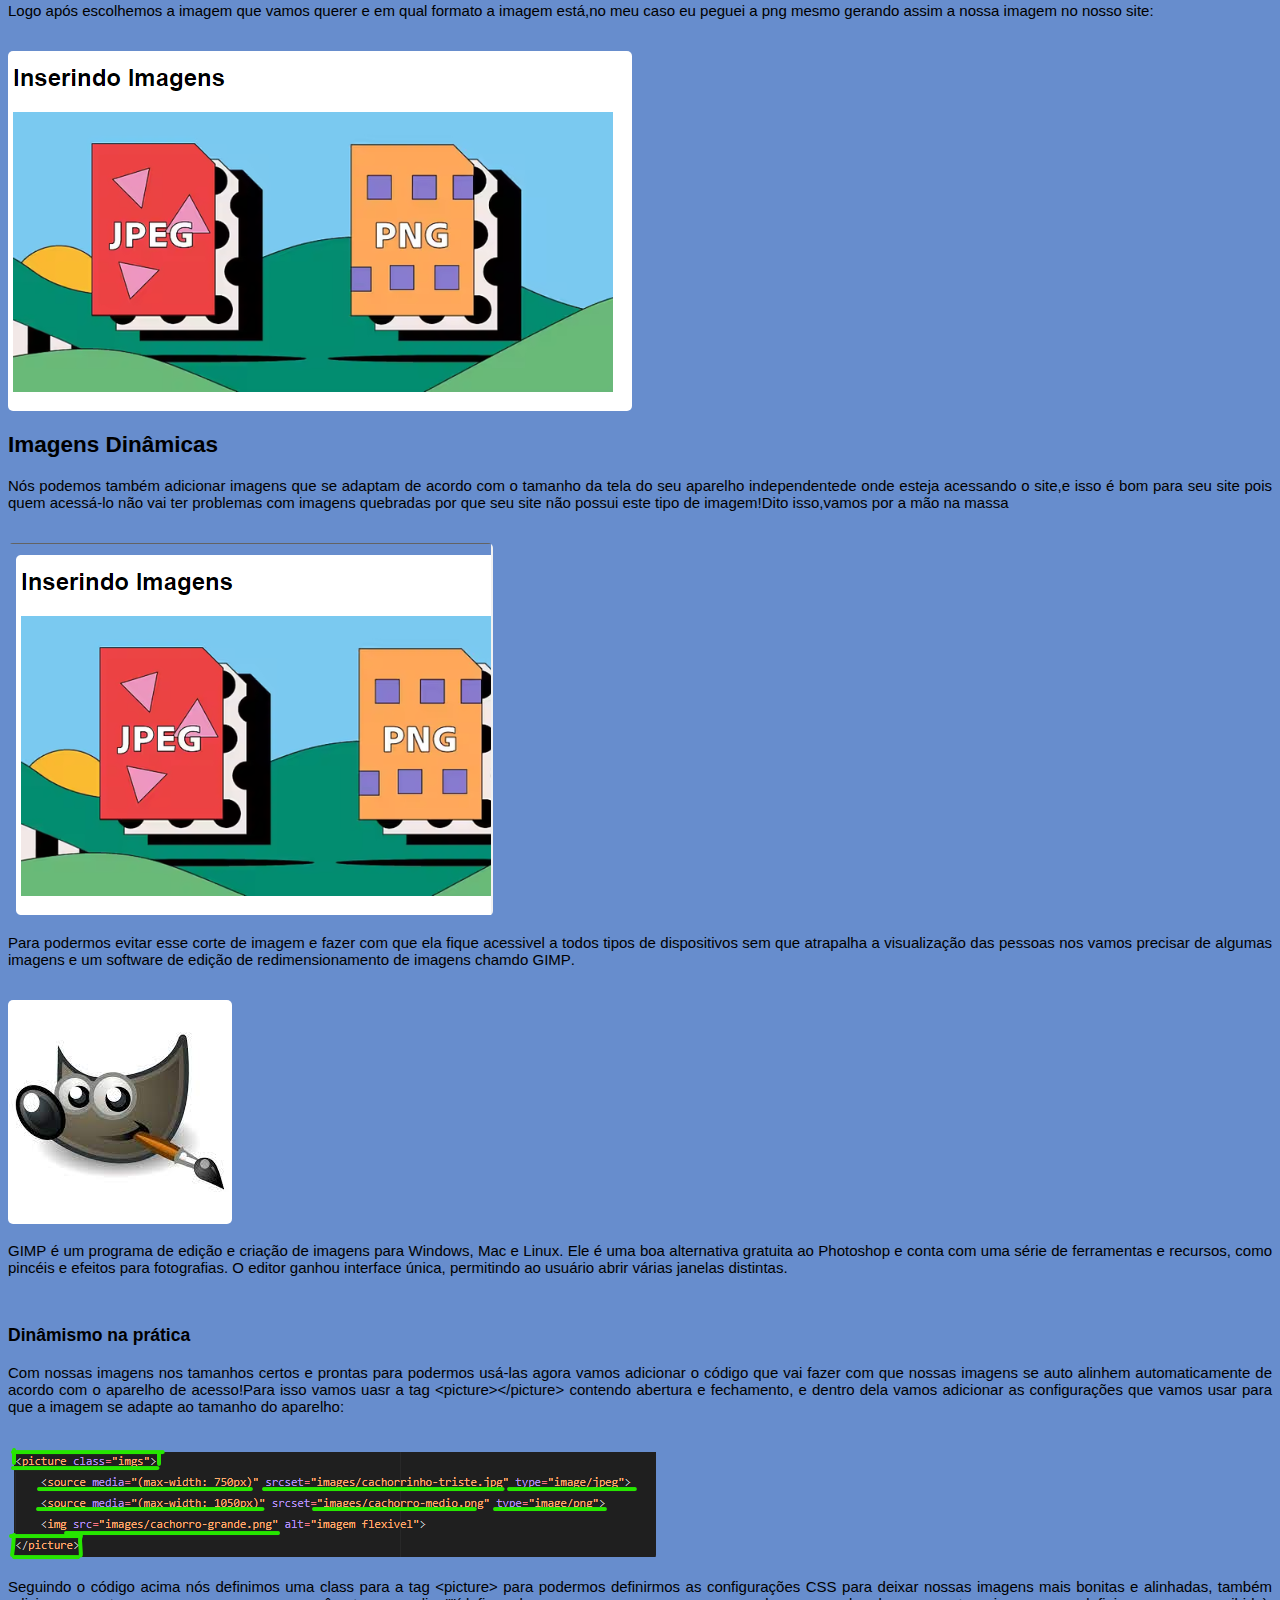
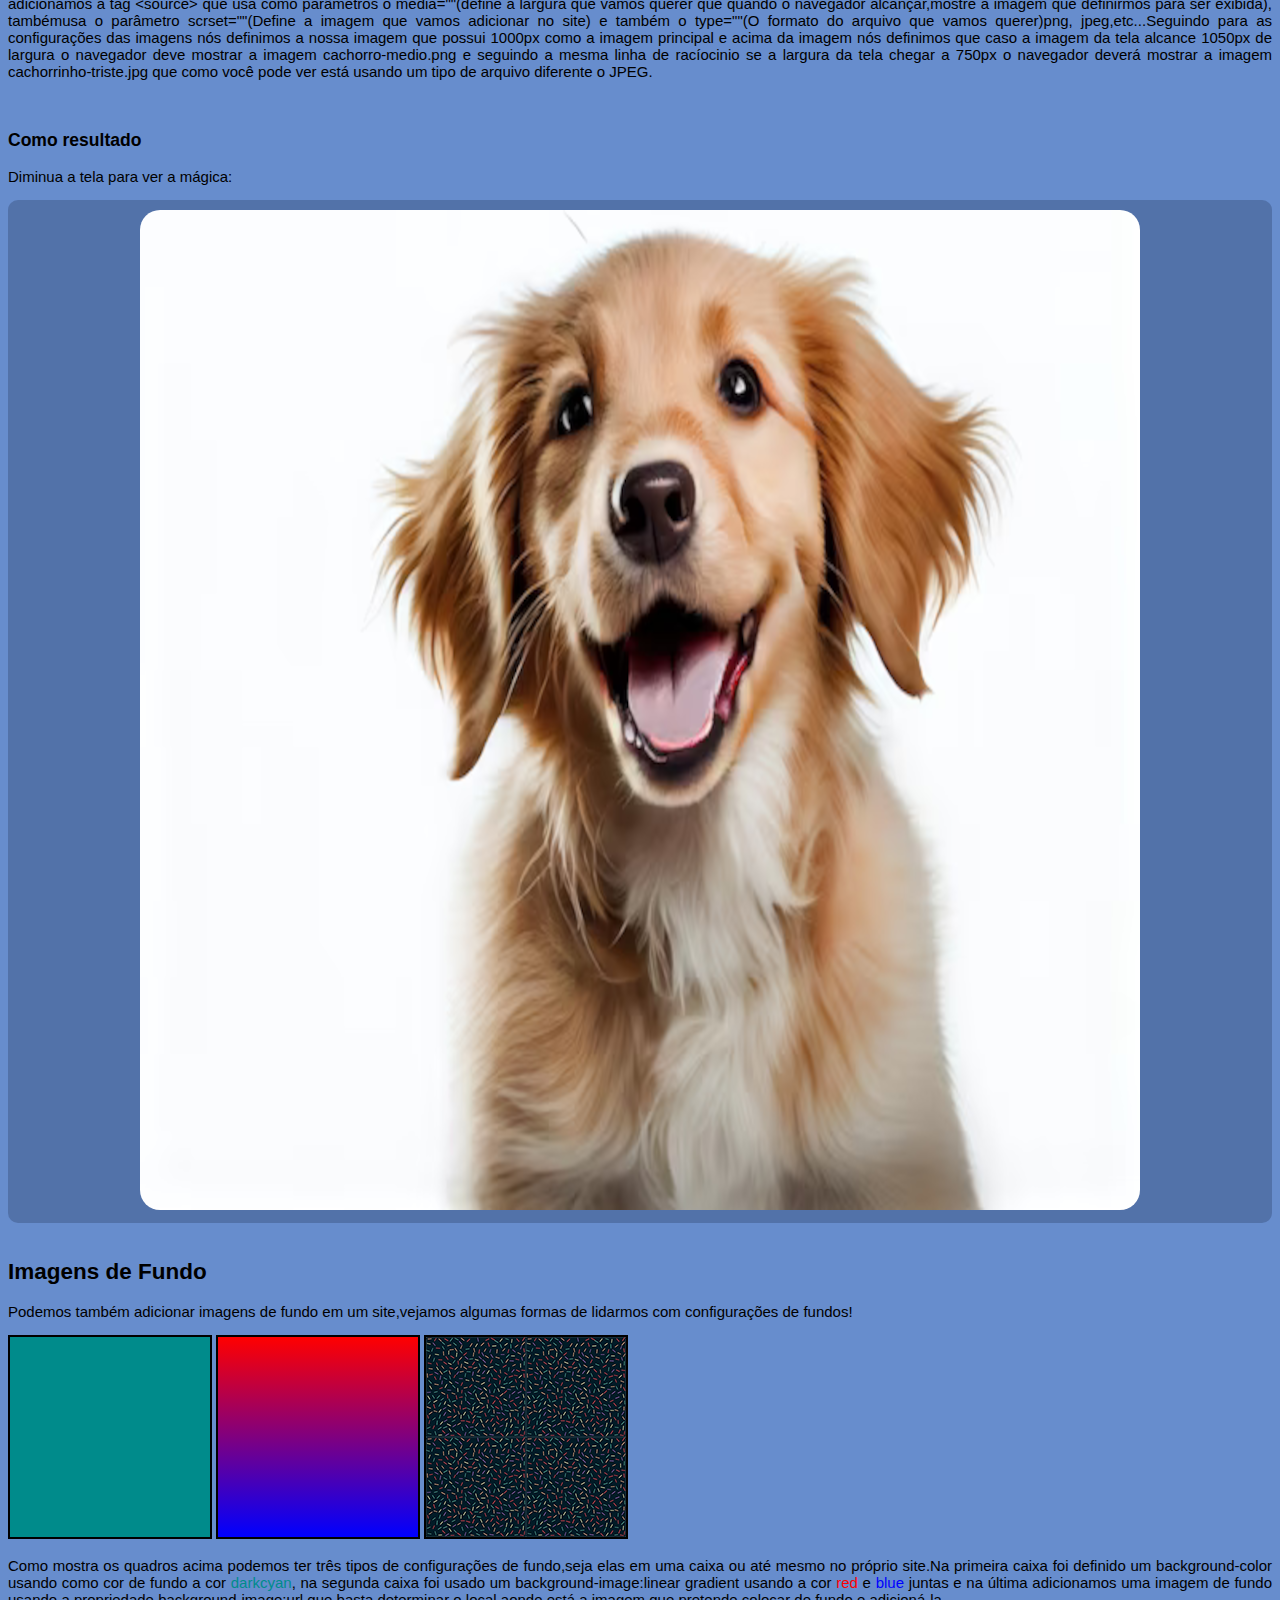
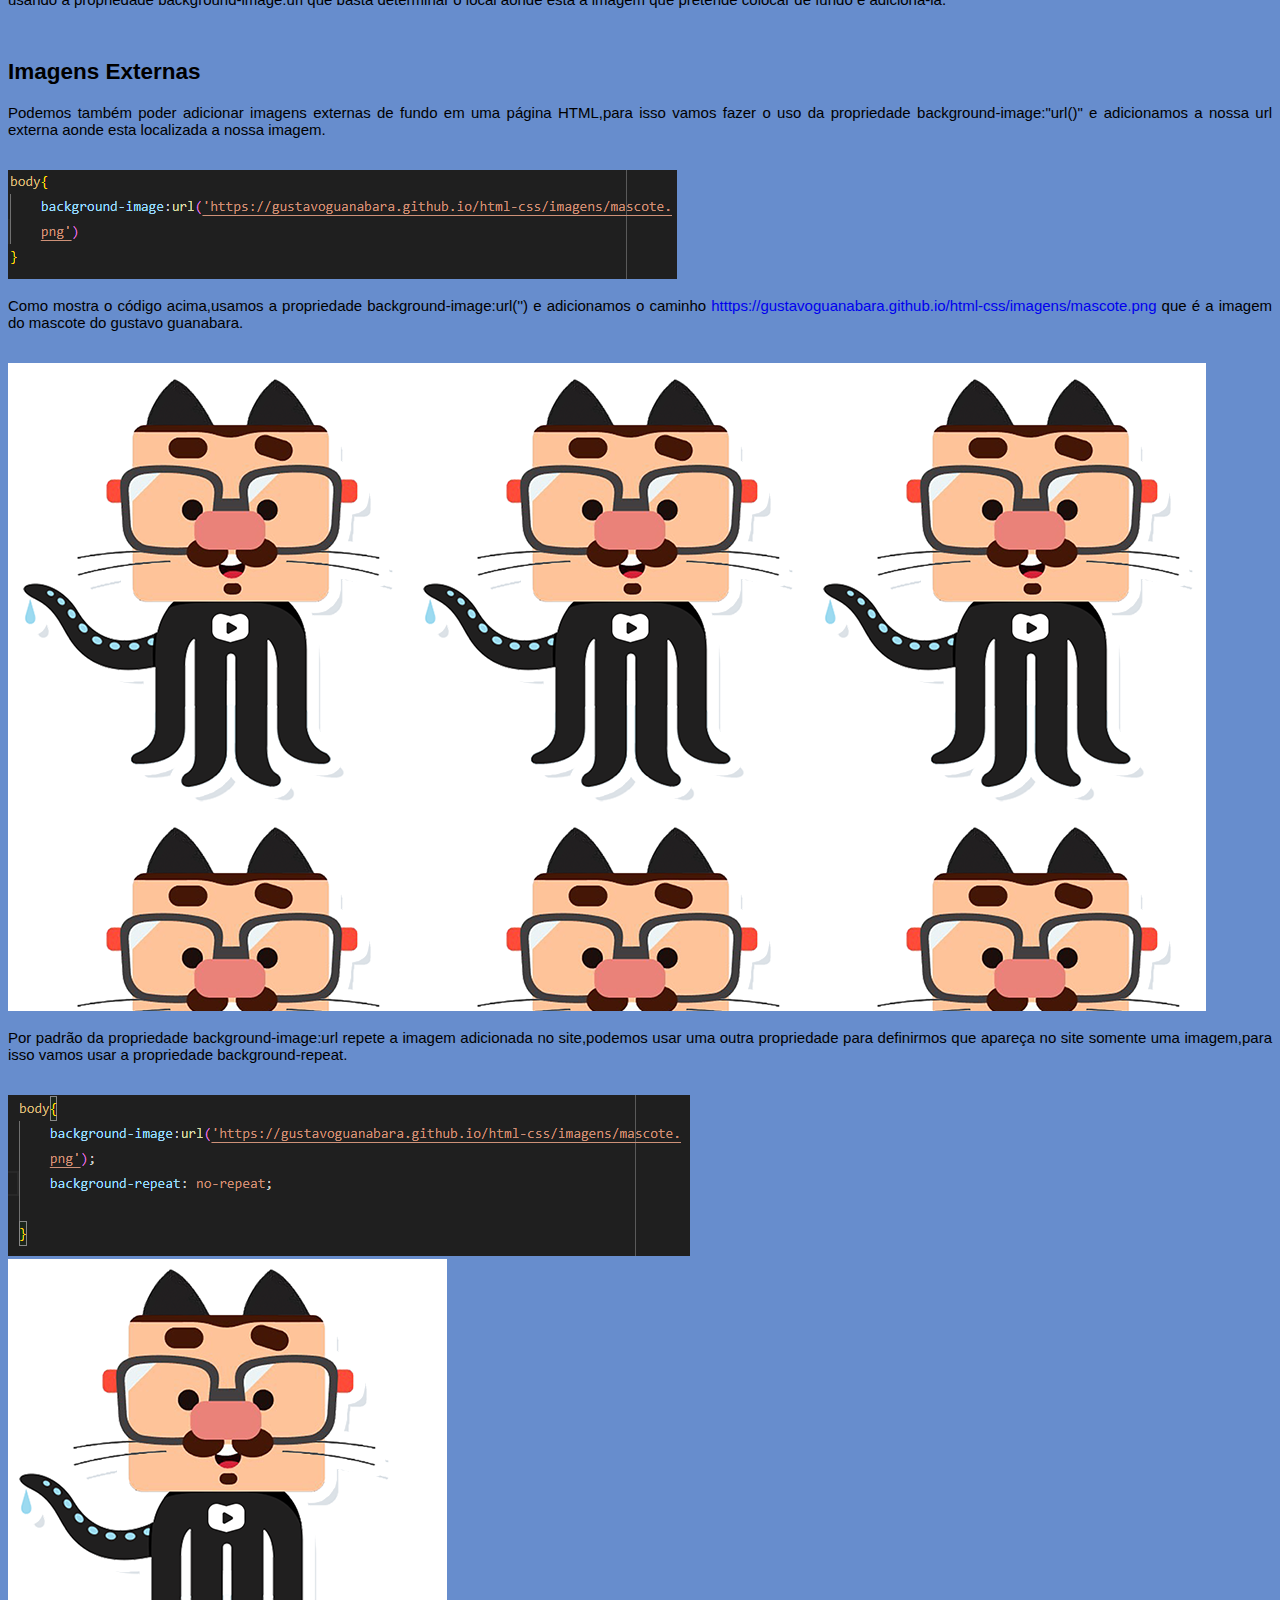
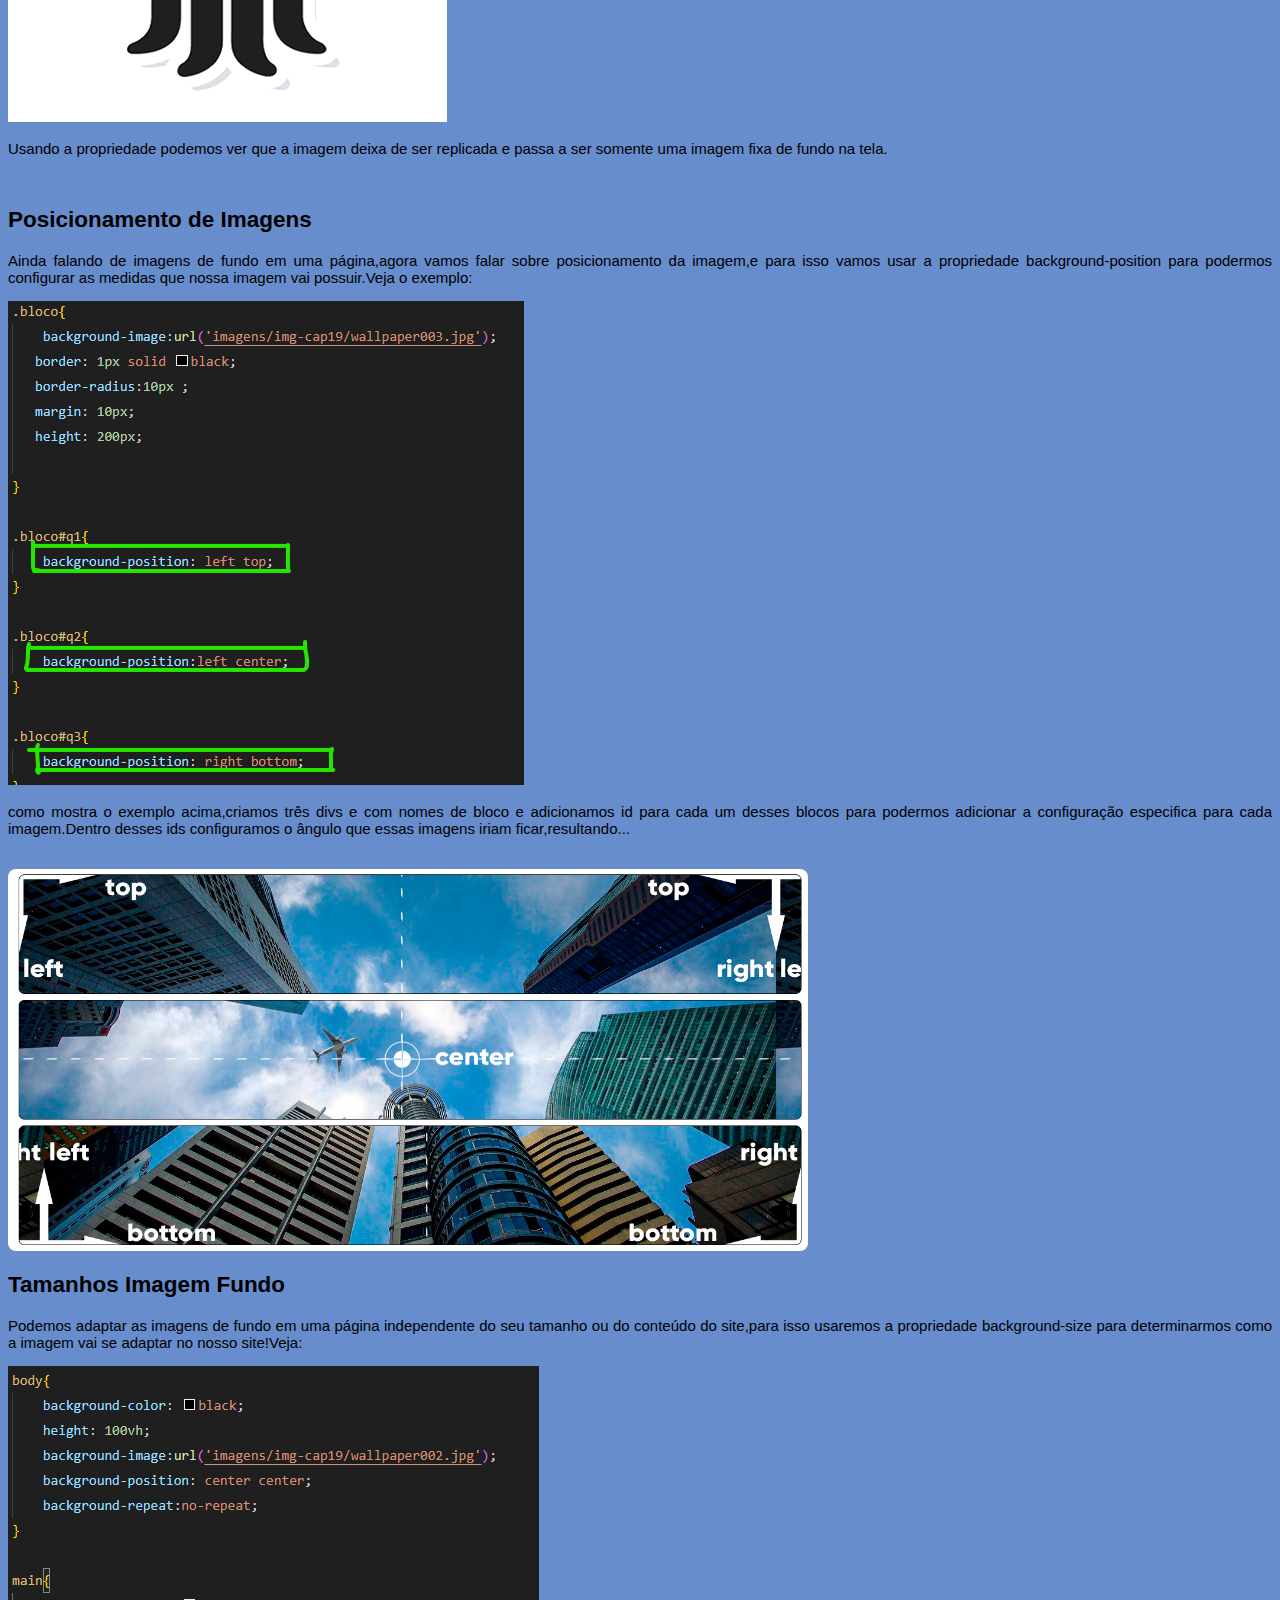
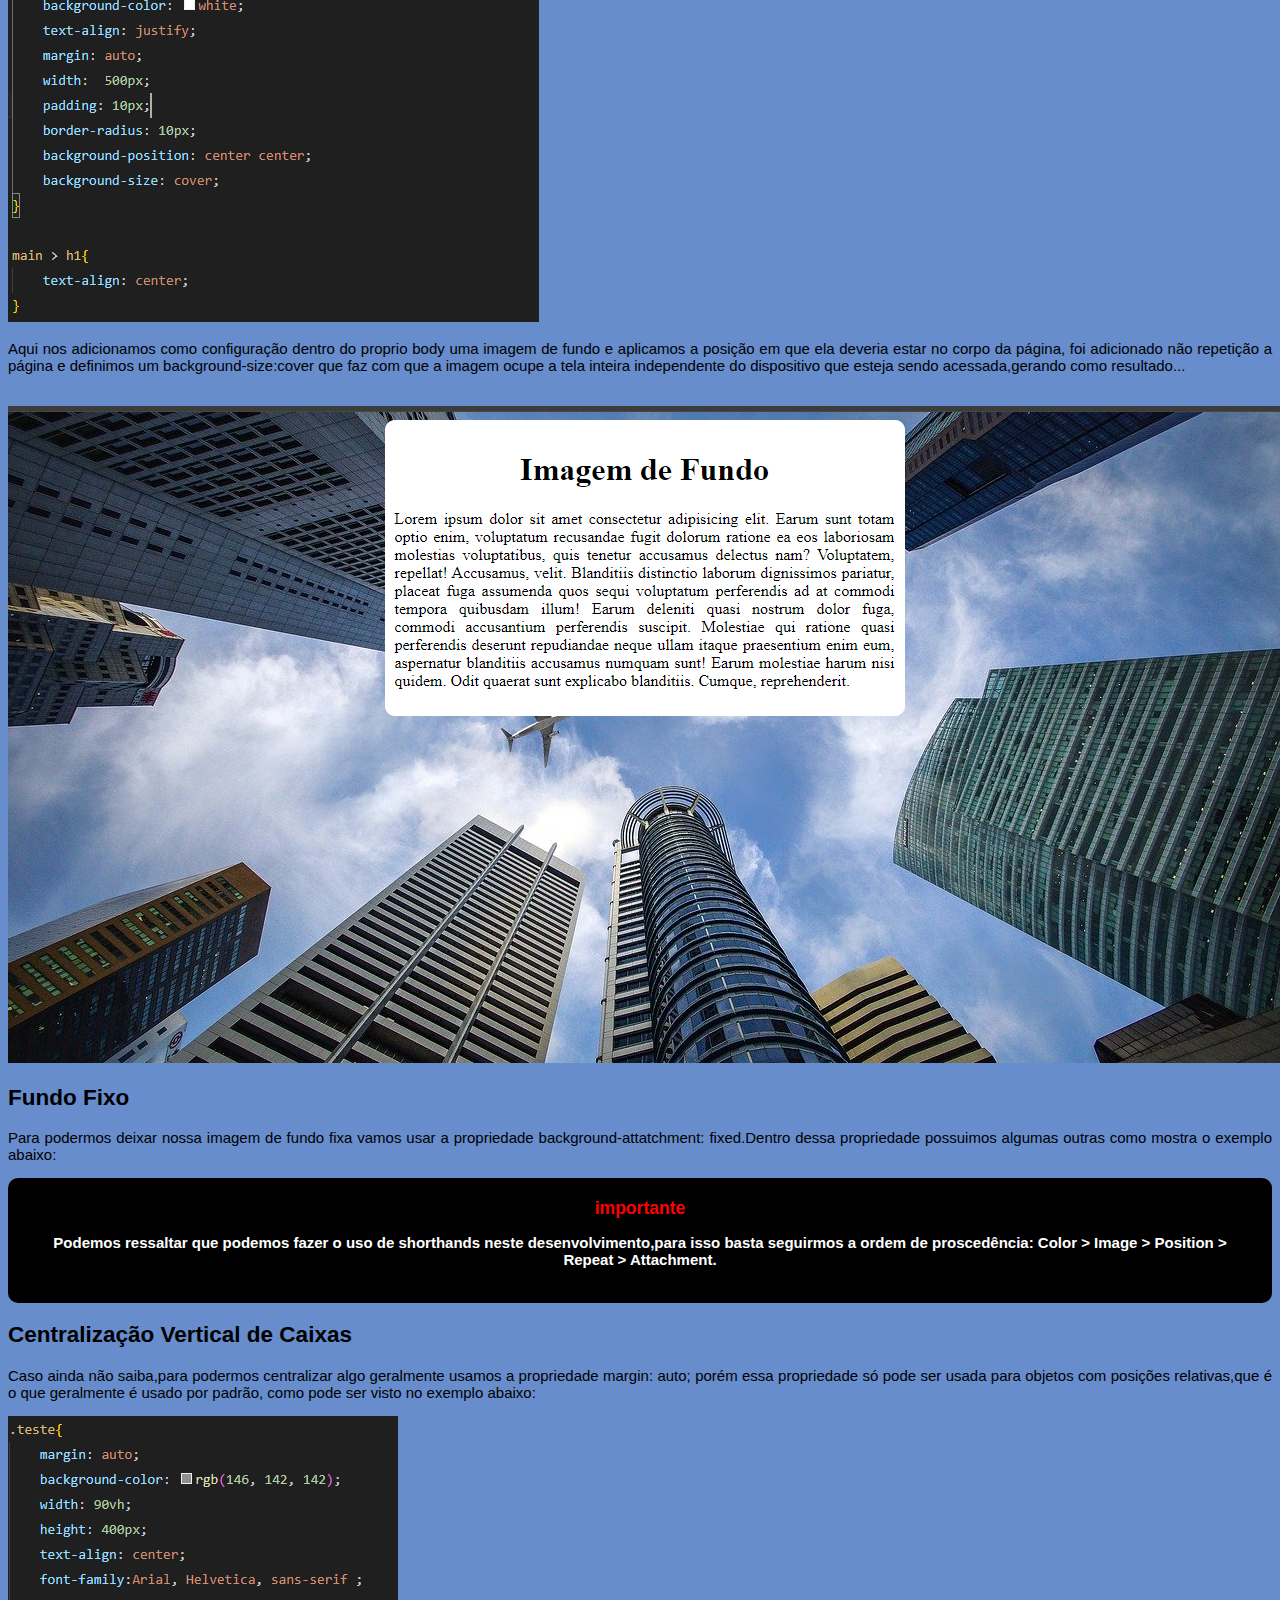
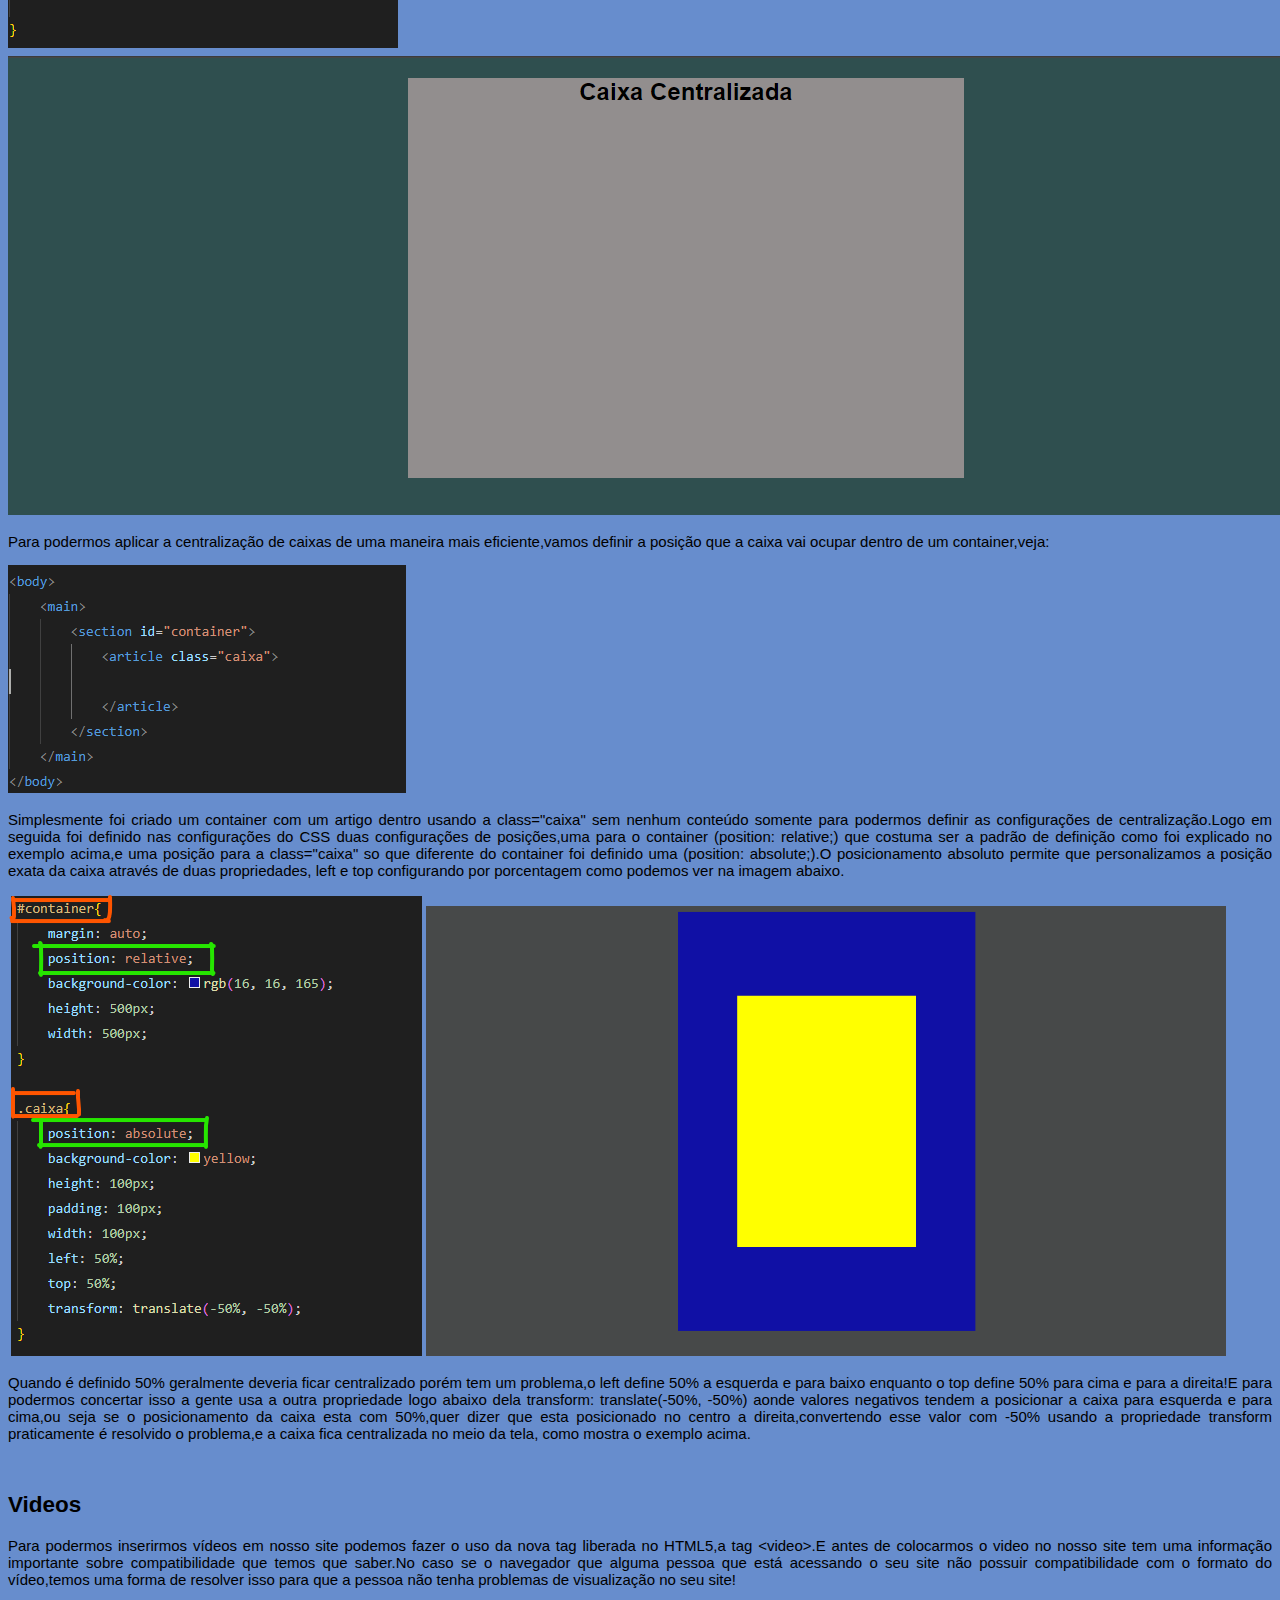
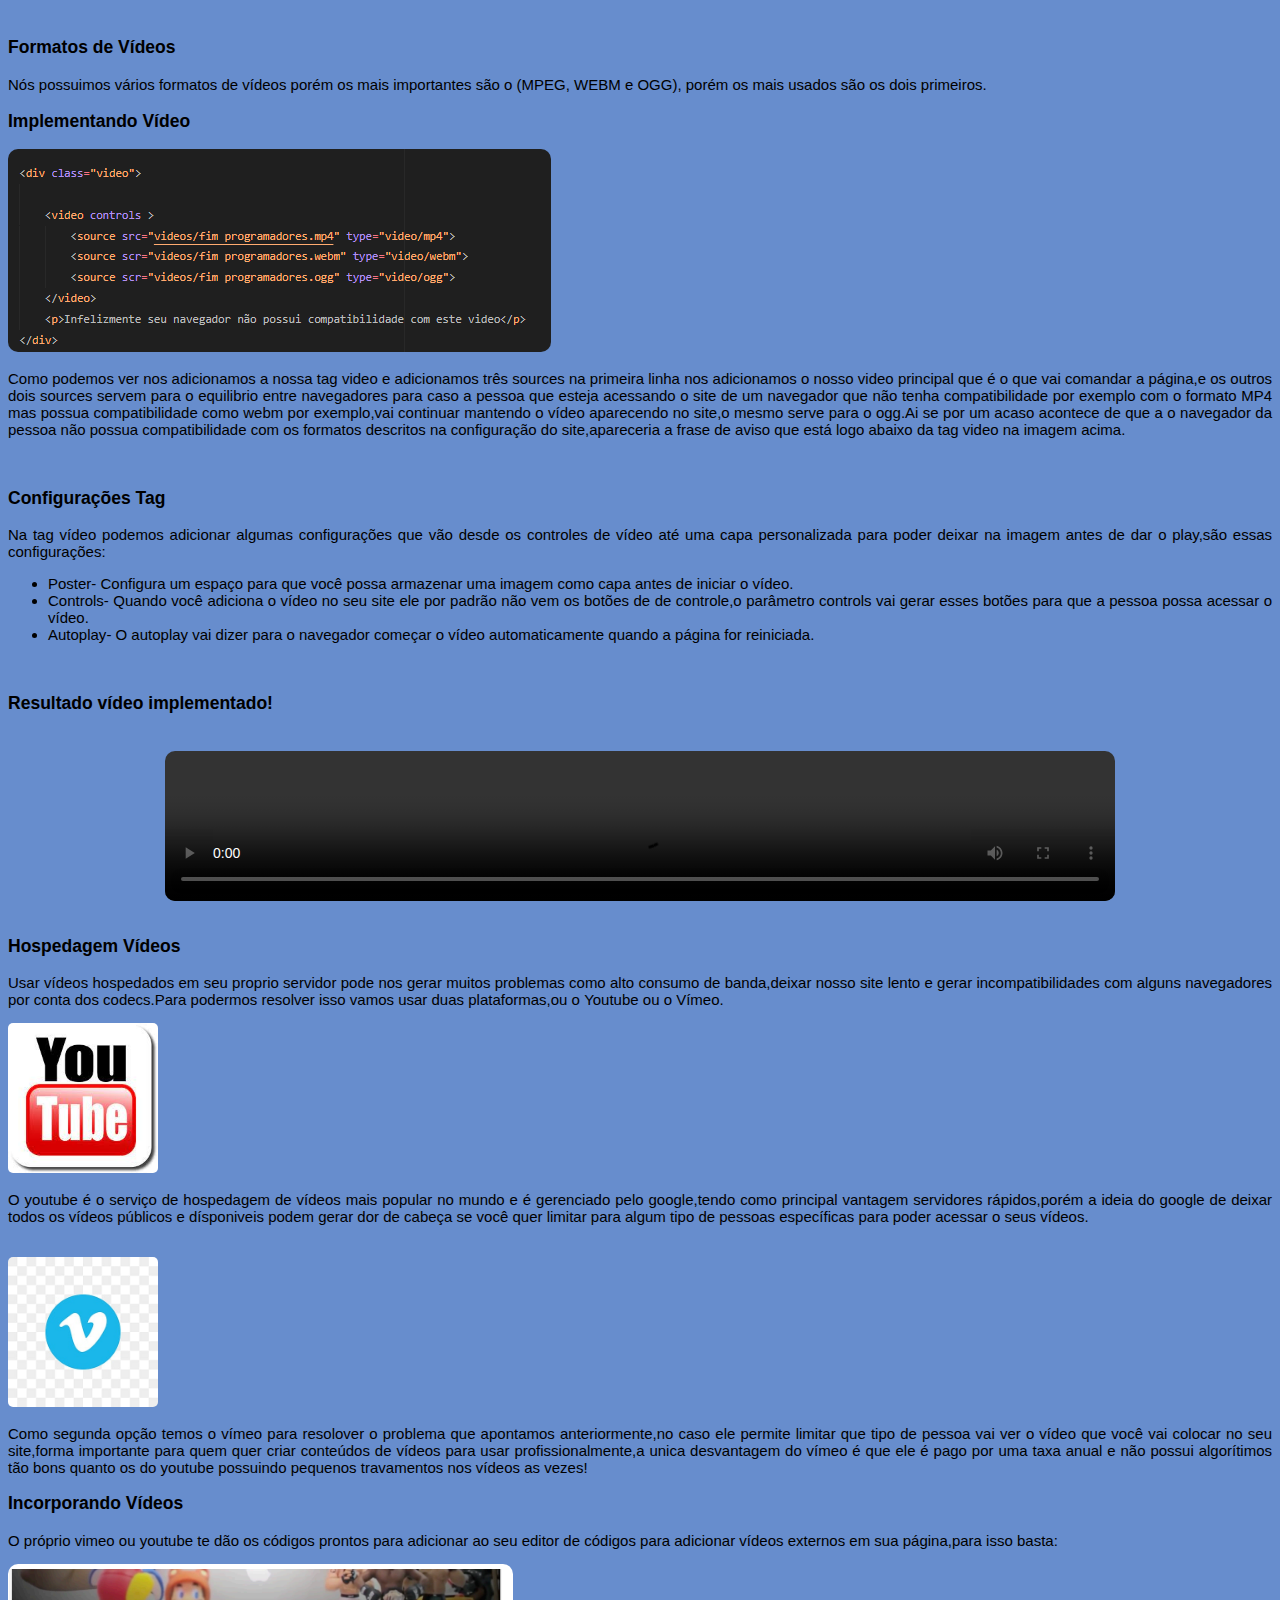
==== commit de4f18af: "Criando Tabelas" ====
--- a/study.html
+++ b/study.html
@@ -1,3 +1,4 @@
+
 <!DOCTYPE html>
 <html lang="pt-br">
 
@@ -711,8 +712,51 @@
                             <br>
 
                             <Section class="tabelas">
-                                
+                                <!--Hierarquia de tabelas Simples
+                                    TABLE:Tabela
+                                    TABLE ROW:Linha de tabela   
+                                    TABLE HEADER:Cabeçalho de tabela 
+                                    TABLE DATA:Dados de tabela 
+                                -->
+                                    <h2>Trabalhando com Tabelas</h2>
+
+                                    <p>Para podermos entender como as tabelas funcionam,precisamos entender sua hierarquia que é da sequinte maneira;<strong>"TABLE, TABLE-ROW, TABLE-HEADER, TABLE-DATA"</strong>.</p>
+
+                                    <div class="importante">
+                                        <h4>!IMPORTANTE!</h4>
+                                        <p>É de suma importância obedecer a hierarquia de criação de tabeas!Caso não seja respeitada,as informações da tabela ou aparecerão antes ou depôs da tabela</p>
+                                    </div>
+                                    <br>
+
+                                    <h3>Tabela de Linhas(TABLE-ROW)</h3>
+
+                                    <p>A tabela de linhas ou como a pronúncia do ínglês <strong>"TABLE-ROW"</strong> são as linhas e cédulas dentro de uma tabela.</p>
+                                    <table>
+                                        <tr>
+                                            <td>A1</td>
+                                            <td>B1</td>
+                                            <td>C1</td>
+                                        </tr>
+                                        <tr>
+                                            <td>A2</td>
+                                            <td>B2</td>
+                                            <td>C2</td>
+                                        </tr>
+
+                                        <tr>
+                                            <td>A3</td>
+                                            <td>B3</td>
+                                            <td>C3</td>
+                                        </tr>
+
+                                        <tr>
+                                            <td>A4</td>
+                                            <td>B4</td>
+                                            <td>C4</td>
+                                        </tr>
+                                    </table>
                             </Section>
+
                             <h3>Definições</h3>
                             <p>Podemos definir a natureza do link que estamos colocando em nossa página usando o
                                 atributo <b>rel</b>,atributo esse que aceita vários valores como por exemplo:</p>
--- a/html.css
+++ b/html.css
@@ -145,4 +145,22 @@
 
 .imgs > img{
     border-radius: 20px;
+}
+
+.tabelas > table, tr, td{
+    border: 1px, black, solid;
+    width: 400px;
+    padding: 8px;
+    text-align: center;
+    font-weight: bold;
+    border-collapse: collapse;
+}
+
+.importante{
+    margin: auto;
+    text-align: center;
+    font-family:Arial, Helvetica, sans-serif ;
+    font-weight: bold;  
+    font-size: 1.2em;
+    color: red;
 }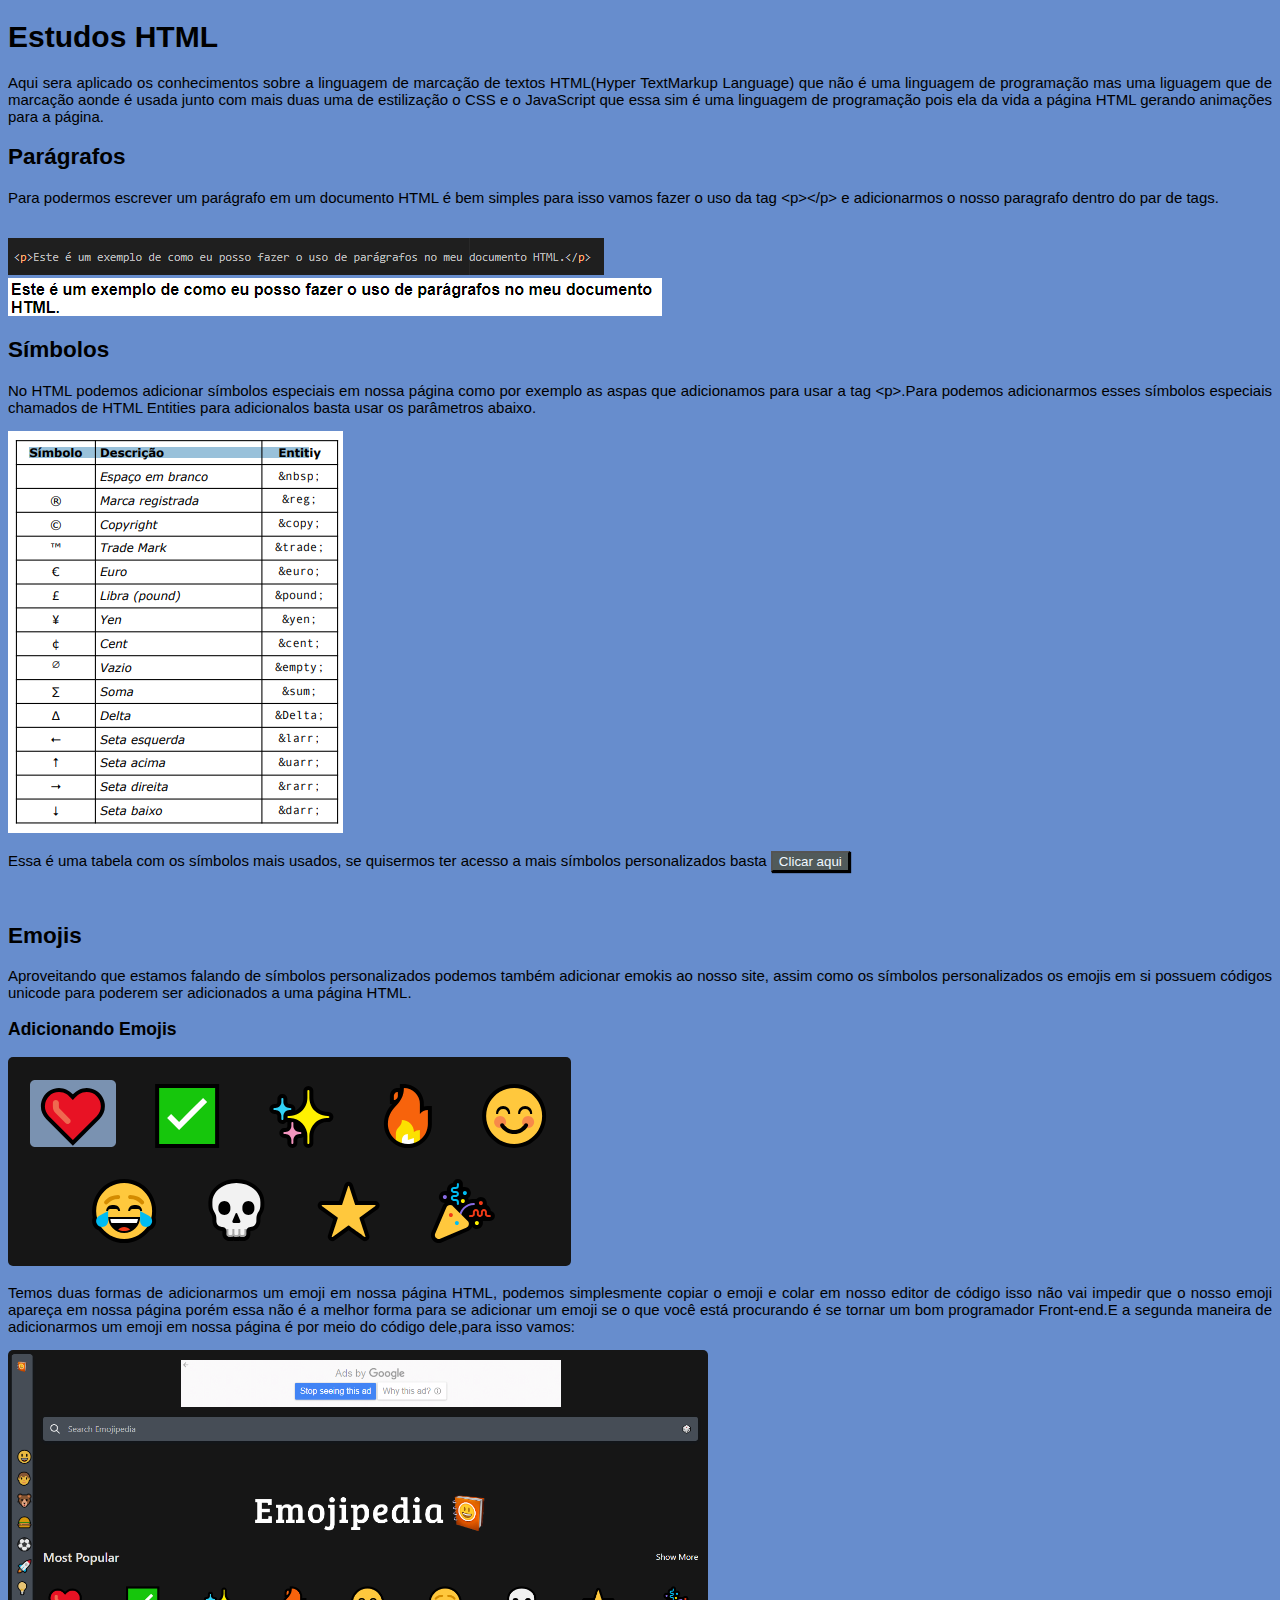
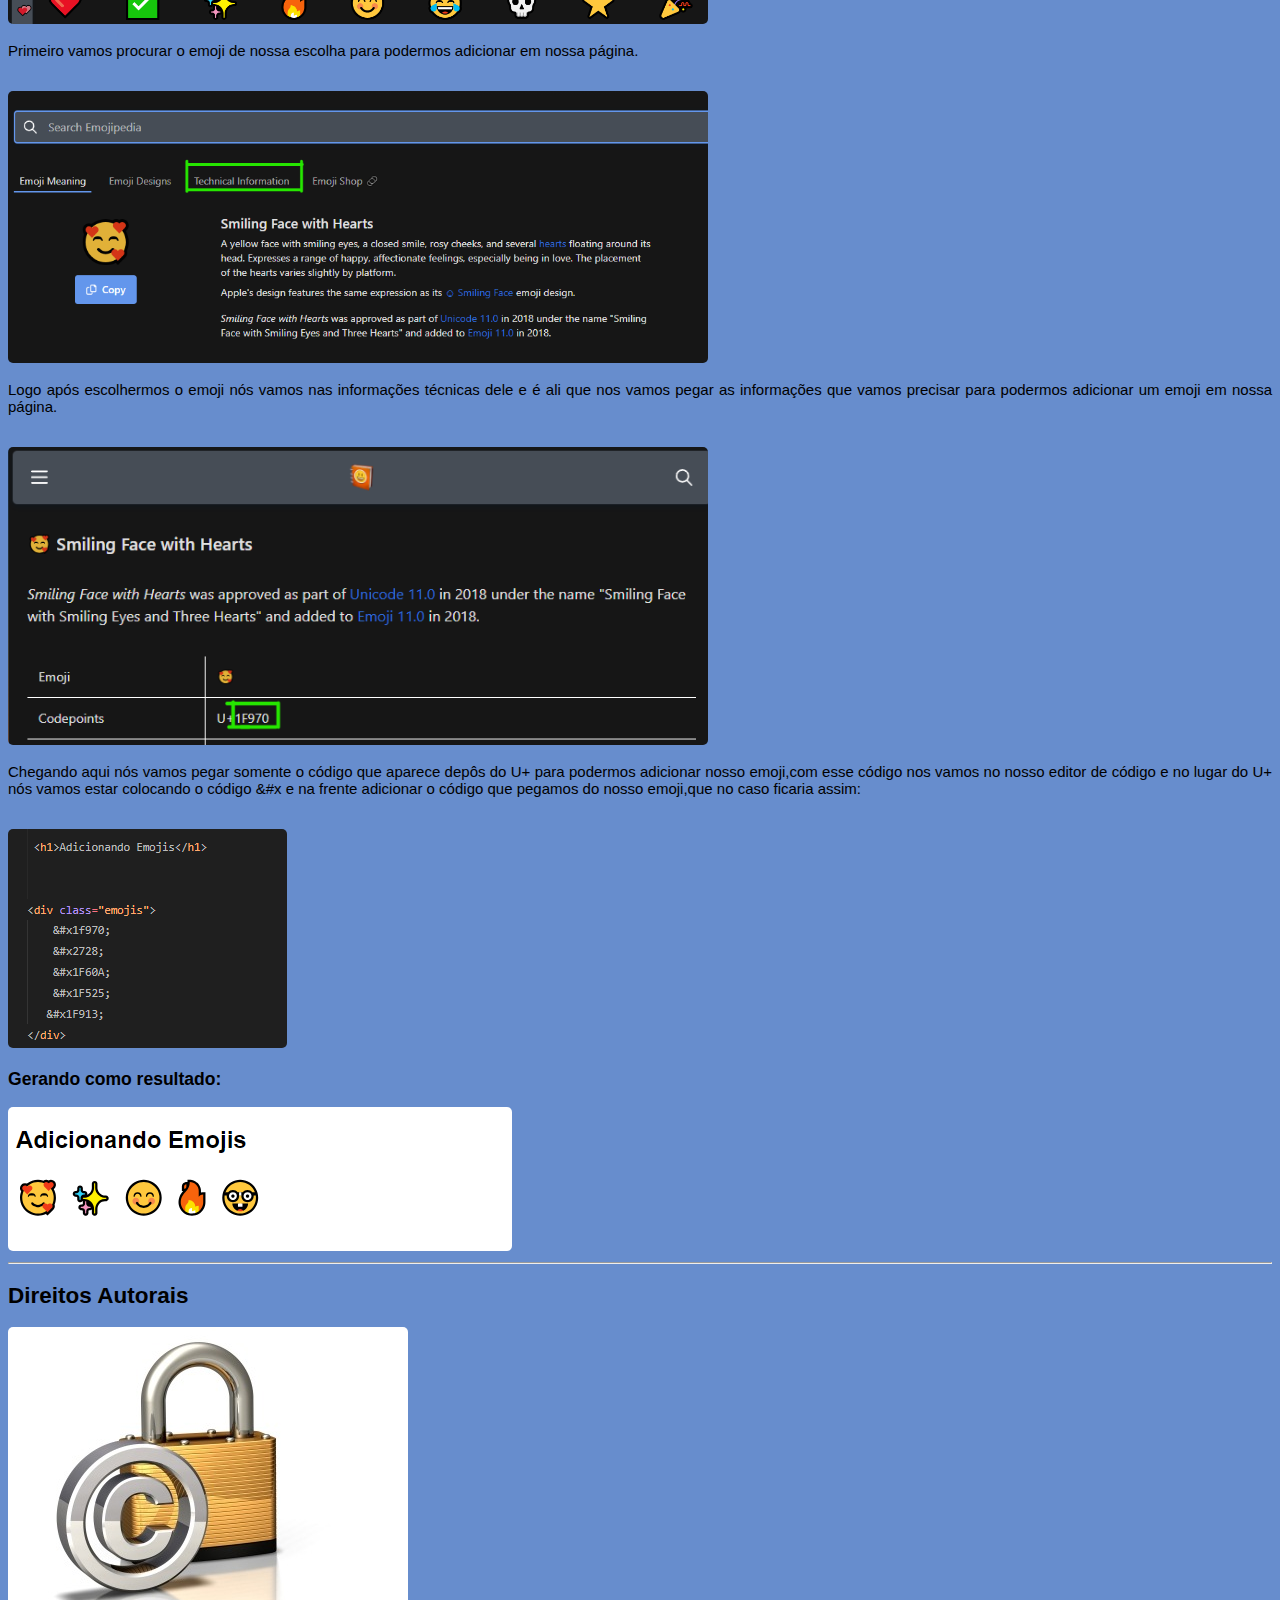
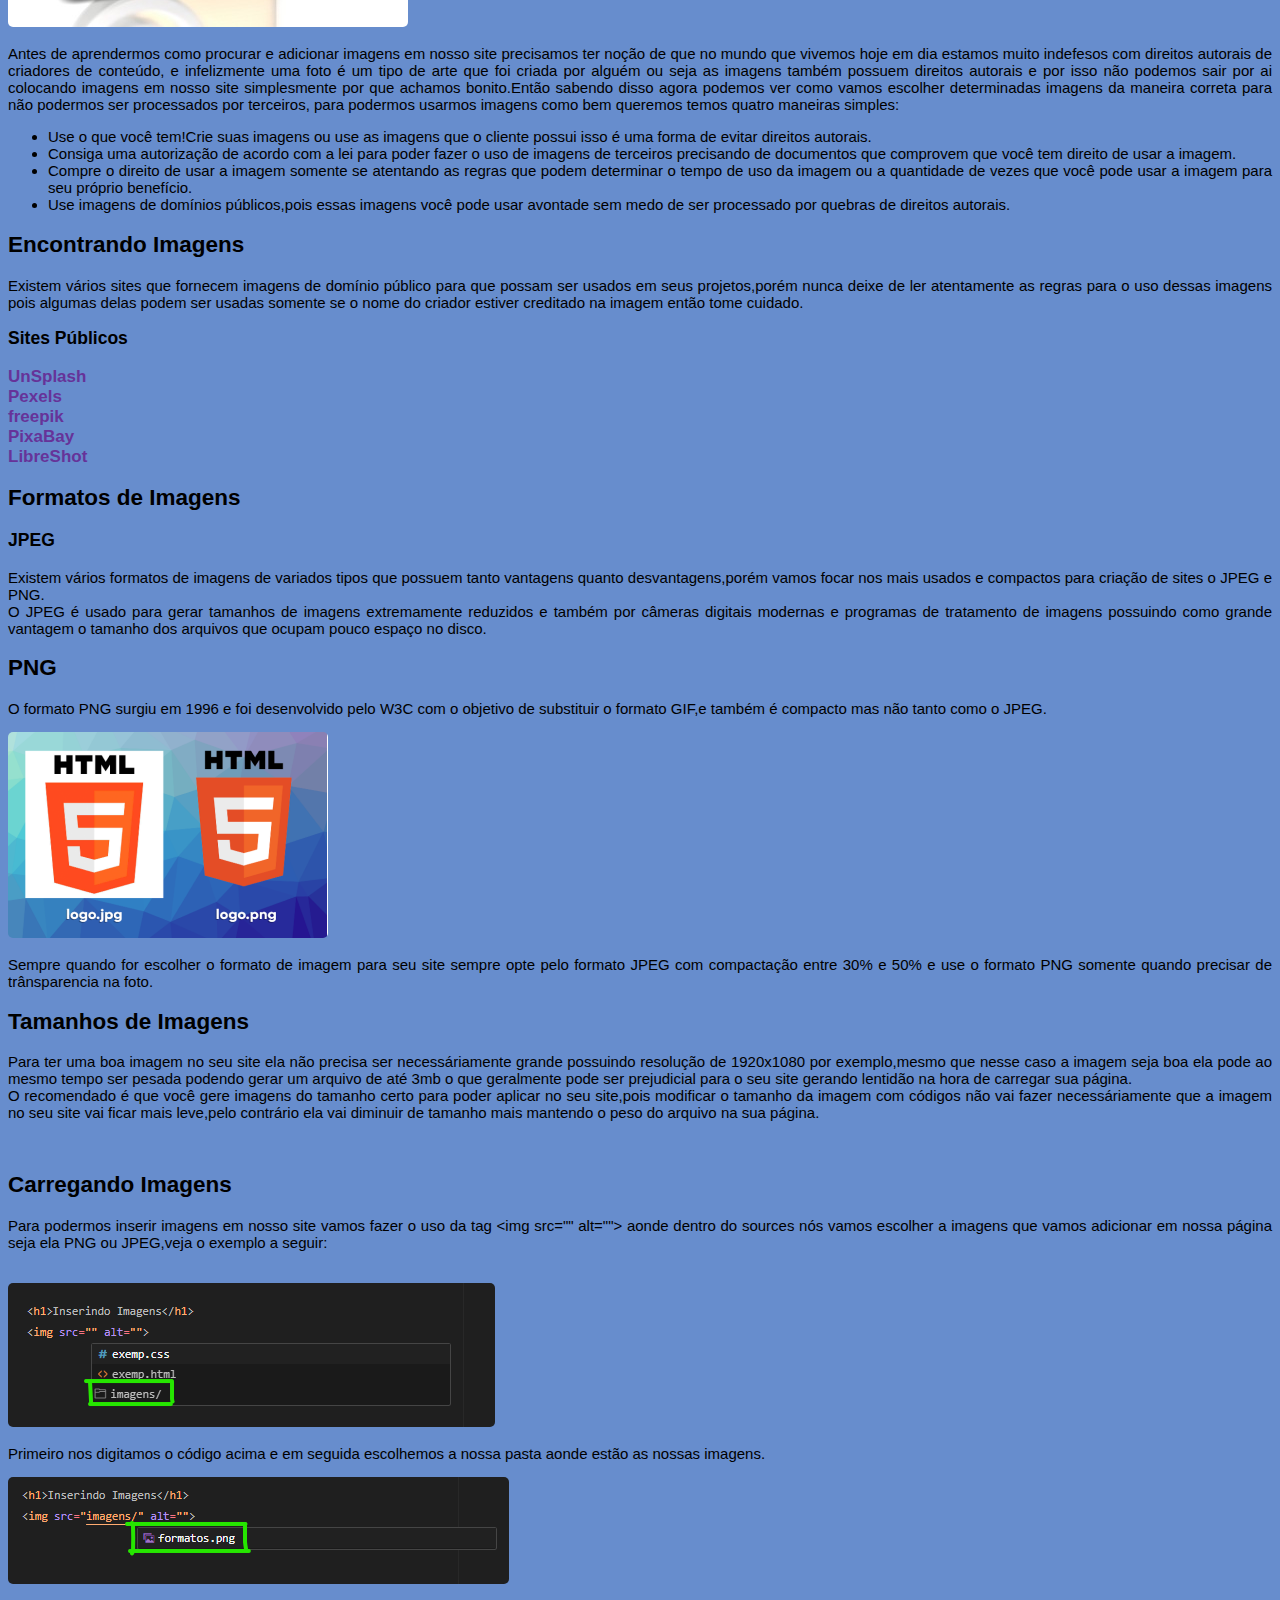
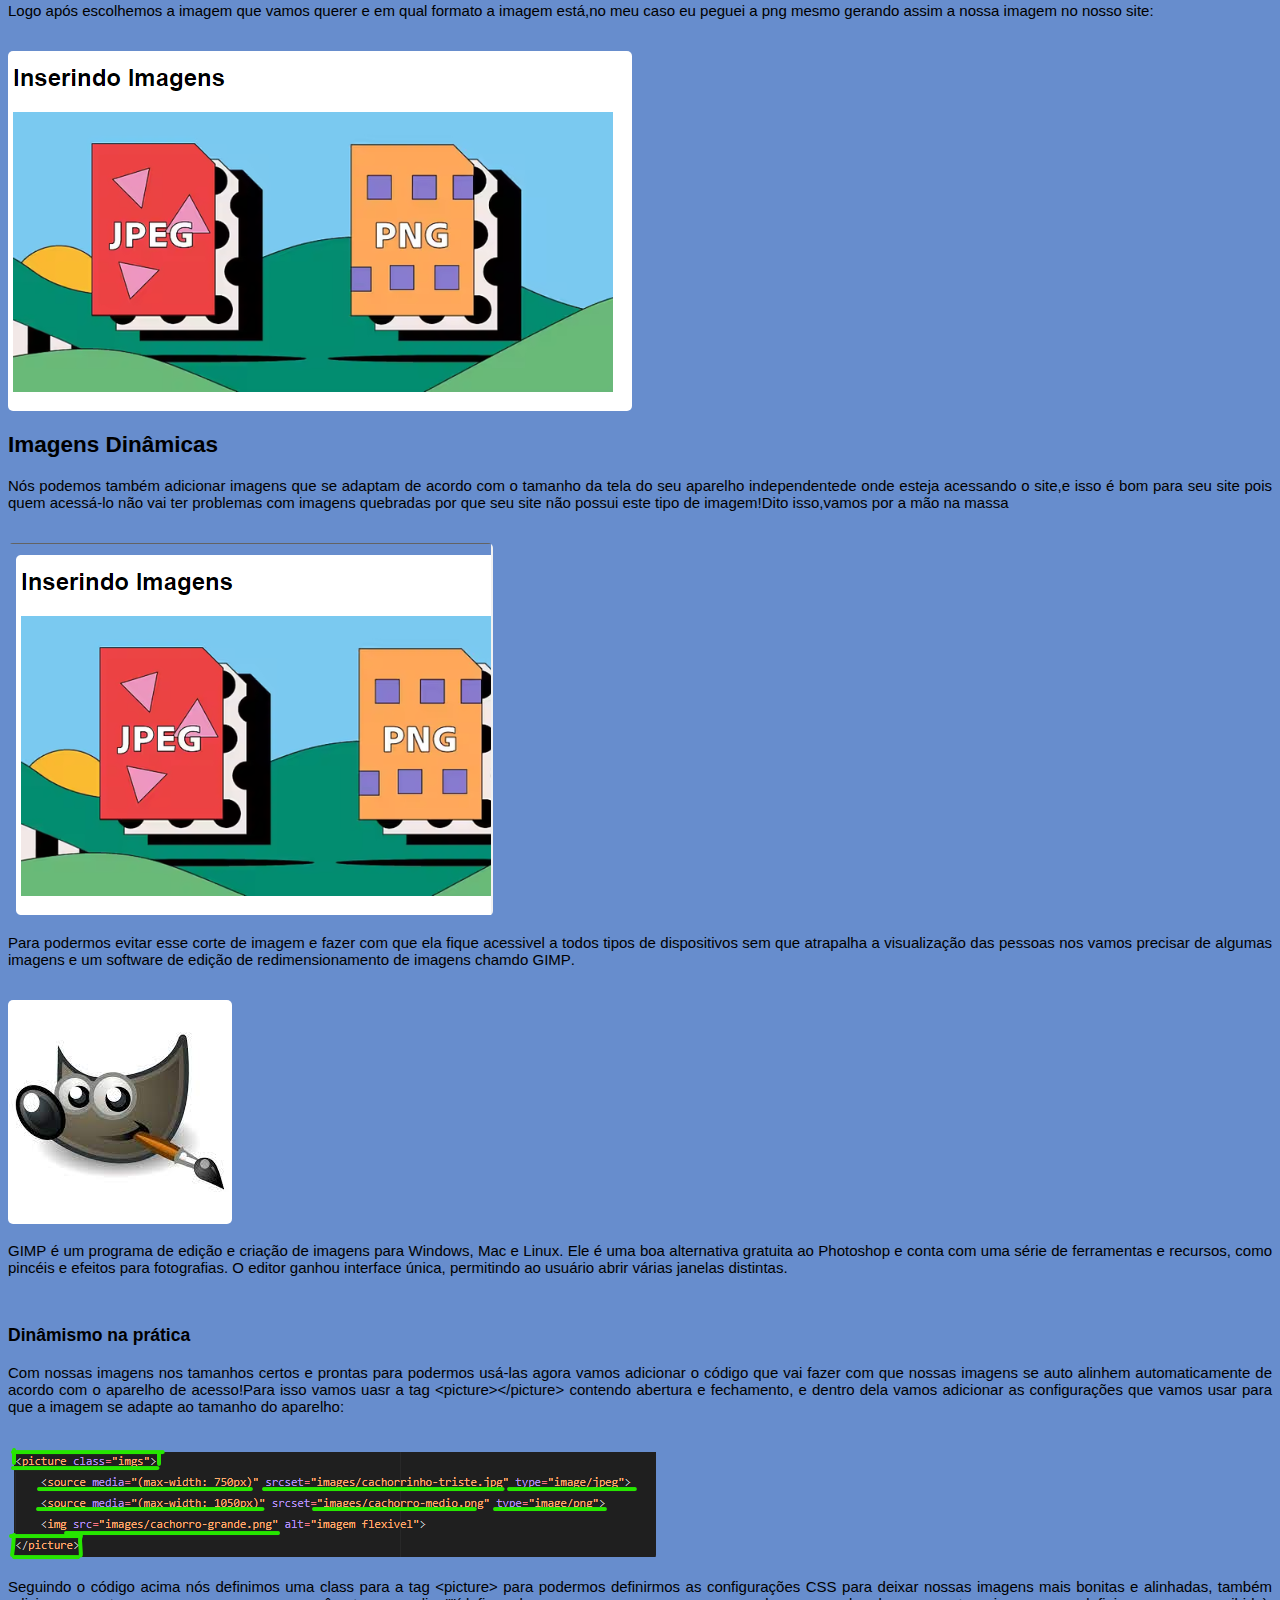
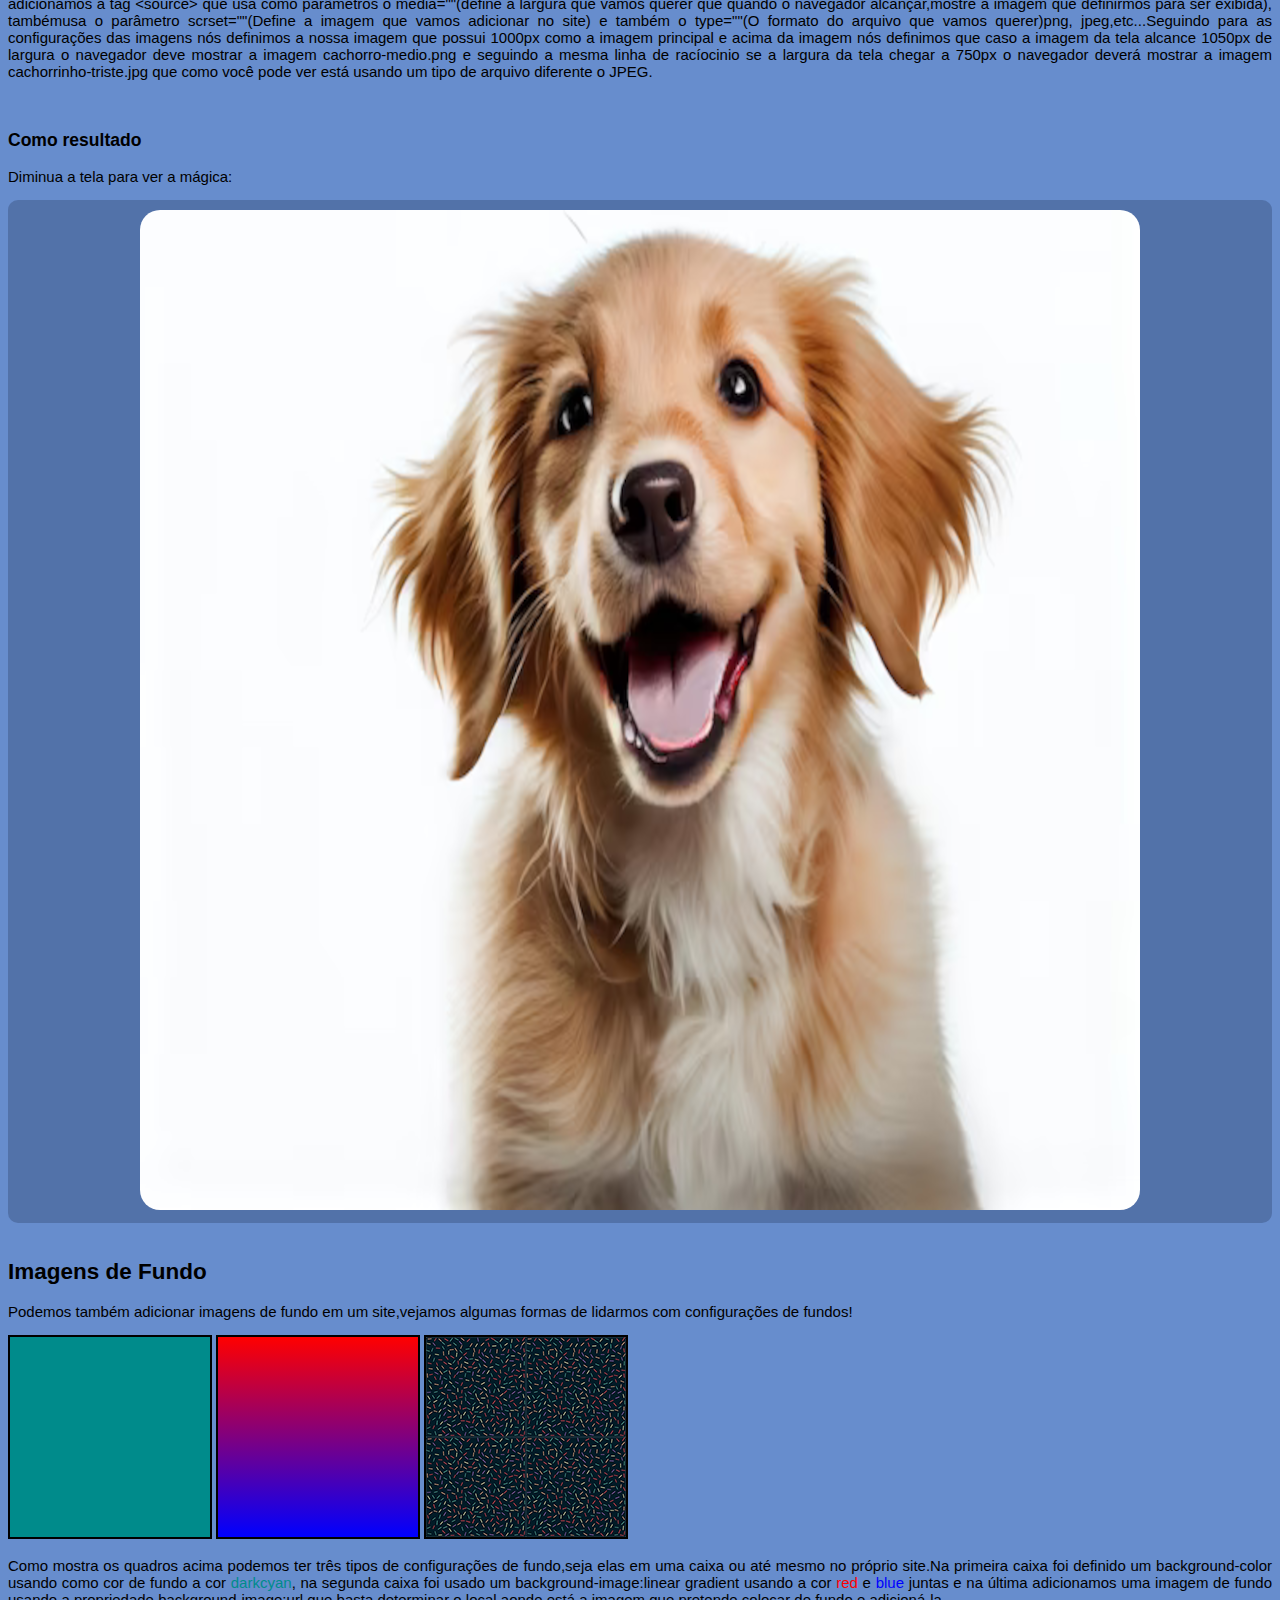
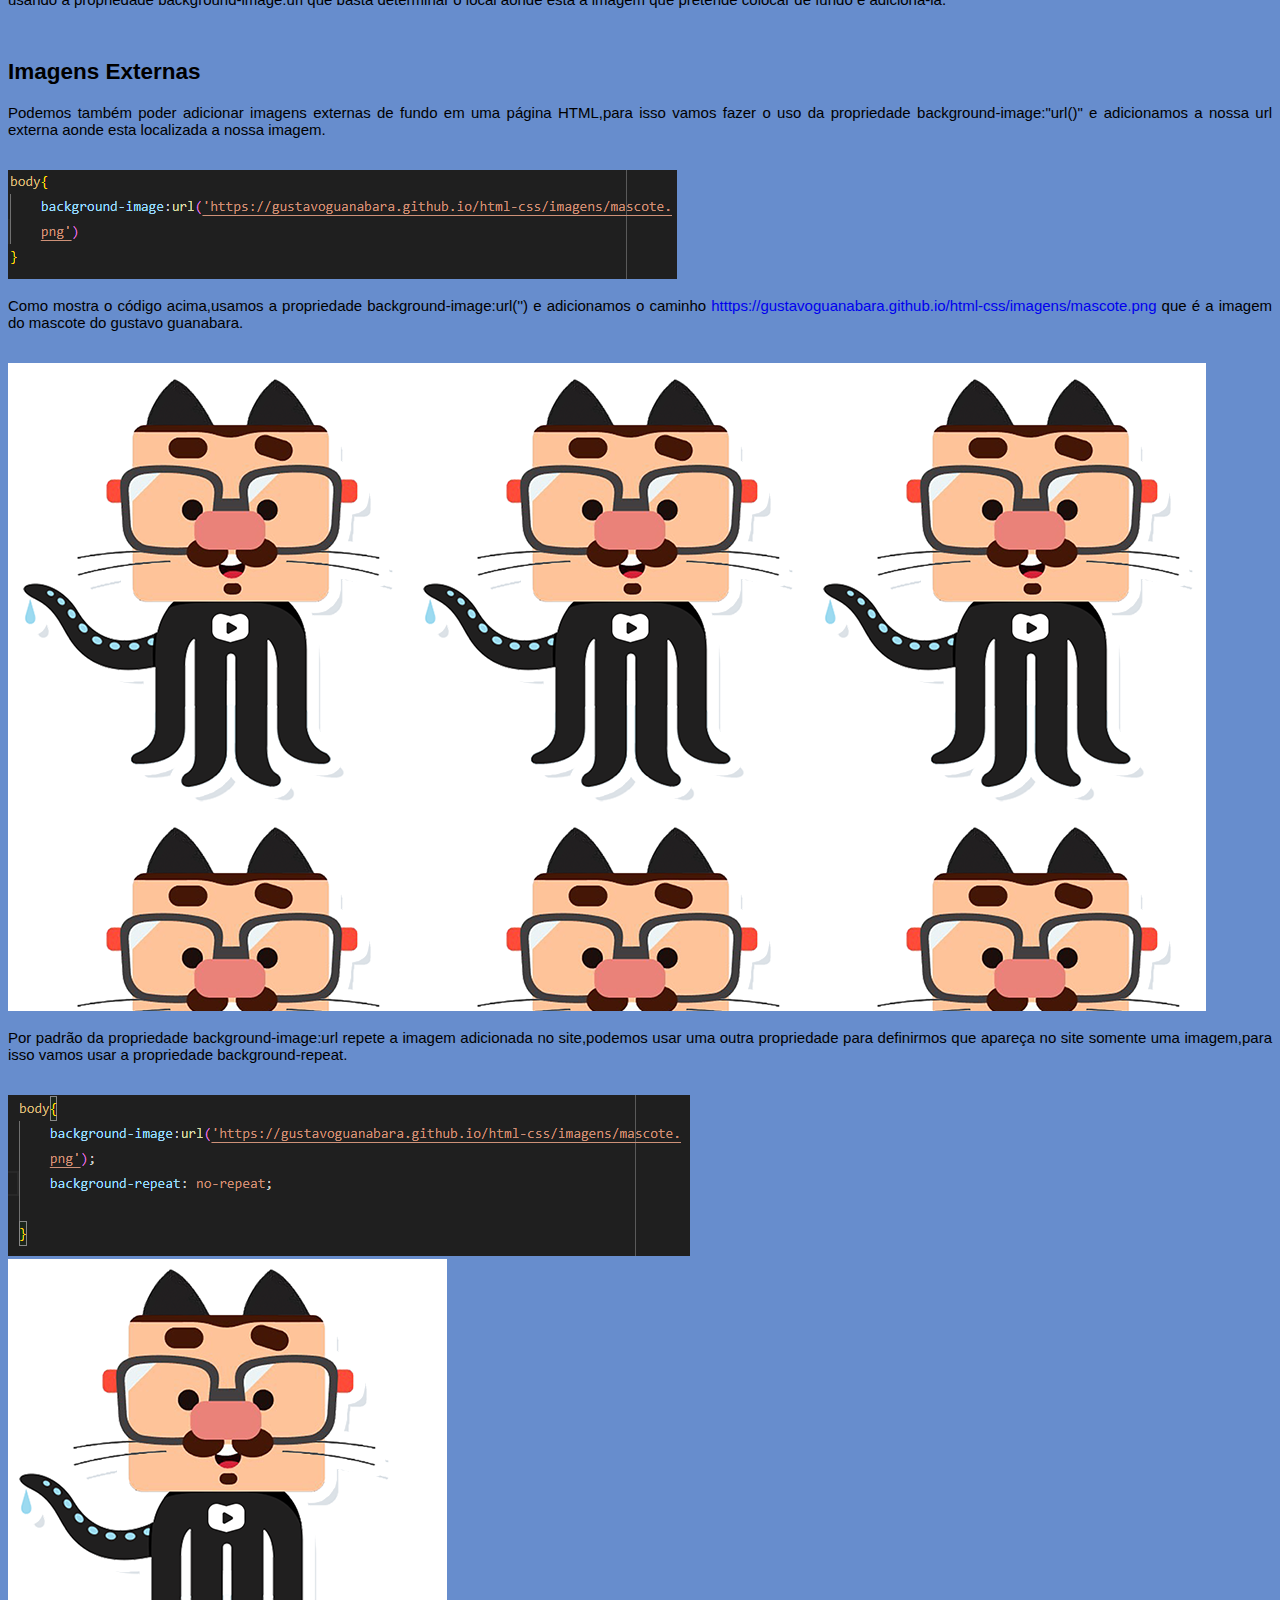
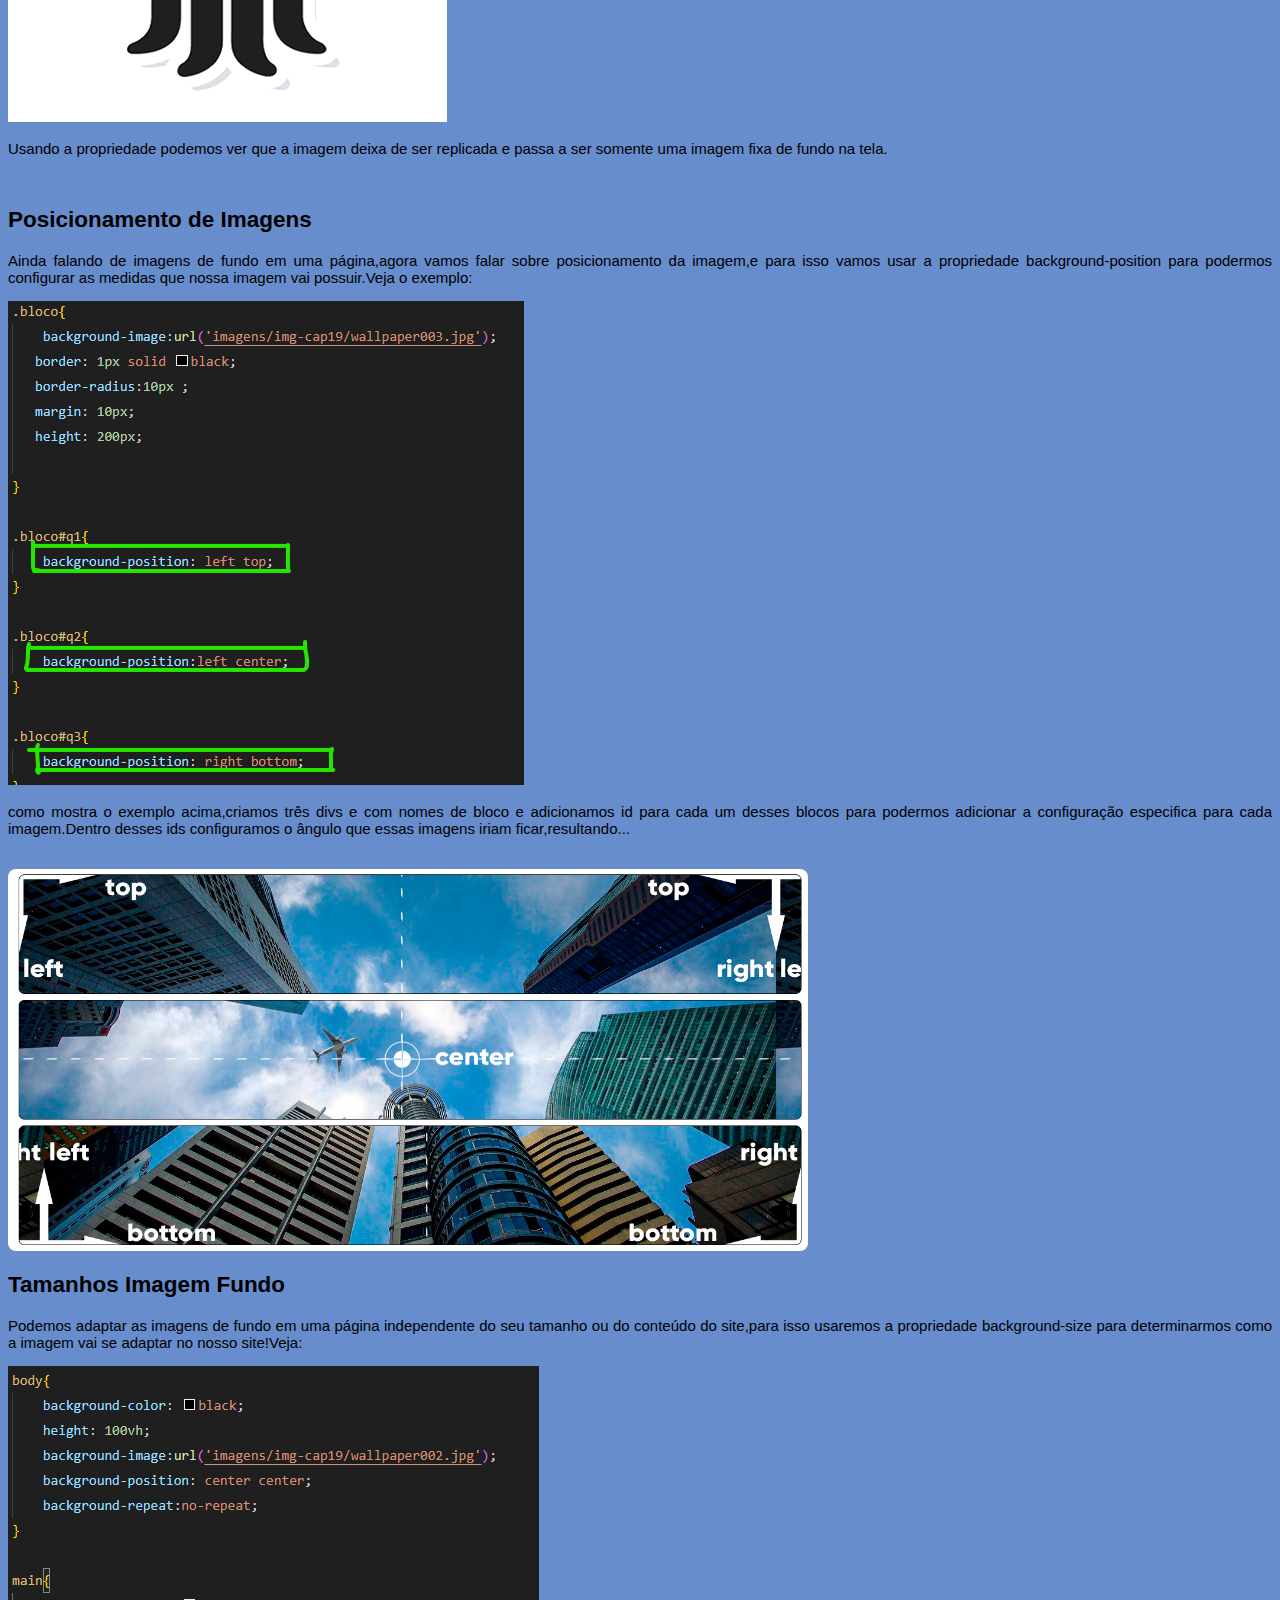
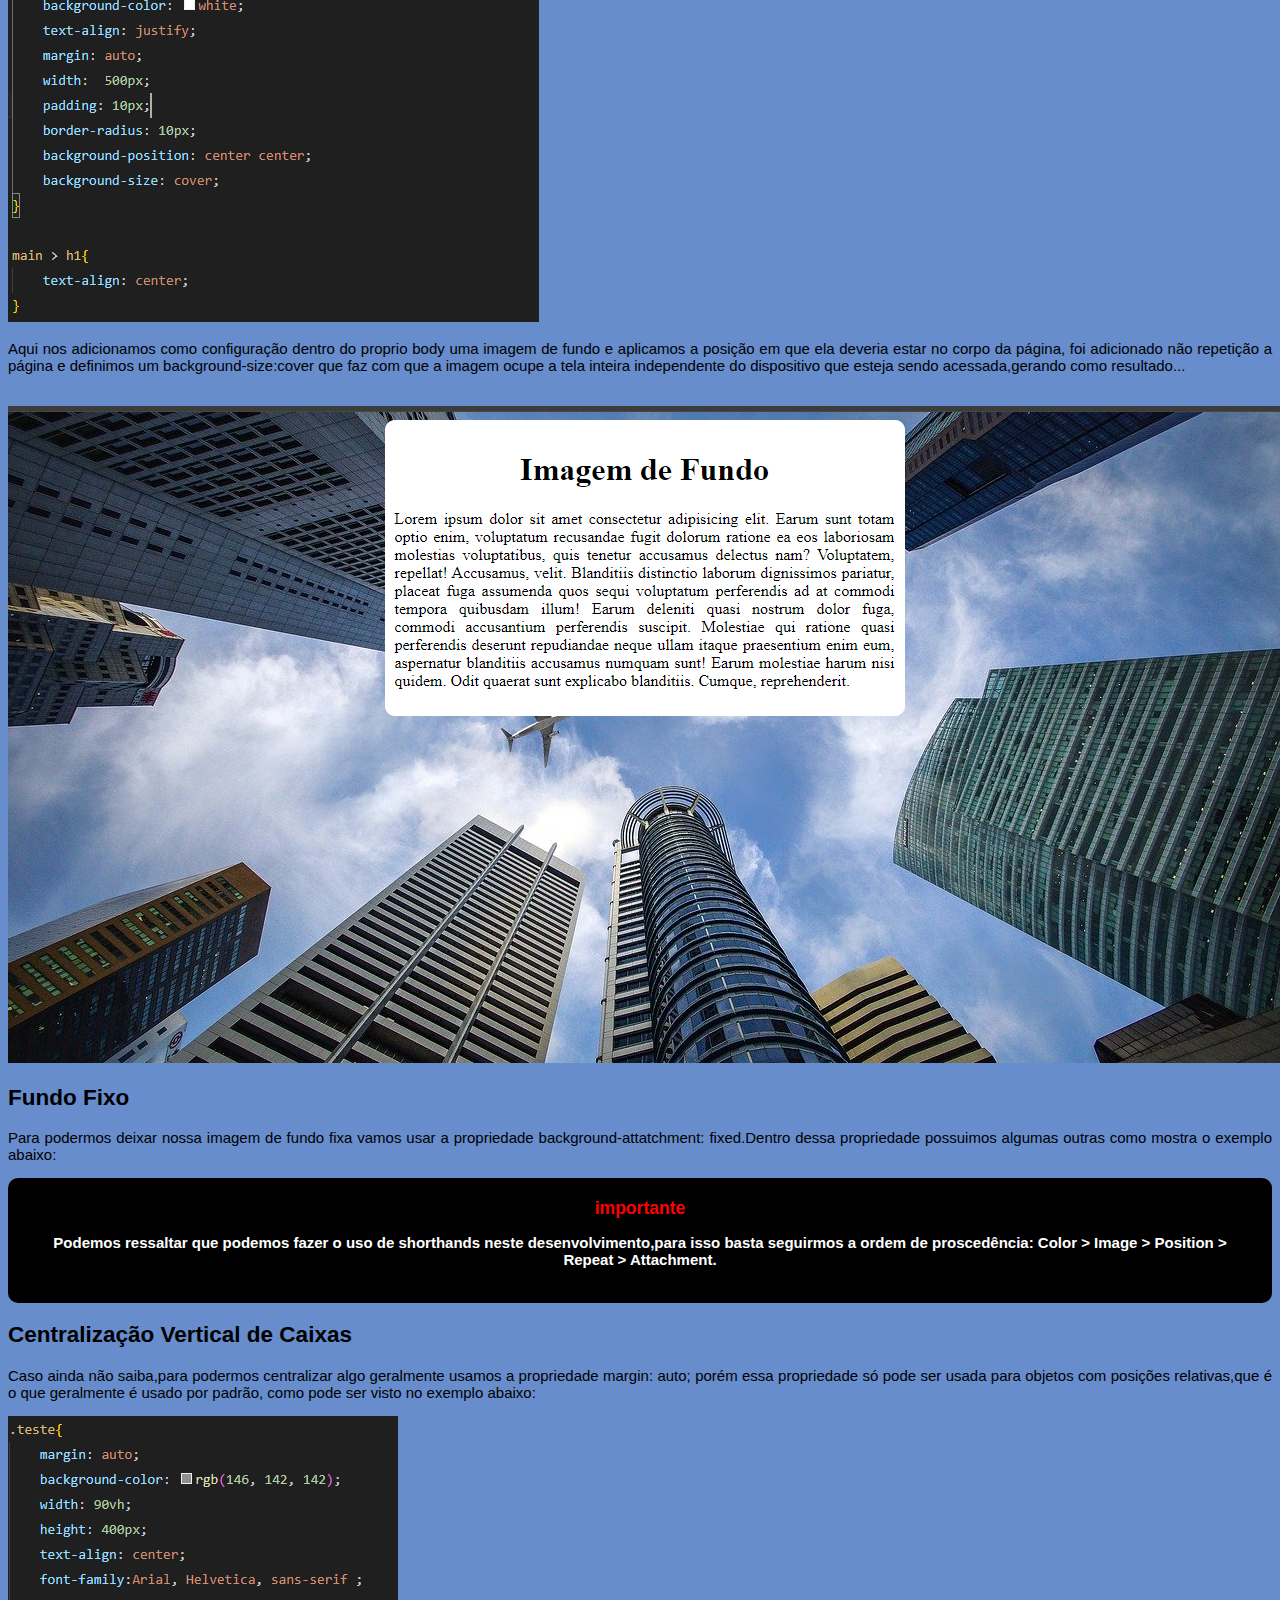
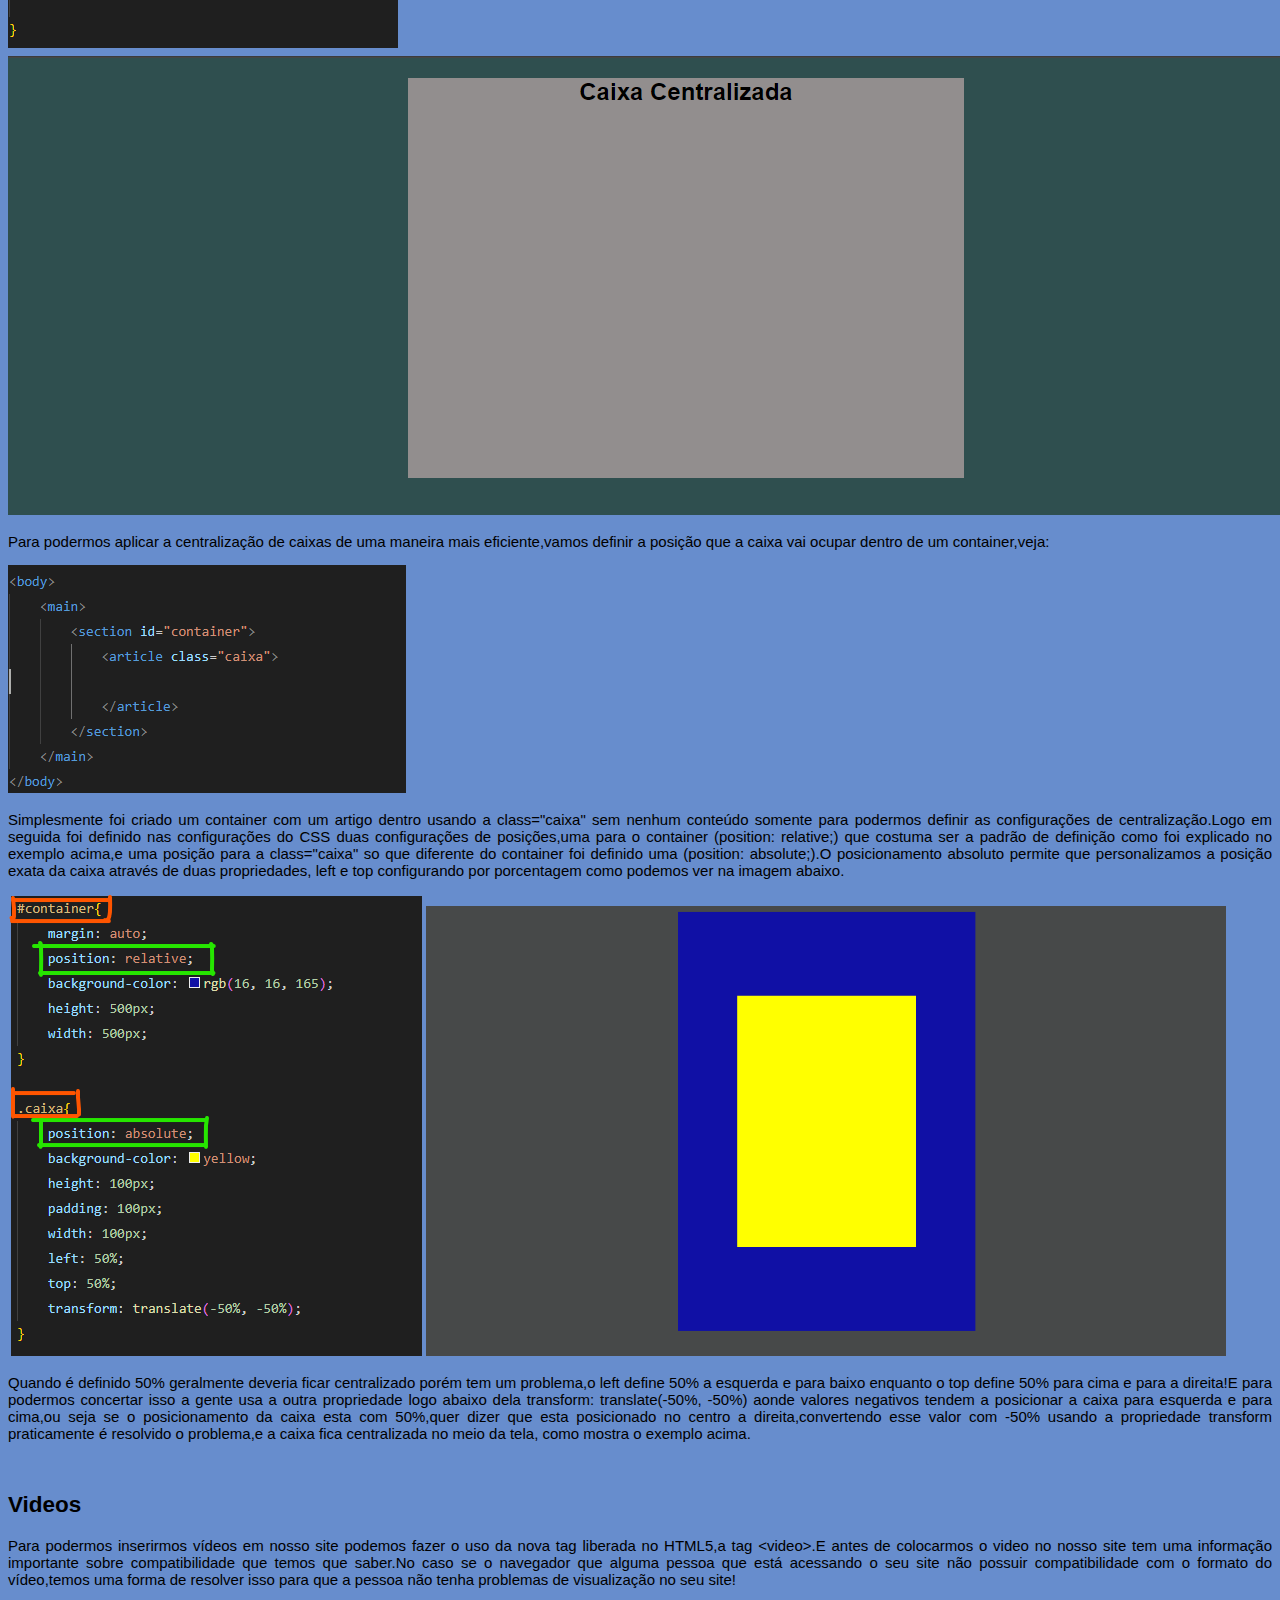
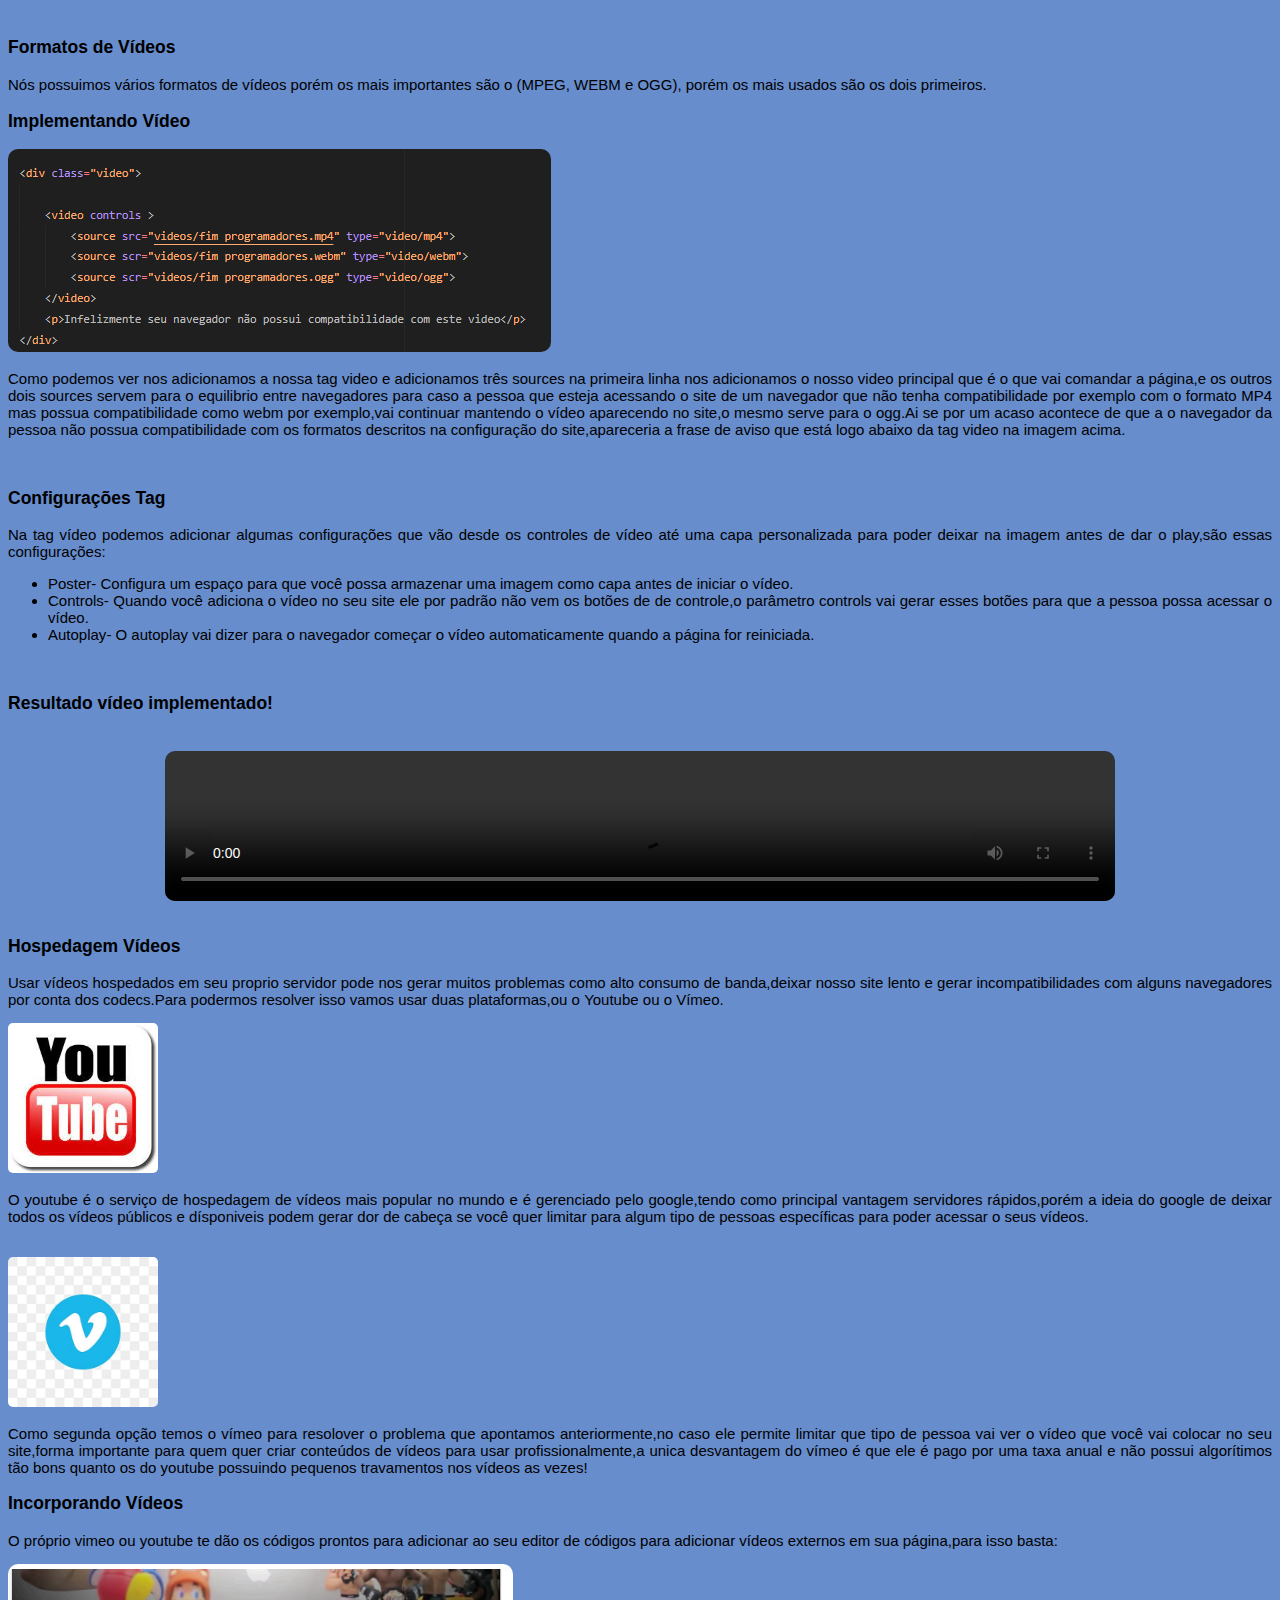
==== commit f58e61d4: "Novas informações" ====
--- a/study.html
+++ b/study.html
@@ -730,7 +730,15 @@
 
                                     <h3>Tabela de Linhas(TABLE-ROW)</h3>
 
-                                    <p>A tabela de linhas ou como a pronúncia do ínglês <strong>"TABLE-ROW"</strong> são as linhas e cédulas dentro de uma tabela.</p>
+                                    <p>A tabela de linhas ou como a pronúncia do ínglês <strong>"TABLE-ROW"</strong> são as linhas e cédulas dentro de uma tabela, aonde as propriedades <strong>TABLE</strong>define o inicio da tabela, <strong>TR</strong>define a linha da tabela e <strong>TD</strong> define o dado que vai dentro da cédula.Veja no exemplo a seguir:</p>
+
+                                    <br>
+
+                                    <img src="images/tabeladelinhas.png" alt="inftabelas1">
+
+                                    <br>
+
+                                    <p>Os dados implementados acima são os mesmos que geraram a tabela logo abaixo;</p>
                                     <table>
                                         <tr>
                                             <td>A1</td>
@@ -755,6 +763,12 @@
                                             <td>C4</td>
                                         </tr>
                                     </table>
+
+                                    <br>
+
+                                    <h2>Tabelas Semânticas</h2>
+                                    <p>A tabela mostrada logo acima pode ser usada para projetos simples,porém tabelas mais complexas com maiores quantidades de dados pedem uma organização(Semântica) para uma melhor análise de mecânismos de buscas do <a href="https://www.google.com.br/?hl=pt-BR" target="_blank">Google</a> além de fcilitar manutenções.</p>
+                                
                             </Section>
 
                             <h3>Definições</h3>
--- a/html.css
+++ b/html.css
@@ -152,6 +152,7 @@
     width: 400px;
     padding: 8px;
     text-align: center;
+    /*vertical-align: Pode ser usado como configuração de medidas de altura em cédulas de tabelas;*/
     font-weight: bold;
     border-collapse: collapse;
 }
